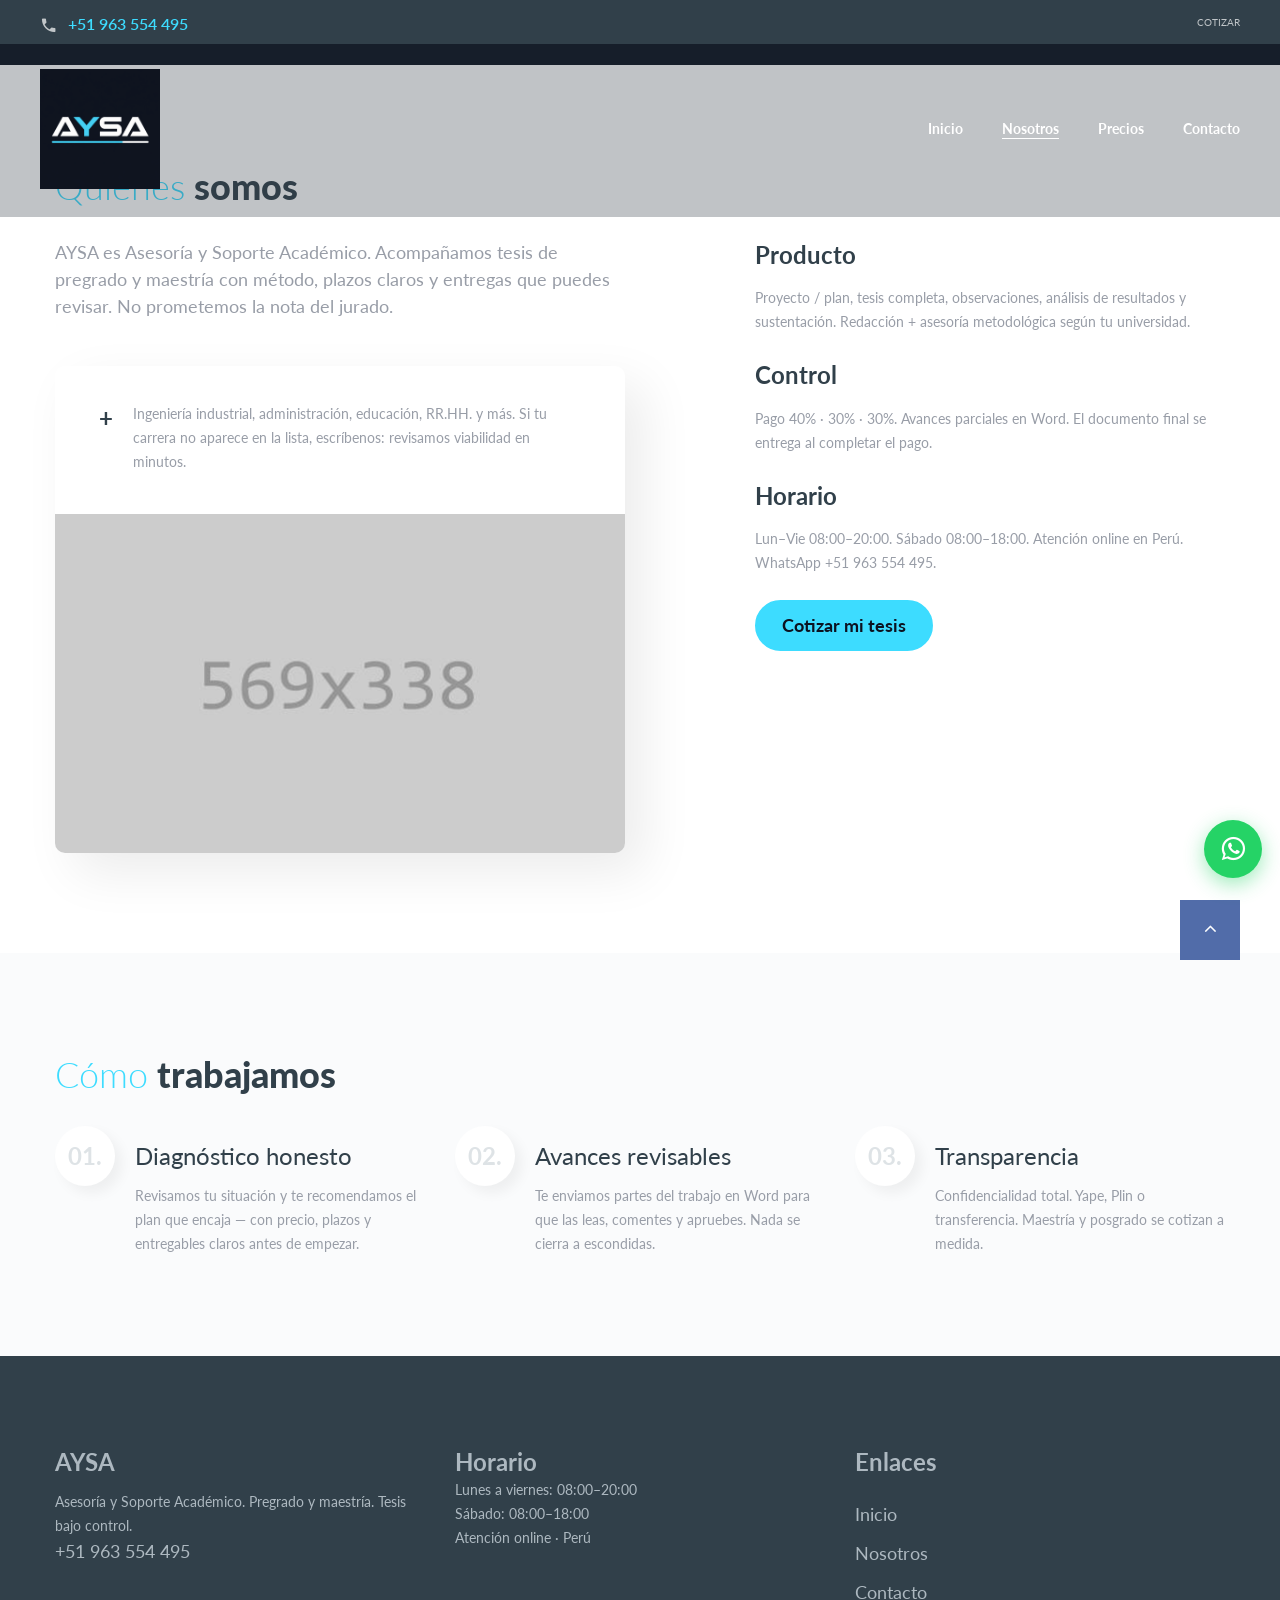
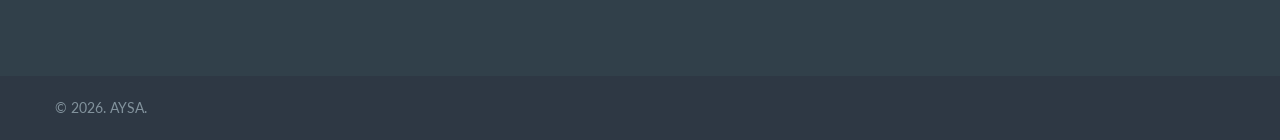
==== about.html @ 7b84675e "Deploy AYSA landing (TemplateMonster site) for Vercel. Co-authored-by: Cursor <cursoragent@cursor.co" ====
<!DOCTYPE html>
<html class="wide wow-animation" lang="es">
  <head>
    <title>Nosotros — AYSA</title>
    <meta charset="utf-8">
    <meta name="viewport" content="width=device-width, height=device-height, initial-scale=1.0">
    <meta http-equiv="X-UA-Compatible" content="IE=edge">
    <link rel="icon" href="images/logo-aysa-isotipo.png" type="image/png">
    <link rel="stylesheet" type="text/css" href="//fonts.googleapis.com/css?family=Lato:300,300i,400,400i,700,900">
    <link rel="stylesheet" href="css/bootstrap.css">
    <link rel="stylesheet" href="css/fonts.css">
    <link rel="stylesheet" href="css/style.css">
    <link rel="stylesheet" href="css/aysa.css">
    <style>.ie-panel{display: none;background: #212121;padding: 10px 0;clear: both;text-align:center;position: relative;z-index: 1;} html.ie-10 .ie-panel, html.lt-ie-10 .ie-panel {display: block;}</style>
  </head>
  <body>
    <div class="ie-panel"><a href="http://windows.microsoft.com/en-US/internet-explorer/"><img src="images/ie8-panel/warning_bar_0000_us.jpg" height="42" width="820" alt=""></a></div>
    <div class="preloader">
      <div class="preloader-body">
        <div class="loader">
          <div></div><div></div><div></div><div></div><div></div><div></div><div></div><div></div><div></div>
        </div>
        <p>AYSA</p>
      </div>
    </div>
    <div class="page">
      <header class="section page-header rd-navbar-transparent-wrap">
        <div class="rd-navbar-wrap">
          <nav class="rd-navbar rd-navbar-transparent" data-layout="rd-navbar-fixed" data-sm-layout="rd-navbar-fixed" data-md-layout="rd-navbar-fixed" data-md-device-layout="rd-navbar-fixed" data-lg-layout="rd-navbar-static" data-lg-device-layout="rd-navbar-static" data-xl-layout="rd-navbar-static" data-xl-device-layout="rd-navbar-static" data-lg-stick-up-offset="44px" data-xl-stick-up-offset="44px" data-xxl-stick-up-offset="44px" data-lg-stick-up="true" data-xl-stick-up="true" data-xxl-stick-up="true">
            <div class="rd-navbar-collapse-toggle rd-navbar-fixed-element-1" data-rd-navbar-toggle=".rd-navbar-collapse"><span></span></div>
            <div class="rd-navbar-aside-outer rd-navbar-collapse">
              <div class="rd-navbar-aside">
                <div class="rd-navbar-info">
                  <div class="icon novi-icon mdi mdi-phone"></div><a href="https://wa.me/51963554495">+51 963 554 495</a>
                </div>
                <ul class="list-lined">
                  <li><a href="index.html#cotizar">Cotizar</a></li>
                </ul>
              </div>
            </div>
            <div class="rd-navbar-main-outer">
              <div class="rd-navbar-main-inner">
                <div class="rd-navbar-main">
                  <div class="rd-navbar-panel">
                    <button class="rd-navbar-toggle" data-rd-navbar-toggle=".rd-navbar-nav-wrap"><span></span></button>
                    <div class="rd-navbar-brand">
                      <a class="brand" href="index.html"><img class="brand-logo-dark" src="images/logo-aysa-isotipo.png" alt="AYSA" width="48" height="48"/><img class="brand-logo-light" src="images/logo-aysa-isotipo.png" alt="AYSA" width="48" height="48"/></a>
                    </div>
                  </div>
                  <div class="rd-navbar-main-element">
                    <div class="rd-navbar-nav-wrap">
                      <ul class="rd-navbar-nav">
                        <li class="rd-nav-item"><a class="rd-nav-link" href="index.html">Inicio</a></li>
                        <li class="rd-nav-item active"><a class="rd-nav-link" href="about.html">Nosotros</a></li>
                        <li class="rd-nav-item"><a class="rd-nav-link" href="index.html#precios">Precios</a></li>
                        <li class="rd-nav-item"><a class="rd-nav-link" href="contacts.html">Contacto</a></li>
                      </ul>
                    </div>
                  </div>
                </div>
              </div>
            </div>
          </nav>
        </div>
      </header>
      <section class="breadcrumbs-custom bg-image novi-background bg-primary">
        <div class="container">
          <ul class="breadcrumbs-custom-path">
            <li><a href="index.html">Inicio</a></li>
            <li class="active">Nosotros</li>
          </ul>
        </div>
      </section>
      <section class="section section-lg bg-default">
        <div class="container">
          <h2><span class="text-light">Quiénes</span> somos</h2>
          <div class="row row-30 justify-content-xl-between">
            <div class="col-md-6 col-xl-6">
              <p class="big">AYSA es Asesoría y Soporte Académico. Acompañamos tesis de pregrado y maestría con método, plazos claros y entregas que puedes revisar. No prometemos la nota del jurado.</p>
              <div class="box-shadow-2">
                <div class="box-shadow-header">
                  <div class="unit flex-column flex-md-row">
                    <div class="unit-left">
                      <div class="heading-5">+</div>
                    </div>
                    <div class="unit-body">
                      <p>Ingeniería industrial, administración, educación, RR.HH. y más. Si tu carrera no aparece en la lista, escríbenos: revisamos viabilidad en minutos.</p>
                    </div>
                  </div>
                </div><img class="img-responsive" src="images/about-1-569x338.jpg" alt="" width="569" height="169"/>
              </div>
            </div>
            <div class="col-md-6 col-xl-5">
              <ul class="list-lg">
                <li>
                  <div class="heading-5">Producto</div>
                  <p class="p-offset-1">Proyecto / plan, tesis completa, observaciones, análisis de resultados y sustentación. Redacción + asesoría metodológica según tu universidad.</p>
                </li>
                <li>
                  <div class="heading-5">Control</div>
                  <p class="p-offset-1">Pago 40% · 30% · 30%. Avances parciales en Word. El documento final se entrega al completar el pago.</p>
                </li>
                <li>
                  <div class="heading-5">Horario</div>
                  <p class="p-offset-1">Lun–Vie 08:00–20:00. Sábado 08:00–18:00. Atención online en Perú. WhatsApp +51 963 554 495.</p>
                </li>
                <li><a class="button button-primary" href="index.html#cotizar">Cotizar mi tesis</a></li>
              </ul>
            </div>
          </div>
        </div>
      </section>
      <section class="section section-lg bg-gray-100">
        <div class="container text-center text-lg-left">
          <h2><span class="text-light">Cómo</span> trabajamos</h2>
          <div class="row row-30 number-counter-2">
            <div class="col-md-4">
              <div class="box-numbered-left unit">
                <div class="unit-left">
                  <div class="index-counter"></div>
                </div>
                <div class="unit-body">
                  <h5 class="title">Diagnóstico honesto</h5>
                  <div class="content">Revisamos tu situación y te recomendamos el plan que encaja — con precio, plazos y entregables claros antes de empezar.</div>
                </div>
              </div>
            </div>
            <div class="col-md-4">
              <div class="box-numbered-left unit">
                <div class="unit-left">
                  <div class="index-counter"></div>
                </div>
                <div class="unit-body">
                  <h5 class="title">Avances revisables</h5>
                  <div class="content">Te enviamos partes del trabajo en Word para que las leas, comentes y apruebes. Nada se cierra a escondidas.</div>
                </div>
              </div>
            </div>
            <div class="col-md-4">
              <div class="box-numbered-left unit">
                <div class="unit-left">
                  <div class="index-counter"></div>
                </div>
                <div class="unit-body">
                  <h5 class="title">Transparencia</h5>
                  <div class="content">Confidencialidad total. Yape, Plin o transferencia. Maestría y posgrado se cotizan a medida.</div>
                </div>
              </div>
            </div>
          </div>
        </div>
      </section>
      <footer class="section footer-classic">
        <div class="footer-inner-1">
          <div class="container">
            <div class="row row-40">
              <div class="col-md-6 col-lg-4">
                <h5>AYSA</h5>
                <p>Asesoría y Soporte Académico. Pregrado y maestría. Tesis bajo control.</p>
                <a class="d-inline-block big" href="https://wa.me/51963554495">+51 963 554 495</a>
              </div>
              <div class="col-md-6 col-lg-4">
                <h5>Horario</h5>
                <ul class="list-0">
                  <li>Lunes a viernes: 08:00–20:00</li>
                  <li>Sábado: 08:00–18:00</li>
                  <li>Atención online · Perú</li>
                </ul>
              </div>
              <div class="col-md-12 col-lg-4">
                <h5>Enlaces</h5>
                <ul class="footer-list big">
                  <li><a href="index.html">Inicio</a></li>
                  <li><a href="about.html">Nosotros</a></li>
                  <li><a href="contacts.html">Contacto</a></li>
                </ul>
              </div>
            </div>
          </div>
        </div>
        <div class="footer-inner-2">
          <div class="container">
            <p class="rights"><span>&copy;&nbsp;</span><span class="copyright-year"></span>. AYSA.</p>
          </div>
        </div>
      </footer>
    </div>
    <a class="wa-fijo" href="https://wa.me/51963554495" target="_blank" rel="noopener" aria-label="WhatsApp AYSA">
      <span class="icon mdi mdi-whatsapp" style="font-size:28px;line-height:1;"></span>
    </a>
    <div class="snackbars" id="form-output-global"></div>
    <script src="js/core.min.js"></script>
    <script src="js/script.js"></script>
  </body>
</html>
---- css/fonts.css ----
/*
* Fonts
*//*
* Font Awesome Icons 4.7.0
*/@font-face {	font-family: 'FontAwesome';	src: url("../fonts/fontawesome-webfont.eot?v=4.7.0");	src: url("../fonts/fontawesome-webfont.eot?#iefix&v=4.7.0") format("embedded-opentype"), url("../fonts/fontawesome-webfont.woff2?v=4.7.0") format("woff2"), url("../fonts/fontawesome-webfont.woff?v=4.7.0") format("woff"), url("../fonts/fontawesome-webfont.ttf?v=4.7.0") format("truetype"), url("../fonts/fontawesome-webfont.svg?v=4.7.0#fontawesomeregular") format("svg");	font-weight: normal;	font-style: normal;}.fa {	display: inline-block;	font-family: 'FontAwesome';	font-size: inherit;	text-rendering: auto;	-webkit-font-smoothing: antialiased;	-moz-osx-font-smoothing: grayscale;}[class*='fa-']:before {	font-weight: 400;	font-family: 'FontAwesome';}/* makes the font 33% larger relative to the icon container */.fa-lg {	font-size: 1.33333333em;	line-height: 0.75em;	vertical-align: -15%;}.fa-2x {	font-size: 2em;}.fa-3x {	font-size: 3em;}.fa-4x {	font-size: 4em;}.fa-5x {	font-size: 5em;}.fa-fw {	width: 1.28571429em;	text-align: center;}.fa-ul {	padding-left: 0;	margin-left: 2.14285714em;	list-style-type: none;}.fa-ul > li {	position: relative;}.fa-li {	position: absolute;	left: -2.14285714em;	width: 2.14285714em;	top: 0.14285714em;	text-align: center;}.fa-li.fa-lg {	left: -1.85714286em;}.fa-border {	padding: .2em .25em .15em;	border: solid 0.08em #eeeeee;	border-radius: .1em;}.fa-pull-left {	float: left;}.fa-pull-right {	float: right;}.fa.fa-pull-left {	margin-right: .3em;}.fa.fa-pull-right {	margin-left: .3em;}/* Deprecated as of 4.4.0 */.pull-right {	float: right;}.pull-left {	float: left;}.fa.pull-left {	margin-right: .3em;}.fa.pull-right {	margin-left: .3em;}.fa-spin {	-webkit-animation: fa-spin 2s infinite linear;	animation: fa-spin 2s infinite linear;}.fa-pulse {	-webkit-animation: fa-spin 1s infinite steps(8);	animation: fa-spin 1s infinite steps(8);}@-webkit-keyframes fa-spin {	0% {		-webkit-transform: rotate(0deg);		transform: rotate(0deg);	}	100% {		-webkit-transform: rotate(359deg);		transform: rotate(359deg);	}}@keyframes fa-spin {	0% {		-webkit-transform: rotate(0deg);		transform: rotate(0deg);	}	100% {		-webkit-transform: rotate(359deg);		transform: rotate(359deg);	}}.fa-rotate-90 {	-ms-filter: "progid:DXImageTransform.Microsoft.BasicImage(rotation=1)";	-webkit-transform: rotate(90deg);	-ms-transform: rotate(90deg);	transform: rotate(90deg);}.fa-rotate-180 {	-ms-filter: "progid:DXImageTransform.Microsoft.BasicImage(rotation=2)";	-webkit-transform: rotate(180deg);	-ms-transform: rotate(180deg);	transform: rotate(180deg);}.fa-rotate-270 {	-ms-filter: "progid:DXImageTransform.Microsoft.BasicImage(rotation=3)";	-webkit-transform: rotate(270deg);	-ms-transform: rotate(270deg);	transform: rotate(270deg);}.fa-flip-horizontal {	-ms-filter: "progid:DXImageTransform.Microsoft.BasicImage(rotation=0, mirror=1)";	-webkit-transform: scale(-1, 1);	-ms-transform: scale(-1, 1);	transform: scale(-1, 1);}.fa-flip-vertical {	-ms-filter: "progid:DXImageTransform.Microsoft.BasicImage(rotation=2, mirror=1)";	-webkit-transform: scale(1, -1);	-ms-transform: scale(1, -1);	transform: scale(1, -1);}:root .fa-rotate-90,:root .fa-rotate-180,:root .fa-rotate-270,:root .fa-flip-horizontal,:root .fa-flip-vertical {	filter: none;}.fa-stack {	position: relative;	display: inline-block;	width: 2em;	height: 2em;	line-height: 2em;	vertical-align: middle;}.fa-stack-1x,.fa-stack-2x {	position: absolute;	left: 0;	width: 100%;	text-align: center;}.fa-stack-1x {	line-height: inherit;}.fa-stack-2x {	font-size: 2em;}.fa-inverse {	color: #ffffff;}/* Font Awesome uses the Unicode Private Use Area (PUA) to ensure screen
   readers do not read off random characters that represent icons */.fa-glass:before {	content: "\f000";}.fa-music:before {	content: "\f001";}.fa-search:before {	content: "\f002";}.fa-envelope-o:before {	content: "\f003";}.fa-heart:before {	content: "\f004";}.fa-star:before {	content: "\f005";}.fa-star-o:before {	content: "\f006";}.fa-user:before {	content: "\f007";}.fa-film:before {	content: "\f008";}.fa-th-large:before {	content: "\f009";}.fa-th:before {	content: "\f00a";}.fa-th-list:before {	content: "\f00b";}.fa-check:before {	content: "\f00c";}.fa-remove:before,.fa-close:before,.fa-times:before {	content: "\f00d";}.fa-search-plus:before {	content: "\f00e";}.fa-search-minus:before {	content: "\f010";}.fa-power-off:before {	content: "\f011";}.fa-signal:before {	content: "\f012";}.fa-gear:before,.fa-cog:before {	content: "\f013";}.fa-trash-o:before {	content: "\f014";}.fa-home:before {	content: "\f015";}.fa-file-o:before {	content: "\f016";}.fa-clock-o:before {	content: "\f017";}.fa-road:before {	content: "\f018";}.fa-download:before {	content: "\f019";}.fa-arrow-circle-o-down:before {	content: "\f01a";}.fa-arrow-circle-o-up:before {	content: "\f01b";}.fa-inbox:before {	content: "\f01c";}.fa-play-circle-o:before {	content: "\f01d";}.fa-rotate-right:before,.fa-repeat:before {	content: "\f01e";}.fa-refresh:before {	content: "\f021";}.fa-list-alt:before {	content: "\f022";}.fa-lock:before {	content: "\f023";}.fa-flag:before {	content: "\f024";}.fa-headphones:before {	content: "\f025";}.fa-volume-off:before {	content: "\f026";}.fa-volume-down:before {	content: "\f027";}.fa-volume-up:before {	content: "\f028";}.fa-qrcode:before {	content: "\f029";}.fa-barcode:before {	content: "\f02a";}.fa-tag:before {	content: "\f02b";}.fa-tags:before {	content: "\f02c";}.fa-book:before {	content: "\f02d";}.fa-bookmark:before {	content: "\f02e";}.fa-print:before {	content: "\f02f";}.fa-camera:before {	content: "\f030";}.fa-font:before {	content: "\f031";}.fa-bold:before {	content: "\f032";}.fa-italic:before {	content: "\f033";}.fa-text-height:before {	content: "\f034";}.fa-text-width:before {	content: "\f035";}.fa-align-left:before {	content: "\f036";}.fa-align-center:before {	content: "\f037";}.fa-align-right:before {	content: "\f038";}.fa-align-justify:before {	content: "\f039";}.fa-list:before {	content: "\f03a";}.fa-dedent:before,.fa-outdent:before {	content: "\f03b";}.fa-indent:before {	content: "\f03c";}.fa-video-camera:before {	content: "\f03d";}.fa-photo:before,.fa-image:before,.fa-picture-o:before {	content: "\f03e";}.fa-pencil:before {	content: "\f040";}.fa-map-marker:before {	content: "\f041";}.fa-adjust:before {	content: "\f042";}.fa-tint:before {	content: "\f043";}.fa-edit:before,.fa-pencil-square-o:before {	content: "\f044";}.fa-share-square-o:before {	content: "\f045";}.fa-check-square-o:before {	content: "\f046";}.fa-arrows:before {	content: "\f047";}.fa-step-backward:before {	content: "\f048";}.fa-fast-backward:before {	content: "\f049";}.fa-backward:before {	content: "\f04a";}.fa-play:before {	content: "\f04b";}.fa-pause:before {	content: "\f04c";}.fa-stop:before {	content: "\f04d";}.fa-forward:before {	content: "\f04e";}.fa-fast-forward:before {	content: "\f050";}.fa-step-forward:before {	content: "\f051";}.fa-eject:before {	content: "\f052";}.fa-chevron-left:before {	content: "\f053";}.fa-chevron-right:before {	content: "\f054";}.fa-plus-circle:before {	content: "\f055";}.fa-minus-circle:before {	content: "\f056";}.fa-times-circle:before {	content: "\f057";}.fa-check-circle:before {	content: "\f058";}.fa-question-circle:before {	content: "\f059";}.fa-info-circle:before {	content: "\f05a";}.fa-crosshairs:before {	content: "\f05b";}.fa-times-circle-o:before {	content: "\f05c";}.fa-check-circle-o:before {	content: "\f05d";}.fa-ban:before {	content: "\f05e";}.fa-arrow-left:before {	content: "\f060";}.fa-arrow-right:before {	content: "\f061";}.fa-arrow-up:before {	content: "\f062";}.fa-arrow-down:before {	content: "\f063";}.fa-mail-forward:before,.fa-share:before {	content: "\f064";}.fa-expand:before {	content: "\f065";}.fa-compress:before {	content: "\f066";}.fa-plus:before {	content: "\f067";}.fa-minus:before {	content: "\f068";}.fa-asterisk:before {	content: "\f069";}.fa-exclamation-circle:before {	content: "\f06a";}.fa-gift:before {	content: "\f06b";}.fa-leaf:before {	content: "\f06c";}.fa-fire:before {	content: "\f06d";}.fa-eye:before {	content: "\f06e";}.fa-eye-slash:before {	content: "\f070";}.fa-warning:before,.fa-exclamation-triangle:before {	content: "\f071";}.fa-plane:before {	content: "\f072";}.fa-calendar:before {	content: "\f073";}.fa-random:before {	content: "\f074";}.fa-comment:before {	content: "\f075";}.fa-magnet:before {	content: "\f076";}.fa-chevron-up:before {	content: "\f077";}.fa-chevron-down:before {	content: "\f078";}.fa-retweet:before {	content: "\f079";}.fa-shopping-cart:before {	content: "\f07a";}.fa-folder:before {	content: "\f07b";}.fa-folder-open:before {	content: "\f07c";}.fa-arrows-v:before {	content: "\f07d";}.fa-arrows-h:before {	content: "\f07e";}.fa-bar-chart-o:before,.fa-bar-chart:before {	content: "\f080";}.fa-twitter-square:before {	content: "\f081";}.fa-facebook-square:before {	content: "\f082";}.fa-camera-retro:before {	content: "\f083";}.fa-key:before {	content: "\f084";}.fa-gears:before,.fa-cogs:before {	content: "\f085";}.fa-comments:before {	content: "\f086";}.fa-thumbs-o-up:before {	content: "\f087";}.fa-thumbs-o-down:before {	content: "\f088";}.fa-star-half:before {	content: "\f089";}.fa-heart-o:before {	content: "\f08a";}.fa-sign-out:before {	content: "\f08b";}.fa-linkedin-square:before {	content: "\f08c";}.fa-thumb-tack:before {	content: "\f08d";}.fa-external-link:before {	content: "\f08e";}.fa-sign-in:before {	content: "\f090";}.fa-trophy:before {	content: "\f091";}.fa-github-square:before {	content: "\f092";}.fa-upload:before {	content: "\f093";}.fa-lemon-o:before {	content: "\f094";}.fa-phone:before {	content: "\f095";}.fa-square-o:before {	content: "\f096";}.fa-bookmark-o:before {	content: "\f097";}.fa-phone-square:before {	content: "\f098";}.fa-twitter:before {	content: "\f099";}.fa-facebook-f:before,.fa-facebook:before {	content: "\f09a";}.fa-github:before {	content: "\f09b";}.fa-unlock:before {	content: "\f09c";}.fa-credit-card:before {	content: "\f09d";}.fa-feed:before,.fa-rss:before {	content: "\f09e";}.fa-hdd-o:before {	content: "\f0a0";}.fa-bullhorn:before {	content: "\f0a1";}.fa-bell:before {	content: "\f0f3";}.fa-certificate:before {	content: "\f0a3";}.fa-hand-o-right:before {	content: "\f0a4";}.fa-hand-o-left:before {	content: "\f0a5";}.fa-hand-o-up:before {	content: "\f0a6";}.fa-hand-o-down:before {	content: "\f0a7";}.fa-arrow-circle-left:before {	content: "\f0a8";}.fa-arrow-circle-right:before {	content: "\f0a9";}.fa-arrow-circle-up:before {	content: "\f0aa";}.fa-arrow-circle-down:before {	content: "\f0ab";}.fa-globe:before {	content: "\f0ac";}.fa-wrench:before {	content: "\f0ad";}.fa-tasks:before {	content: "\f0ae";}.fa-filter:before {	content: "\f0b0";}.fa-briefcase:before {	content: "\f0b1";}.fa-arrows-alt:before {	content: "\f0b2";}.fa-group:before,.fa-users:before {	content: "\f0c0";}.fa-chain:before,.fa-link:before {	content: "\f0c1";}.fa-cloud:before {	content: "\f0c2";}.fa-flask:before {	content: "\f0c3";}.fa-cut:before,.fa-scissors:before {	content: "\f0c4";}.fa-copy:before,.fa-files-o:before {	content: "\f0c5";}.fa-paperclip:before {	content: "\f0c6";}.fa-save:before,.fa-floppy-o:before {	content: "\f0c7";}.fa-square:before {	content: "\f0c8";}.fa-navicon:before,.fa-reorder:before,.fa-bars:before {	content: "\f0c9";}.fa-list-ul:before {	content: "\f0ca";}.fa-list-ol:before {	content: "\f0cb";}.fa-strikethrough:before {	content: "\f0cc";}.fa-underline:before {	content: "\f0cd";}.fa-table:before {	content: "\f0ce";}.fa-magic:before {	content: "\f0d0";}.fa-truck:before {	content: "\f0d1";}.fa-pinterest:before {	content: "\f0d2";}.fa-pinterest-square:before {	content: "\f0d3";}.fa-google-plus-square:before {	content: "\f0d4";}.fa-google-plus:before {	content: "\f0d5";}.fa-money:before {	content: "\f0d6";}.fa-caret-down:before {	content: "\f0d7";}.fa-caret-up:before {	content: "\f0d8";}.fa-caret-left:before {	content: "\f0d9";}.fa-caret-right:before {	content: "\f0da";}.fa-columns:before {	content: "\f0db";}.fa-unsorted:before,.fa-sort:before {	content: "\f0dc";}.fa-sort-down:before,.fa-sort-desc:before {	content: "\f0dd";}.fa-sort-up:before,.fa-sort-asc:before {	content: "\f0de";}.fa-envelope:before {	content: "\f0e0";}.fa-linkedin:before {	content: "\f0e1";}.fa-rotate-left:before,.fa-undo:before {	content: "\f0e2";}.fa-legal:before,.fa-gavel:before {	content: "\f0e3";}.fa-dashboard:before,.fa-tachometer:before {	content: "\f0e4";}.fa-comment-o:before {	content: "\f0e5";}.fa-comments-o:before {	content: "\f0e6";}.fa-flash:before,.fa-bolt:before {	content: "\f0e7";}.fa-sitemap:before {	content: "\f0e8";}.fa-umbrella:before {	content: "\f0e9";}.fa-paste:before,.fa-clipboard:before {	content: "\f0ea";}.fa-lightbulb-o:before {	content: "\f0eb";}.fa-exchange:before {	content: "\f0ec";}.fa-cloud-download:before {	content: "\f0ed";}.fa-cloud-upload:before {	content: "\f0ee";}.fa-user-md:before {	content: "\f0f0";}.fa-stethoscope:before {	content: "\f0f1";}.fa-suitcase:before {	content: "\f0f2";}.fa-bell-o:before {	content: "\f0a2";}.fa-coffee:before {	content: "\f0f4";}.fa-cutlery:before {	content: "\f0f5";}.fa-file-text-o:before {	content: "\f0f6";}.fa-building-o:before {	content: "\f0f7";}.fa-hospital-o:before {	content: "\f0f8";}.fa-ambulance:before {	content: "\f0f9";}.fa-medkit:before {	content: "\f0fa";}.fa-fighter-jet:before {	content: "\f0fb";}.fa-beer:before {	content: "\f0fc";}.fa-h-square:before {	content: "\f0fd";}.fa-plus-square:before {	content: "\f0fe";}.fa-angle-double-left:before {	content: "\f100";}.fa-angle-double-right:before {	content: "\f101";}.fa-angle-double-up:before {	content: "\f102";}.fa-angle-double-down:before {	content: "\f103";}.fa-angle-left:before {	content: "\f104";}.fa-angle-right:before {	content: "\f105";}.fa-angle-up:before {	content: "\f106";}.fa-angle-down:before {	content: "\f107";}.fa-desktop:before {	content: "\f108";}.fa-laptop:before {	content: "\f109";}.fa-tablet:before {	content: "\f10a";}.fa-mobile-phone:before,.fa-mobile:before {	content: "\f10b";}.fa-circle-o:before {	content: "\f10c";}.fa-quote-left:before {	content: "\f10d";}.fa-quote-right:before {	content: "\f10e";}.fa-spinner:before {	content: "\f110";}.fa-circle:before {	content: "\f111";}.fa-mail-reply:before,.fa-reply:before {	content: "\f112";}.fa-github-alt:before {	content: "\f113";}.fa-folder-o:before {	content: "\f114";}.fa-folder-open-o:before {	content: "\f115";}.fa-smile-o:before {	content: "\f118";}.fa-frown-o:before {	content: "\f119";}.fa-meh-o:before {	content: "\f11a";}.fa-gamepad:before {	content: "\f11b";}.fa-keyboard-o:before {	content: "\f11c";}.fa-flag-o:before {	content: "\f11d";}.fa-flag-checkered:before {	content: "\f11e";}.fa-terminal:before {	content: "\f120";}.fa-code:before {	content: "\f121";}.fa-mail-reply-all:before,.fa-reply-all:before {	content: "\f122";}.fa-star-half-empty:before,.fa-star-half-full:before,.fa-star-half-o:before {	content: "\f123";}.fa-location-arrow:before {	content: "\f124";}.fa-crop:before {	content: "\f125";}.fa-code-fork:before {	content: "\f126";}.fa-unlink:before,.fa-chain-broken:before {	content: "\f127";}.fa-question:before {	content: "\f128";}.fa-info:before {	content: "\f129";}.fa-exclamation:before {	content: "\f12a";}.fa-superscript:before {	content: "\f12b";}.fa-subscript:before {	content: "\f12c";}.fa-eraser:before {	content: "\f12d";}.fa-puzzle-piece:before {	content: "\f12e";}.fa-microphone:before {	content: "\f130";}.fa-microphone-slash:before {	content: "\f131";}.fa-shield:before {	content: "\f132";}.fa-calendar-o:before {	content: "\f133";}.fa-fire-extinguisher:before {	content: "\f134";}.fa-rocket:before {	content: "\f135";}.fa-maxcdn:before {	content: "\f136";}.fa-chevron-circle-left:before {	content: "\f137";}.fa-chevron-circle-right:before {	content: "\f138";}.fa-chevron-circle-up:before {	content: "\f139";}.fa-chevron-circle-down:before {	content: "\f13a";}.fa-html5:before {	content: "\f13b";}.fa-css3:before {	content: "\f13c";}.fa-anchor:before {	content: "\f13d";}.fa-unlock-alt:before {	content: "\f13e";}.fa-bullseye:before {	content: "\f140";}.fa-ellipsis-h:before {	content: "\f141";}.fa-ellipsis-v:before {	content: "\f142";}.fa-rss-square:before {	content: "\f143";}.fa-play-circle:before {	content: "\f144";}.fa-ticket:before {	content: "\f145";}.fa-minus-square:before {	content: "\f146";}.fa-minus-square-o:before {	content: "\f147";}.fa-level-up:before {	content: "\f148";}.fa-level-down:before {	content: "\f149";}.fa-check-square:before {	content: "\f14a";}.fa-pencil-square:before {	content: "\f14b";}.fa-external-link-square:before {	content: "\f14c";}.fa-share-square:before {	content: "\f14d";}.fa-compass:before {	content: "\f14e";}.fa-toggle-down:before,.fa-caret-square-o-down:before {	content: "\f150";}.fa-toggle-up:before,.fa-caret-square-o-up:before {	content: "\f151";}.fa-toggle-right:before,.fa-caret-square-o-right:before {	content: "\f152";}.fa-euro:before,.fa-eur:before {	content: "\f153";}.fa-gbp:before {	content: "\f154";}.fa-dollar:before,.fa-usd:before {	content: "\f155";}.fa-rupee:before,.fa-inr:before {	content: "\f156";}.fa-cny:before,.fa-rmb:before,.fa-yen:before,.fa-jpy:before {	content: "\f157";}.fa-ruble:before,.fa-rouble:before,.fa-rub:before {	content: "\f158";}.fa-won:before,.fa-krw:before {	content: "\f159";}.fa-bitcoin:before,.fa-btc:before {	content: "\f15a";}.fa-file:before {	content: "\f15b";}.fa-file-text:before {	content: "\f15c";}.fa-sort-alpha-asc:before {	content: "\f15d";}.fa-sort-alpha-desc:before {	content: "\f15e";}.fa-sort-amount-asc:before {	content: "\f160";}.fa-sort-amount-desc:before {	content: "\f161";}.fa-sort-numeric-asc:before {	content: "\f162";}.fa-sort-numeric-desc:before {	content: "\f163";}.fa-thumbs-up:before {	content: "\f164";}.fa-thumbs-down:before {	content: "\f165";}.fa-youtube-square:before {	content: "\f166";}.fa-youtube:before {	content: "\f167";}.fa-xing:before {	content: "\f168";}.fa-xing-square:before {	content: "\f169";}.fa-youtube-play:before {	content: "\f16a";}.fa-dropbox:before {	content: "\f16b";}.fa-stack-overflow:before {	content: "\f16c";}.fa-instagram:before {	content: "\f16d";}.fa-flickr:before {	content: "\f16e";}.fa-adn:before {	content: "\f170";}.fa-bitbucket:before {	content: "\f171";}.fa-bitbucket-square:before {	content: "\f172";}.fa-tumblr:before {	content: "\f173";}.fa-tumblr-square:before {	content: "\f174";}.fa-long-arrow-down:before {	content: "\f175";}.fa-long-arrow-up:before {	content: "\f176";}.fa-long-arrow-left:before {	content: "\f177";}.fa-long-arrow-right:before {	content: "\f178";}.fa-apple:before {	content: "\f179";}.fa-windows:before {	content: "\f17a";}.fa-android:before {	content: "\f17b";}.fa-linux:before {	content: "\f17c";}.fa-dribbble:before {	content: "\f17d";}.fa-skype:before {	content: "\f17e";}.fa-foursquare:before {	content: "\f180";}.fa-trello:before {	content: "\f181";}.fa-female:before {	content: "\f182";}.fa-male:before {	content: "\f183";}.fa-gittip:before,.fa-gratipay:before {	content: "\f184";}.fa-sun-o:before {	content: "\f185";}.fa-moon-o:before {	content: "\f186";}.fa-archive:before {	content: "\f187";}.fa-bug:before {	content: "\f188";}.fa-vk:before {	content: "\f189";}.fa-weibo:before {	content: "\f18a";}.fa-renren:before {	content: "\f18b";}.fa-pagelines:before {	content: "\f18c";}.fa-stack-exchange:before {	content: "\f18d";}.fa-arrow-circle-o-right:before {	content: "\f18e";}.fa-arrow-circle-o-left:before {	content: "\f190";}.fa-toggle-left:before,.fa-caret-square-o-left:before {	content: "\f191";}.fa-dot-circle-o:before {	content: "\f192";}.fa-wheelchair:before {	content: "\f193";}.fa-vimeo-square:before {	content: "\f194";}.fa-turkish-lira:before,.fa-try:before {	content: "\f195";}.fa-plus-square-o:before {	content: "\f196";}.fa-space-shuttle:before {	content: "\f197";}.fa-slack:before {	content: "\f198";}.fa-envelope-square:before {	content: "\f199";}.fa-wordpress:before {	content: "\f19a";}.fa-openid:before {	content: "\f19b";}.fa-institution:before,.fa-bank:before,.fa-university:before {	content: "\f19c";}.fa-mortar-board:before,.fa-graduation-cap:before {	content: "\f19d";}.fa-yahoo:before {	content: "\f19e";}.fa-google:before {	content: "\f1a0";}.fa-reddit:before {	content: "\f1a1";}.fa-reddit-square:before {	content: "\f1a2";}.fa-stumbleupon-circle:before {	content: "\f1a3";}.fa-stumbleupon:before {	content: "\f1a4";}.fa-delicious:before {	content: "\f1a5";}.fa-digg:before {	content: "\f1a6";}.fa-pied-piper-pp:before {	content: "\f1a7";}.fa-pied-piper-alt:before {	content: "\f1a8";}.fa-drupal:before {	content: "\f1a9";}.fa-joomla:before {	content: "\f1aa";}.fa-language:before {	content: "\f1ab";}.fa-fax:before {	content: "\f1ac";}.fa-building:before {	content: "\f1ad";}.fa-child:before {	content: "\f1ae";}.fa-paw:before {	content: "\f1b0";}.fa-spoon:before {	content: "\f1b1";}.fa-cube:before {	content: "\f1b2";}.fa-cubes:before {	content: "\f1b3";}.fa-behance:before {	content: "\f1b4";}.fa-behance-square:before {	content: "\f1b5";}.fa-steam:before {	content: "\f1b6";}.fa-steam-square:before {	content: "\f1b7";}.fa-recycle:before {	content: "\f1b8";}.fa-automobile:before,.fa-car:before {	content: "\f1b9";}.fa-cab:before,.fa-taxi:before {	content: "\f1ba";}.fa-tree:before {	content: "\f1bb";}.fa-spotify:before {	content: "\f1bc";}.fa-deviantart:before {	content: "\f1bd";}.fa-soundcloud:before {	content: "\f1be";}.fa-database:before {	content: "\f1c0";}.fa-file-pdf-o:before {	content: "\f1c1";}.fa-file-word-o:before {	content: "\f1c2";}.fa-file-excel-o:before {	content: "\f1c3";}.fa-file-powerpoint-o:before {	content: "\f1c4";}.fa-file-photo-o:before,.fa-file-picture-o:before,.fa-file-image-o:before {	content: "\f1c5";}.fa-file-zip-o:before,.fa-file-archive-o:before {	content: "\f1c6";}.fa-file-sound-o:before,.fa-file-audio-o:before {	content: "\f1c7";}.fa-file-movie-o:before,.fa-file-video-o:before {	content: "\f1c8";}.fa-file-code-o:before {	content: "\f1c9";}.fa-vine:before {	content: "\f1ca";}.fa-codepen:before {	content: "\f1cb";}.fa-jsfiddle:before {	content: "\f1cc";}.fa-life-bouy:before,.fa-life-buoy:before,.fa-life-saver:before,.fa-support:before,.fa-life-ring:before {	content: "\f1cd";}.fa-circle-o-notch:before {	content: "\f1ce";}.fa-ra:before,.fa-resistance:before,.fa-rebel:before {	content: "\f1d0";}.fa-ge:before,.fa-empire:before {	content: "\f1d1";}.fa-git-square:before {	content: "\f1d2";}.fa-git:before {	content: "\f1d3";}.fa-y-combinator-square:before,.fa-yc-square:before,.fa-hacker-news:before {	content: "\f1d4";}.fa-tencent-weibo:before {	content: "\f1d5";}.fa-qq:before {	content: "\f1d6";}.fa-wechat:before,.fa-weixin:before {	content: "\f1d7";}.fa-send:before,.fa-paper-plane:before {	content: "\f1d8";}.fa-send-o:before,.fa-paper-plane-o:before {	content: "\f1d9";}.fa-history:before {	content: "\f1da";}.fa-circle-thin:before {	content: "\f1db";}.fa-header:before {	content: "\f1dc";}.fa-paragraph:before {	content: "\f1dd";}.fa-sliders:before {	content: "\f1de";}.fa-share-alt:before {	content: "\f1e0";}.fa-share-alt-square:before {	content: "\f1e1";}.fa-bomb:before {	content: "\f1e2";}.fa-soccer-ball-o:before,.fa-futbol-o:before {	content: "\f1e3";}.fa-tty:before {	content: "\f1e4";}.fa-binoculars:before {	content: "\f1e5";}.fa-plug:before {	content: "\f1e6";}.fa-slideshare:before {	content: "\f1e7";}.fa-twitch:before {	content: "\f1e8";}.fa-yelp:before {	content: "\f1e9";}.fa-newspaper-o:before {	content: "\f1ea";}.fa-wifi:before {	content: "\f1eb";}.fa-calculator:before {	content: "\f1ec";}.fa-paypal:before {	content: "\f1ed";}.fa-google-wallet:before {	content: "\f1ee";}.fa-cc-visa:before {	content: "\f1f0";}.fa-cc-mastercard:before {	content: "\f1f1";}.fa-cc-discover:before {	content: "\f1f2";}.fa-cc-amex:before {	content: "\f1f3";}.fa-cc-paypal:before {	content: "\f1f4";}.fa-cc-stripe:before {	content: "\f1f5";}.fa-bell-slash:before {	content: "\f1f6";}.fa-bell-slash-o:before {	content: "\f1f7";}.fa-trash:before {	content: "\f1f8";}.fa-copyright:before {	content: "\f1f9";}.fa-at:before {	content: "\f1fa";}.fa-eyedropper:before {	content: "\f1fb";}.fa-paint-brush:before {	content: "\f1fc";}.fa-birthday-cake:before {	content: "\f1fd";}.fa-area-chart:before {	content: "\f1fe";}.fa-pie-chart:before {	content: "\f200";}.fa-line-chart:before {	content: "\f201";}.fa-lastfm:before {	content: "\f202";}.fa-lastfm-square:before {	content: "\f203";}.fa-toggle-off:before {	content: "\f204";}.fa-toggle-on:before {	content: "\f205";}.fa-bicycle:before {	content: "\f206";}.fa-bus:before {	content: "\f207";}.fa-ioxhost:before {	content: "\f208";}.fa-angellist:before {	content: "\f209";}.fa-cc:before {	content: "\f20a";}.fa-shekel:before,.fa-sheqel:before,.fa-ils:before {	content: "\f20b";}.fa-meanpath:before {	content: "\f20c";}.fa-buysellads:before {	content: "\f20d";}.fa-connectdevelop:before {	content: "\f20e";}.fa-dashcube:before {	content: "\f210";}.fa-forumbee:before {	content: "\f211";}.fa-leanpub:before {	content: "\f212";}.fa-sellsy:before {	content: "\f213";}.fa-shirtsinbulk:before {	content: "\f214";}.fa-simplybuilt:before {	content: "\f215";}.fa-skyatlas:before {	content: "\f216";}.fa-cart-plus:before {	content: "\f217";}.fa-cart-arrow-down:before {	content: "\f218";}.fa-diamond:before {	content: "\f219";}.fa-ship:before {	content: "\f21a";}.fa-user-secret:before {	content: "\f21b";}.fa-motorcycle:before {	content: "\f21c";}.fa-street-view:before {	content: "\f21d";}.fa-heartbeat:before {	content: "\f21e";}.fa-venus:before {	content: "\f221";}.fa-mars:before {	content: "\f222";}.fa-mercury:before {	content: "\f223";}.fa-intersex:before,.fa-transgender:before {	content: "\f224";}.fa-transgender-alt:before {	content: "\f225";}.fa-venus-double:before {	content: "\f226";}.fa-mars-double:before {	content: "\f227";}.fa-venus-mars:before {	content: "\f228";}.fa-mars-stroke:before {	content: "\f229";}.fa-mars-stroke-v:before {	content: "\f22a";}.fa-mars-stroke-h:before {	content: "\f22b";}.fa-neuter:before {	content: "\f22c";}.fa-genderless:before {	content: "\f22d";}.fa-facebook-official:before {	content: "\f230";}.fa-pinterest-p:before {	content: "\f231";}.fa-whatsapp:before {	content: "\f232";}.fa-server:before {	content: "\f233";}.fa-user-plus:before {	content: "\f234";}.fa-user-times:before {	content: "\f235";}.fa-hotel:before,.fa-bed:before {	content: "\f236";}.fa-viacoin:before {	content: "\f237";}.fa-train:before {	content: "\f238";}.fa-subway:before {	content: "\f239";}.fa-medium:before {	content: "\f23a";}.fa-yc:before,.fa-y-combinator:before {	content: "\f23b";}.fa-optin-monster:before {	content: "\f23c";}.fa-opencart:before {	content: "\f23d";}.fa-expeditedssl:before {	content: "\f23e";}.fa-battery-4:before,.fa-battery:before,.fa-battery-full:before {	content: "\f240";}.fa-battery-3:before,.fa-battery-three-quarters:before {	content: "\f241";}.fa-battery-2:before,.fa-battery-half:before {	content: "\f242";}.fa-battery-1:before,.fa-battery-quarter:before {	content: "\f243";}.fa-battery-0:before,.fa-battery-empty:before {	content: "\f244";}.fa-mouse-pointer:before {	content: "\f245";}.fa-i-cursor:before {	content: "\f246";}.fa-object-group:before {	content: "\f247";}.fa-object-ungroup:before {	content: "\f248";}.fa-sticky-note:before {	content: "\f249";}.fa-sticky-note-o:before {	content: "\f24a";}.fa-cc-jcb:before {	content: "\f24b";}.fa-cc-diners-club:before {	content: "\f24c";}.fa-clone:before {	content: "\f24d";}.fa-balance-scale:before {	content: "\f24e";}.fa-hourglass-o:before {	content: "\f250";}.fa-hourglass-1:before,.fa-hourglass-start:before {	content: "\f251";}.fa-hourglass-2:before,.fa-hourglass-half:before {	content: "\f252";}.fa-hourglass-3:before,.fa-hourglass-end:before {	content: "\f253";}.fa-hourglass:before {	content: "\f254";}.fa-hand-grab-o:before,.fa-hand-rock-o:before {	content: "\f255";}.fa-hand-stop-o:before,.fa-hand-paper-o:before {	content: "\f256";}.fa-hand-scissors-o:before {	content: "\f257";}.fa-hand-lizard-o:before {	content: "\f258";}.fa-hand-spock-o:before {	content: "\f259";}.fa-hand-pointer-o:before {	content: "\f25a";}.fa-hand-peace-o:before {	content: "\f25b";}.fa-trademark:before {	content: "\f25c";}.fa-registered:before {	content: "\f25d";}.fa-creative-commons:before {	content: "\f25e";}.fa-gg:before {	content: "\f260";}.fa-gg-circle:before {	content: "\f261";}.fa-tripadvisor:before {	content: "\f262";}.fa-odnoklassniki:before {	content: "\f263";}.fa-odnoklassniki-square:before {	content: "\f264";}.fa-get-pocket:before {	content: "\f265";}.fa-wikipedia-w:before {	content: "\f266";}.fa-safari:before {	content: "\f267";}.fa-chrome:before {	content: "\f268";}.fa-firefox:before {	content: "\f269";}.fa-opera:before {	content: "\f26a";}.fa-internet-explorer:before {	content: "\f26b";}.fa-tv:before,.fa-television:before {	content: "\f26c";}.fa-contao:before {	content: "\f26d";}.fa-500px:before {	content: "\f26e";}.fa-amazon:before {	content: "\f270";}.fa-calendar-plus-o:before {	content: "\f271";}.fa-calendar-minus-o:before {	content: "\f272";}.fa-calendar-times-o:before {	content: "\f273";}.fa-calendar-check-o:before {	content: "\f274";}.fa-industry:before {	content: "\f275";}.fa-map-pin:before {	content: "\f276";}.fa-map-signs:before {	content: "\f277";}.fa-map-o:before {	content: "\f278";}.fa-map:before {	content: "\f279";}.fa-commenting:before {	content: "\f27a";}.fa-commenting-o:before {	content: "\f27b";}.fa-houzz:before {	content: "\f27c";}.fa-vimeo:before {	content: "\f27d";}.fa-black-tie:before {	content: "\f27e";}.fa-fonticons:before {	content: "\f280";}.fa-reddit-alien:before {	content: "\f281";}.fa-edge:before {	content: "\f282";}.fa-credit-card-alt:before {	content: "\f283";}.fa-codiepie:before {	content: "\f284";}.fa-modx:before {	content: "\f285";}.fa-fort-awesome:before {	content: "\f286";}.fa-usb:before {	content: "\f287";}.fa-product-hunt:before {	content: "\f288";}.fa-mixcloud:before {	content: "\f289";}.fa-scribd:before {	content: "\f28a";}.fa-pause-circle:before {	content: "\f28b";}.fa-pause-circle-o:before {	content: "\f28c";}.fa-stop-circle:before {	content: "\f28d";}.fa-stop-circle-o:before {	content: "\f28e";}.fa-shopping-bag:before {	content: "\f290";}.fa-shopping-basket:before {	content: "\f291";}.fa-hashtag:before {	content: "\f292";}.fa-bluetooth:before {	content: "\f293";}.fa-bluetooth-b:before {	content: "\f294";}.fa-percent:before {	content: "\f295";}.fa-gitlab:before {	content: "\f296";}.fa-wpbeginner:before {	content: "\f297";}.fa-wpforms:before {	content: "\f298";}.fa-envira:before {	content: "\f299";}.fa-universal-access:before {	content: "\f29a";}.fa-wheelchair-alt:before {	content: "\f29b";}.fa-question-circle-o:before {	content: "\f29c";}.fa-blind:before {	content: "\f29d";}.fa-audio-description:before {	content: "\f29e";}.fa-volume-control-phone:before {	content: "\f2a0";}.fa-braille:before {	content: "\f2a1";}.fa-assistive-listening-systems:before {	content: "\f2a2";}.fa-asl-interpreting:before,.fa-american-sign-language-interpreting:before {	content: "\f2a3";}.fa-deafness:before,.fa-hard-of-hearing:before,.fa-deaf:before {	content: "\f2a4";}.fa-glide:before {	content: "\f2a5";}.fa-glide-g:before {	content: "\f2a6";}.fa-signing:before,.fa-sign-language:before {	content: "\f2a7";}.fa-low-vision:before {	content: "\f2a8";}.fa-viadeo:before {	content: "\f2a9";}.fa-viadeo-square:before {	content: "\f2aa";}.fa-snapchat:before {	content: "\f2ab";}.fa-snapchat-ghost:before {	content: "\f2ac";}.fa-snapchat-square:before {	content: "\f2ad";}.fa-pied-piper:before {	content: "\f2ae";}.fa-first-order:before {	content: "\f2b0";}.fa-yoast:before {	content: "\f2b1";}.fa-themeisle:before {	content: "\f2b2";}.fa-google-plus-circle:before,.fa-google-plus-official:before {	content: "\f2b3";}.fa-fa:before,.fa-font-awesome:before {	content: "\f2b4";}.fa-handshake-o:before {	content: "\f2b5";}.fa-envelope-open:before {	content: "\f2b6";}.fa-envelope-open-o:before {	content: "\f2b7";}.fa-linode:before {	content: "\f2b8";}.fa-address-book:before {	content: "\f2b9";}.fa-address-book-o:before {	content: "\f2ba";}.fa-vcard:before,.fa-address-card:before {	content: "\f2bb";}.fa-vcard-o:before,.fa-address-card-o:before {	content: "\f2bc";}.fa-user-circle:before {	content: "\f2bd";}.fa-user-circle-o:before {	content: "\f2be";}.fa-user-o:before {	content: "\f2c0";}.fa-id-badge:before {	content: "\f2c1";}.fa-drivers-license:before,.fa-id-card:before {	content: "\f2c2";}.fa-drivers-license-o:before,.fa-id-card-o:before {	content: "\f2c3";}.fa-quora:before {	content: "\f2c4";}.fa-free-code-camp:before {	content: "\f2c5";}.fa-telegram:before {	content: "\f2c6";}.fa-thermometer-4:before,.fa-thermometer:before,.fa-thermometer-full:before {	content: "\f2c7";}.fa-thermometer-3:before,.fa-thermometer-three-quarters:before {	content: "\f2c8";}.fa-thermometer-2:before,.fa-thermometer-half:before {	content: "\f2c9";}.fa-thermometer-1:before,.fa-thermometer-quarter:before {	content: "\f2ca";}.fa-thermometer-0:before,.fa-thermometer-empty:before {	content: "\f2cb";}.fa-shower:before {	content: "\f2cc";}.fa-bathtub:before,.fa-s15:before,.fa-bath:before {	content: "\f2cd";}.fa-podcast:before {	content: "\f2ce";}.fa-window-maximize:before {	content: "\f2d0";}.fa-window-minimize:before {	content: "\f2d1";}.fa-window-restore:before {	content: "\f2d2";}.fa-times-rectangle:before,.fa-window-close:before {	content: "\f2d3";}.fa-times-rectangle-o:before,.fa-window-close-o:before {	content: "\f2d4";}.fa-bandcamp:before {	content: "\f2d5";}.fa-grav:before {	content: "\f2d6";}.fa-etsy:before {	content: "\f2d7";}.fa-imdb:before {	content: "\f2d8";}.fa-ravelry:before {	content: "\f2d9";}.fa-eercast:before {	content: "\f2da";}.fa-microchip:before {	content: "\f2db";}.fa-snowflake-o:before {	content: "\f2dc";}.fa-superpowers:before {	content: "\f2dd";}.fa-wpexplorer:before {	content: "\f2de";}.fa-meetup:before {	content: "\f2e0";}.sr-only {	position: absolute;	width: 1px;	height: 1px;	padding: 0;	margin: -1px;	overflow: hidden;	clip: rect(0, 0, 0, 0);	border: 0;}.sr-only-focusable:active,.sr-only-focusable:focus {	position: static;	width: auto;	height: auto;	margin: 0;	overflow: visible;	clip: auto;}/*
* Material Design Icons
*/@font-face {	font-family: "Material Design Icons";	src: url("../fonts/materialdesignicons-webfont.eot?v=1.4.57");	src: url("../fonts/materialdesignicons-webfont.eot?#iefix&v=1.4.57") format("embedded-opentype"), url("../fonts/materialdesignicons-webfont.woff2?v=1.4.57") format("woff2"), url("../fonts/materialdesignicons-webfont.woff?v=1.4.57") format("woff"), url("../fonts/materialdesignicons-webfont.ttf?v=1.4.57") format("truetype"), url("../fonts/materialdesignicons-webfont.svg?v=1.4.57#materialdesigniconsregular") format("svg");	font-weight: normal;	font-style: normal;}.mdi {	display: inline-block;	font: normal normal normal 24px/1 "Material Design Icons";	font-size: inherit;	text-rendering: auto;	-webkit-font-smoothing: antialiased;	-moz-osx-font-smoothing: grayscale;	transform: translate(0, 0);}.mdi-access-point:before {	content: "\f101";}.mdi-access-point-network:before {	content: "\f102";}.mdi-account:before {	content: "\f103";}.mdi-account-alert:before {	content: "\f104";}.mdi-account-box:before {	content: "\f105";}.mdi-account-box-outline:before {	content: "\f106";}.mdi-account-check:before {	content: "\f107";}.mdi-account-circle:before {	content: "\f108";}.mdi-account-convert:before {	content: "\f109";}.mdi-account-key:before {	content: "\f10a";}.mdi-account-location:before {	content: "\f10b";}.mdi-account-minus:before {	content: "\f10c";}.mdi-account-multiple:before {	content: "\f10d";}.mdi-account-multiple-outline:before {	content: "\f10e";}.mdi-account-multiple-plus:before {	content: "\f10f";}.mdi-account-network:before {	content: "\f110";}.mdi-account-off:before {	content: "\f111";}.mdi-account-outline:before {	content: "\f112";}.mdi-account-plus:before {	content: "\f113";}.mdi-account-remove:before {	content: "\f114";}.mdi-account-search:before {	content: "\f115";}.mdi-account-star:before {	content: "\f116";}.mdi-account-star-variant:before {	content: "\f117";}.mdi-account-switch:before {	content: "\f118";}.mdi-adjust:before {	content: "\f119";}.mdi-air-conditioner:before {	content: "\f11a";}.mdi-airballoon:before {	content: "\f11b";}.mdi-airplane:before {	content: "\f11c";}.mdi-airplane-off:before {	content: "\f11d";}.mdi-airplay:before {	content: "\f11e";}.mdi-alarm:before {	content: "\f11f";}.mdi-alarm-check:before {	content: "\f120";}.mdi-alarm-multiple:before {	content: "\f121";}.mdi-alarm-off:before {	content: "\f122";}.mdi-alarm-plus:before {	content: "\f123";}.mdi-album:before {	content: "\f124";}.mdi-alert:before {	content: "\f125";}.mdi-alert-box:before {	content: "\f126";}.mdi-alert-circle:before {	content: "\f127";}.mdi-alert-octagon:before {	content: "\f128";}.mdi-alert-outline:before {	content: "\f129";}.mdi-alpha:before {	content: "\f12a";}.mdi-alphabetical:before {	content: "\f12b";}.mdi-amazon:before {	content: "\f12c";}.mdi-amazon-clouddrive:before {	content: "\f12d";}.mdi-ambulance:before {	content: "\f12e";}.mdi-anchor:before {	content: "\f12f";}.mdi-android:before {	content: "\f130";}.mdi-android-debug-bridge:before {	content: "\f131";}.mdi-android-studio:before {	content: "\f132";}.mdi-apple:before {	content: "\f133";}.mdi-apple-finder:before {	content: "\f134";}.mdi-apple-ios:before {	content: "\f135";}.mdi-apple-mobileme:before {	content: "\f136";}.mdi-apple-safari:before {	content: "\f137";}.mdi-appnet:before {	content: "\f138";}.mdi-apps:before {	content: "\f139";}.mdi-archive:before {	content: "\f13a";}.mdi-arrange-bring-forward:before {	content: "\f13b";}.mdi-arrange-bring-to-front:before {	content: "\f13c";}.mdi-arrange-send-backward:before {	content: "\f13d";}.mdi-arrange-send-to-back:before {	content: "\f13e";}.mdi-arrow-all:before {	content: "\f13f";}.mdi-arrow-bottom-drop-circle:before {	content: "\f140";}.mdi-arrow-bottom-left:before {	content: "\f141";}.mdi-arrow-bottom-right:before {	content: "\f142";}.mdi-arrow-collapse:before {	content: "\f143";}.mdi-arrow-down:before {	content: "\f144";}.mdi-arrow-down-bold:before {	content: "\f145";}.mdi-arrow-down-bold-circle:before {	content: "\f146";}.mdi-arrow-down-bold-circle-outline:before {	content: "\f147";}.mdi-arrow-down-bold-hexagon-outline:before {	content: "\f148";}.mdi-arrow-expand:before {	content: "\f149";}.mdi-arrow-left:before {	content: "\f14a";}.mdi-arrow-left-bold:before {	content: "\f14b";}.mdi-arrow-left-bold-circle:before {	content: "\f14c";}.mdi-arrow-left-bold-circle-outline:before {	content: "\f14d";}.mdi-arrow-left-bold-hexagon-outline:before {	content: "\f14e";}.mdi-arrow-right:before {	content: "\f14f";}.mdi-arrow-right-bold:before {	content: "\f150";}.mdi-arrow-right-bold-circle:before {	content: "\f151";}.mdi-arrow-right-bold-circle-outline:before {	content: "\f152";}.mdi-arrow-right-bold-hexagon-outline:before {	content: "\f153";}.mdi-arrow-top-left:before {	content: "\f154";}.mdi-arrow-top-right:before {	content: "\f155";}.mdi-arrow-up:before {	content: "\f156";}.mdi-arrow-up-bold:before {	content: "\f157";}.mdi-arrow-up-bold-circle:before {	content: "\f158";}.mdi-arrow-up-bold-circle-outline:before {	content: "\f159";}.mdi-arrow-up-bold-hexagon-outline:before {	content: "\f15a";}.mdi-assistant:before {	content: "\f15b";}.mdi-at:before {	content: "\f15c";}.mdi-attachment:before {	content: "\f15d";}.mdi-audiobook:before {	content: "\f15e";}.mdi-auto-fix:before {	content: "\f15f";}.mdi-auto-upload:before {	content: "\f160";}.mdi-autorenew:before {	content: "\f161";}.mdi-av-timer:before {	content: "\f162";}.mdi-baby:before {	content: "\f163";}.mdi-backburger:before {	content: "\f164";}.mdi-backspace:before {	content: "\f165";}.mdi-backup-restore:before {	content: "\f166";}.mdi-bank:before {	content: "\f167";}.mdi-barcode:before {	content: "\f168";}.mdi-barcode-scan:before {	content: "\f169";}.mdi-barley:before {	content: "\f16a";}.mdi-barrel:before {	content: "\f16b";}.mdi-basecamp:before {	content: "\f16c";}.mdi-basket:before {	content: "\f16d";}.mdi-basket-fill:before {	content: "\f16e";}.mdi-basket-unfill:before {	content: "\f16f";}.mdi-battery:before {	content: "\f170";}.mdi-battery-10:before {	content: "\f171";}.mdi-battery-20:before {	content: "\f172";}.mdi-battery-30:before {	content: "\f173";}.mdi-battery-40:before {	content: "\f174";}.mdi-battery-50:before {	content: "\f175";}.mdi-battery-60:before {	content: "\f176";}.mdi-battery-70:before {	content: "\f177";}.mdi-battery-80:before {	content: "\f178";}.mdi-battery-90:before {	content: "\f179";}.mdi-battery-alert:before {	content: "\f17a";}.mdi-battery-charging:before {	content: "\f17b";}.mdi-battery-charging-100:before {	content: "\f17c";}.mdi-battery-charging-20:before {	content: "\f17d";}.mdi-battery-charging-30:before {	content: "\f17e";}.mdi-battery-charging-40:before {	content: "\f17f";}.mdi-battery-charging-60:before {	content: "\f180";}.mdi-battery-charging-80:before {	content: "\f181";}.mdi-battery-charging-90:before {	content: "\f182";}.mdi-battery-minus:before {	content: "\f183";}.mdi-battery-negative:before {	content: "\f184";}.mdi-battery-outline:before {	content: "\f185";}.mdi-battery-plus:before {	content: "\f186";}.mdi-battery-positive:before {	content: "\f187";}.mdi-battery-unknown:before {	content: "\f188";}.mdi-beach:before {	content: "\f189";}.mdi-beaker:before {	content: "\f18a";}.mdi-beaker-empty:before {	content: "\f18b";}.mdi-beaker-empty-outline:before {	content: "\f18c";}.mdi-beaker-outline:before {	content: "\f18d";}.mdi-beats:before {	content: "\f18e";}.mdi-beer:before {	content: "\f18f";}.mdi-behance:before {	content: "\f190";}.mdi-bell:before {	content: "\f191";}.mdi-bell-off:before {	content: "\f192";}.mdi-bell-outline:before {	content: "\f193";}.mdi-bell-plus:before {	content: "\f194";}.mdi-bell-ring:before {	content: "\f195";}.mdi-bell-ring-outline:before {	content: "\f196";}.mdi-bell-sleep:before {	content: "\f197";}.mdi-beta:before {	content: "\f198";}.mdi-bike:before {	content: "\f199";}.mdi-bing:before {	content: "\f19a";}.mdi-binoculars:before {	content: "\f19b";}.mdi-bio:before {	content: "\f19c";}.mdi-biohazard:before {	content: "\f19d";}.mdi-bitbucket:before {	content: "\f19e";}.mdi-black-mesa:before {	content: "\f19f";}.mdi-blackberry:before {	content: "\f1a0";}.mdi-blender:before {	content: "\f1a1";}.mdi-blinds:before {	content: "\f1a2";}.mdi-block-helper:before {	content: "\f1a3";}.mdi-blogger:before {	content: "\f1a4";}.mdi-bluetooth:before {	content: "\f1a5";}.mdi-bluetooth-audio:before {	content: "\f1a6";}.mdi-bluetooth-connect:before {	content: "\f1a7";}.mdi-bluetooth-off:before {	content: "\f1a8";}.mdi-bluetooth-settings:before {	content: "\f1a9";}.mdi-bluetooth-transfer:before {	content: "\f1aa";}.mdi-blur:before {	content: "\f1ab";}.mdi-blur-linear:before {	content: "\f1ac";}.mdi-blur-off:before {	content: "\f1ad";}.mdi-blur-radial:before {	content: "\f1ae";}.mdi-bone:before {	content: "\f1af";}.mdi-book:before {	content: "\f1b0";}.mdi-book-multiple:before {	content: "\f1b1";}.mdi-book-multiple-variant:before {	content: "\f1b2";}.mdi-book-open:before {	content: "\f1b3";}.mdi-book-open-variant:before {	content: "\f1b4";}.mdi-book-variant:before {	content: "\f1b5";}.mdi-bookmark:before {	content: "\f1b6";}.mdi-bookmark-check:before {	content: "\f1b7";}.mdi-bookmark-music:before {	content: "\f1b8";}.mdi-bookmark-outline:before {	content: "\f1b9";}.mdi-bookmark-outline-plus:before {	content: "\f1ba";}.mdi-bookmark-plus:before {	content: "\f1bb";}.mdi-bookmark-remove:before {	content: "\f1bc";}.mdi-border-all:before {	content: "\f1bd";}.mdi-border-bottom:before {	content: "\f1be";}.mdi-border-color:before {	content: "\f1bf";}.mdi-border-horizontal:before {	content: "\f1c0";}.mdi-border-inside:before {	content: "\f1c1";}.mdi-border-left:before {	content: "\f1c2";}.mdi-border-none:before {	content: "\f1c3";}.mdi-border-outside:before {	content: "\f1c4";}.mdi-border-right:before {	content: "\f1c5";}.mdi-border-style:before {	content: "\f1c6";}.mdi-border-top:before {	content: "\f1c7";}.mdi-border-vertical:before {	content: "\f1c8";}.mdi-bowling:before {	content: "\f1c9";}.mdi-box:before {	content: "\f1ca";}.mdi-box-cutter:before {	content: "\f1cb";}.mdi-briefcase:before {	content: "\f1cc";}.mdi-briefcase-check:before {	content: "\f1cd";}.mdi-briefcase-download:before {	content: "\f1ce";}.mdi-briefcase-upload:before {	content: "\f1cf";}.mdi-brightness-1:before {	content: "\f1d0";}.mdi-brightness-2:before {	content: "\f1d1";}.mdi-brightness-3:before {	content: "\f1d2";}.mdi-brightness-4:before {	content: "\f1d3";}.mdi-brightness-5:before {	content: "\f1d4";}.mdi-brightness-6:before {	content: "\f1d5";}.mdi-brightness-7:before {	content: "\f1d6";}.mdi-brightness-auto:before {	content: "\f1d7";}.mdi-broom:before {	content: "\f1d8";}.mdi-brush:before {	content: "\f1d9";}.mdi-bug:before {	content: "\f1da";}.mdi-bulletin-board:before {	content: "\f1db";}.mdi-bullhorn:before {	content: "\f1dc";}.mdi-bus:before {	content: "\f1dd";}.mdi-cached:before {	content: "\f1de";}.mdi-cake:before {	content: "\f1df";}.mdi-cake-layered:before {	content: "\f1e0";}.mdi-cake-variant:before {	content: "\f1e1";}.mdi-calculator:before {	content: "\f1e2";}.mdi-calendar:before {	content: "\f1e3";}.mdi-calendar-blank:before {	content: "\f1e4";}.mdi-calendar-check:before {	content: "\f1e5";}.mdi-calendar-clock:before {	content: "\f1e6";}.mdi-calendar-multiple:before {	content: "\f1e7";}.mdi-calendar-multiple-check:before {	content: "\f1e8";}.mdi-calendar-plus:before {	content: "\f1e9";}.mdi-calendar-remove:before {	content: "\f1ea";}.mdi-calendar-text:before {	content: "\f1eb";}.mdi-calendar-today:before {	content: "\f1ec";}.mdi-call-made:before {	content: "\f1ed";}.mdi-call-merge:before {	content: "\f1ee";}.mdi-call-missed:before {	content: "\f1ef";}.mdi-call-received:before {	content: "\f1f0";}.mdi-call-split:before {	content: "\f1f1";}.mdi-camcorder:before {	content: "\f1f2";}.mdi-camcorder-box:before {	content: "\f1f3";}.mdi-camcorder-box-off:before {	content: "\f1f4";}.mdi-camcorder-off:before {	content: "\f1f5";}.mdi-camera:before {	content: "\f1f6";}.mdi-camera-enhance:before {	content: "\f1f7";}.mdi-camera-front:before {	content: "\f1f8";}.mdi-camera-front-variant:before {	content: "\f1f9";}.mdi-camera-iris:before {	content: "\f1fa";}.mdi-camera-party-mode:before {	content: "\f1fb";}.mdi-camera-rear:before {	content: "\f1fc";}.mdi-camera-rear-variant:before {	content: "\f1fd";}.mdi-camera-switch:before {	content: "\f1fe";}.mdi-camera-timer:before {	content: "\f1ff";}.mdi-candycane:before {	content: "\f200";}.mdi-car:before {	content: "\f201";}.mdi-car-battery:before {	content: "\f202";}.mdi-car-connected:before {	content: "\f203";}.mdi-car-wash:before {	content: "\f204";}.mdi-carrot:before {	content: "\f205";}.mdi-cart:before {	content: "\f206";}.mdi-cart-outline:before {	content: "\f207";}.mdi-cart-plus:before {	content: "\f208";}.mdi-case-sensitive-alt:before {	content: "\f209";}.mdi-cash:before {	content: "\f20a";}.mdi-cash-100:before {	content: "\f20b";}.mdi-cash-multiple:before {	content: "\f20c";}.mdi-cash-usd:before {	content: "\f20d";}.mdi-cast:before {	content: "\f20e";}.mdi-cast-connected:before {	content: "\f20f";}.mdi-castle:before {	content: "\f210";}.mdi-cat:before {	content: "\f211";}.mdi-cellphone:before {	content: "\f212";}.mdi-cellphone-android:before {	content: "\f213";}.mdi-cellphone-basic:before {	content: "\f214";}.mdi-cellphone-dock:before {	content: "\f215";}.mdi-cellphone-iphone:before {	content: "\f216";}.mdi-cellphone-link:before {	content: "\f217";}.mdi-cellphone-link-off:before {	content: "\f218";}.mdi-cellphone-settings:before {	content: "\f219";}.mdi-certificate:before {	content: "\f21a";}.mdi-chair-school:before {	content: "\f21b";}.mdi-chart-arc:before {	content: "\f21c";}.mdi-chart-areaspline:before {	content: "\f21d";}.mdi-chart-bar:before {	content: "\f21e";}.mdi-chart-histogram:before {	content: "\f21f";}.mdi-chart-line:before {	content: "\f220";}.mdi-chart-pie:before {	content: "\f221";}.mdi-check:before {	content: "\f222";}.mdi-check-all:before {	content: "\f223";}.mdi-checkbox-blank:before {	content: "\f224";}.mdi-checkbox-blank-circle:before {	content: "\f225";}.mdi-checkbox-blank-circle-outline:before {	content: "\f226";}.mdi-checkbox-blank-outline:before {	content: "\f227";}.mdi-checkbox-marked:before {	content: "\f228";}.mdi-checkbox-marked-circle:before {	content: "\f229";}.mdi-checkbox-marked-circle-outline:before {	content: "\f22a";}.mdi-checkbox-marked-outline:before {	content: "\f22b";}.mdi-checkbox-multiple-blank:before {	content: "\f22c";}.mdi-checkbox-multiple-blank-outline:before {	content: "\f22d";}.mdi-checkbox-multiple-marked:before {	content: "\f22e";}.mdi-checkbox-multiple-marked-outline:before {	content: "\f22f";}.mdi-checkerboard:before {	content: "\f230";}.mdi-chemical-weapon:before {	content: "\f231";}.mdi-chevron-double-down:before {	content: "\f232";}.mdi-chevron-double-left:before {	content: "\f233";}.mdi-chevron-double-right:before {	content: "\f234";}.mdi-chevron-double-up:before {	content: "\f235";}.mdi-chevron-down:before {	content: "\f236";}.mdi-chevron-left:before {	content: "\f237";}.mdi-chevron-right:before {	content: "\f238";}.mdi-chevron-up:before {	content: "\f239";}.mdi-church:before {	content: "\f23a";}.mdi-cisco-webex:before {	content: "\f23b";}.mdi-city:before {	content: "\f23c";}.mdi-clipboard:before {	content: "\f23d";}.mdi-clipboard-account:before {	content: "\f23e";}.mdi-clipboard-alert:before {	content: "\f23f";}.mdi-clipboard-arrow-down:before {	content: "\f240";}.mdi-clipboard-arrow-left:before {	content: "\f241";}.mdi-clipboard-check:before {	content: "\f242";}.mdi-clipboard-outline:before {	content: "\f243";}.mdi-clipboard-text:before {	content: "\f244";}.mdi-clippy:before {	content: "\f245";}.mdi-clock:before {	content: "\f246";}.mdi-clock-end:before {	content: "\f247";}.mdi-clock-fast:before {	content: "\f248";}.mdi-clock-in:before {	content: "\f249";}.mdi-clock-out:before {	content: "\f24a";}.mdi-clock-start:before {	content: "\f24b";}.mdi-close:before {	content: "\f24c";}.mdi-close-box:before {	content: "\f24d";}.mdi-close-box-outline:before {	content: "\f24e";}.mdi-close-circle:before {	content: "\f24f";}.mdi-close-circle-outline:before {	content: "\f250";}.mdi-close-network:before {	content: "\f251";}.mdi-close-octagon:before {	content: "\f252";}.mdi-close-octagon-outline:before {	content: "\f253";}.mdi-closed-caption:before {	content: "\f254";}.mdi-cloud:before {	content: "\f255";}.mdi-cloud-check:before {	content: "\f256";}.mdi-cloud-circle:before {	content: "\f257";}.mdi-cloud-download:before {	content: "\f258";}.mdi-cloud-outline:before {	content: "\f259";}.mdi-cloud-outline-off:before {	content: "\f25a";}.mdi-cloud-print:before {	content: "\f25b";}.mdi-cloud-print-outline:before {	content: "\f25c";}.mdi-cloud-upload:before {	content: "\f25d";}.mdi-code-array:before {	content: "\f25e";}.mdi-code-braces:before {	content: "\f25f";}.mdi-code-brackets:before {	content: "\f260";}.mdi-code-equal:before {	content: "\f261";}.mdi-code-greater-than:before {	content: "\f262";}.mdi-code-greater-than-or-equal:before {	content: "\f263";}.mdi-code-less-than:before {	content: "\f264";}.mdi-code-less-than-or-equal:before {	content: "\f265";}.mdi-code-not-equal:before {	content: "\f266";}.mdi-code-not-equal-variant:before {	content: "\f267";}.mdi-code-parentheses:before {	content: "\f268";}.mdi-code-string:before {	content: "\f269";}.mdi-code-tags:before {	content: "\f26a";}.mdi-codepen:before {	content: "\f26b";}.mdi-coffee:before {	content: "\f26c";}.mdi-coffee-to-go:before {	content: "\f26d";}.mdi-coin:before {	content: "\f26e";}.mdi-color-helper:before {	content: "\f26f";}.mdi-comment:before {	content: "\f270";}.mdi-comment-account:before {	content: "\f271";}.mdi-comment-account-outline:before {	content: "\f272";}.mdi-comment-alert:before {	content: "\f273";}.mdi-comment-alert-outline:before {	content: "\f274";}.mdi-comment-check:before {	content: "\f275";}.mdi-comment-check-outline:before {	content: "\f276";}.mdi-comment-multiple-outline:before {	content: "\f277";}.mdi-comment-outline:before {	content: "\f278";}.mdi-comment-plus-outline:before {	content: "\f279";}.mdi-comment-processing:before {	content: "\f27a";}.mdi-comment-processing-outline:before {	content: "\f27b";}.mdi-comment-question-outline:before {	content: "\f27c";}.mdi-comment-remove-outline:before {	content: "\f27d";}.mdi-comment-text:before {	content: "\f27e";}.mdi-comment-text-outline:before {	content: "\f27f";}.mdi-compare:before {	content: "\f280";}.mdi-compass:before {	content: "\f281";}.mdi-compass-outline:before {	content: "\f282";}.mdi-console:before {	content: "\f283";}.mdi-contact-mail:before {	content: "\f284";}.mdi-content-copy:before {	content: "\f285";}.mdi-content-cut:before {	content: "\f286";}.mdi-content-duplicate:before {	content: "\f287";}.mdi-content-paste:before {	content: "\f288";}.mdi-content-save:before {	content: "\f289";}.mdi-content-save-all:before {	content: "\f28a";}.mdi-contrast:before {	content: "\f28b";}.mdi-contrast-box:before {	content: "\f28c";}.mdi-contrast-circle:before {	content: "\f28d";}.mdi-cookie:before {	content: "\f28e";}.mdi-cow:before {	content: "\f28f";}.mdi-credit-card:before {	content: "\f290";}.mdi-credit-card-multiple:before {	content: "\f291";}.mdi-credit-card-scan:before {	content: "\f292";}.mdi-crop:before {	content: "\f293";}.mdi-crop-free:before {	content: "\f294";}.mdi-crop-landscape:before {	content: "\f295";}.mdi-crop-portrait:before {	content: "\f296";}.mdi-crop-square:before {	content: "\f297";}.mdi-crosshairs:before {	content: "\f298";}.mdi-crosshairs-gps:before {	content: "\f299";}.mdi-crown:before {	content: "\f29a";}.mdi-cube:before {	content: "\f29b";}.mdi-cube-outline:before {	content: "\f29c";}.mdi-cube-send:before {	content: "\f29d";}.mdi-cube-unfolded:before {	content: "\f29e";}.mdi-cup:before {	content: "\f29f";}.mdi-cup-water:before {	content: "\f2a0";}.mdi-currency-btc:before {	content: "\f2a1";}.mdi-currency-eur:before {	content: "\f2a2";}.mdi-currency-gbp:before {	content: "\f2a3";}.mdi-currency-inr:before {	content: "\f2a4";}.mdi-currency-ngn:before {	content: "\f2a5";}.mdi-currency-rub:before {	content: "\f2a6";}.mdi-currency-try:before {	content: "\f2a7";}.mdi-currency-usd:before {	content: "\f2a8";}.mdi-cursor-default:before {	content: "\f2a9";}.mdi-cursor-default-outline:before {	content: "\f2aa";}.mdi-cursor-move:before {	content: "\f2ab";}.mdi-cursor-pointer:before {	content: "\f2ac";}.mdi-database:before {	content: "\f2ad";}.mdi-database-minus:before {	content: "\f2ae";}.mdi-database-plus:before {	content: "\f2af";}.mdi-debug-step-into:before {	content: "\f2b0";}.mdi-debug-step-out:before {	content: "\f2b1";}.mdi-debug-step-over:before {	content: "\f2b2";}.mdi-decimal-decrease:before {	content: "\f2b3";}.mdi-decimal-increase:before {	content: "\f2b4";}.mdi-delete:before {	content: "\f2b5";}.mdi-delete-variant:before {	content: "\f2b6";}.mdi-delta:before {	content: "\f2b7";}.mdi-deskphone:before {	content: "\f2b8";}.mdi-desktop-mac:before {	content: "\f2b9";}.mdi-desktop-tower:before {	content: "\f2ba";}.mdi-details:before {	content: "\f2bb";}.mdi-deviantart:before {	content: "\f2bc";}.mdi-diamond:before {	content: "\f2bd";}.mdi-dice:before {	content: "\f2be";}.mdi-dice-1:before {	content: "\f2bf";}.mdi-dice-2:before {	content: "\f2c0";}.mdi-dice-3:before {	content: "\f2c1";}.mdi-dice-4:before {	content: "\f2c2";}.mdi-dice-5:before {	content: "\f2c3";}.mdi-dice-6:before {	content: "\f2c4";}.mdi-directions:before {	content: "\f2c5";}.mdi-disk-alert:before {	content: "\f2c6";}.mdi-disqus:before {	content: "\f2c7";}.mdi-disqus-outline:before {	content: "\f2c8";}.mdi-division:before {	content: "\f2c9";}.mdi-division-box:before {	content: "\f2ca";}.mdi-dns:before {	content: "\f2cb";}.mdi-domain:before {	content: "\f2cc";}.mdi-dots-horizontal:before {	content: "\f2cd";}.mdi-dots-vertical:before {	content: "\f2ce";}.mdi-download:before {	content: "\f2cf";}.mdi-drag:before {	content: "\f2d0";}.mdi-drag-horizontal:before {	content: "\f2d1";}.mdi-drag-vertical:before {	content: "\f2d2";}.mdi-drawing:before {	content: "\f2d3";}.mdi-drawing-box:before {	content: "\f2d4";}.mdi-dribbble:before {	content: "\f2d5";}.mdi-dribbble-box:before {	content: "\f2d6";}.mdi-drone:before {	content: "\f2d7";}.mdi-dropbox:before {	content: "\f2d8";}.mdi-drupal:before {	content: "\f2d9";}.mdi-duck:before {	content: "\f2da";}.mdi-dumbbell:before {	content: "\f2db";}.mdi-earth:before {	content: "\f2dc";}.mdi-earth-off:before {	content: "\f2dd";}.mdi-edge:before {	content: "\f2de";}.mdi-eject:before {	content: "\f2df";}.mdi-elevation-decline:before {	content: "\f2e0";}.mdi-elevation-rise:before {	content: "\f2e1";}.mdi-elevator:before {	content: "\f2e2";}.mdi-email:before {	content: "\f2e3";}.mdi-email-open:before {	content: "\f2e4";}.mdi-email-outline:before {	content: "\f2e5";}.mdi-email-secure:before {	content: "\f2e6";}.mdi-emoticon:before {	content: "\f2e7";}.mdi-emoticon-cool:before {	content: "\f2e8";}.mdi-emoticon-devil:before {	content: "\f2e9";}.mdi-emoticon-happy:before {	content: "\f2ea";}.mdi-emoticon-neutral:before {	content: "\f2eb";}.mdi-emoticon-poop:before {	content: "\f2ec";}.mdi-emoticon-sad:before {	content: "\f2ed";}.mdi-emoticon-tongue:before {	content: "\f2ee";}.mdi-engine:before {	content: "\f2ef";}.mdi-engine-outline:before {	content: "\f2f0";}.mdi-equal:before {	content: "\f2f1";}.mdi-equal-box:before {	content: "\f2f2";}.mdi-eraser:before {	content: "\f2f3";}.mdi-escalator:before {	content: "\f2f4";}.mdi-ethernet:before {	content: "\f2f5";}.mdi-ethernet-cable:before {	content: "\f2f6";}.mdi-ethernet-cable-off:before {	content: "\f2f7";}.mdi-etsy:before {	content: "\f2f8";}.mdi-evernote:before {	content: "\f2f9";}.mdi-exclamation:before {	content: "\f2fa";}.mdi-exit-to-app:before {	content: "\f2fb";}.mdi-export:before {	content: "\f2fc";}.mdi-eye:before {	content: "\f2fd";}.mdi-eye-off:before {	content: "\f2fe";}.mdi-eyedropper:before {	content: "\f2ff";}.mdi-eyedropper-variant:before {	content: "\f300";}.mdi-facebook:before {	content: "\f301";}.mdi-facebook-box:before {	content: "\f302";}.mdi-facebook-messenger:before {	content: "\f303";}.mdi-factory:before {	content: "\f304";}.mdi-fan:before {	content: "\f305";}.mdi-fast-forward:before {	content: "\f306";}.mdi-fax:before {	content: "\f307";}.mdi-ferry:before {	content: "\f308";}.mdi-file:before {	content: "\f309";}.mdi-file-chart:before {	content: "\f30a";}.mdi-file-check:before {	content: "\f30b";}.mdi-file-cloud:before {	content: "\f30c";}.mdi-file-delimited:before {	content: "\f30d";}.mdi-file-document:before {	content: "\f30e";}.mdi-file-document-box:before {	content: "\f30f";}.mdi-file-excel:before {	content: "\f310";}.mdi-file-excel-box:before {	content: "\f311";}.mdi-file-export:before {	content: "\f312";}.mdi-file-find:before {	content: "\f313";}.mdi-file-image:before {	content: "\f314";}.mdi-file-import:before {	content: "\f315";}.mdi-file-lock:before {	content: "\f316";}.mdi-file-multiple:before {	content: "\f317";}.mdi-file-music:before {	content: "\f318";}.mdi-file-outline:before {	content: "\f319";}.mdi-file-pdf:before {	content: "\f31a";}.mdi-file-pdf-box:before {	content: "\f31b";}.mdi-file-powerpoint:before {	content: "\f31c";}.mdi-file-powerpoint-box:before {	content: "\f31d";}.mdi-file-presentation-box:before {	content: "\f31e";}.mdi-file-send:before {	content: "\f31f";}.mdi-file-video:before {	content: "\f320";}.mdi-file-word:before {	content: "\f321";}.mdi-file-word-box:before {	content: "\f322";}.mdi-file-xml:before {	content: "\f323";}.mdi-film:before {	content: "\f324";}.mdi-filmstrip:before {	content: "\f325";}.mdi-filmstrip-off:before {	content: "\f326";}.mdi-filter:before {	content: "\f327";}.mdi-filter-outline:before {	content: "\f328";}.mdi-filter-remove:before {	content: "\f329";}.mdi-filter-remove-outline:before {	content: "\f32a";}.mdi-filter-variant:before {	content: "\f32b";}.mdi-fingerprint:before {	content: "\f32c";}.mdi-fire:before {	content: "\f32d";}.mdi-firefox:before {	content: "\f32e";}.mdi-fish:before {	content: "\f32f";}.mdi-flag:before {	content: "\f330";}.mdi-flag-checkered:before {	content: "\f331";}.mdi-flag-outline:before {	content: "\f332";}.mdi-flag-outline-variant:before {	content: "\f333";}.mdi-flag-triangle:before {	content: "\f334";}.mdi-flag-variant:before {	content: "\f335";}.mdi-flash:before {	content: "\f336";}.mdi-flash-auto:before {	content: "\f337";}.mdi-flash-off:before {	content: "\f338";}.mdi-flashlight:before {	content: "\f339";}.mdi-flashlight-off:before {	content: "\f33a";}.mdi-flattr:before {	content: "\f33b";}.mdi-flip-to-back:before {	content: "\f33c";}.mdi-flip-to-front:before {	content: "\f33d";}.mdi-floppy:before {	content: "\f33e";}.mdi-flower:before {	content: "\f33f";}.mdi-folder:before {	content: "\f340";}.mdi-folder-account:before {	content: "\f341";}.mdi-folder-download:before {	content: "\f342";}.mdi-folder-google-drive:before {	content: "\f343";}.mdi-folder-image:before {	content: "\f344";}.mdi-folder-lock:before {	content: "\f345";}.mdi-folder-lock-open:before {	content: "\f346";}.mdi-folder-move:before {	content: "\f347";}.mdi-folder-multiple:before {	content: "\f348";}.mdi-folder-multiple-image:before {	content: "\f349";}.mdi-folder-multiple-outline:before {	content: "\f34a";}.mdi-folder-outline:before {	content: "\f34b";}.mdi-folder-plus:before {	content: "\f34c";}.mdi-folder-remove:before {	content: "\f34d";}.mdi-folder-upload:before {	content: "\f34e";}.mdi-food:before {	content: "\f34f";}.mdi-food-apple:before {	content: "\f350";}.mdi-food-variant:before {	content: "\f351";}.mdi-football:before {	content: "\f352";}.mdi-football-australian:before {	content: "\f353";}.mdi-football-helmet:before {	content: "\f354";}.mdi-format-align-center:before {	content: "\f355";}.mdi-format-align-justify:before {	content: "\f356";}.mdi-format-align-left:before {	content: "\f357";}.mdi-format-align-right:before {	content: "\f358";}.mdi-format-bold:before {	content: "\f359";}.mdi-format-clear:before {	content: "\f35a";}.mdi-format-color-fill:before {	content: "\f35b";}.mdi-format-float-center:before {	content: "\f35c";}.mdi-format-float-left:before {	content: "\f35d";}.mdi-format-float-none:before {	content: "\f35e";}.mdi-format-float-right:before {	content: "\f35f";}.mdi-format-header-1:before {	content: "\f360";}.mdi-format-header-2:before {	content: "\f361";}.mdi-format-header-3:before {	content: "\f362";}.mdi-format-header-4:before {	content: "\f363";}.mdi-format-header-5:before {	content: "\f364";}.mdi-format-header-6:before {	content: "\f365";}.mdi-format-header-decrease:before {	content: "\f366";}.mdi-format-header-equal:before {	content: "\f367";}.mdi-format-header-increase:before {	content: "\f368";}.mdi-format-header-pound:before {	content: "\f369";}.mdi-format-indent-decrease:before {	content: "\f36a";}.mdi-format-indent-increase:before {	content: "\f36b";}.mdi-format-italic:before {	content: "\f36c";}.mdi-format-line-spacing:before {	content: "\f36d";}.mdi-format-list-bulleted:before {	content: "\f36e";}.mdi-format-list-bulleted-type:before {	content: "\f36f";}.mdi-format-list-numbers:before {	content: "\f370";}.mdi-format-paint:before {	content: "\f371";}.mdi-format-paragraph:before {	content: "\f372";}.mdi-format-quote:before {	content: "\f373";}.mdi-format-size:before {	content: "\f374";}.mdi-format-strikethrough:before {	content: "\f375";}.mdi-format-strikethrough-variant:before {	content: "\f376";}.mdi-format-subscript:before {	content: "\f377";}.mdi-format-superscript:before {	content: "\f378";}.mdi-format-text:before {	content: "\f379";}.mdi-format-textdirection-l-to-r:before {	content: "\f37a";}.mdi-format-textdirection-r-to-l:before {	content: "\f37b";}.mdi-format-underline:before {	content: "\f37c";}.mdi-format-wrap-inline:before {	content: "\f37d";}.mdi-format-wrap-square:before {	content: "\f37e";}.mdi-format-wrap-tight:before {	content: "\f37f";}.mdi-format-wrap-top-bottom:before {	content: "\f380";}.mdi-forum:before {	content: "\f381";}.mdi-forward:before {	content: "\f382";}.mdi-foursquare:before {	content: "\f383";}.mdi-fridge:before {	content: "\f384";}.mdi-fridge-filled:before {	content: "\f385";}.mdi-fridge-filled-bottom:before {	content: "\f386";}.mdi-fridge-filled-top:before {	content: "\f387";}.mdi-fullscreen:before {	content: "\f388";}.mdi-fullscreen-exit:before {	content: "\f389";}.mdi-function:before {	content: "\f38a";}.mdi-gamepad:before {	content: "\f38b";}.mdi-gamepad-variant:before {	content: "\f38c";}.mdi-gas-station:before {	content: "\f38d";}.mdi-gate:before {	content: "\f38e";}.mdi-gauge:before {	content: "\f38f";}.mdi-gavel:before {	content: "\f390";}.mdi-gender-female:before {	content: "\f391";}.mdi-gender-male:before {	content: "\f392";}.mdi-gender-male-female:before {	content: "\f393";}.mdi-gender-transgender:before {	content: "\f394";}.mdi-ghost:before {	content: "\f395";}.mdi-gift:before {	content: "\f396";}.mdi-git:before {	content: "\f397";}.mdi-github-box:before {	content: "\f398";}.mdi-github-circle:before {	content: "\f399";}.mdi-glass-flute:before {	content: "\f39a";}.mdi-glass-mug:before {	content: "\f39b";}.mdi-glass-stange:before {	content: "\f39c";}.mdi-glass-tulip:before {	content: "\f39d";}.mdi-glasses:before {	content: "\f39e";}.mdi-gmail:before {	content: "\f39f";}.mdi-google:before {	content: "\f3a0";}.mdi-google-cardboard:before {	content: "\f3a1";}.mdi-google-chrome:before {	content: "\f3a2";}.mdi-google-circles:before {	content: "\f3a3";}.mdi-google-circles-communities:before {	content: "\f3a4";}.mdi-google-circles-extended:before {	content: "\f3a5";}.mdi-google-circles-group:before {	content: "\f3a6";}.mdi-google-controller:before {	content: "\f3a7";}.mdi-google-controller-off:before {	content: "\f3a8";}.mdi-google-drive:before {	content: "\f3a9";}.mdi-google-earth:before {	content: "\f3aa";}.mdi-google-glass:before {	content: "\f3ab";}.mdi-google-nearby:before {	content: "\f3ac";}.mdi-google-pages:before {	content: "\f3ad";}.mdi-google-physical-web:before {	content: "\f3ae";}.mdi-google-play:before {	content: "\f3af";}.mdi-google-plus:before {	content: "\f3b0";}.mdi-google-plus-box:before {	content: "\f3b1";}.mdi-google-translate:before {	content: "\f3b2";}.mdi-google-wallet:before {	content: "\f3b3";}.mdi-grid:before {	content: "\f3b4";}.mdi-grid-off:before {	content: "\f3b5";}.mdi-group:before {	content: "\f3b6";}.mdi-guitar:before {	content: "\f3b7";}.mdi-guitar-pick:before {	content: "\f3b8";}.mdi-guitar-pick-outline:before {	content: "\f3b9";}.mdi-hand-pointing-right:before {	content: "\f3ba";}.mdi-hanger:before {	content: "\f3bb";}.mdi-hangouts:before {	content: "\f3bc";}.mdi-harddisk:before {	content: "\f3bd";}.mdi-headphones:before {	content: "\f3be";}.mdi-headphones-box:before {	content: "\f3bf";}.mdi-headphones-settings:before {	content: "\f3c0";}.mdi-headset:before {	content: "\f3c1";}.mdi-headset-dock:before {	content: "\f3c2";}.mdi-headset-off:before {	content: "\f3c3";}.mdi-heart:before {	content: "\f3c4";}.mdi-heart-box:before {	content: "\f3c5";}.mdi-heart-box-outline:before {	content: "\f3c6";}.mdi-heart-broken:before {	content: "\f3c7";}.mdi-heart-outline:before {	content: "\f3c8";}.mdi-help:before {	content: "\f3c9";}.mdi-help-circle:before {	content: "\f3ca";}.mdi-hexagon:before {	content: "\f3cb";}.mdi-hexagon-outline:before {	content: "\f3cc";}.mdi-history:before {	content: "\f3cd";}.mdi-hololens:before {	content: "\f3ce";}.mdi-home:before {	content: "\f3cf";}.mdi-home-modern:before {	content: "\f3d0";}.mdi-home-variant:before {	content: "\f3d1";}.mdi-hops:before {	content: "\f3d2";}.mdi-hospital:before {	content: "\f3d3";}.mdi-hospital-building:before {	content: "\f3d4";}.mdi-hospital-marker:before {	content: "\f3d5";}.mdi-hotel:before {	content: "\f3d6";}.mdi-houzz:before {	content: "\f3d7";}.mdi-houzz-box:before {	content: "\f3d8";}.mdi-human:before {	content: "\f3d9";}.mdi-human-child:before {	content: "\f3da";}.mdi-human-male-female:before {	content: "\f3db";}.mdi-image:before {	content: "\f3dc";}.mdi-image-album:before {	content: "\f3dd";}.mdi-image-area:before {	content: "\f3de";}.mdi-image-area-close:before {	content: "\f3df";}.mdi-image-broken:before {	content: "\f3e0";}.mdi-image-broken-variant:before {	content: "\f3e1";}.mdi-image-filter:before {	content: "\f3e2";}.mdi-image-filter-black-white:before {	content: "\f3e3";}.mdi-image-filter-center-focus:before {	content: "\f3e4";}.mdi-image-filter-center-focus-weak:before {	content: "\f3e5";}.mdi-image-filter-drama:before {	content: "\f3e6";}.mdi-image-filter-frames:before {	content: "\f3e7";}.mdi-image-filter-hdr:before {	content: "\f3e8";}.mdi-image-filter-none:before {	content: "\f3e9";}.mdi-image-filter-tilt-shift:before {	content: "\f3ea";}.mdi-image-filter-vintage:before {	content: "\f3eb";}.mdi-image-multiple:before {	content: "\f3ec";}.mdi-import:before {	content: "\f3ed";}.mdi-inbox:before {	content: "\f3ee";}.mdi-information:before {	content: "\f3ef";}.mdi-information-outline:before {	content: "\f3f0";}.mdi-instagram:before {	content: "\f3f1";}.mdi-instapaper:before {	content: "\f3f2";}.mdi-internet-explorer:before {	content: "\f3f3";}.mdi-invert-colors:before {	content: "\f3f4";}.mdi-jeepney:before {	content: "\f3f5";}.mdi-jira:before {	content: "\f3f6";}.mdi-jsfiddle:before {	content: "\f3f7";}.mdi-keg:before {	content: "\f3f8";}.mdi-key:before {	content: "\f3f9";}.mdi-key-change:before {	content: "\f3fa";}.mdi-key-minus:before {	content: "\f3fb";}.mdi-key-plus:before {	content: "\f3fc";}.mdi-key-remove:before {	content: "\f3fd";}.mdi-key-variant:before {	content: "\f3fe";}.mdi-keyboard:before {	content: "\f3ff";}.mdi-keyboard-backspace:before {	content: "\f400";}.mdi-keyboard-caps:before {	content: "\f401";}.mdi-keyboard-close:before {	content: "\f402";}.mdi-keyboard-off:before {	content: "\f403";}.mdi-keyboard-return:before {	content: "\f404";}.mdi-keyboard-tab:before {	content: "\f405";}.mdi-keyboard-variant:before {	content: "\f406";}.mdi-label:before {	content: "\f407";}.mdi-label-outline:before {	content: "\f408";}.mdi-lan:before {	content: "\f409";}.mdi-lan-connect:before {	content: "\f40a";}.mdi-lan-disconnect:before {	content: "\f40b";}.mdi-lan-pending:before {	content: "\f40c";}.mdi-language-csharp:before {	content: "\f40d";}.mdi-language-css3:before {	content: "\f40e";}.mdi-language-html5:before {	content: "\f40f";}.mdi-language-javascript:before {	content: "\f410";}.mdi-language-php:before {	content: "\f411";}.mdi-language-python:before {	content: "\f412";}.mdi-language-python-text:before {	content: "\f413";}.mdi-laptop:before {	content: "\f414";}.mdi-laptop-chromebook:before {	content: "\f415";}.mdi-laptop-mac:before {	content: "\f416";}.mdi-laptop-windows:before {	content: "\f417";}.mdi-lastfm:before {	content: "\f418";}.mdi-launch:before {	content: "\f419";}.mdi-layers:before {	content: "\f41a";}.mdi-layers-off:before {	content: "\f41b";}.mdi-leaf:before {	content: "\f41c";}.mdi-led-off:before {	content: "\f41d";}.mdi-led-on:before {	content: "\f41e";}.mdi-led-outline:before {	content: "\f41f";}.mdi-led-variant-off:before {	content: "\f420";}.mdi-led-variant-on:before {	content: "\f421";}.mdi-led-variant-outline:before {	content: "\f422";}.mdi-library:before {	content: "\f423";}.mdi-library-books:before {	content: "\f424";}.mdi-library-music:before {	content: "\f425";}.mdi-library-plus:before {	content: "\f426";}.mdi-lightbulb:before {	content: "\f427";}.mdi-lightbulb-outline:before {	content: "\f428";}.mdi-link:before {	content: "\f429";}.mdi-link-off:before {	content: "\f42a";}.mdi-link-variant:before {	content: "\f42b";}.mdi-link-variant-off:before {	content: "\f42c";}.mdi-linkedin:before {	content: "\f42d";}.mdi-linkedin-box:before {	content: "\f42e";}.mdi-linux:before {	content: "\f42f";}.mdi-lock:before {	content: "\f430";}.mdi-lock-open:before {	content: "\f431";}.mdi-lock-open-outline:before {	content: "\f432";}.mdi-lock-outline:before {	content: "\f433";}.mdi-login:before {	content: "\f434";}.mdi-logout:before {	content: "\f435";}.mdi-looks:before {	content: "\f436";}.mdi-loupe:before {	content: "\f437";}.mdi-lumx:before {	content: "\f438";}.mdi-magnet:before {	content: "\f439";}.mdi-magnet-on:before {	content: "\f43a";}.mdi-magnify:before {	content: "\f43b";}.mdi-magnify-minus:before {	content: "\f43c";}.mdi-magnify-plus:before {	content: "\f43d";}.mdi-mail-ru:before {	content: "\f43e";}.mdi-map:before {	content: "\f43f";}.mdi-map-marker:before {	content: "\f440";}.mdi-map-marker-circle:before {	content: "\f441";}.mdi-map-marker-multiple:before {	content: "\f442";}.mdi-map-marker-off:before {	content: "\f443";}.mdi-map-marker-radius:before {	content: "\f444";}.mdi-margin:before {	content: "\f445";}.mdi-markdown:before {	content: "\f446";}.mdi-marker-check:before {	content: "\f447";}.mdi-martini:before {	content: "\f448";}.mdi-material-ui:before {	content: "\f449";}.mdi-math-compass:before {	content: "\f44a";}.mdi-maxcdn:before {	content: "\f44b";}.mdi-medium:before {	content: "\f44c";}.mdi-memory:before {	content: "\f44d";}.mdi-menu:before {	content: "\f44e";}.mdi-menu-down:before {	content: "\f44f";}.mdi-menu-left:before {	content: "\f450";}.mdi-menu-right:before {	content: "\f451";}.mdi-menu-up:before {	content: "\f452";}.mdi-message:before {	content: "\f453";}.mdi-message-alert:before {	content: "\f454";}.mdi-message-draw:before {	content: "\f455";}.mdi-message-image:before {	content: "\f456";}.mdi-message-outline:before {	content: "\f457";}.mdi-message-processing:before {	content: "\f458";}.mdi-message-reply:before {	content: "\f459";}.mdi-message-reply-text:before {	content: "\f45a";}.mdi-message-text:before {	content: "\f45b";}.mdi-message-text-outline:before {	content: "\f45c";}.mdi-message-video:before {	content: "\f45d";}.mdi-microphone:before {	content: "\f45e";}.mdi-microphone-off:before {	content: "\f45f";}.mdi-microphone-outline:before {	content: "\f460";}.mdi-microphone-settings:before {	content: "\f461";}.mdi-microphone-variant:before {	content: "\f462";}.mdi-microphone-variant-off:before {	content: "\f463";}.mdi-microsoft:before {	content: "\f464";}.mdi-minus:before {	content: "\f465";}.mdi-minus-box:before {	content: "\f466";}.mdi-minus-circle:before {	content: "\f467";}.mdi-minus-circle-outline:before {	content: "\f468";}.mdi-minus-network:before {	content: "\f469";}.mdi-monitor:before {	content: "\f46a";}.mdi-monitor-multiple:before {	content: "\f46b";}.mdi-more:before {	content: "\f46c";}.mdi-motorbike:before {	content: "\f46d";}.mdi-mouse:before {	content: "\f46e";}.mdi-mouse-off:before {	content: "\f46f";}.mdi-mouse-variant:before {	content: "\f470";}.mdi-mouse-variant-off:before {	content: "\f471";}.mdi-movie:before {	content: "\f472";}.mdi-multiplication:before {	content: "\f473";}.mdi-multiplication-box:before {	content: "\f474";}.mdi-music-box:before {	content: "\f475";}.mdi-music-box-outline:before {	content: "\f476";}.mdi-music-circle:before {	content: "\f477";}.mdi-music-note:before {	content: "\f478";}.mdi-music-note-eighth:before {	content: "\f479";}.mdi-music-note-half:before {	content: "\f47a";}.mdi-music-note-off:before {	content: "\f47b";}.mdi-music-note-quarter:before {	content: "\f47c";}.mdi-music-note-sixteenth:before {	content: "\f47d";}.mdi-music-note-whole:before {	content: "\f47e";}.mdi-nature:before {	content: "\f47f";}.mdi-nature-people:before {	content: "\f480";}.mdi-navigation:before {	content: "\f481";}.mdi-needle:before {	content: "\f482";}.mdi-nest-protect:before {	content: "\f483";}.mdi-nest-thermostat:before {	content: "\f484";}.mdi-newspaper:before {	content: "\f485";}.mdi-nfc:before {	content: "\f486";}.mdi-nfc-tap:before {	content: "\f487";}.mdi-nfc-variant:before {	content: "\f488";}.mdi-nodejs:before {	content: "\f489";}.mdi-note:before {	content: "\f48a";}.mdi-note-outline:before {	content: "\f48b";}.mdi-note-plus:before {	content: "\f48c";}.mdi-note-plus-outline:before {	content: "\f48d";}.mdi-note-text:before {	content: "\f48e";}.mdi-notification-clear-all:before {	content: "\f48f";}.mdi-numeric:before {	content: "\f490";}.mdi-numeric-0-box:before {	content: "\f491";}.mdi-numeric-0-box-multiple-outline:before {	content: "\f492";}.mdi-numeric-0-box-outline:before {	content: "\f493";}.mdi-numeric-1-box:before {	content: "\f494";}.mdi-numeric-1-box-multiple-outline:before {	content: "\f495";}.mdi-numeric-1-box-outline:before {	content: "\f496";}.mdi-numeric-2-box:before {	content: "\f497";}.mdi-numeric-2-box-multiple-outline:before {	content: "\f498";}.mdi-numeric-2-box-outline:before {	content: "\f499";}.mdi-numeric-3-box:before {	content: "\f49a";}.mdi-numeric-3-box-multiple-outline:before {	content: "\f49b";}.mdi-numeric-3-box-outline:before {	content: "\f49c";}.mdi-numeric-4-box:before {	content: "\f49d";}.mdi-numeric-4-box-multiple-outline:before {	content: "\f49e";}.mdi-numeric-4-box-outline:before {	content: "\f49f";}.mdi-numeric-5-box:before {	content: "\f4a0";}.mdi-numeric-5-box-multiple-outline:before {	content: "\f4a1";}.mdi-numeric-5-box-outline:before {	content: "\f4a2";}.mdi-numeric-6-box:before {	content: "\f4a3";}.mdi-numeric-6-box-multiple-outline:before {	content: "\f4a4";}.mdi-numeric-6-box-outline:before {	content: "\f4a5";}.mdi-numeric-7-box:before {	content: "\f4a6";}.mdi-numeric-7-box-multiple-outline:before {	content: "\f4a7";}.mdi-numeric-7-box-outline:before {	content: "\f4a8";}.mdi-numeric-8-box:before {	content: "\f4a9";}.mdi-numeric-8-box-multiple-outline:before {	content: "\f4aa";}.mdi-numeric-8-box-outline:before {	content: "\f4ab";}.mdi-numeric-9-box:before {	content: "\f4ac";}.mdi-numeric-9-box-multiple-outline:before {	content: "\f4ad";}.mdi-numeric-9-box-outline:before {	content: "\f4ae";}.mdi-numeric-9-plus-box:before {	content: "\f4af";}.mdi-numeric-9-plus-box-multiple-outline:before {	content: "\f4b0";}.mdi-numeric-9-plus-box-outline:before {	content: "\f4b1";}.mdi-nutrition:before {	content: "\f4b2";}.mdi-octagon:before {	content: "\f4b3";}.mdi-octagon-outline:before {	content: "\f4b4";}.mdi-odnoklassniki:before {	content: "\f4b5";}.mdi-office:before {	content: "\f4b6";}.mdi-oil:before {	content: "\f4b7";}.mdi-oil-temperature:before {	content: "\f4b8";}.mdi-omega:before {	content: "\f4b9";}.mdi-onedrive:before {	content: "\f4ba";}.mdi-open-in-app:before {	content: "\f4bb";}.mdi-open-in-new:before {	content: "\f4bc";}.mdi-opera:before {	content: "\f4bd";}.mdi-ornament:before {	content: "\f4be";}.mdi-ornament-variant:before {	content: "\f4bf";}.mdi-outbox:before {	content: "\f4c0";}.mdi-owl:before {	content: "\f4c1";}.mdi-package:before {	content: "\f4c2";}.mdi-package-down:before {	content: "\f4c3";}.mdi-package-up:before {	content: "\f4c4";}.mdi-package-variant:before {	content: "\f4c5";}.mdi-package-variant-closed:before {	content: "\f4c6";}.mdi-palette:before {	content: "\f4c7";}.mdi-palette-advanced:before {	content: "\f4c8";}.mdi-panda:before {	content: "\f4c9";}.mdi-pandora:before {	content: "\f4ca";}.mdi-panorama:before {	content: "\f4cb";}.mdi-panorama-fisheye:before {	content: "\f4cc";}.mdi-panorama-horizontal:before {	content: "\f4cd";}.mdi-panorama-vertical:before {	content: "\f4ce";}.mdi-panorama-wide-angle:before {	content: "\f4cf";}.mdi-paper-cut-vertical:before {	content: "\f4d0";}.mdi-paperclip:before {	content: "\f4d1";}.mdi-parking:before {	content: "\f4d2";}.mdi-pause:before {	content: "\f4d3";}.mdi-pause-circle:before {	content: "\f4d4";}.mdi-pause-circle-outline:before {	content: "\f4d5";}.mdi-pause-octagon:before {	content: "\f4d6";}.mdi-pause-octagon-outline:before {	content: "\f4d7";}.mdi-paw:before {	content: "\f4d8";}.mdi-pen:before {	content: "\f4d9";}.mdi-pencil:before {	content: "\f4da";}.mdi-pencil-box:before {	content: "\f4db";}.mdi-pencil-box-outline:before {	content: "\f4dc";}.mdi-pencil-lock:before {	content: "\f4dd";}.mdi-pencil-off:before {	content: "\f4de";}.mdi-percent:before {	content: "\f4df";}.mdi-pharmacy:before {	content: "\f4e0";}.mdi-phone:before {	content: "\f4e1";}.mdi-phone-bluetooth:before {	content: "\f4e2";}.mdi-phone-forward:before {	content: "\f4e3";}.mdi-phone-hangup:before {	content: "\f4e4";}.mdi-phone-in-talk:before {	content: "\f4e5";}.mdi-phone-incoming:before {	content: "\f4e6";}.mdi-phone-locked:before {	content: "\f4e7";}.mdi-phone-log:before {	content: "\f4e8";}.mdi-phone-missed:before {	content: "\f4e9";}.mdi-phone-outgoing:before {	content: "\f4ea";}.mdi-phone-paused:before {	content: "\f4eb";}.mdi-phone-settings:before {	content: "\f4ec";}.mdi-phone-voip:before {	content: "\f4ed";}.mdi-pi:before {	content: "\f4ee";}.mdi-pi-box:before {	content: "\f4ef";}.mdi-pig:before {	content: "\f4f0";}.mdi-pill:before {	content: "\f4f1";}.mdi-pin:before {	content: "\f4f2";}.mdi-pin-off:before {	content: "\f4f3";}.mdi-pine-tree:before {	content: "\f4f4";}.mdi-pine-tree-box:before {	content: "\f4f5";}.mdi-pinterest:before {	content: "\f4f6";}.mdi-pinterest-box:before {	content: "\f4f7";}.mdi-pizza:before {	content: "\f4f8";}.mdi-play:before {	content: "\f4f9";}.mdi-play-box-outline:before {	content: "\f4fa";}.mdi-play-circle:before {	content: "\f4fb";}.mdi-play-circle-outline:before {	content: "\f4fc";}.mdi-play-pause:before {	content: "\f4fd";}.mdi-play-protected-content:before {	content: "\f4fe";}.mdi-playlist-minus:before {	content: "\f4ff";}.mdi-playlist-play:before {	content: "\f500";}.mdi-playlist-plus:before {	content: "\f501";}.mdi-playlist-remove:before {	content: "\f502";}.mdi-playstation:before {	content: "\f503";}.mdi-plus:before {	content: "\f504";}.mdi-plus-box:before {	content: "\f505";}.mdi-plus-circle:before {	content: "\f506";}.mdi-plus-circle-multiple-outline:before {	content: "\f507";}.mdi-plus-circle-outline:before {	content: "\f508";}.mdi-plus-network:before {	content: "\f509";}.mdi-plus-one:before {	content: "\f50a";}.mdi-pocket:before {	content: "\f50b";}.mdi-pokeball:before {	content: "\f50c";}.mdi-polaroid:before {	content: "\f50d";}.mdi-poll:before {	content: "\f50e";}.mdi-poll-box:before {	content: "\f50f";}.mdi-polymer:before {	content: "\f510";}.mdi-popcorn:before {	content: "\f511";}.mdi-pound:before {	content: "\f512";}.mdi-pound-box:before {	content: "\f513";}.mdi-power:before {	content: "\f514";}.mdi-power-settings:before {	content: "\f515";}.mdi-power-socket:before {	content: "\f516";}.mdi-presentation:before {	content: "\f517";}.mdi-presentation-play:before {	content: "\f518";}.mdi-printer:before {	content: "\f519";}.mdi-printer-3d:before {	content: "\f51a";}.mdi-printer-alert:before {	content: "\f51b";}.mdi-professional-hexagon:before {	content: "\f51c";}.mdi-projector:before {	content: "\f51d";}.mdi-projector-screen:before {	content: "\f51e";}.mdi-pulse:before {	content: "\f51f";}.mdi-puzzle:before {	content: "\f520";}.mdi-qrcode:before {	content: "\f521";}.mdi-qrcode-scan:before {	content: "\f522";}.mdi-quadcopter:before {	content: "\f523";}.mdi-quality-high:before {	content: "\f524";}.mdi-quicktime:before {	content: "\f525";}.mdi-radar:before {	content: "\f526";}.mdi-radiator:before {	content: "\f527";}.mdi-radio:before {	content: "\f528";}.mdi-radio-handheld:before {	content: "\f529";}.mdi-radio-tower:before {	content: "\f52a";}.mdi-radioactive:before {	content: "\f52b";}.mdi-radiobox-blank:before {	content: "\f52c";}.mdi-radiobox-marked:before {	content: "\f52d";}.mdi-raspberrypi:before {	content: "\f52e";}.mdi-ray-end:before {	content: "\f52f";}.mdi-ray-end-arrow:before {	content: "\f530";}.mdi-ray-start:before {	content: "\f531";}.mdi-ray-start-arrow:before {	content: "\f532";}.mdi-ray-start-end:before {	content: "\f533";}.mdi-ray-vertex:before {	content: "\f534";}.mdi-rdio:before {	content: "\f535";}.mdi-read:before {	content: "\f536";}.mdi-readability:before {	content: "\f537";}.mdi-receipt:before {	content: "\f538";}.mdi-record:before {	content: "\f539";}.mdi-record-rec:before {	content: "\f53a";}.mdi-recycle:before {	content: "\f53b";}.mdi-reddit:before {	content: "\f53c";}.mdi-redo:before {	content: "\f53d";}.mdi-redo-variant:before {	content: "\f53e";}.mdi-refresh:before {	content: "\f53f";}.mdi-regex:before {	content: "\f540";}.mdi-relative-scale:before {	content: "\f541";}.mdi-reload:before {	content: "\f542";}.mdi-remote:before {	content: "\f543";}.mdi-rename-box:before {	content: "\f544";}.mdi-repeat:before {	content: "\f545";}.mdi-repeat-off:before {	content: "\f546";}.mdi-repeat-once:before {	content: "\f547";}.mdi-replay:before {	content: "\f548";}.mdi-reply:before {	content: "\f549";}.mdi-reply-all:before {	content: "\f54a";}.mdi-reproduction:before {	content: "\f54b";}.mdi-resize-bottom-right:before {	content: "\f54c";}.mdi-responsive:before {	content: "\f54d";}.mdi-rewind:before {	content: "\f54e";}.mdi-ribbon:before {	content: "\f54f";}.mdi-road:before {	content: "\f550";}.mdi-road-variant:before {	content: "\f551";}.mdi-rocket:before {	content: "\f552";}.mdi-rotate-3d:before {	content: "\f553";}.mdi-rotate-left:before {	content: "\f554";}.mdi-rotate-left-variant:before {	content: "\f555";}.mdi-rotate-right:before {	content: "\f556";}.mdi-rotate-right-variant:before {	content: "\f557";}.mdi-router-wireless:before {	content: "\f558";}.mdi-routes:before {	content: "\f559";}.mdi-rss:before {	content: "\f55a";}.mdi-rss-box:before {	content: "\f55b";}.mdi-ruler:before {	content: "\f55c";}.mdi-run:before {	content: "\f55d";}.mdi-sale:before {	content: "\f55e";}.mdi-satellite:before {	content: "\f55f";}.mdi-satellite-variant:before {	content: "\f560";}.mdi-scale:before {	content: "\f561";}.mdi-scale-bathroom:before {	content: "\f562";}.mdi-school:before {	content: "\f563";}.mdi-screen-rotation:before {	content: "\f564";}.mdi-screen-rotation-lock:before {	content: "\f565";}.mdi-screwdriver:before {	content: "\f566";}.mdi-script:before {	content: "\f567";}.mdi-sd:before {	content: "\f568";}.mdi-seal:before {	content: "\f569";}.mdi-seat-flat:before {	content: "\f56a";}.mdi-seat-flat-angled:before {	content: "\f56b";}.mdi-seat-individual-suite:before {	content: "\f56c";}.mdi-seat-legroom-extra:before {	content: "\f56d";}.mdi-seat-legroom-normal:before {	content: "\f56e";}.mdi-seat-legroom-reduced:before {	content: "\f56f";}.mdi-seat-recline-extra:before {	content: "\f570";}.mdi-seat-recline-normal:before {	content: "\f571";}.mdi-security:before {	content: "\f572";}.mdi-security-network:before {	content: "\f573";}.mdi-select:before {	content: "\f574";}.mdi-select-all:before {	content: "\f575";}.mdi-select-inverse:before {	content: "\f576";}.mdi-select-off:before {	content: "\f577";}.mdi-selection:before {	content: "\f578";}.mdi-send:before {	content: "\f579";}.mdi-server:before {	content: "\f57a";}.mdi-server-minus:before {	content: "\f57b";}.mdi-server-network:before {	content: "\f57c";}.mdi-server-network-off:before {	content: "\f57d";}.mdi-server-off:before {	content: "\f57e";}.mdi-server-plus:before {	content: "\f57f";}.mdi-server-remove:before {	content: "\f580";}.mdi-server-security:before {	content: "\f581";}.mdi-settings:before {	content: "\f582";}.mdi-settings-box:before {	content: "\f583";}.mdi-shape-plus:before {	content: "\f584";}.mdi-share:before {	content: "\f585";}.mdi-share-variant:before {	content: "\f586";}.mdi-shield:before {	content: "\f587";}.mdi-shield-outline:before {	content: "\f588";}.mdi-shopping:before {	content: "\f589";}.mdi-shopping-music:before {	content: "\f58a";}.mdi-shredder:before {	content: "\f58b";}.mdi-shuffle:before {	content: "\f58c";}.mdi-shuffle-disabled:before {	content: "\f58d";}.mdi-shuffle-variant:before {	content: "\f58e";}.mdi-sigma:before {	content: "\f58f";}.mdi-sign-caution:before {	content: "\f590";}.mdi-signal:before {	content: "\f591";}.mdi-silverware:before {	content: "\f592";}.mdi-silverware-fork:before {	content: "\f593";}.mdi-silverware-spoon:before {	content: "\f594";}.mdi-silverware-variant:before {	content: "\f595";}.mdi-sim:before {	content: "\f596";}.mdi-sim-alert:before {	content: "\f597";}.mdi-sim-off:before {	content: "\f598";}.mdi-sitemap:before {	content: "\f599";}.mdi-skip-backward:before {	content: "\f59a";}.mdi-skip-forward:before {	content: "\f59b";}.mdi-skip-next:before {	content: "\f59c";}.mdi-skip-previous:before {	content: "\f59d";}.mdi-skype:before {	content: "\f59e";}.mdi-skype-business:before {	content: "\f59f";}.mdi-slack:before {	content: "\f5a0";}.mdi-sleep:before {	content: "\f5a1";}.mdi-sleep-off:before {	content: "\f5a2";}.mdi-smoking:before {	content: "\f5a3";}.mdi-smoking-off:before {	content: "\f5a4";}.mdi-snapchat:before {	content: "\f5a5";}.mdi-snowman:before {	content: "\f5a6";}.mdi-sofa:before {	content: "\f5a7";}.mdi-sort:before {	content: "\f5a8";}.mdi-sort-alphabetical:before {	content: "\f5a9";}.mdi-sort-ascending:before {	content: "\f5aa";}.mdi-sort-descending:before {	content: "\f5ab";}.mdi-sort-numeric:before {	content: "\f5ac";}.mdi-sort-variant:before {	content: "\f5ad";}.mdi-soundcloud:before {	content: "\f5ae";}.mdi-source-fork:before {	content: "\f5af";}.mdi-source-pull:before {	content: "\f5b0";}.mdi-speaker:before {	content: "\f5b1";}.mdi-speaker-off:before {	content: "\f5b2";}.mdi-speedometer:before {	content: "\f5b3";}.mdi-spellcheck:before {	content: "\f5b4";}.mdi-spotify:before {	content: "\f5b5";}.mdi-spotlight:before {	content: "\f5b6";}.mdi-spotlight-beam:before {	content: "\f5b7";}.mdi-square-inc:before {	content: "\f5b8";}.mdi-square-inc-cash:before {	content: "\f5b9";}.mdi-stackoverflow:before {	content: "\f5ba";}.mdi-stairs:before {	content: "\f5bb";}.mdi-star:before {	content: "\f5bc";}.mdi-star-circle:before {	content: "\f5bd";}.mdi-star-half:before {	content: "\f5be";}.mdi-star-off:before {	content: "\f5bf";}.mdi-star-outline:before {	content: "\f5c0";}.mdi-steam:before {	content: "\f5c1";}.mdi-steering:before {	content: "\f5c2";}.mdi-step-backward:before {	content: "\f5c3";}.mdi-step-backward-2:before {	content: "\f5c4";}.mdi-step-forward:before {	content: "\f5c5";}.mdi-step-forward-2:before {	content: "\f5c6";}.mdi-stethoscope:before {	content: "\f5c7";}.mdi-stocking:before {	content: "\f5c8";}.mdi-stop:before {	content: "\f5c9";}.mdi-store:before {	content: "\f5ca";}.mdi-store-24-hour:before {	content: "\f5cb";}.mdi-stove:before {	content: "\f5cc";}.mdi-subway:before {	content: "\f5cd";}.mdi-sunglasses:before {	content: "\f5ce";}.mdi-swap-horizontal:before {	content: "\f5cf";}.mdi-swap-vertical:before {	content: "\f5d0";}.mdi-swim:before {	content: "\f5d1";}.mdi-switch:before {	content: "\f5d2";}.mdi-sword:before {	content: "\f5d3";}.mdi-sync:before {	content: "\f5d4";}.mdi-sync-alert:before {	content: "\f5d5";}.mdi-sync-off:before {	content: "\f5d6";}.mdi-tab:before {	content: "\f5d7";}.mdi-tab-unselected:before {	content: "\f5d8";}.mdi-table:before {	content: "\f5d9";}.mdi-table-column-plus-after:before {	content: "\f5da";}.mdi-table-column-plus-before:before {	content: "\f5db";}.mdi-table-column-remove:before {	content: "\f5dc";}.mdi-table-column-width:before {	content: "\f5dd";}.mdi-table-edit:before {	content: "\f5de";}.mdi-table-large:before {	content: "\f5df";}.mdi-table-row-height:before {	content: "\f5e0";}.mdi-table-row-plus-after:before {	content: "\f5e1";}.mdi-table-row-plus-before:before {	content: "\f5e2";}.mdi-table-row-remove:before {	content: "\f5e3";}.mdi-tablet:before {	content: "\f5e4";}.mdi-tablet-android:before {	content: "\f5e5";}.mdi-tablet-ipad:before {	content: "\f5e6";}.mdi-tag:before {	content: "\f5e7";}.mdi-tag-faces:before {	content: "\f5e8";}.mdi-tag-multiple:before {	content: "\f5e9";}.mdi-tag-outline:before {	content: "\f5ea";}.mdi-tag-text-outline:before {	content: "\f5eb";}.mdi-target:before {	content: "\f5ec";}.mdi-taxi:before {	content: "\f5ed";}.mdi-teamviewer:before {	content: "\f5ee";}.mdi-telegram:before {	content: "\f5ef";}.mdi-television:before {	content: "\f5f0";}.mdi-television-guide:before {	content: "\f5f1";}.mdi-temperature-celsius:before {	content: "\f5f2";}.mdi-temperature-fahrenheit:before {	content: "\f5f3";}.mdi-temperature-kelvin:before {	content: "\f5f4";}.mdi-tennis:before {	content: "\f5f5";}.mdi-tent:before {	content: "\f5f6";}.mdi-terrain:before {	content: "\f5f7";}.mdi-text-to-speech:before {	content: "\f5f8";}.mdi-text-to-speech-off:before {	content: "\f5f9";}.mdi-texture:before {	content: "\f5fa";}.mdi-theater:before {	content: "\f5fb";}.mdi-theme-light-dark:before {	content: "\f5fc";}.mdi-thermometer:before {	content: "\f5fd";}.mdi-thermometer-lines:before {	content: "\f5fe";}.mdi-thumb-down:before {	content: "\f5ff";}.mdi-thumb-down-outline:before {	content: "\f600";}.mdi-thumb-up:before {	content: "\f601";}.mdi-thumb-up-outline:before {	content: "\f602";}.mdi-thumbs-up-down:before {	content: "\f603";}.mdi-ticket:before {	content: "\f604";}.mdi-ticket-account:before {	content: "\f605";}.mdi-ticket-confirmation:before {	content: "\f606";}.mdi-tie:before {	content: "\f607";}.mdi-timelapse:before {	content: "\f608";}.mdi-timer:before {	content: "\f609";}.mdi-timer-10:before {	content: "\f60a";}.mdi-timer-3:before {	content: "\f60b";}.mdi-timer-off:before {	content: "\f60c";}.mdi-timer-sand:before {	content: "\f60d";}.mdi-timetable:before {	content: "\f60e";}.mdi-toggle-switch:before {	content: "\f60f";}.mdi-toggle-switch-off:before {	content: "\f610";}.mdi-tooltip:before {	content: "\f611";}.mdi-tooltip-edit:before {	content: "\f612";}.mdi-tooltip-image:before {	content: "\f613";}.mdi-tooltip-outline:before {	content: "\f614";}.mdi-tooltip-outline-plus:before {	content: "\f615";}.mdi-tooltip-text:before {	content: "\f616";}.mdi-tor:before {	content: "\f617";}.mdi-traffic-light:before {	content: "\f618";}.mdi-train:before {	content: "\f619";}.mdi-tram:before {	content: "\f61a";}.mdi-transcribe:before {	content: "\f61b";}.mdi-transcribe-close:before {	content: "\f61c";}.mdi-transfer:before {	content: "\f61d";}.mdi-tree:before {	content: "\f61e";}.mdi-trello:before {	content: "\f61f";}.mdi-trending-down:before {	content: "\f620";}.mdi-trending-neutral:before {	content: "\f621";}.mdi-trending-up:before {	content: "\f622";}.mdi-triangle:before {	content: "\f623";}.mdi-triangle-outline:before {	content: "\f624";}.mdi-trophy:before {	content: "\f625";}.mdi-trophy-award:before {	content: "\f626";}.mdi-trophy-outline:before {	content: "\f627";}.mdi-trophy-variant:before {	content: "\f628";}.mdi-trophy-variant-outline:before {	content: "\f629";}.mdi-truck:before {	content: "\f62a";}.mdi-truck-delivery:before {	content: "\f62b";}.mdi-tshirt-crew:before {	content: "\f62c";}.mdi-tshirt-v:before {	content: "\f62d";}.mdi-tumblr:before {	content: "\f62e";}.mdi-tumblr-reblog:before {	content: "\f62f";}.mdi-twitch:before {	content: "\f630";}.mdi-twitter:before {	content: "\f631";}.mdi-twitter-box:before {	content: "\f632";}.mdi-twitter-circle:before {	content: "\f633";}.mdi-twitter-retweet:before {	content: "\f634";}.mdi-ubuntu:before {	content: "\f635";}.mdi-umbraco:before {	content: "\f636";}.mdi-umbrella:before {	content: "\f637";}.mdi-umbrella-outline:before {	content: "\f638";}.mdi-undo:before {	content: "\f639";}.mdi-undo-variant:before {	content: "\f63a";}.mdi-unfold-less:before {	content: "\f63b";}.mdi-unfold-more:before {	content: "\f63c";}.mdi-ungroup:before {	content: "\f63d";}.mdi-untappd:before {	content: "\f63e";}.mdi-upload:before {	content: "\f63f";}.mdi-usb:before {	content: "\f640";}.mdi-vector-arrange-above:before {	content: "\f641";}.mdi-vector-arrange-below:before {	content: "\f642";}.mdi-vector-circle:before {	content: "\f643";}.mdi-vector-circle-variant:before {	content: "\f644";}.mdi-vector-combine:before {	content: "\f645";}.mdi-vector-curve:before {	content: "\f646";}.mdi-vector-difference:before {	content: "\f647";}.mdi-vector-difference-ab:before {	content: "\f648";}.mdi-vector-difference-ba:before {	content: "\f649";}.mdi-vector-intersection:before {	content: "\f64a";}.mdi-vector-line:before {	content: "\f64b";}.mdi-vector-point:before {	content: "\f64c";}.mdi-vector-polygon:before {	content: "\f64d";}.mdi-vector-polyline:before {	content: "\f64e";}.mdi-vector-selection:before {	content: "\f64f";}.mdi-vector-square:before {	content: "\f650";}.mdi-vector-triangle:before {	content: "\f651";}.mdi-vector-union:before {	content: "\f652";}.mdi-verified:before {	content: "\f653";}.mdi-vibrate:before {	content: "\f654";}.mdi-video:before {	content: "\f655";}.mdi-video-off:before {	content: "\f656";}.mdi-video-switch:before {	content: "\f657";}.mdi-view-agenda:before {	content: "\f658";}.mdi-view-array:before {	content: "\f659";}.mdi-view-carousel:before {	content: "\f65a";}.mdi-view-column:before {	content: "\f65b";}.mdi-view-dashboard:before {	content: "\f65c";}.mdi-view-day:before {	content: "\f65d";}.mdi-view-grid:before {	content: "\f65e";}.mdi-view-headline:before {	content: "\f65f";}.mdi-view-list:before {	content: "\f660";}.mdi-view-module:before {	content: "\f661";}.mdi-view-quilt:before {	content: "\f662";}.mdi-view-stream:before {	content: "\f663";}.mdi-view-week:before {	content: "\f664";}.mdi-vimeo:before {	content: "\f665";}.mdi-vine:before {	content: "\f666";}.mdi-vk:before {	content: "\f667";}.mdi-vk-box:before {	content: "\f668";}.mdi-vk-circle:before {	content: "\f669";}.mdi-voicemail:before {	content: "\f66a";}.mdi-volume-high:before {	content: "\f66b";}.mdi-volume-low:before {	content: "\f66c";}.mdi-volume-medium:before {	content: "\f66d";}.mdi-volume-off:before {	content: "\f66e";}.mdi-vpn:before {	content: "\f66f";}.mdi-walk:before {	content: "\f670";}.mdi-wallet:before {	content: "\f671";}.mdi-wallet-giftcard:before {	content: "\f672";}.mdi-wallet-membership:before {	content: "\f673";}.mdi-wallet-travel:before {	content: "\f674";}.mdi-wan:before {	content: "\f675";}.mdi-watch:before {	content: "\f676";}.mdi-watch-export:before {	content: "\f677";}.mdi-watch-import:before {	content: "\f678";}.mdi-water:before {	content: "\f679";}.mdi-water-off:before {	content: "\f67a";}.mdi-water-percent:before {	content: "\f67b";}.mdi-water-pump:before {	content: "\f67c";}.mdi-weather-cloudy:before {	content: "\f67d";}.mdi-weather-fog:before {	content: "\f67e";}.mdi-weather-hail:before {	content: "\f67f";}.mdi-weather-lightning:before {	content: "\f680";}.mdi-weather-night:before {	content: "\f681";}.mdi-weather-partlycloudy:before {	content: "\f682";}.mdi-weather-pouring:before {	content: "\f683";}.mdi-weather-rainy:before {	content: "\f684";}.mdi-weather-snowy:before {	content: "\f685";}.mdi-weather-sunny:before {	content: "\f686";}.mdi-weather-sunset:before {	content: "\f687";}.mdi-weather-sunset-down:before {	content: "\f688";}.mdi-weather-sunset-up:before {	content: "\f689";}.mdi-weather-windy:before {	content: "\f68a";}.mdi-weather-windy-variant:before {	content: "\f68b";}.mdi-web:before {	content: "\f68c";}.mdi-webcam:before {	content: "\f68d";}.mdi-weight:before {	content: "\f68e";}.mdi-weight-kilogram:before {	content: "\f68f";}.mdi-whatsapp:before {	content: "\f690";}.mdi-wheelchair-accessibility:before {	content: "\f691";}.mdi-white-balance-auto:before {	content: "\f692";}.mdi-white-balance-incandescent:before {	content: "\f693";}.mdi-white-balance-irradescent:before {	content: "\f694";}.mdi-white-balance-sunny:before {	content: "\f695";}.mdi-wifi:before {	content: "\f696";}.mdi-wifi-off:before {	content: "\f697";}.mdi-wii:before {	content: "\f698";}.mdi-wikipedia:before {	content: "\f699";}.mdi-window-close:before {	content: "\f69a";}.mdi-window-closed:before {	content: "\f69b";}.mdi-window-maximize:before {	content: "\f69c";}.mdi-window-minimize:before {	content: "\f69d";}.mdi-window-open:before {	content: "\f69e";}.mdi-window-restore:before {	content: "\f69f";}.mdi-windows:before {	content: "\f6a0";}.mdi-wordpress:before {	content: "\f6a1";}.mdi-worker:before {	content: "\f6a2";}.mdi-wrap:before {	content: "\f6a3";}.mdi-wrench:before {	content: "\f6a4";}.mdi-wunderlist:before {	content: "\f6a5";}.mdi-xbox:before {	content: "\f6a6";}.mdi-xbox-controller:before {	content: "\f6a7";}.mdi-xbox-controller-off:before {	content: "\f6a8";}.mdi-xda:before {	content: "\f6a9";}.mdi-xing:before {	content: "\f6aa";}.mdi-xing-box:before {	content: "\f6ab";}.mdi-xing-circle:before {	content: "\f6ac";}.mdi-xml:before {	content: "\f6ad";}.mdi-yeast:before {	content: "\f6ae";}.mdi-yelp:before {	content: "\f6af";}.mdi-youtube-play:before {	content: "\f6b0";}.mdi-zip-box:before {	content: "\f6b1";}.mdi-18px {	font-size: 18px;}.mdi-24px {	font-size: 24px;}.mdi-36px {	font-size: 36px;}.mdi-48px {	font-size: 48px;}.mdi-dark {	color: rgba(0, 0, 0, 0.54);}.mdi-dark.mdi-inactive {	color: rgba(0, 0, 0, 0.26);}.mdi-light {	color: white;}.mdi-light.mdi-inactive {	color: rgba(255, 255, 255, 0.3);}@font-face {	font-family: 'Mercury';	src: url("../fonts/mercury-regular.eot?62418065");	src: url("../fonts/mercury-regular.eot?62418065#iefix") format("embedded-opentype"), url("../fonts/mercury-regular.woff?62418065") format("woff"), url("../fonts/mercury-regular.ttf?62418065") format("truetype"), url("../fonts/mercury-regular.svg?62418065#mercury") format("svg");	font-weight: 400;	font-style: normal;}[class^="mercury-icon-"]:before, [class*="mercury-icon-"]:before,.mercury-ico {	font-family: 'Mercury';	font-weight: 400;	font-style: normal;	font-size: inherit;	text-transform: none;	-webkit-font-smoothing: antialiased;	-moz-osx-font-smoothing: grayscale;}.mercury-icon-time:before {	content: '\e800';}.mercury-icon-angle-up:before {	content: '\e801';}.mercury-icon-angle-left:before {	content: '\e802';}.mercury-icon-angle-bottom:before {	content: '\e803';}.mercury-icon-angle-right:before {	content: '\e804';}.mercury-icon-bars:before {	content: '\e805';}.mercury-icon-satellite:before {	content: '\e806';}.mercury-icon-group:before {	content: '\e807';}.mercury-icon-social:before {	content: '\e808';}.mercury-icon-pin:before {	content: '\e809';}.mercury-icon-target:before {	content: '\e80a';}.mercury-icon-chart-up:before {	content: '\e80b';}.mercury-icon-key:before {	content: '\e80c';}.mercury-icon-search:before {	content: '\e80d';}.mercury-icon-card:before {	content: '\e80e';}.mercury-icon-gears:before {	content: '\e80f';}.mercury-icon-touch:before {	content: '\e810';}.mercury-icon-partners:before {	content: '\e811';}.mercury-icon-money:before {	content: '\e812';}.mercury-icon-chart:before {	content: '\e813';}.mercury-icon-note:before {	content: '\e814';}.mercury-icon-books:before {	content: '\e815';}.mercury-icon-pie-chart:before {	content: '\e816';}.mercury-icon-phone:before {	content: '\e817';}.mercury-icon-phone-24:before {	content: '\e818';}.mercury-icon-pencil:before {	content: '\e819';}.mercury-icon-mobile:before {	content: '\e81a';}.mercury-icon-presentation:before {	content: '\e81b';}.mercury-icon-note-2:before {	content: '\e81c';}.mercury-icon-time-back:before {	content: '\e81d';}.mercury-icon-presentation-2:before {	content: '\e81e';}.mercury-icon-tools:before {	content: '\e81f';}.mercury-icon-news:before {	content: '\e820';}.mercury-icon-cup:before {	content: '\e821';}.mercury-icon-search-font:before {	content: '\e822';}.mercury-icon-clock:before {	content: '\e823';}.mercury-icon-users:before {	content: '\e824';}.mercury-icon-user:before {	content: '\e825';}.mercury-icon-chart-seacrh:before {	content: '\e826';}.mercury-icon-screen:before {	content: '\e827';}.mercury-icon-lightbulb:before {	content: '\e828';}.mercury-icon-tag:before {	content: '\e829';}.mercury-icon-chat:before {	content: '\e82a';}.mercury-icon-window:before {	content: '\e82b';}.mercury-icon-tablet:before {	content: '\e82c';}.mercury-icon-lib:before {	content: '\e82d';}.mercury-icon-wallet:before {	content: '\e82e';}.mercury-icon-pointer:before {	content: '\e82f';}.mercury-icon-speak:before {	content: '\e830';}.mercury-icon-globe:before {	content: '\e831';}.mercury-icon-calc:before {	content: '\e832';}.mercury-icon-desktop:before {	content: '\e833';}.mercury-icon-pointer-left:before {	content: '\e834';}.mercury-icon-chart-up-2:before {	content: '\e835';}.mercury-icon-scales:before {	content: '\e836';}.mercury-icon-cloud:before {	content: '\e837';}.mercury-icon-desktop-chart:before {	content: '\e838';}.mercury-icon-calendar:before {	content: '\e839';}.mercury-icon-e-mail-o:before {	content: '\e83a';}.mercury-icon-gear:before {	content: '\e83b';}.mercury-icon-lightbulb-gears:before {	content: '\e83c';}.mercury-icon-presentation-3:before {	content: '\e83d';}.mercury-icon-money-2:before {	content: '\e83e';}.mercury-icon-print:before {	content: '\e83f';}.mercury-icon-time-sand:before {	content: '\e840';}.mercury-icon-e-mail:before {	content: '\e841';}.mercury-icon-paper:before {	content: '\e842';}.mercury-icon-lock:before {	content: '\e843';}.mercury-icon-case:before {	content: '\e844';}.mercury-icon-money-3:before {	content: '\e845';}.mercury-icon-jobs:before {	content: '\e846';}.mercury-icon-document-search:before {	content: '\e847';}.mercury-icon-globe-marker:before {	content: '\e848';}.mercury-icon-folder:before {	content: '\e849';}.mercury-icon-briefcase:before {	content: '\e84a';}.mercury-icon-target-2:before {	content: '\e84b';}.mercury-icon-cloud-2:before {	content: '\e84c';}.mercury-icon-house:before {	content: '\e84d';}
---- css/style.css ----
@charset "UTF-8";/**
 * [Table of contents]
 *   1 Reset Styles
 *   2 Context Styles
 *   3 Components
 *     3.1 Typography
 *     3.2 Brand
 *     3.3 Links
 *     3.4 Blocks
 *     3.5 Boxes
 *     3.6 Groups
 *     3.7 Responsive units
 *     3.8 Lists
 *     3.9 Images
 *     3.10 Icons
 *     3.11 Tables custom
 *     3.12 Dividers
 *     3.13 Buttons
 *     3.14 Forms
 *     3.15 Posts
 *     3.16 Quotes
 *     3.17 Thumbnails
 *     3.18 Breadcrumbs
 *     3.19 Pagination custom
 *     3.20 Snackbars
 *     3.21 Footers
 *     3.22 Gallery
 *   4 Helpers
 *     4.1 Page layout
 *     4.2 Text styling
 *     4.3 Offsets
 *     4.4 Sections
 *     4.5 Grid modules
 *     4.6 Backgrounds
 *     4.7 Utilities custom
 *   5 Plugins
 *     5.1 Animate
 *     5.2 Preloader
 *     5.3 ToTop
 *     5.4 RD Navbar
 *     5.5 Swiper
 *     5.6 Google Map
 *     5.7 Search Results
 *     5.8 Isotope
 *     5.9 Nav custom
 *     5.10 Panel custom
 *     5.11 Tooltop Custom
 *     5.12 Counter
 *     5.13 Progress Bars
 *     5.14 Circle Progress Bars
 *     5.15 Owl Carousel
 *     5.16 Lightgallery
 *     5.17 Material Parallax
 *     5.18 Select 2
 *     5.19 RD Twitterfeed
 *     5.20 Countdown
 *//** @section Reset Styles*/a:focus,button:focus {	outline: none !important;}button::-moz-focus-inner {	border: 0;}*:focus {	outline: none;}blockquote {	padding: 0;	margin: 0;}input,button,select,textarea {	outline: none;}label {	margin-bottom: 0;}p {	margin: 0;}ul,ol {	list-style: none;	padding: 0;	margin: 0;}ul li,ol li {	display: block;}dl {	margin: 0;}dt,dd {	line-height: inherit;}dt {	font-weight: inherit;}dd {	margin-bottom: 0;}cite {	font-style: normal;}form {	margin-bottom: 0;}blockquote {	padding-left: 0;	border-left: 0;}address {	margin-top: 0;	margin-bottom: 0;}figure {	margin-bottom: 0;}html p a:hover {	text-decoration: none;}/** @section Context Styles */.context-dark, .bg-gray-800, .bg-primary,.context-dark h1,.bg-gray-800 h1,.bg-primary h1, .context-dark h2, .bg-gray-800 h2, .bg-primary h2, .context-dark h3, .bg-gray-800 h3, .bg-primary h3, .context-dark h4, .bg-gray-800 h4, .bg-primary h4, .context-dark h5, .bg-gray-800 h5, .bg-primary h5, .context-dark h6, .bg-gray-800 h6, .bg-primary h6, .context-dark [class^='heading-'], .bg-gray-800 [class^='heading-'], .bg-primary [class^='heading-'] {	color: #ffffff;}/** @group Components *//** @section Typography */body {	font-family: "Lato", -apple-system, BlinkMacSystemFont, "Segoe UI", Roboto, "Helvetica Neue", Arial, sans-serif;	font-size: 14px;	line-height: 1.71429;	font-weight: 400;	color: #989da7;	background-color: #ffffff;	-webkit-text-size-adjust: none;	-webkit-font-smoothing: subpixel-antialiased;}h1, h2, h3, h4, h5, h6, [class^='heading-'] {	margin-top: 0;	margin-bottom: 0;	font-weight: 700;	color: #31404a;}h1 a, h2 a, h3 a, h4 a, h5 a, h6 a, [class^='heading-'] a {	color: inherit;}h1 a:hover, h2 a:hover, h3 a:hover, h4 a:hover, h5 a:hover, h6 a:hover, [class^='heading-'] a:hover {	color: #516ca9;}h1,h2,h3,.heading-1,.heading-2,.heading-3 {	font-weight: 900;}h1,.heading-1 {	font-size: 32px;	line-height: 1.25;}@media (min-width: 992px) {	h1,	.heading-1 {		font-size: 41.6px;		line-height: 1.2;	}}@media (min-width: 1600px) {	h1,	.heading-1 {		font-size: 60px;		line-height: 1.03333;	}}h2,.heading-2 {	font-size: 28px;	line-height: 1.3;}@media (min-width: 992px) {	h2,	.heading-2 {		font-size: 36.4px;		line-height: 1.2;	}}@media (min-width: 1600px) {	h2,	.heading-2 {		font-size: 48px;		line-height: 1.25;	}}h3,.heading-3 {	font-size: 24px;	line-height: 1.35;}@media (min-width: 992px) {	h3,	.heading-3 {		font-size: 31.2px;		line-height: 1.25;	}}@media (min-width: 1600px) {	h3,	.heading-3 {		font-size: 36px;		line-height: 1.27778;	}}h4,.heading-4 {	font-size: 22px;	font-weight: 400;	line-height: 1.45;	color: #516ca9;}h4 a,.heading-4 a {	color: inherit;}h4 a:hover,.heading-4 a:hover {	color: #31404a;}@media (min-width: 992px) {	h4,	.heading-4 {		font-size: 28.6px;		line-height: 1.3;	}}@media (min-width: 1600px) {	h4,	.heading-4 {		font-size: 36px;		line-height: 1.27778;	}}h5,.heading-5 {	font-size: 20px;	line-height: 1.35;}@media (min-width: 992px) {	h5,	.heading-5 {		font-size: 24px;		line-height: 1.35;	}}@media (min-width: 1600px) {	h5,	.heading-5 {		font-size: 24px;		line-height: 1.375;	}}h6,.heading-6 {	font-size: 18px;	line-height: 1.5;}@media (min-width: 992px) {	h6,	.heading-6 {		font-size: 19.8px;		line-height: 1.4;	}}@media (min-width: 1600px) {	h6,	.heading-6 {		font-size: 18px;		line-height: 1.5;	}}small,.small {	display: block;	font-size: 12px;	line-height: 1.5;}mark,.mark {	padding: 3px 5px;	color: #ffffff;	background: #516ca9;}.big {	font-size: 18px;	line-height: 1.5;}@media (min-width: 1600px) {	.big {		line-height: 1.35;	}}.lead {	font-size: 18px;	line-height: 1.4;	font-weight: 700;}@media (min-width: 992px) {	.lead {		font-size: 24px;		line-height: 34px;	}}code {	padding: 3px 5px;	border-radius: 10px;	font-size: 90%;	color: #2e3844;	background: #fafbfc;}p [data-toggle='tooltip'] {	padding-left: .25em;	padding-right: .25em;	color: #31404a;}p [style*='max-width'] {	display: inline-block;}::selection {	background: #516ca9;	color: #ffffff;}::-moz-selection {	background: #516ca9;	color: #ffffff;}.text-light {	font-weight: 300;}.text-secondary {	color: #f16583;}.text-gray-800 {	color: #31404a;}.text-accent-1 {	color: #f61212;}.text-accent-2 {	color: #2caf09;}.text-accent-3 {	color: #f9ff9a;}.text-body-color {	color: #989da7;}* + .subtext {	margin-top: 10px;}@media (min-width: 992px) {	* + .subtext {		margin-top: 16px;	}}@media (min-width: 1600px) {	* + .subtext {		margin-top: 26px;	}}.title-icon {	display: flex;	align-items: center;}.title-icon .icon {	margin-right: 5px;	font-size: 55px;}.title-icon-2 {	align-items: flex-start;}@media (min-width: 1200px) {	.title-icon .icon {		margin-right: 15px;		font-size: 72px;	}}.title-numbered .index-counter {	padding-right: 3px;	font-weight: 400;	color: #989da7;}/** @section Brand */.brand {	display: inline-block;}.brand .brand-logo-light {	display: none;}.brand .brand-logo-dark {	display: block;}/** @section Links */a {	transition: all 0.3s ease-in-out;}a, a:focus, a:active, a:hover {	text-decoration: none;}a, a:focus, a:active {	color: #516ca9;}a:hover {	color: #31404a;}a[href*='tel'], a[href*='mailto'] {	white-space: nowrap;}.link-hover {	color: #31404a;}.link-press {	color: #384b75;}.link-underline {	text-decoration: underline;}.list-terms-2 + .link-underline {	margin-top: 12px;}.list-marked + .link-underline {	margin-top: 20px;}@media (min-width: 992px) {	.list-terms-2 + .link-underline {		margin-top: 19px;	}	.list-marked + .link-underline {		margin-top: 37px;	}}.privacy-link {	display: inline-block;	font-size: 18px;}* + .privacy-link {	margin-top: 35px;}.link-image {	display: inline-block;}.link-image:hover {	opacity: 0.6;}/** @section Blocks */.block-center, .block-sm {	margin-left: auto;	margin-right: auto;}.block-sm {	max-width: 560px;}.block-subtext {	max-width: 760px;}* + .content-wrapper {	margin-top: 40px;}* + .content-wrapper-2 {	margin-top: 40px;}@media (min-width: 1200px) {	* + .content-wrapper-2 {		margin-top: 88px;	}}/** @section Boxes */.box-image-left {	position: relative;}.box-image-left .box-image-item {	position: relative;	min-height: 250px;}.box-image-left .box-image-video .icon {	position: absolute;	top: 50%;	left: 50%;	width: 90px;	height: 90px;	font-size: 40px;	line-height: 90px;	text-align: center;	background: #ffffff;	border-radius: 50%;	transform: translate(-50%, -50%);}.box-image-left .box-image-video .icon:hover {	color: #ffffff;	background: #516ca9;}@media (min-width: 768px) {	.box-image-left .box-image-item {		position: absolute;		top: 0;		bottom: 0;		left: 50%;		width: 51vw;	}	.box-image-left .box-image-video {		left: 55%;		width: 46vw;	}	.box-image-left .box-image-video .icon {		width: 112px;		height: 112px;		font-size: 55px;		line-height: 112px;	}}.box-image-simple {	text-align: center;}.box-image-simple.unit {	margin-bottom: -10px;	margin-left: -24px;}.box-image-simple.unit > * {	margin-bottom: 10px;	margin-left: 24px;}.box-image-simple .unit-left {	min-width: 152px;	text-align: center;}@media (min-width: 992px) {	.box-image-simple {		text-align: left;	}}.box-image {	min-height: 180px;}.section-icon-list {	position: relative;	z-index: 1;}.section-icon-list + .bg-default,.bg-default + .section-icon-list {	padding-top: 0;}@media (min-width: 768px) {	.swiper-slider-3 + .section-icon-list {		margin-top: -50px;		padding-top: 0;	}}@media (min-width: 992px) {	.swiper-slider-3 + .section-icon-list {		margin-top: -100px;	}}@media (min-width: 1600px) {	.swiper-slider-3 + .section-icon-list {		margin-top: -170px;	}}.box-icon-1-wrap {	margin-left: 0;	margin-right: 0;	overflow: hidden;	box-shadow: 9px 9px 51px 0 rgba(0, 0, 0, 0.08);	border-radius: 10px;}@media (min-width: 992px) {	.box-icon-1-wrap {		box-shadow: 19px 19px 51px 0 rgba(0, 0, 0, 0.08);	}}.box-icon-1 {	padding: 25px 15px;	color: #516ca9;	text-align: center;	transition: .25s;}.box-icon-1 .icon {	font-size: 72px;}.box-icon-1 .title {	color: inherit;}.box-icon-1 .text {	color: #989da7;}.box-icon-1 * + .title {	margin-top: 7px;}.box-icon-1 * + .text {	margin-top: 5px;}@media (max-width: 767.98px) {	.box-icon-1:nth-child(even) {		color: #ffffff;		background: #516ca9;	}	.box-icon-1:nth-child(even) .text {		color: inherit;	}}@media (min-width: 768px) {	.box-icon-1 {		color: #516ca9;		background: #ffffff;	}	.box-icon-1:hover {		color: #ffffff;		background: #516ca9;	}	.box-icon-1:hover .text {		color: inherit;	}}@media (min-width: 1200px) {	.box-icon-1 {		padding: 40px 30px;	}	.box-icon-1 * + .title {		margin-top: 10px;	}	.box-icon-1 * + .text {		margin-top: 10px;	}}@media (min-width: 1600px) {	.box-icon-1 {		padding: 58px 30px 81px;	}	.box-icon-1 * + .title {		margin-top: 18px;	}	.box-icon-1 * + .text {		margin-top: 20px;	}}.box-icon-2 .icon {	font-size: 72px;}.box-icon-2 .icon.mercury-icon-calc {	margin-left: -0.08em;}.box-icon-2 .icon.mercury-icon-chart {	margin-left: -0.12em;}.box-icon-2 .icon.mercury-icon-time-sand {	margin-left: -0.24em;}.box-icon-2 .text {	font-size: 18px;}.box-icon-2 * + .title {	margin-top: 7px;}.box-icon-2 * + .text {	margin-top: 5px;}@media (min-width: 1200px) {	.box-icon-2 * + .title {		margin-top: 10px;	}	.box-icon-2 * + .text {		margin-top: 10px;	}}@media (min-width: 1600px) {	.box-icon-2 * + .title {		margin-top: 18px;	}	.box-icon-2 * + .text {		margin-top: 20px;	}}.box-icon-3.unit {	margin-bottom: -5px;	margin-left: -14px;}.box-icon-3.unit > * {	margin-bottom: 5px;	margin-left: 14px;}.box-icon-3 .icon {	margin-top: -0.08em;	font-size: 72px;}.box-icon-3 .icon,.box-icon-3 .title {	color: #516ca9;}.box-icon-3 * + .text {	margin-top: 5px;}@media (min-width: 1200px) {	.box-icon-3 * + .text {		margin-top: 1px;	}}@media (min-width: 1600px) {	.box-icon-3 * + .text {		margin-top: 1px;	}}.team-box {	text-align: left;	box-shadow: 3px 3px 13px 0 rgba(0, 0, 0, 0.07);	border-radius: 10px;}.team-box .team-box-header {	padding: 25px 15px 20px;}.team-box .team-box-footer {	padding: 15px 15px 25px;}.team-box .team-box-header {	font-weight: 700;	color: #31404a;}.team-box .subtitle {	line-height: 1.3;}.team-box .img {	display: block;	width: 100%;}.team-box .list-inline {	transform: translate3d(0, -8px, 0);	margin-bottom: -8px;	margin-left: -4px;	margin-right: -4px;}.team-box .list-inline > * {	margin-top: 8px;	padding-left: 4px;	padding-right: 4px;}.team-box .list-inline .icon {	font-size: 16px;}.team-box .unit {	margin-bottom: -10px;	margin-left: -10px;}.team-box .unit > * {	margin-bottom: 10px;	margin-left: 10px;}.team-box .unit .icon {	font-size: 17px;}.team-box .unit a {	font-weight: 700;	color: #f16583;}.team-box .unit a:hover {	color: #31404a;}.team-box * + .list-inline {	margin-top: 10px;}.team-box * + .unit {	margin-top: 4px;}.team-box * + .subtitle {	margin-top: 2px;}@media (min-width: 1200px) {	.team-box {		box-shadow: 7px 7px 13px 0 rgba(0, 0, 0, 0.05);	}	.team-box .team-box-header {		padding: 40px 50px 30px;	}	.team-box .team-box-footer {		padding: 28px 50px 40px;	}	.team-box * + .list-inline {		margin-top: 25px;	}	.team-box * + .unit {		margin-top: 7px;	}}.team-box-2 {	overflow: hidden;	text-align: left;	box-shadow: 3px 3px 13px 0 rgba(0, 0, 0, 0.07);	border-radius: 10px;}.team-box-2-footer {	padding: 15px 15px 25px;	font-weight: 700;	color: #31404a;}.team-box-2 .group-wrap {	display: flex;	justify-content: space-between;	margin-bottom: -15px;	margin-left: -15px;}.team-box-2 .group-wrap:empty {	margin-bottom: 0;	margin-left: 0;}.team-box-2 .group-wrap > * {	display: inline-block;	margin-top: 0;	margin-bottom: 15px;	margin-left: 15px;}.team-box-2 .subtitle {	line-height: 1.3;}.team-box-2 .list-inline {	margin-top: 8px;	transform: translate3d(0, -8px, 0);	margin-bottom: -8px;	margin-left: -4px;	margin-right: -4px;}.team-box-2 .list-inline > * {	margin-top: 8px;	padding-left: 4px;	padding-right: 4px;}.team-box-2 .list-inline .icon {	font-size: 18px;}.team-box-2 * + .subtitle {	margin-top: 2px;}@media (min-width: 1200px) {	.team-box-2 {		max-width: 430px;		box-shadow: 19px 19px 51px 0 rgba(0, 0, 0, 0.08);	}	.team-box-2-footer {		padding: 28px 44px 34px;	}}.box-shadow {	padding: 30px 15px 40px;	box-shadow: 3px 3px 13px 0 rgba(0, 0, 0, 0.07);	border-radius: 10px;}.box-shadow .dark-content {	color: #31404a;}.box-shadow * + .dark-content {	margin-top: 14px;}@media (min-width: 1200px) {	.box-shadow {		padding: 42px 55px;		box-shadow: 19px 19px 51px 0 rgba(0, 0, 0, 0.08);	}	.box-shadow .button {		min-width: 228px;	}	.box-shadow * + p {		margin-top: 22px;	}	.box-shadow * + .dark-content {		margin-top: 24px;	}}* + .box-shadow {	margin-top: 30px;}@media (min-width: 1600px) {	* + .box-shadow {		margin-top: 40px;	}}.box-shadow-2 {	box-shadow: 3px 3px 13px 0 rgba(0, 0, 0, 0.07);	border-radius: 10px;	overflow: hidden;}.box-shadow-2 .box-shadow-header {	padding: 30px 15px;}.box-shadow-2 .unit {	margin-bottom: -5px;	margin-left: -20px;}.box-shadow-2 .unit > * {	margin-bottom: 5px;	margin-left: 20px;}@media (min-width: 1200px) {	.box-shadow-2 {		box-shadow: 19px 19px 51px 0 rgba(0, 0, 0, 0.08);	}	.box-shadow-2 .box-shadow-header {		padding: 36px 44px 40px;	}}* + .box-shadow-2 {	margin-top: 26px;}.box-shadow-3 {	padding: 30px 15px;	background: #ffffff;	box-shadow: 3px 3px 13px 0 rgba(0, 0, 0, 0.07);	border-radius: 10px;	overflow: hidden;}.box-shadow-3 * + .subtitle {	margin-top: 8px;}.box-shadow-3 * + p {	margin-top: 15px;}@media (min-width: 1200px) {	.box-shadow-3 {		padding: 36px 44px 40px;		box-shadow: 19px 19px 51px 0 rgba(0, 0, 0, 0.08);	}	.box-shadow-3 * + p {		margin-top: 30px;	}	.box-shadow-3 * + .button {		margin-top: 40px;	}}* + .box-shadow-3 {	margin-top: 26px;}@media (min-width: 1200px) {	* + .box-shadow-2 {		margin-top: 46px;	}}.box-sharts {	padding: 30px 15px 40px;	box-shadow: 3px 3px 13px 0 rgba(0, 0, 0, 0.07);	border-radius: 10px;}.box-sharts .subtitle {	font-weight: 400;	color: #f16583;}.box-sharts * + img {	margin-top: 43px;}@media (min-width: 1200px) {	.box-sharts {		padding: 40px 76px 73px;		box-shadow: 19px 19px 51px 0 rgba(0, 0, 0, 0.08);	}}.box-numbered {	text-align: center;	flex-direction: column;}.box-numbered.unit {	margin-bottom: -15px;	margin-left: -20px;}.box-numbered.unit > * {	margin-bottom: 15px;	margin-left: 20px;}.box-numbered .index-counter {	display: inline-block;	width: 60px;	height: 60px;	font-size: 24px;	font-weight: 700;	line-height: 60px;	text-align: center;	color: #dde1e4;	background: #ffffff;	border-radius: 50%;	box-shadow: 7px 7px 13px 0 rgba(0, 0, 0, 0.05);}.box-numbered * + .content {	margin-top: 4px;}@media (min-width: 992px) {	.box-numbered {		flex-direction: row;		text-align: left;	}}.box-numbered-primary .title {	color: #516ca9;}.box-numbered-right {	flex-direction: column-reverse;}@media (min-width: 992px) {	.box-numbered-right {		flex-direction: row;		text-align: right;	}}* + .box-numbered {	margin-top: 25px;}@media (min-width: 1600px) {	* + .box-numbered {		margin-top: 35px;	}}.box-numbered-left {	flex-direction: column;}.box-numbered-left.unit {	margin-bottom: -8px;	margin-left: -20px;}.box-numbered-left.unit > * {	margin-bottom: 8px;	margin-left: 20px;}.box-numbered-left .index-counter {	display: inline-block;	width: 60px;	height: 60px;	font-size: 24px;	font-weight: 700;	line-height: 60px;	text-align: center;	color: rgba(173, 184, 192, 0.4);	background: #ffffff;	border-radius: 50%;	box-shadow: 7px 7px 13px 0 rgba(0, 0, 0, 0.05);}.box-numbered-left .title {	font-weight: 400;}.box-numbered-left * + .content {	margin-top: 5px;}@media (min-width: 992px) {	.box-numbered-left {		flex-direction: row;	}	.box-numbered-left .unit-body {		padding-top: 14px;	}	.box-numbered-left * + .content {		margin-top: 11px;	}}.box-numbered-left-2 {	flex-direction: column;}.box-numbered-left-2.unit {	margin-bottom: -8px;	margin-left: -20px;}.box-numbered-left-2.unit > * {	margin-bottom: 8px;	margin-left: 20px;}.box-numbered-left-2 .index-counter {	display: inline-block;	font-size: 48px;	font-weight: 700;	line-height: 0.8;	color: rgba(173, 184, 192, 0.4);}.box-numbered-left-2 .title {	color: #516ca9;}.box-numbered-left-2 * + .content {	margin-top: 5px;}@media (min-width: 992px) {	.box-numbered-left-2 {		flex-direction: row;	}	.box-numbered-left-2 * + .content {		margin-top: 11px;	}}.team-box-left {	text-align: center;}.team-box-left .unit {	flex-direction: column;	margin-bottom: -15px;	margin-left: -20px;}.team-box-left .unit > * {	margin-bottom: 15px;	margin-left: 20px;}.team-box-left .img {	border-radius: 50%;	max-width: 100px;}.team-box-left .team-meta {	font-weight: 700;	color: #31404a;}.team-box-left * + .content {	margin-top: 5px;}@media (min-width: 992px) {	.team-box-left {		text-align: left;	}	.team-box-left .unit {		flex-direction: row;	}	.team-box-left * + .content {		margin-top: 10px;	}}@media (min-width: 1200px) {	.team-box-left .img {		max-width: 136px;	}}.box-image-small {	display: flex;	flex-direction: column;}.box-image-small .item-image {	width: 100%;	flex-shrink: 0;	min-height: 180px;}.box-image-small .item-body {	padding-top: 17px;}.box-image-small * + .list-marked {	margin-top: 12px;}.box-image-small * + h6,.box-image-small * + .heading-6 {	margin-top: 12px;}.box-image-small h6 + .list-marked,.box-image-small .heading-6 + .list-marked {	margin-top: 8px;}@media (min-width: 768px) {	.box-image-small {		flex-direction: row;	}	.box-image-small .item-image,	.box-image-small .item-body {		width: 50%;	}	.box-image-small .item-body {		padding: 25px 0;	}	.box-image-small h3 + p {		margin-top: 21px;	}	.box-image-small-left .item-body {		padding-left: 20px;	}	.box-image-small-right {		flex-direction: row-reverse;	}	.box-image-small-right .item-body {		padding-right: 20px;	}}@media (min-width: 992px) {	.box-image-small .item-body {		padding: 45px 0;	}	.box-image-small-left .item-body {		padding-left: 30px;	}	.box-image-small-right .item-body {		padding-right: 30px;	}}@media (min-width: 1200px) {	.box-image-small .item-body {		padding: 66px 0 97px;	}	.box-image-small * + .list-marked {		margin-top: 24px;	}	.box-image-small * + h6,	.box-image-small * + .heading-6 {		margin-top: 25px;	}	.box-image-small h6 + .list-marked,	.box-image-small .heading-6 + .list-marked {		margin-top: 5px;	}	.box-image-small-left .item-body {		padding-left: 50px;	}	.box-image-small-right .item-body {		padding-right: 50px;	}	.box-image-small-1.box-image-small-left .item-body {		padding-left: 110px;	}}* + .box-image-small {	margin-top: 30px;}.box-image-small + .box-image-small {	margin-top: 35px;}@media (min-width: 768px) {	* + .box-image-small {		margin-top: 30px;	}	.box-image-small + .box-image-small {		margin-top: 0;	}}@media (min-width: 1600px) {	* + .box-image-small {		margin-top: 40px;	}}.box-counter {	padding: 20px 15px;	position: relative;	text-align: center;	font-weight: 700;	color: #2e3844;	transition: .3s;}.box-counter:hover {	box-shadow: 19px 19px 51px 0 rgba(0, 0, 0, 0.08);}.box-counter:hover .box-counter-main {	color: #f16583;}@media (min-width: 1200px) {	.box-counter {		padding: 64px 15px;	}}.box-counter-title {	display: inline-block;	font-size: 16px;	line-height: 1.3;}.box-counter-main {	font-size: 45px;	line-height: 1.2;	color: #cbd2da;	transition: inherit;}.box-counter-main > * {	display: inline;	font: inherit;}* + .box-counter-title {	margin-top: 3px;}* + .box-counter-main {	margin-top: 20px;}@media (min-width: 768px) {	.box-counter-title {		font-size: 18px;	}}@media (min-width: 1200px) {	.box-counter-main {		font-size: 60px;		line-height: 1;	}	* + .box-counter-main {		margin-top: 30px;	}}.context-dark .box-counter, .bg-gray-800 .box-counter, .bg-primary .box-counter {	color: #ffffff;}.box-counter-round {	display: flex;	flex-direction: column;	align-items: center;	justify-content: center;	width: 130px;	height: 130px;	max-width: 100%;	margin-left: auto;	margin-right: auto;	padding: 15px;	text-align: center;	color: #989da7;	background: #fafbfc;	border-radius: 50%;	transition: .3s;}.box-counter-round .title {	max-width: 100px;	margin-left: auto;	margin-right: auto;	font-size: 16px;	font-weight: 400;	line-height: 1.3;}.box-counter-round .box-counter-item {	font-size: 35px;	font-weight: 700;	line-height: 1.2;	color: #adb8c0;	transition: inherit;}.box-counter-round .box-counter-item > * {	display: inline;	font: inherit;}.box-counter-round:hover {	background: #ffffff;	box-shadow: 7px 7px 13px 0 rgba(0, 0, 0, 0.05);}.box-counter-round:hover .box-counter-item {	color: #f16583;}.box-counter-round * + .title {	margin-top: 0;}@media (min-width: 1600px) {	.box-counter-round {		width: 170px;		height: 170px;	}}@media (min-width: 1600px) {	.box-counter-round .box-counter-item {		font-size: 48px;	}	.box-counter-round * + .title {		margin-top: 3px;	}}.box-counter-round-2 .title {	font-size: 18px;}.box-counter-round-2:hover .box-counter-item {	color: #31404a;}@media (min-width: 1200px) {	.box-counter-round-2 .box-counter-item {		font-size: 36px;	}	.box-counter-round-2 * + .title {		margin-top: 1px;	}}/** @section Groups */html .group {	margin-bottom: -20px;	margin-left: -15px;}html .group:empty {	margin-bottom: 0;	margin-left: 0;}html .group > * {	display: inline-block;	margin-top: 0;	margin-bottom: 20px;	margin-left: 15px;}html .group-xs {	margin-bottom: -6px;	margin-left: -6px;}html .group-xs:empty {	margin-bottom: 0;	margin-left: 0;}html .group-xs > * {	display: inline-block;	margin-top: 0;	margin-bottom: 6px;	margin-left: 6px;}html .group-sm {	margin-bottom: -10px;	margin-left: -10px;}html .group-sm:empty {	margin-bottom: 0;	margin-left: 0;}html .group-sm > * {	display: inline-block;	margin-top: 0;	margin-bottom: 10px;	margin-left: 10px;}html .group-lg {	margin-bottom: -10px;	margin-left: -20px;}html .group-lg:empty {	margin-bottom: 0;	margin-left: 0;}html .group-lg > * {	display: inline-block;	margin-top: 0;	margin-bottom: 10px;	margin-left: 20px;}html .group-xl {	margin-bottom: -20px;	margin-left: -30px;}html .group-xl:empty {	margin-bottom: 0;	margin-left: 0;}html .group-xl > * {	display: inline-block;	margin-top: 0;	margin-bottom: 20px;	margin-left: 30px;}@media (min-width: 992px) {	html .group-xl {		margin-bottom: -20px;		margin-left: -45px;	}	html .group-xl > * {		margin-bottom: 20px;		margin-left: 45px;	}}html .group-middle {	display: inline-flex;	flex-wrap: wrap;	align-items: center;}html .group-bottom {	display: inline-flex;	flex-wrap: wrap;	align-items: flex-end;}html .group-custom {	display: flex;	align-items: center;	justify-content: center;	flex-wrap: wrap;	max-width: 100%;}html .group-custom > * {	flex: 0 1 100%;	padding-left: 20px;	padding-right: 20px;}@media (min-width: 576px) {	html .group-custom {		flex-wrap: nowrap;	}	html .group-custom > * {		flex: 1 1 auto;	}}html .group-wrap-3 .group-item {	vertical-align: top;	max-width: 200px;}@media (min-width: 992px) {	html .group-wrap-3 .group-item {		max-width: 180px;	}}html .group-wrap-4 {	display: flex;	flex-wrap: wrap;	flex-direction: column;	margin-bottom: -25px;	margin-left: -30px;}html .group-wrap-4:empty {	margin-bottom: 0;	margin-left: 0;}html .group-wrap-4 > * {	display: inline-block;	margin-top: 0;	margin-bottom: 25px;	margin-left: 30px;}html .group-wrap-4 .group-item {	max-width: 620px;}@media (min-width: 1200px) {	html .group-wrap-4 {		flex-direction: row;		align-items: flex-end;	}}* + .group-sm {	margin-top: 30px;}* + .group-xl {	margin-top: 20px;}* + .group-wrap-1 {	margin-top: 30px;}* + .group-wrap-2 {	margin-top: 25px;}* + .group-wrap-3 {	margin-top: 15px;}@media (min-width: 1600px) {	* + .group-wrap-2 {		margin-top: 40px;	}}.content-wrapper * + .group-xs {	margin-top: 30px;}/** @section Responsive units */.unit {	display: flex;	flex: 0 1 100%;	margin-bottom: -30px;	margin-left: -20px;}.unit > * {	margin-bottom: 30px;	margin-left: 20px;}.unit:empty {	margin-bottom: 0;	margin-left: 0;}.unit-body {	flex: 0 1 auto;}.unit-left,.unit-right {	flex: 0 0 auto;	max-width: 100%;}.unit-spacing-xs {	margin-bottom: -15px;	margin-left: -7px;}.unit-spacing-xs > * {	margin-bottom: 15px;	margin-left: 7px;}/** @section Lists */.list > li + li {	margin-top: 10px;}.list-0 > li + li {	margin-top: 0;}.list-lg > li + li {	margin-top: 25px;}.list-type-1 > li + li {	margin-top: 30px;}.list-type-2 > li + li {	margin-top: 14px;}.list-type-3 > li + li {	margin-top: 20px;}.list-type-4 h6 + p {	margin-top: 1px;}.list-type-4 > li + li {	margin-top: 12px;}* + .list-type-4 {	margin-top: 16px;}@media (min-width: 992px) {	.list-type-1 > li + li {		margin-top: 40px;	}	.list-type-3 > li + li {		margin-top: 33px;	}	.list-type-4 > li + li {		margin-top: 24px;	}	* + .list-type-4 {		margin-top: 22px;	}}@media (min-width: 1600px) {	.list-type-1 > li + li {		margin-top: 100px;	}}.list-inline > li {	display: inline-block;}.list-terms dt + dd {	margin-top: 5px;}.list-terms dd + dt {	margin-top: 25px;}@media (min-width: 992px) {	.list-terms dt + dd {		margin-top: 23px;	}	.list-terms dd + dt {		margin-top: 36px;	}}* + .list-terms {	margin-top: 20px;}.list-terms-2 {	display: flex;}.list-terms-2 dt {	min-width: 62px;}.list-terms-2 dd a {	color: #f16583;}.list-terms-2 dd a:hover {	color: #516ca9;}.list-terms-2 + .list-terms-2 {	margin-top: 2px;}.list-terms-3 dt,.list-terms-3 dd {	display: inline;}.list-terms-3 dt {	color: #31404a;}h5 + .list-terms-3 {	margin-top: 10px;}.list-terms-3 + .list-terms-3 {	margin-top: 10px;}@media (min-width: 992px) {	h5 + .list-terms-3 {		margin-top: 20px;	}	.list-terms-3 + .list-terms-3 {		margin-top: 24px;	}}.index-list {	counter-reset: li;}.index-list > li .list-index-counter:before {	content: counter(li, decimal-leading-zero);	counter-increment: li;}.list-marked {	text-align: left;	font-weight: 700;}.list-marked > li {	position: relative;	padding-left: 10px;}.list-marked > li::before {	position: absolute;	display: inline-block;	left: 0;	top: 0;	content: '-';}.list-marked > li + li {	margin-top: 3px;}@media (min-width: 1200px) {	.list-marked > li + li {		margin-top: 6px;	}}.list-marked-primary {	color: #516ca9;}.list-marked-big {	font-size: 18px;	line-height: 1.35;}.list-marked-big > li {	padding-left: 13px;}.list-marked-big > li ul {	margin-top: 13px;}.list-marked-big > li ul > li {	font-size: 14px;	line-height: 1.71429;}.list-marked-big > li + li {	margin-top: 12px;}.list-marked-base {	font-size: 18px;	line-height: 1.35;}* + .list-marked {	margin-top: 15px;}.title-numbered + .list-marked {	margin-top: 12px;}p + .list-marked,.list-marked + p {	margin-top: 6px;}p + .list-marked-big {	margin-top: 20px;}h5 + .list-marked-big {	margin-top: 12px;}@media (min-width: 1200px) {	p + .list-marked-big {		margin-top: 39px;	}}@media (min-width: 1600px) {	h5 + .list-marked-big {		margin-top: 25px;	}	.title-numbered + .list-marked {		margin-top: 22px;	}}.table-custom .list-marked > li {	font-weight: 400;}.list-marked-2 {	text-align: left;	font-size: 18px;	font-weight: 700;	line-height: 1.35;	color: #31404a;}.list-marked-2 > li {	position: relative;	padding-left: 25px;}.list-marked-2 > li::before {	content: '\f00c';	position: absolute;	left: 0;	top: 0;	display: inline-block;	font-family: "FontAwesome";	font-weight: 400;	color: #f16583;}.list-marked-2 > li + li {	margin-top: 10px;}@media (min-width: 1200px) {	.list-marked-2 > li {		padding-left: 30px;	}	.list-marked-2 > li + li {		margin-top: 16px;	}}* + .list-marked-2 {	margin-top: 16px;}@media (min-width: 1200px) {	* + .list-marked-2 {		margin-top: 30px;	}}@media (min-width: 1600px) {	* + .list-marked-2 {		margin-top: 43px;	}}.list-ordered {	counter-reset: li;	text-align: left;}.list-ordered > li {	position: relative;	padding-left: 23px;}.list-ordered > li:before {	position: absolute;	content: counter(li, decimal-leading-zero) ".";	counter-increment: li;	top: 0;	left: 0;	display: inline-block;	width: 15px;	color: #48545c;}.list-ordered > li + li {	margin-top: 6px;}.list-ordered-big > li {	font-size: 18px;	line-height: 1.35;	padding-left: 29px;}.list-ordered-big > li:before {	width: 29px;}.list-ordered-big > li + li {	margin-top: 12px;}.list-ordered-big ul {	margin-top: 8px;}.list-ordered-big ul > li {	font-size: 14px;	line-height: 1.71429;}p + .list-ordered,.list-ordered + p {	margin-top: 6px;}h5 + .list-ordered {	margin-top: 12px;}@media (min-width: 1600px) {	h5 + .list-ordered {		margin-top: 25px;	}}.list-custom > li + li {	margin-top: 36px;}.list-custom * + .big {	margin-top: 22px;}* + .list-custom {	margin-top: 30px;}.number-counter {	counter-reset: counter;}.number-counter .index-counter:before {	content: counter(counter, decimal-leading-zero);	counter-increment: counter;}.number-counter-2 {	counter-reset: counter;}.number-counter-2 .index-counter:before {	content: counter(counter, decimal-leading-zero) ".";	counter-increment: counter;}.list-2-col {	display: flex;	flex-wrap: wrap;	max-width: 220px;	margin-bottom: -6px;}.list-2-col > li {	width: 50%;	padding-right: 15px;	padding-bottom: 6px;	flex-basis: 50%;}.list-2-col > li + li {	margin-top: 0;}.list-lined {	display: flex;	flex-wrap: wrap;}.list-lined > li {	position: relative;	padding: 3px 0;	vertical-align: middle;}.list-lined > li:not(:last-child) {	padding-right: 18px;}.list-lined > li:not(:last-child):after {	content: "";	position: absolute;	top: 50%;	right: 9px;	height: 1em;	border-right: 2px solid;	transform: translate(50%, -50%);}@media (min-width: 768px) {	.list-lined > li:not(:last-child) {		padding-right: 24px;	}	.list-lined > li:not(:last-child):after {		right: 12px;	}}* + .list-lined {	margin-top: 20px;}.list-menu > li ul {	margin-top: 10px;	padding-left: 16px;}.list-menu > li ul > li + li {	margin-top: 10px;}.list-menu > li + li {	margin-top: 25px;}/** @section Images */img {	display: inline-block;	max-width: 100%;	height: auto;}.img-responsive {	width: 100%;}/** @section Icons */html .icon {	display: inline-block;	line-height: 1;}html .icon::before {	position: relative;	display: inline-block;	font-weight: 400;	font-style: normal;	speak: none;	text-transform: none;}html .icon-default {	color: #adb8c0;}html .icon-primary {	color: #516ca9;}html .icon-video {	width: 90px;	height: 90px;	font-size: 50px;	line-height: 90px;	text-align: center;	background: #ffffff;	border-radius: 50%;	box-shadow: 7px 7px 13px 0 rgba(0, 0, 0, 0.05);}html .icon-video:hover {	color: #ffffff;	background: #516ca9;}@media (min-width: 1600px) {	html .icon-video {		width: 110px;		height: 110px;		font-size: 60px;		line-height: 110px;	}}html * + .icon-video {	margin-top: 20px;}html .icon-video + .heading-5 {	margin-top: 20px;}@media (min-width: 1600px) {	html * + .icon-video {		margin-top: 40px;	}}html .icon-circle {	border-radius: 50%;}html .icon-sm {	font-size: 18px;}/** @section Tables custom */.table-custom-wrap {	overflow: hidden;	border-radius: 10px;}.table-custom-wrap-2 .table-custom th {	padding: 20px 15px;}@media (min-width: 1200px) {	.table-custom-wrap-2 .table-custom th {		padding: 29px 28px 29px 15px;	}}.table-custom-wrap-2 .table-custom td {	padding: 10px;}@media (min-width: 1200px) {	.table-custom-wrap-2 .table-custom td {		padding: 11px 28px 11px 15px;	}}.table-custom {	width: 100%;	max-width: 100%;	text-align: left;	background: #ffffff;	border-collapse: collapse;}.table-custom th,.table-custom td {	background: #ffffff;	vertical-align: top;}.table-custom th {	padding: 20px 15px;	color: #31404a;	background: #fafbfc;}@media (min-width: 1200px) {	.table-custom th {		padding: 21px 46px 25px;	}}.table-custom td {	padding: 20px 15px;}@media (min-width: 1200px) {	.table-custom td {		padding: 17px 46px;	}}.table-custom tbody tr:first-child td {	border-top: 0;}.table-custom tr td {	border-bottom: 1px solid #fafbfc;}.table-custom tr:last-child td {	border-bottom: none;}.table-custom .index-counter {	display: flex;}.table-custom .index-counter:before {	padding-right: 0.2em;	color: #989da7;}* + .table-custom-wrap {	margin-top: 30px;}@media (min-width: 768px) {	* + .table-custom-wrap {		margin-top: 45px;	}	h5 + .table-custom-wrap {		margin-top: 31px;	}	.table-custom-wrap + .table-custom-wrap {		margin-top: 62px;	}}.table-custom-primary {	box-shadow: 7px 7px 13px 0 rgba(0, 0, 0, 0.05);}.table-custom-primary th {	font-weight: 400;	color: #ffffff;	background: #516ca9;	border: 0;}@media (min-width: 992px) {	.table-custom-primary {		box-shadow: 19px 19px 51px 0 rgba(0, 0, 0, 0.08);	}}.table-custom-bordered {	border: 1px solid #fafbfc;}.table-custom-bordered tr td:first-child {	border-left: 0;}.table-custom-bordered tr td:last-child {	border-right: 0;}.table-custom-bordered td {	border: 1px solid #fafbfc;}.table-custom-bordered tbody > tr:first-of-type > td {	border-top: 0;}.table-custom-striped {	box-shadow: 7px 7px 13px 0 rgba(0, 0, 0, 0.05);	border-bottom: 1px solid #fafbfc;}.table-custom-striped th {	font-weight: 400;	color: #ffffff;	background: #31404a;}.table-custom-striped tbody tr:nth-of-type(odd) td {	background: transparent;}.table-custom-striped tbody tr:nth-of-type(even) td {	background: #fafbfc;}.table-custom-striped tbody td {	border: 0;}.table-custom-striped tfoot td:not(:first-child) {	border-left: 0;}@media (min-width: 992px) {	.table-custom-striped {		box-shadow: 19px 19px 51px 0 rgba(0, 0, 0, 0.08);	}}@media (max-width: 767.98px) {	.table-custom-responsive .table-custom {		min-width: 500px;	}}@media (max-width: 991.98px) {	.table-custom-responsive {		display: block;		width: 100%;		overflow-x: auto;		-ms-overflow-style: -ms-autohiding-scrollbar;	}	.table-custom-responsive.table-bordered {		border: 0;	}}.table-chart {	width: 100%;	max-width: 100%;}.table-chart td {	padding: 10px 10px 0 0;	vertical-align: top;}.table-chart td:last-child {	padding-right: 0;}.table-chart tr:first-child td {	padding-top: 0;}@media (max-width: 991.98px) {	.table-chart {		width: 100%;		overflow-x: auto;		-ms-overflow-style: -ms-autohiding-scrollbar;	}}@media (min-width: 992px) {	.table-chart td {		padding: 16px 10px 0 0;	}}* + .table-chart {	margin-top: 20px;}@media (min-width: 992px) {	* + .table-chart {		margin-top: 25px;	}}@media (min-width: 1600px) {	* + .table-chart {		margin-top: 42px;	}}/** @section Dividers */hr {	margin-top: 0;	margin-bottom: 0;	border-top: 1px solid #dde1e4;}.divider {	font-size: 0;	line-height: 0;}.divider::after {	content: '';	display: inline-block;	width: 60px;	height: 2px;	background-color: #516ca9;}/** @section Buttons */.button {	position: relative;	max-width: 100%;	overflow: hidden;	display: inline-block;	padding: 10px 15px;	font-size: 18px;	line-height: 1.25;	border: 2px solid;	font-family: "Lato", -apple-system, BlinkMacSystemFont, "Segoe UI", Roboto, "Helvetica Neue", Arial, sans-serif;	font-weight: 700;	white-space: nowrap;	text-overflow: ellipsis;	text-align: center;	border-radius: 40px;	cursor: pointer;	vertical-align: middle;	user-select: none;	transition: 250ms all ease-in-out;}@media (min-width: 1200px) {	.button {		padding: 12px 25px;	}}@media (min-width: 1600px) {	.button {		padding: 16px 35px;	}	.button-size-1 {		padding: 12px 25px;	}}.button-block {	display: block;	width: 100%;}.button-default, .button-default:focus {	color: #989da7;	background-color: #fafbfc;	border-color: #fafbfc;}.button-default:hover, .button-default:active, .button-default.active {	color: #ffffff;	background-color: #516ca9;	border-color: #516ca9;}.button-default.button-ujarak::before {	background: #516ca9;}.button-gray-100, .button-gray-100:focus {	color: #31404a;	background-color: #fafbfc;	border-color: #fafbfc;}.button-gray-100:hover, .button-gray-100:active, .button-gray-100.active {	color: #31404a;	background-color: #eaeef2;	border-color: #eaeef2;}.button-gray-100.button-ujarak::before {	background: #eaeef2;}.button-primary, .button-primary:focus {	color: #ffffff;	background-color: #516ca9;	border-color: #516ca9;}.button-primary:hover, .button-primary:active, .button-primary.active {	color: #ffffff;	background-color: #48545c;	border-color: #48545c;}.button-primary.button-ujarak::before {	background: #48545c;}.bg-primary .button-primary, .bg-primary .button-primary:focus {	color: #f16583;	background-color: #ffffff;	border-color: #ffffff;}.bg-primary .button-primary:hover, .bg-primary .button-primary:active, .bg-primary .button-primary.active {	color: #ffffff;	background-color: #48545c;	border-color: #48545c;}.bg-primary .button-primary.button-ujarak::before {	background: #48545c;}.button-secondary, .button-secondary:focus {	color: #ffffff;	background-color: #f16583;	border-color: #f16583;}.button-secondary:hover, .button-secondary:active, .button-secondary.active {	color: #ffffff;	background-color: #48545c;	border-color: #48545c;}.button-secondary.button-ujarak::before {	background: #48545c;}.button-secondary-text, .button-secondary-text:focus {	color: #f16583;	background-color: #ffffff;	border-color: #ffffff;}.button-secondary-text:hover, .button-secondary-text:active, .button-secondary-text.active {	color: #ffffff;	background-color: #48545c;	border-color: #48545c;}.button-secondary-text.button-ujarak::before {	background: #48545c;}.button-default-outline, .button-default-outline:focus {	color: #cbd2da;	background-color: transparent;	border-color: #48545c;}.button-default-outline:hover, .button-default-outline:active, .button-default-outline.active {	color: #ffffff;	background-color: #516ca9;	border-color: #516ca9;}.button-default-outline.button-ujarak::before {	background: #516ca9;}.button-ghost, .button-ghost:focus {	color: #516ca9;	background-color: #ffffff;	border-color: #ffffff;}.button-ghost:hover, .button-ghost:active, .button-ghost.active {	color: #ffffff;	background-color: #516ca9;	border-color: #516ca9;}.button-ghost.button-ujarak::before {	background: #516ca9;}.button-facebook, .button-facebook:focus {	color: #ffffff;	background-color: #4d70a8;	border-color: #4d70a8;}.button-facebook:hover, .button-facebook:active, .button-facebook.active {	color: #ffffff;	background-color: #456497;	border-color: #456497;}.button-facebook.button-ujarak::before {	background: #456497;}.button-twitter, .button-twitter:focus {	color: #ffffff;	background-color: #02bcf3;	border-color: #02bcf3;}.button-twitter:hover, .button-twitter:active, .button-twitter.active {	color: #ffffff;	background-color: #02a8da;	border-color: #02a8da;}.button-twitter.button-ujarak::before {	background: #02a8da;}.button-google, .button-google:focus {	color: #ffffff;	background-color: #e2411e;	border-color: #e2411e;}.button-google:hover, .button-google:active, .button-google.active {	color: #ffffff;	background-color: #cc3a1a;	border-color: #cc3a1a;}.button-google.button-ujarak::before {	background: #cc3a1a;}.button-shadow {	box-shadow: 7px 7px 13px 0 rgba(0, 0, 0, 0.05);}.button-shadow:hover {	box-shadow: 7px 7px 13px 0 rgba(0, 0, 0, 0.05);}.button-shadow:focus, .button-shadow:active {	box-shadow: none;}@media (max-width: 575.98px) {	.button-custom-size {		padding: 6px 14px;		font-size: 16px;	}}.button-xs {	padding: 7px 17px;	font-size: 14px;}.button-sm {	padding: 4px 20px;	font-size: 18px;	line-height: 1.5;}@media (min-width: 1200px) {	.button-sm {		padding: 8px 25px;		font-size: 18px;		line-height: 1.5;	}}.button-lg {	padding: 17px 46px;	font-size: 18px;	line-height: 1.5;}@media (min-width: 1200px) {	.button-lg {		padding: 17px 55px;		font-size: 18px;		line-height: 1.5;	}}.button-link {	padding: 0;	color: #516ca9;	background: transparent;	border-radius: 0;	border: none;	border-bottom: 2px solid;}.button-link:hover {	color: #f16583;}.button-circle {	border-radius: 5px;}.button-round-1 {	border-radius: 10px;}.button-round-0 {	border-radius: 0;}.button.button-icon .icon {	position: relative;	display: inline-block;	color: inherit;	font-size: 1.3em;	line-height: 1em;}.button.button-icon .icon:before {	vertical-align: middle;}.button.button-icon .icon[class*="mercury-"] {	font-size: 2.3em;	line-height: 0.5em;}.button.button-icon .icon.mdi {	line-height: 0.8;}.button.button-icon-left .icon {	padding-right: 6px;}.button.button-icon-right {	flex-direction: row-reverse;}.button.button-icon-right .icon {	padding-left: 11px;}.button.button-icon.button-link .icon {	top: 5px;	font-size: 1em;}.button.button-icon.button-xs .icon {	top: .05em;	font-size: 1.2em;	padding-right: 8px;}.button.button-icon.button-xs .button-icon-right {	padding-left: 8px;}@media (min-width: 1200px) {	.button-left .icon {		padding-right: 11px;	}}.btn-primary {	border-radius: 3px;	font-family: "Lato", -apple-system, BlinkMacSystemFont, "Segoe UI", Roboto, "Helvetica Neue", Arial, sans-serif;	font-weight: 700;	letter-spacing: .05em;	text-transform: uppercase;	transition: .33s;}.btn-primary, .btn-primary:active, .btn-primary:focus {	color: #ffffff;	background: #516ca9;	border-color: #516ca9;}.btn-primary:hover {	color: #ffffff;	background: #000000;	border-color: #000000;}* + .button,* + .button-wrap-default {	margin-top: 30px;}.quote-left-align + .button {	margin-top: 25px;}.list-marked-2 + .button {	margin-top: 25px;}* + .button-wrap-1 {	margin-top: 27px;}@media (min-width: 1200px) {	.row + .button {		margin-top: 40px;	}	.quote-left-align + .button {		margin-top: 47px;	}	.list-marked-2 + .button {		margin-top: 40px;	}	* + .button-wrap-1 {		margin-top: 37px;	}}@media (min-width: 1600px) {	.list-marked-2 + .button {		margin-top: 50px;	}	* + .button-wrap-1 {		margin-top: 47px;	}}/** @section Forms */.rd-form {	position: relative;	text-align: left;}.rd-form .button:not(.button-link) {	padding-top: 10px;	padding-bottom: 10px;	min-height: 60px;}.rd-form .row {	margin-left: -6px;	margin-right: -6px;}.rd-form .row > [class*="col"] {	padding-left: 6px;	padding-right: 6px;}* + .rd-form {	margin-top: 22px;}.content-wrapper-2 * + .rd-form {	margin-top: 25px;}@media (min-width: 1200px) {	p + .rd-form {		margin-top: 38px;	}	.content-wrapper-2 * + .rd-form {		margin-top: 44px;	}}input:-webkit-autofill ~ label,input:-webkit-autofill ~ .form-validation {	color: #000000 !important;}.form-wrap {	position: relative;}.form-wrap.has-error .form-input {	border-color: #f5543f;}.form-wrap.has-focus .form-input {	border-color: #516ca9;}.form-wrap + * {	margin-top: 10px;}.form-wrap + .button-link-wrap {	margin-top: 15px;}@media (min-width: 1200px) {	.form-wrap + .button-link-wrap {		margin-top: 20px;	}}.bg-primary .form-wrap.has-error .form-input {	border-color: #ffffff;}.form-input {	display: block;	width: 100%;	min-height: 60px;	padding: 14px 35px;	font-size: 18px;	font-weight: 400;	line-height: 31px;	color: #989da7;	background-color: #fafbfc;	background-image: none;	border-radius: 40px;	-webkit-appearance: none;	transition: .3s ease-in-out;	border: 1px solid #fafbfc;}.form-input:focus {	outline: 0;}.bg-primary .form-input {	color: #ffffff;	background-color: #4461a3;	border-color: #4461a3;}textarea.form-input {	height: 333px;	min-height: 60px;	max-height: 566px;	border-radius: 10px;	resize: vertical;}.recaptcha div {	display: block;	transform-origin: 0 0;}.recaptcha iframe {	display: block;}.form-label,.form-label-outside {	margin-bottom: 0;	color: #989da7;	font-weight: 400;}.form-label {	position: absolute;	top: 30px;	left: 0;	right: 0;	padding-left: 35px;	padding-right: 35px;	font-size: 18px;	font-weight: 400;	line-height: 31px;	pointer-events: none;	text-align: left;	z-index: 1;	transition: .25s;	transform: translateY(-50%);}.form-label.focus {	opacity: 0;}.form-label.auto-fill {	color: #989da7;}.form-label-outside {	width: 100%;	margin-bottom: 4px;}@media (min-width: 768px) {	.form-label-outside {		position: static;	}	.form-label-outside, .form-label-outside.focus, .form-label-outside.auto-fill {		transform: none;	}}[data-x-mode='true'] .form-label {	pointer-events: auto;}.bg-primary .form-label {	color: #ffffff;}.form-validation {	position: absolute;	right: 18px;	top: 0;	z-index: 1;	margin-top: 2px;	font-size: 9px;	font-weight: 400;	line-height: 12px;	letter-spacing: 0;	color: #f5543f;	transition: .3s;}.form-validation-left .form-validation {	top: 100%;	right: auto;	left: 0;}.form-validation-captcha .form-validation {	top: auto;	bottom: 3px;	right: auto;	left: 4px;}.bg-primary .form-validation {	color: #ffffff;}#form-output-global {	position: fixed;	bottom: 30px;	left: 15px;	z-index: 2000;	visibility: hidden;	transform: translate3d(-500px, 0, 0);	transition: .3s all ease;}#form-output-global.active {	visibility: visible;	transform: translate3d(0, 0, 0);}@media (min-width: 576px) {	#form-output-global {		left: 30px;	}}.form-output {	position: absolute;	top: 100%;	left: 0;	font-size: 10px;	font-weight: 400;	line-height: 1.2;	margin-top: 2px;	transition: .3s;	opacity: 0;	visibility: hidden;}.form-output.active {	opacity: 1;	visibility: visible;}.form-output.error {	color: #f5543f;}.form-output.success {	color: #98bf44;}.radio .radio-custom,.radio-inline .radio-custom,.checkbox .checkbox-custom,.checkbox-inline .checkbox-custom {	opacity: 0;}.radio .radio-custom, .radio .radio-custom-dummy,.radio-inline .radio-custom,.radio-inline .radio-custom-dummy,.checkbox .checkbox-custom,.checkbox .checkbox-custom-dummy,.checkbox-inline .checkbox-custom,.checkbox-inline .checkbox-custom-dummy {	position: absolute;	left: 0;	width: 14px;	height: 14px;	outline: none;	cursor: pointer;}.radio .radio-custom-dummy,.radio-inline .radio-custom-dummy,.checkbox .checkbox-custom-dummy,.checkbox-inline .checkbox-custom-dummy {	pointer-events: none;	background: #ffffff;}.radio .radio-custom-dummy::after,.radio-inline .radio-custom-dummy::after,.checkbox .checkbox-custom-dummy::after,.checkbox-inline .checkbox-custom-dummy::after {	position: absolute;	opacity: 0;	transition: .22s;}.radio .radio-custom:focus,.radio-inline .radio-custom:focus,.checkbox .checkbox-custom:focus,.checkbox-inline .checkbox-custom:focus {	outline: none;}.radio input,.radio-inline input,.checkbox input,.checkbox-inline input {	position: absolute;	width: 1px;	height: 1px;	padding: 0;	overflow: hidden;	clip: rect(0, 0, 0, 0);	white-space: nowrap;	border: 0;}.radio-custom:checked + .radio-custom-dummy:after,.checkbox-custom:checked + .checkbox-custom-dummy:after {	opacity: 1;}.radio,.radio-inline {	padding-left: 28px;}.radio .radio-custom-dummy,.radio-inline .radio-custom-dummy {	top: 1px;	left: 0;	width: 18px;	height: 18px;	border-radius: 50%;	border: 1px solid #adb8c0;}.radio .radio-custom-dummy::after,.radio-inline .radio-custom-dummy::after {	content: '';	top: 3px;	right: 3px;	bottom: 3px;	left: 3px;	background: #48545c;	border-radius: inherit;}.checkbox,.checkbox-inline {	padding-left: 28px;}.checkbox .checkbox-custom-dummy,.checkbox-inline .checkbox-custom-dummy {	left: 0;	width: 18px;	height: 18px;	margin: 0;	border: 1px solid #adb8c0;}.checkbox .checkbox-custom-dummy::after,.checkbox-inline .checkbox-custom-dummy::after {	content: '\f222';	font-family: "Material Design Icons";	position: absolute;	top: -1px;	left: -2px;	font-size: 20px;	line-height: 18px;	color: #cbd2da;}.toggle-custom {	padding-left: 60px;	-webkit-appearance: none;}.toggle-custom:checked ~ .checkbox-custom-dummy::after {	background: #516ca9;	transform: translate(20px, -50%);}.toggle-custom ~ .checkbox-custom-dummy {	position: relative;	display: inline-block;	margin-top: -1px;	width: 44px;	height: 20px;	background: #fafbfc;	cursor: pointer;}.toggle-custom ~ .checkbox-custom-dummy::after {	content: '';	position: absolute;	display: inline-block;	width: 16px;	height: 16px;	left: 0;	top: 50%;	background: #adb8c0;	transform: translate(4px, -50%);	opacity: 1;	transition: .22s;}.rd-form-inline {	display: flex;	flex-wrap: wrap;	align-items: stretch;	text-align: center;	margin-bottom: -8px;	margin-left: -8px;}.rd-form-inline:empty {	margin-bottom: 0;	margin-left: 0;}.rd-form-inline > * {	display: inline-block;	margin-top: 0;	margin-bottom: 8px;	margin-left: 8px;}.rd-form-inline > * {	margin-top: 0;}.rd-form-inline .form-wrap {	flex-grow: 1;	min-width: 185px;}.rd-form-inline .form-wrap-select {	text-align: left;}.rd-form-inline .form-button {	margin-top: 0;	flex-shrink: 0;	max-width: calc(100% - 10px);	min-height: 60px;}.rd-form-inline .form-button .button {	min-height: inherit;}@media (min-width: 576px) {	.rd-form-inline .button {		display: block;	}}* + .rd-form-inline {	margin-top: 30px;}@media (min-width: 1200px) {	* + .rd-form-inline {		margin-top: 41px;	}}.rd-form-inline-secondary {	display: flex;	flex-direction: column;	flex-wrap: wrap;	align-items: stretch;	text-align: center;}.rd-form-inline-secondary > * {	margin-top: 0;}.rd-form-inline-secondary .form-wrap {	flex-grow: 1;	min-width: 185px;}.rd-form-inline-secondary .form-wrap-select {	text-align: left;}.rd-form-inline-secondary .form-button {	margin-top: 10px;	flex-shrink: 0;	max-width: 100%;	min-height: 60px;}.rd-form-inline-secondary .form-button .button {	min-height: inherit;}@media (min-width: 576px) {	.rd-form-inline-secondary {		flex-direction: row;	}	.rd-form-inline-secondary .form-input {		border-top-right-radius: 0;		border-bottom-right-radius: 0;	}	.rd-form-inline-secondary .button {		display: block;		min-width: 0;		border-top-left-radius: 0;		border-bottom-left-radius: 0;	}	.rd-form-inline-secondary .form-button {		margin-top: 0;	}}@media (min-width: 768px) {	.rd-form-inline-secondary .button {		min-width: 145px;	}}.rd-form-inline-secondary.rd-form-inline-centered {	justify-content: center;}.rd-form-search .form-wrap {	position: relative;}.rd-form-search .form-input {	padding-right: 45px;}.rd-form-search .form-icon {	position: absolute;	right: 10px;	top: 50%;	font-size: 18px;	color: #516ca9;	background: transparent;	border: none;	transform: translateY(-50%);	cursor: pointer;	transition: .3s;}.rd-form-search .form-icon:hover {	color: #48545c;}.rd-form-search button {	padding: 0 8px;}* + .rd-form-search {	margin-top: 10px;}.custom-form-wrap {	display: flex;}.custom-form-wrap .heading-5 {	margin-top: 10px;	margin-right: 18px;}.custom-form-wrap .rd-form {	flex-grow: 1;}.custom-form-wrap * + .rd-form {	margin-top: 0;}.custom-form-wrap * + .button {	margin-top: 10px;}* + .custom-form-wrap {	margin-top: 10px;}/** @section Posts */.tag {	min-width: 95px;	padding: 6px 20px;	font-weight: 700;	text-align: center;	color: #ffffff;	background-color: #516ca9;	border-radius: 40px;}.tag:hover, .tag:focus {	color: #ffffff;	background-color: #31404a;}.post-classic {	box-shadow: 7px 7px 13px 0 rgba(0, 0, 0, 0.05);	border-radius: 10px;	overflow: hidden;}.post-classic-header {	padding: 20px 15px;}.post-classic-footer {	padding: 20px 15px 30px;}.post-classic .content {	padding-right: 0.8em;}* + .post-classic-title {	margin-top: 5px;}.post-classic * + .group-xs {	margin-top: 15px;}@media (min-width: 1600px) {	.post-classic {		box-shadow: 19px 19px 51px 0 rgba(0, 0, 0, 0.08);	}	.post-classic-header {		padding: 23px 44px 29px;	}	.post-classic-footer {		padding: 29px 44px 50px;	}	* + .post-classic-title {		margin-top: 0;	}	.post-classic * + .group-xs {		margin-top: 28px;	}}.post-classic + .post-classic {	margin-top: 30px;}@media (min-width: 1200px) {	.post-classic + .post-classic {		margin-top: 55px;	}}.post-hover .date {	font-weight: 700;}.post-hover .title {	font-weight: 400;}.post-hover .title a {	color: #516ca9;}.post-hover .title a:hover {	color: #31404a;}.post-hover .img {	width: 100%;}.post-hover .post-hover-footer {	padding: 15px 0;}.post-hover * + .link-image {	margin-top: 13px;}@media (min-width: 1200px) {	.post-hover .post-hover-footer {		padding: 29px 15px;	}	.post-hover * + .link-image {		margin-top: 27px;	}}.post-recent {	margin-bottom: -15px;	margin-left: -13px;}.post-recent > * {	margin-bottom: 15px;	margin-left: 13px;}.post-recent-img {	border-radius: 50%;}.post-recent-title {	font-weight: 700;	line-height: 1.4;}.post-recent-time {	font-weight: 700;}@media (min-width: 992px) {	.post-recent .unit-left {		max-width: 21%;	}}@media (min-width: 1200px) {	.post-recent .unit-left {		max-width: 50%;	}}* + .post-recent {	margin-top: 18px;}.post-recent + .post-recent {	margin-top: 15px;}@media (min-width: 992px) {	* + .post-recent {		margin-top: 26px;	}	.post-recent + .post-recent {		margin-top: 23px;	}}.post-single-meta {	margin-bottom: -7px;	margin-left: -30px;}.post-single-meta:empty {	margin-bottom: 0;	margin-left: 0;}.post-single-meta > * {	display: inline-block;	margin-top: 0;	margin-bottom: 7px;	margin-left: 30px;}.post-single-meta-item > * {	vertical-align: middle;}.post-single-meta-item .icon {	padding-right: 5px;	font-size: 24px;	color: #516ca9;}.post-single-meta-item .meta-item {	font-weight: 700;}.post-single * + h2 {	margin-top: 12px;}.post-single p + p {	margin-top: 13px;}@media (min-width: 1600px) {	.post-single * + h2 {		margin-top: 5px;	}	.post-single p + p {		margin-top: 23px;	}}* + .post-single-item {	margin-top: 38px;}.comment-list .comment-list-reply > li {	padding-left: 30px;}.comment-list > li + li,.comment-list .comment-list-reply > li + li {	margin-top: 20px;}.comment-list * + .comment-list-reply {	margin-top: 24px;}* + .comment-list {	margin-top: 20px;}@media (min-width: 1200px) {	* + .comment-list {		margin-top: 27px;	}}.box-comment {	margin-bottom: -8px;	margin-left: -30px;}.box-comment > * {	margin-bottom: 8px;	margin-left: 30px;}.box-comment-meta {	margin-bottom: -1px;	margin-left: -15px;}.box-comment-meta:empty {	margin-bottom: 0;	margin-left: 0;}.box-comment-meta > * {	display: inline-block;	margin-top: 0;	margin-bottom: 1px;	margin-left: 15px;}.box-comment-meta-item > * {	vertical-align: middle;}.box-comment-meta-item .icon {	padding-right: 5px;	font-size: 20px;	color: #516ca9;}.box-comment-meta-item .meta-item {	font-weight: 700;}.box-comment * + .content {	margin-top: 8px;}@media (min-width: 992px) {	.box-comment-meta {		margin-bottom: -1px;		margin-left: -30px;	}	.box-comment-meta:empty {		margin-bottom: 0;		margin-left: 0;	}	.box-comment-meta > * {		display: inline-block;		margin-top: 0;		margin-bottom: 1px;		margin-left: 30px;	}}.box-comment + .box-comment {	margin-top: 30px;}@media (min-width: 768px) {	.box-comment + .box-comment {		margin-top: 24px;	}}/** @section Quotes *//*
* Default styles
*/blockquote {	padding: 0;	margin: 0;	font-size: inherit;	border-left: none;}blockquote q {	display: block;	font-style: italic;}blockquote q:before, blockquote q:after {	content: none;}blockquote cite {	font-style: normal;	font-weight: 700;}/**
* Quote
*/.quote .quote-img {	max-width: 100px;	height: auto;	border-radius: 50%;}.quote .quote-meta {	color: #31404a;	font-weight: 700;}.quote cite {	font-size: 22px;	line-height: 1.3;}@media (min-width: 1200px) {	.quote .quote-img {		max-width: 138px;	}	.quote cite {		font-size: 24px;	}}.context-dark .quote, .bg-gray-800 .quote, .bg-primary .quote {	color: #ffffff;}.quote-simple q {	position: relative;	text-indent: 33px;	font-size: 25px;	font-weight: 300;	line-height: 1.3;	color: #516ca9;}.quote-simple q:before {	content: '“';	position: absolute;	top: 0;	left: -5px;	font-size: 70px;	text-indent: 0;	line-height: 1;	font-weight: 400;}.quote-simple cite {	font-size: 18px;}.quote-simple * + .quote-meta {	margin-top: 13px;}.quote-simple * + .position {	margin-top: -3px;}@media (min-width: 992px) {	.quote-simple q {		font-size: 30px;		line-height: 1.333;	}	.quote-simple * + .quote-meta {		margin-top: 33px;	}	.quote-simple * + .position {		margin-top: -7px;	}}* + .quote-simple {	margin-top: 19px;}.quote-left-align q {	position: relative;	text-indent: 27px;}.quote-left-align q:before {	content: '“';	position: absolute;	top: -8px;	left: -5px;	font-size: 70px;	line-height: 1;	color: #dde1e4;	text-indent: 0;}.quote-left-align .author {	padding-top: 15px;}.quote-left-align .position:before {	content: "(";}.quote-left-align .position:after {	content: ")";}.quote-left-align .unit {	margin-bottom: -15px;	margin-left: -16px;}.quote-left-align .unit > * {	margin-bottom: 15px;	margin-left: 16px;}.quote-left-align * + .quote-meta {	margin-top: 10px;}.quote-left-align * + .button {	margin-top: 25px;}@media (min-width: 1200px) {	.quote-left-align * + .quote-meta {		margin-top: 23px;	}	.quote-left-align * + .button {		margin-top: 47px;	}}* + .quote-left-align {	margin-top: 20px;}@media (min-width: 1200px) {	* + .quote-left-align {		margin-top: 28px;	}}.quote-center {	text-align: center;	border-radius: 10px;}.quote-center q:after {	content: '“';	display: block;	margin-top: 20px;	font-size: 40px;	line-height: 0.5;}.quote-center .position {	line-height: 1.3;}.quote-center .position:before {	content: "(";}.quote-center .position:after {	content: ")";}.quote-center * + .author {	margin-top: 8px;}@media (min-width: 1200px) {	.quote-center {		padding: 0 34px;	}	.quote-center q:after {		margin-top: 42px;		font-size: 70px;	}	.quote-center * + .quote-meta {		margin-top: 8px;	}	.quote-center * + .position {		margin-top: 4px;	}}.quote-center-active,.center .quote-center {	padding: 20px 15px 25px;	box-shadow: 3px 3px 13px 0 rgba(0, 0, 0, 0.07);	background: #ffffff;}.quote-center-active * + .author,.center .quote-center * + .author {	margin-top: 12px;}@media (min-width: 1200px) {	.quote-center-active,	.center .quote-center {		padding: 39px 34px 45px;		box-shadow: 7px 7px 13px 0 rgba(0, 0, 0, 0.05);	}}.owl-carousel .quote-center {	margin-bottom: 14px;}.owl-item:not(.center) .quote-center,.owl-item-simulate .quote-center {	opacity: 0.6;}/** @section Thumbnails */.figure-light figcaption {	padding-top: 10px;	color: #adb8c0;}* + .figure-light {	margin-top: 30px;}.figure-light + p {	margin-top: 30px;}/** @section Breadcrumbs */.breadcrumbs-custom {	position: relative;	padding: 20px 0;	background-color: #516ca9;	background-position: center;}.breadcrumbs-custom-path a {	display: inline;	vertical-align: middle;	border-bottom: 1px solid transparent;}.breadcrumbs-custom-path a, .breadcrumbs-custom-path a:active, .breadcrumbs-custom-path a:focus {	color: #ffffff;}.breadcrumbs-custom-path li {	position: relative;	display: inline-block;	font-size: 16px;	font-weight: 700;	line-height: 1.7;}.breadcrumbs-custom-path li::after {	content: "/";	padding-left: 5px;	padding-right: 1px;	font-size: inherit;	font-style: normal;	color: #ffffff;	vertical-align: middle;}.breadcrumbs-custom-path li:last-child:after {	display: none;}.breadcrumbs-custom-path a:hover,.breadcrumbs-custom-path li.active {	color: #ffffff;	border-bottom-color: #ffffff;}.breadcrumbs-custom-path li.active {	top: 2px;}@media (min-width: 576px) {	* + .breadcrumbs-custom-path {		margin-top: 18px;	}}@media (min-width: 768px) {	.breadcrumbs-custom-path li {		font-size: 14px;	}}/** @section Pagination custom */.pagination {	font-size: 0;	line-height: 0;	margin-bottom: -2px;	margin-left: -2px;}.pagination:empty {	margin-bottom: 0;	margin-left: 0;}.pagination > * {	display: inline-block;	margin-top: 0;	margin-bottom: 2px;	margin-left: 2px;}.page-item {	display: inline-block;	vertical-align: middle;	text-align: center;	font-weight: 700;}.page-link {	display: inline-block;	min-width: 44px;	padding: 10px 10px;	border: 0 solid transparent;	font-size: 18px;	line-height: 1.33333;	background-color: transparent;	color: #516ca9;	transition: all 0.3s ease-in-out;	border-radius: 50%;}.page-link:hover, .page-link:focus, .page-link:active {	color: #989da7;	background-color: transparent;	border-color: transparent;	box-shadow: none;}.page-item.active > .page-link, .page-item.active > .page-link:hover, .page-item.active > .page-link:focus, .page-item.active > .page-link:active {	color: #989da7;	background-color: #ffffff;	border-color: transparent;	box-shadow: 7px 7px 13px 0 rgba(0, 0, 0, 0.05);}.page-item.disabled > .page-link, .page-item.disabled > .page-link:hover, .page-item.disabled > .page-link:focus, .page-item.disabled > .page-link:active {	color: #989da7;	background-color: transparent;	border-color: transparent;}.page-item-control .page-link {	min-width: 0;}.page-item-control .icon::before {	margin-top: -0.08em;	font-family: 'FontAwesome';	font-size: 24px;	line-height: 24px;}.page-item-control:first-child .icon::before {	content: '\f104';	margin-left: -1px;}.page-item-control:last-child .icon::before {	content: '\f105';	margin-right: -1px;}* + .pagination-wrap {	margin-top: 25px;}@media (min-width: 1200px) {	* + .pagination-wrap {		margin-top: 45px;	}}/** @section Snackbars */.snackbars {	padding: 9px 16px;	margin-left: auto;	margin-right: auto;	color: #ffffff;	text-align: left;	background-color: #31404a;	border-radius: 0;	box-shadow: 0 1px 4px 0 rgba(0, 0, 0, 0.15);	font-size: 14px;}.snackbars .icon-xxs {	font-size: 18px;}.snackbars p span:last-child {	padding-left: 14px;}.snackbars a {	color: #516ca9;}.snackbars a:hover {	color: #ffffff;}.snackbars-left {	display: inline-block;	margin-bottom: 0;}.snackbars-right {	display: inline-block;	float: right;	text-transform: uppercase;}.snackbars-right:hover {	text-decoration: underline;}@media (min-width: 576px) {	.snackbars {		max-width: 540px;		padding: 12px 15px;		font-size: 15px;	}}/** @section Footers */.footer-classic .footer-inner-1 {	padding: 50px 0;	color: #adb8c0;	background: #31404a;}.footer-classic .footer-inner-1 h1, .footer-classic .footer-inner-1 h2, .footer-classic .footer-inner-1 h3, .footer-classic .footer-inner-1 h4, .footer-classic .footer-inner-1 h5, .footer-classic .footer-inner-1 h6, .footer-classic .footer-inner-1 [class^='heading-'] {	color: #adb8c0;}.footer-classic .footer-inner-2 {	padding: 20px 0;	color: #82929c;	background: #2e3844;}.footer-classic a {	color: inherit;}.footer-classic a:hover {	color: #ffffff;}.footer-classic * + .contact-list {	margin-top: 20px;}.footer-classic * + .footer-list {	margin-top: 10px;}.footer-classic * + .row {	margin-top: 20px;}@media (min-width: 992px) {	.footer-classic .footer-inner-1 {		padding: 90px 0 70px;	}	.footer-classic * + .contact-list {		margin-top: 22px;	}	.footer-classic * + .footer-list {		margin-top: 23px;	}	.footer-classic * + .row {		margin-top: 23px;	}}.footer-list > li + li {	margin-top: 5px;}@media (min-width: 992px) {	.footer-list > li + li {		margin-top: 12px;	}}.contact-list {	line-height: 1.5;}.contact-list > li + li {	margin-top: 6px;}.contact-list + a {	margin-top: 10px;	margin-left: 24px;}.footer-light .footer-inner-1 {	padding: 50px 0;	background: #989da7;}.footer-light .footer-inner-2 {	padding: 13px 0;	background: #82929c;}.footer-light a {	color: inherit;}.footer-light a:hover {	color: rgba(255, 255, 255, 0.7);}.footer-light .table-chart {	max-width: 320px;}.footer-light .table-chart td {	padding: 0 10px 0 0;}.footer-light .footer-list > li + li {	margin-top: 6px;}.footer-light * + .table-chart {	margin-top: 18px;}.footer-light * + .img-chart-2 {	margin-top: 15px;}.footer-light * + .footer-list {	margin-top: 20px;}@media (min-width: 1200px) {	.footer-light .footer-inner-1 {		padding: 104px 0;	}}.footer-light .text-accent-1 {	color: #d10f38;}.footer-light .text-accent-2 {	color: #f9ff9a;}/** @section Gallery */.widget-gallery {	max-width: 300px;	display: flex;	flex-wrap: wrap;	transform: translateY(-2px);	margin-bottom: -4px;	margin-left: -2px;	margin-right: -2px;}.widget-gallery .gallery-item-wrapper {	flex-basis: 33.333%;	max-width: 33.333%;	padding: 2px;}.widget-gallery .gallery-item-wrapper > * {	width: 100%;	display: block;}* + .widget-gallery {	margin-top: 12px;}@media (min-width: 992px) {	* + .widget-gallery {		margin-top: 20px;	}}@media (min-width: 1600px) {	* + .widget-gallery {		margin-top: 29px;	}}.gallery-item {	display: block;	position: relative;	padding-bottom: 96%;	overflow: hidden;	transition: .25s;}.gallery-item:before {	content: "";	position: absolute;	left: 0;	top: 0;	right: 0;	bottom: 0;	z-index: 1;	display: block;	background: rgba(81, 108, 169, 0);	transition: inherit;}.gallery-item img {	position: absolute;	top: 50%;	left: 50%;	transform: translate(-50%, -50%);	width: auto;	min-width: 100%;	min-height: 100%;	max-width: 100%;}.desktop .gallery-item:before {	background: rgba(81, 108, 169, 0);}.desktop .gallery-item:hover:before {	background: rgba(81, 108, 169, 0.4);}/** @group Helpers *//** @section Page layout */.page {	position: relative;	overflow: hidden;	min-height: 100vh;	opacity: 0;}.page.fadeIn {	animation-timing-function: ease-out;}.page.fadeOut {	animation-timing-function: ease-in;}[data-x-mode] .page {	opacity: 1;}/** @section Text styling */.text-italic {	font-style: italic;}.text-normal {	font-style: normal;}.text-underline {	text-decoration: underline;}.text-strike {	text-decoration: line-through;}.font-weight-thin {	font-weight: 100;}.font-weight-light {	font-weight: 300;}.font-weight-regular {	font-weight: 400;}.font-weight-medium {	font-weight: 500;}.font-weight-sbold {	font-weight: 600;}.font-weight-bold {	font-weight: 700;}.font-weight-ubold {	font-weight: 900;}.text-spacing-0 {	letter-spacing: 0;}.text-primary {	color: #516ca9 !important;}/** @section Offsets */* + p {	margin-top: 15px;}.subtext + p {	margin-top: 10px;}.custom-form-wrap + h5 {	margin-top: 39px;}.list-type-4 + h5,.list-marked + h5,.list-ordered + h5 {	margin-top: 26px;}p + h5 {	margin-top: 30px;}h2 + h5 {	margin-top: 7px;}h1 + p {	margin-top: 16px;}h2 + p {	margin-top: 14px;}h3 + p {	margin-top: 12px;}h4 + p {	margin-top: 11px;}h5 + p {	margin-top: 10px;}h6 + p {	margin-top: 9px;}p + h2 {	margin-top: 15px;}p + p {	margin-top: 12px;}img + p {	margin-top: 15px;}h3 + img {	margin-top: 42px;}* + .row {	margin-top: 30px;}* + .row-offset-1 {	margin-top: 30px;}* + .subtitle-1 {	margin-top: 12px;}* + .text-block {	margin-top: 22px;}.row + h3 {	margin-top: 80px;}.row + p {	margin-top: 30px;}h5 + .p-offset-1 {	margin-top: 3px;}* + .p-offset-2 {	margin-top: 12px;}.list-marked + .p-offset-3 {	margin-top: 15px;}@media (min-width: 992px) {	.subtext + p {		margin-top: 16px;	}	h1 + p {		margin-top: 20.8px;	}	h2 + p {		margin-top: 18.2px;	}	h3 + p {		margin-top: 15.6px;	}	h4 + p {		margin-top: 14.3px;	}	h5 + p {		margin-top: 12px;	}	h6 + p {		margin-top: 9.9px;	}	h5 + .p-offset-1 {		margin-top: 3px;	}	* + .row-offset-1 {		margin-top: 40px;	}}@media (min-width: 1600px) {	.subtext + p {		margin-top: 34px;	}	h2 + h5 {		margin-top: 0;	}	p + h5 {		margin-top: 40px;	}	.list-type-4 + h5,	.list-marked + h5,	.list-ordered + h5 {		margin-top: 36px;	}	h1 + p,	h2 + p,	h3 + p,	h4 + p,	h5 + p,	h6 + p {		margin-top: 29px;	}	* + .subtitle-1 {		margin-top: 28px;	}	* + p {		margin-top: 15px;	}	.row + p {		margin-top: 40px;	}	h5 + .p-offset-1 {		margin-top: 3px;	}	* + .p-offset-2 {		margin-top: 28px;	}	.list-marked + .p-offset-3 {		margin-top: 22px;	}}.row-0 {	margin-bottom: 0px;}.row-0:empty {	margin-bottom: 0;}.row-0 > * {	margin-bottom: 0px;}.row-5 {	margin-bottom: -5px;}.row-5:empty {	margin-bottom: 0;}.row-5 > * {	margin-bottom: 5px;}.row-10 {	margin-bottom: -10px;}.row-10:empty {	margin-bottom: 0;}.row-10 > * {	margin-bottom: 10px;}.row-15 {	margin-bottom: -15px;}.row-15:empty {	margin-bottom: 0;}.row-15 > * {	margin-bottom: 15px;}.row-20 {	margin-bottom: -20px;}.row-20:empty {	margin-bottom: 0;}.row-20 > * {	margin-bottom: 20px;}.row-30 {	margin-bottom: -30px;}.row-30:empty {	margin-bottom: 0;}.row-30 > * {	margin-bottom: 30px;}.row-40 {	margin-bottom: -40px;}.row-40:empty {	margin-bottom: 0;}.row-40 > * {	margin-bottom: 40px;}.row-50 {	margin-bottom: -50px;}.row-50:empty {	margin-bottom: 0;}.row-50 > * {	margin-bottom: 50px;}@media (min-width: 992px) {	.row-lg-30 {		margin-bottom: -30px;	}	.row-lg-30:empty {		margin-bottom: 0;	}	.row-lg-30 > * {		margin-bottom: 30px;	}	.row-lg-50 {		margin-bottom: -50px;	}	.row-lg-50:empty {		margin-bottom: 0;	}	.row-lg-50 > * {		margin-bottom: 50px;	}	.row-lg-60 {		margin-bottom: -60px;	}	.row-lg-60:empty {		margin-bottom: 0;	}	.row-lg-60 > * {		margin-bottom: 60px;	}}@media (min-width: 1600px) {	.row-xxl-35 {		margin-bottom: -35px;	}	.row-xxl-35:empty {		margin-bottom: 0;	}	.row-xxl-35 > * {		margin-bottom: 35px;	}	.row-xxl-96 {		margin-bottom: -96px;	}	.row-xxl-96:empty {		margin-bottom: 0;	}	.row-xxl-96 > * {		margin-bottom: 96px;	}}/** @section Sections */.section-xs {	padding: 25px 0;}.section-sm,.section-md,.section-lg,.section-xl {	padding: 50px 0;}.section-collapse + .section-collapse {	padding-top: 0;}.section-collapse:last-child {	padding-bottom: 0;}html [class*='section-'].section-bottom-0 {	padding-bottom: 0;}@media (max-width: 767.98px) {	.swiper-container .section-lg {		padding: 80px 0;	}}@media (max-width: 991.98px) {	section.section-sm:first-of-type,	section.section-md:first-of-type,	section.section-lg:first-of-type,	section.section-xl:first-of-type,	section.section-xxl:first-of-type {		padding-top: 40px;	}}@media (min-width: 768px) {	.section-sm {		padding: 60px 0;	}	.section-md {		padding: 70px 0;	}	.section-lg {		padding: 85px 0;	}	.section-lg-top-50 {		padding-top: 50px;	}	.section-xl {		padding: 90px 0;	}}@media (min-width: 992px) {	.section-sm {		padding: 70px 0;	}	.section-sm-bottom-100 {		padding-bottom: 100px;	}	.section-md {		padding: 90px 0;	}	.section-md-bottom-50 {		padding-bottom: 50px;	}	.section-lg {		padding: 100px 0;	}	.section-lg-top-50 {		padding-top: 50px;	}	.section-xl {		padding: 110px 0;	}}@media (min-width: 1600px) {	.section-lg {		padding: 110px 0;	}	.section-lg-top-50 {		padding-top: 50px;	}	.section-lg-top-100 {		padding-top: 100px;	}	.section-xl {		padding: 130px 0;	}}.section-title {	padding: 30px 0;}.section-empty {	padding: 100px 0;}@media (min-width: 768px) {	.section-empty {		padding: 200px 0;	}}@media (min-width: 1600px) {	.section-empty {		padding: 383px 0;	}}.section-single * + h5 {	margin-top: 15px;}.section-single * + p {	margin-top: 12px;}@media (min-width: 1600px) {	.section-single * + h5 {		margin-top: 29px;	}	.section-single * + p {		margin-top: 22px;	}}.section-banner {	display: block;	background-position: center right;	background-size: cover;	text-align: center;}.section-banner img {	max-width: 100%;	height: auto;}/** @section Grid modules */.grid-demo {	letter-spacing: 0;	text-align: center;}.grid-demo p {	white-space: nowrap;	overflow: hidden;	text-overflow: ellipsis;}.grid-demo * + p {	margin-top: 5px;}.grid-demo * + .row {	margin-top: 20px;}.grid-demo .row + .row {	margin-top: 0;}@media (min-width: 1200px) {	.grid-demo {		text-align: left;	}	.grid-demo p {		white-space: normal;		overflow: visible;		text-overflow: unset;	}	.grid-demo * + p {		margin-top: 9px;	}}* + .grid-demo {	margin-top: 30px;}.grid-demo-bordered .row {	border: 0 solid #dde1e4;	border-top-width: 1px;}.grid-demo-bordered .row:last-child {	border-bottom-width: 1px;}.grid-demo-bordered [class*='col'] {	padding: 5px 15px;}.grid-demo-bordered [class*='col']:before {	content: '';	position: absolute;	top: 0;	bottom: 0;	left: -1px;	border-left: 1px solid #dde1e4;}@media (min-width: 768px) {	.grid-demo-bordered [class*='col'] {		padding: 30px;	}}@media (min-width: 1600px) {	.grid-demo-bordered [class*='col'] {		padding: 18px 65px 25px;	}}.grid-demo-underlined .row {	border-bottom: 1px solid #dde1e4;}.grid-demo-underlined .row:first-child {	border-top: 1px solid #dde1e4;}.grid-demo-underlined [class*='col'] {	padding: 5px 15px;}@media (min-width: 768px) {	.grid-demo-underlined [class*='col'] {		padding-top: 15px;		padding-bottom: 25px;	}}@media (min-width: 1600px) {	.grid-demo-underlined [class*='col'] {		padding-top: 20px;		padding-bottom: 50px;	}}.row-flex > [class*="col-"] {	display: flex;}.row-flex > [class*="col-"] > * {	flex-grow: 1;	max-width: 100%;}/** @section Backgrounds */.context-dark .brand .brand-logo-dark, .bg-gray-800 .brand .brand-logo-dark, .bg-primary .brand .brand-logo-dark {	display: none;}.context-dark .brand .brand-logo-light, .bg-gray-800 .brand .brand-logo-light, .bg-primary .brand .brand-logo-light {	display: block;}.bg-transparent {	background-color: transparent;}.bg-transparent:not([style*="background-"]) + .bg-transparent:not([style*="background-"]) {	padding-top: 0;}.bg-default {	background-color: #ffffff;}.bg-default:not([style*="background-"]) + .bg-default:not([style*="background-"]) {	padding-top: 0;}.bg-gray-100 {	background-color: #fafbfc;}.bg-gray-100:not([style*="background-"]) + .bg-gray-100:not([style*="background-"]) {	padding-top: 0;}.bg-gray-800 {	background-color: #31404a;}.bg-gray-800:not([style*="background-"]) + .bg-gray-800:not([style*="background-"]) {	padding-top: 0;}.bg-primary {	background-color: #516ca9;}.bg-primary:not([style*="background-"]) + .bg-primary:not([style*="background-"]) {	padding-top: 0;}.bg-image {	background-size: cover;	background-position: center;}@media (min-width: 992px) {	html:not(.tablet):not(.mobile) .bg-fixed {		background-attachment: fixed;	}}.bg-mask-light {	position: relative;	z-index: 0;}.bg-mask-light > * {	position: relative;	z-index: 1;}.bg-mask-light:after {	content: '';	position: absolute;	top: 0;	right: 0;	bottom: 0;	left: 0;	background: rgba(255, 255, 255, 0.9);}@media (min-width: 1200px) {	.bg-mask-light:after {		display: none;	}}.banner-top {	display: none;}@media (min-width: 1200px) {	.banner-top {		display: block;	}}.banner img {	width: 100%;}/** @section Utilities custom */.height-fill {	position: relative;	display: flex;	flex-direction: column;	align-items: stretch;}.height-fill > * {	flex-grow: 1;	flex-shrink: 0;}.object-inline {	white-space: nowrap;}.object-inline > * {	display: inline-block;	min-width: 20px;	vertical-align: top;	white-space: normal;}.object-inline > * + * {	margin-left: 5px;}.oh {	position: relative;	overflow: hidden;}.text-decoration-lines {	position: relative;	overflow: hidden;	width: 100%;}.text-decoration-lines-content {	position: relative;	display: inline-block;	min-width: 170px;	font-size: 13px;	text-transform: uppercase;}.text-decoration-lines-content::before, .text-decoration-lines-content::after {	content: '';	position: absolute;	height: 1px;	background: #dde1e4;	top: 50%;	width: 100vw;}.text-decoration-lines-content::before {	left: 0;	transform: translate3d(-100%, 0, 0);}.text-decoration-lines-content::after {	right: 0;	transform: translate3d(100%, 0, 0);}* + .text-decoration-lines {	margin-top: 30px;}p.rights {	font-size: 14px;}p.rights a {	color: inherit;}[style*='z-index: 1000;'] {	z-index: 1101 !important;}.text-block > * {	margin-left: .125em;	margin-right: .125em;}/** @group Plugins *//** @section Animate */.animated {	animation-duration: 1s;	animation-fill-mode: both;	opacity: 1;}.animated.infinite {	animation-iteration-count: infinite;}.animated.hinge {	animation-duration: 2s;}html:not(.lt-ie10) .not-animated {	opacity: 0;}@keyframes fadeIn {	0% {		opacity: 0;	}	100% {		opacity: 1;	}}.fadeIn {	animation-name: fadeIn;}@keyframes fadeInUp {	0% {		opacity: 0;		transform: translate3d(0, 80px, 0);	}	100% {		opacity: 1;		transform: none;	}}.fadeInUp {	animation-name: fadeInUp;}@keyframes fadeInDown {	0% {		opacity: 0;		transform: translate3d(0, -100%, 0);	}	100% {		opacity: 1;		transform: none;	}}.fadeInDown {	animation-name: fadeInDown;}@keyframes fadeInLeft {	0% {		opacity: 0;		transform: translate3d(-100%, 0, 0);	}	100% {		opacity: 1;		transform: none;	}}.fadeInLeft {	animation-name: fadeInLeft;}@keyframes fadeInRight {	0% {		opacity: 0;		transform: translate3d(100%, 0, 0);	}	100% {		opacity: 1;		transform: none;	}}.fadeInRight {	animation-name: fadeInRight;}@keyframes fadeOut {	0% {		opacity: 1;	}	100% {		opacity: 0;	}}.fadeOut {	animation-name: fadeOut;}@keyframes slideInDown {	0% {		transform: translate3d(0, -100%, 0);		visibility: visible;	}	100% {		transform: translate3d(0, 0, 0);	}}.slideInDown {	animation-name: slideInDown;}@keyframes slideInLeft {	0% {		transform: translate3d(-100%, 0, 0);		visibility: visible;	}	100% {		transform: translate3d(0, 0, 0);	}}.slideInLeft {	animation-name: slideInLeft;}@keyframes slideInRight {	0% {		transform: translate3d(100%, 0, 0);		visibility: visible;	}	100% {		transform: translate3d(0, 0, 0);	}}.slideInRight {	animation-name: slideInRight;}@keyframes slideOutDown {	0% {		transform: translate3d(0, 0, 0);	}	100% {		visibility: hidden;		transform: translate3d(0, 100%, 0);	}}.slideOutDown {	animation-name: slideOutDown;}/** @section Preloader */.preloader {	position: fixed;	left: 0;	top: 0;	bottom: 0;	right: 0;	z-index: 10000;	display: flex;	justify-content: center;	align-items: center;	padding: 20px;	background: #ffffff;	transition: .3s all ease;}.preloader.loaded {	opacity: 0;	visibility: hidden;}.preloader-body {	text-align: center;}.preloader-body p {	position: relative;	right: -8px;}.loader {	position: relative;	display: flex;	flex-wrap: wrap;	width: 100px;	height: 100px;}.loader > div {	position: relative;	flex-basis: 33%;	max-width: 33%;	transform: scale(0);	transform-origin: center center;	animation: loader 2s infinite linear;}.loader > div:before {	content: "";	position: absolute;	left: 2px;	top: 2px;	right: 2px;	bottom: 2px;	background: #516ca9;}.loader > div:nth-of-type(1), .loader > div:nth-of-type(5), .loader > div:nth-of-type(9) {	animation-delay: 0.4s;}.loader > div:nth-of-type(4), .loader > div:nth-of-type(8) {	animation-delay: 0.2s;}.loader > div:nth-of-type(2), .loader > div:nth-of-type(6) {	animation-delay: 0.6s;}.loader > div:nth-of-type(3) {	animation-delay: 0.8s;}@keyframes loader {	0% {		transform: scale(0);	}	40% {		transform: scale(1);	}	80% {		transform: scale(1);	}	100% {		transform: scale(0);	}}/** @section ToTop */.ui-to-top {	position: fixed;	right: 15px;	bottom: 15px;	z-index: 100;	width: 60px;	height: 60px;	font-size: 20px;	line-height: 56px;	color: #ffffff;	background: #516ca9;	overflow: hidden;	text-align: center;	text-decoration: none;	transition: .45s all ease-in-out;	transform: translate3d(0, 100px, 0);}.ui-to-top:after {	content: '';	position: absolute;	bottom: 0;	left: 0;	z-index: -1;	width: 100%;	height: 0;	background: #31404a;	transition: inherit;}.ui-to-top:hover, .ui-to-top:focus {	color: #ffffff;	text-decoration: none;}.ui-to-top:hover:after, .ui-to-top:focus:after {	height: 100%;}.ui-to-top.active {	transform: translate3d(0, 0, 0);}html.mobile .ui-to-top,html.tablet .ui-to-top {	display: none !important;}@media (min-width: 576px) {	.ui-to-top {		right: 40px;		bottom: 40px;	}}/** @section RD Navbar */@keyframes rd-navbar-slide-down {	0% {		transform: translateY(-100%);	}	100% {		transform: translateY(0);	}}@keyframes rd-navbar-slide-up {	0% {		transform: translateY(0);	}	100% {		transform: translateY(-100%);	}}.rd-navbar-wrap, .rd-navbar,.rd-menu,.rd-navbar-nav,.rd-navbar-panel, .rd-navbar-static .rd-menu, .rd-navbar-fixed .rd-navbar-nav-wrap, .rd-navbar-fixed .rd-navbar-submenu {	transition: 0.35s all cubic-bezier(0.65, 0.05, 0.36, 1);}.rd-navbar--no-transition, .rd-navbar--no-transition * {	transition: none !important;}.rd-navbar,.rd-navbar.rd-navbar--is-clone {	display: none;}.rd-navbar.rd-navbar-fixed + .rd-navbar.rd-navbar--is-clone,.rd-navbar.rd-navbar-sidebar + .rd-navbar.rd-navbar--is-clone {	display: none;}.rd-navbar {	display: none;	background: #ffffff;}.rd-navbar-toggle {	display: inline-block;	position: relative;	width: 48px;	height: 48px;	line-height: 48px;	cursor: pointer;	color: #cbd2da;	background-color: transparent;	border: none;	display: none;}.rd-navbar-toggle span {	position: relative;	display: block;	margin: auto;	transition: .3s all ease;}.rd-navbar-toggle span:after, .rd-navbar-toggle span:before {	content: "";	position: absolute;	left: 0;	top: -8px;	transition: .3s all ease;}.rd-navbar-toggle span:after {	top: 8px;}.rd-navbar-toggle span:after, .rd-navbar-toggle span:before, .rd-navbar-toggle span {	width: 24px;	height: 4px;	background-color: #cbd2da;	backface-visibility: hidden;	border-radius: 0;}.rd-navbar-toggle span {	transform: rotate(180deg);}.rd-navbar-toggle span:before, .rd-navbar-toggle span:after {	transform-origin: 1.71429px center;}.rd-navbar-toggle.active span {	transform: rotate(360deg);}.rd-navbar-toggle.active span:before, .rd-navbar-toggle.active span:after {	top: 0;	width: 15px;}.rd-navbar-toggle.active span:before {	-webkit-transform: rotate3d(0, 0, 1, -40deg);	transform: rotate3d(0, 0, 1, -40deg);}.rd-navbar-toggle.active span:after {	-webkit-transform: rotate3d(0, 0, 1, 40deg);	transform: rotate3d(0, 0, 1, 40deg);}.rd-navbar-collapse-toggle {	display: inline-block;	position: relative;	width: 48px;	height: 48px;	line-height: 48px;	cursor: pointer;	color: #31404a;	display: none;}.rd-navbar-collapse-toggle span {	top: 50%;	margin-top: -3px;}.rd-navbar-collapse-toggle span, .rd-navbar-collapse-toggle span:before, .rd-navbar-collapse-toggle span:after {	position: absolute;	width: 6px;	height: 6px;	line-height: 6px;	text-align: center;	background: #31404a;	left: 50%;	margin-left: -3px;	border-radius: 50%;	transition: .3s all ease;}.rd-navbar-collapse-toggle span:before, .rd-navbar-collapse-toggle span:after {	content: '';}.rd-navbar-collapse-toggle span:before {	bottom: 100%;	margin-bottom: 3px;}.rd-navbar-collapse-toggle span:after {	top: 100%;	margin-top: 3px;}.rd-navbar-collapse-toggle.active span {	transform: scale(0.7);}.rd-navbar-collapse-toggle.active span:before {	transform: translateY(18px);}.rd-navbar-collapse-toggle.active span:after {	transform: translateY(-18px);}.rd-navbar-brand a {	display: block;}.rd-navbar-dropdown {	display: none;}.page-header {	position: relative;}/*
* @subsection  RD Navbar Static
*/.rd-navbar-static {	display: block;	position: static;}.rd-navbar-static .rd-nav-item {	display: inline-block;}.rd-navbar-static .rd-nav-item.focus .rd-nav-link, .rd-navbar-static .rd-nav-item.opened .rd-nav-link {	color: #516ca9;	background: transparent;}.rd-navbar-static .rd-nav-item.focus > .rd-navbar-submenu-toggle, .rd-navbar-static .rd-nav-item.opened > .rd-navbar-submenu-toggle {	color: #516ca9;}.rd-navbar-static .rd-nav-item.active .rd-nav-link {	color: #516ca9;	background: transparent;}.rd-navbar-static .rd-nav-item.active > .rd-navbar-submenu-toggle {	color: #516ca9;}.rd-navbar-static .rd-nav-item.focus > .rd-navbar-submenu-toggle::before,.rd-navbar-static .rd-nav-item.opened > .rd-navbar-submenu-toggle::before,.rd-navbar-static .rd-nav-item .rd-nav-link:hover + .rd-navbar-submenu-toggle::before {	transform: rotate(180deg);}.rd-navbar-static .rd-nav-item > .rd-navbar-submenu-toggle {	margin-left: 4px;	font-family: "Material Design Icons";	font-size: 16px;	cursor: pointer;	color: #31404a;	vertical-align: middle;}.rd-navbar-static .rd-nav-item > .rd-navbar-submenu-toggle::before {	position: relative;	display: inline-block;	transition: .22s;	content: '\f236';}.rd-navbar-static .rd-nav-item > .rd-navbar-submenu-toggle:hover {	color: #516ca9;}.rd-navbar-static .rd-nav-item > .rd-navbar-submenu {	margin-top: 20px;}.rd-navbar-static .rd-nav-item + .rd-nav-item {	margin-left: 38px;}.rd-navbar-static .rd-nav-link {	position: relative;	display: inline-block;	color: #31404a;	font-size: 14px;	font-weight: 700;	line-height: 1.2;	transition: .25s;}.rd-navbar-static .rd-nav-link:hover {	color: #516ca9;}.rd-navbar-static .rd-menu {	z-index: 15;	position: absolute;	display: block;	margin-top: 22px;	font-weight: 700;	visibility: hidden;	opacity: 0;	text-align: left;	transform: translate3d(0, 30px, 0);}.rd-navbar-static .rd-navbar-dropdown {	position: absolute;	left: 0;	width: 270px;	padding: 18px 15px;	border-top: 5px solid #516ca9;	background: #ffffff;	z-index: 5;	box-shadow: 0 0 22px -4px rgba(0, 0, 0, 0.17);}.rd-navbar-static .rd-navbar-dropdown .rd-navbar-dropdown {	top: -1px;	left: 100%;	z-index: 2;	margin-top: -15px;	margin-left: 15px;	transform: translate3d(30px, 0, 0);}.rd-navbar-static .rd-navbar-dropdown .rd-navbar-dropdown.rd-navbar-open-left {	left: auto;	right: 100%;	margin-left: 0;	margin-right: 15px;	transform: translate3d(-30px, 0, 0);}.rd-navbar-static .rd-dropdown-item:before {	content: '-';	padding-right: 3px;}.rd-navbar-static .rd-dropdown-item.focus .rd-dropdown-link, .rd-navbar-static .rd-dropdown-item.opened .rd-dropdown-link {	color: #31404a;}.rd-navbar-static * + .rd-dropdown-item {	margin-top: 6px;}.rd-navbar-static .rd-dropdown-link {	color: #516ca9;}.rd-navbar-static .rd-dropdown-link:hover {	color: #31404a;}.rd-navbar-static .rd-navbar-megamenu {	display: flex;	left: 0;	width: 100%;	max-width: 1200px;	padding: 45px 17px;	font-weight: 700;	border: none;}.rd-navbar-static .rd-navbar-megamenu:before {	content: '';	position: absolute;	left: 50%;	top: 0;	bottom: 0;	z-index: 1;	width: 100vw;	border-top: 5px solid #516ca9;	background: #ffffff;	box-shadow: 0 0 22px -4px rgba(0, 0, 0, 0.17);	transform: translateX(-50%);}.rd-navbar-static .rd-navbar-megamenu > * {	position: relative;	z-index: 2;}.rd-navbar-static .rd-megamenu-item {	flex-basis: 50%;	flex-grow: 1;}.rd-navbar-static .rd-megamenu-item + .rd-megamenu-item {	padding-left: 20px;}.rd-navbar-static * + .rd-megamenu-title {	margin-top: 19px;}.rd-navbar-static .rd-megamenu-list-item:before {	content: '-';	padding-right: 3px;	color: #516ca9;}.rd-navbar-static .rd-megamenu-list-item + .rd-megamenu-list-item {	margin-top: 6px;}.rd-navbar-static .rd-megamenu-list-link {	color: #516ca9;	background: transparent;}.rd-navbar-static .rd-megamenu-list-link:hover {	color: #31404a;	background: transparent;}.rd-navbar-static .rd-megamenu-list:first-child {	margin-top: 33px;}.rd-navbar-static * + .rd-megamenu-list {	margin-top: 5px;}.rd-navbar-static .rd-navbar-submenu.focus > .rd-menu, .rd-navbar-static .rd-navbar-submenu.opened > .rd-menu {	opacity: 1;	visibility: visible;	transform: translate3d(0, 0, 0);}.rd-navbar-static.rd-navbar--is-clone {	display: block;	transform: translate3d(0, -100%, 0);}.rd-navbar-static.rd-navbar--is-clone.rd-navbar--is-stuck {	transform: translate3d(0, 0, 0);}.rd-navbar-static.rd-navbar--is-stuck, .rd-navbar-static.rd-navbar--is-clone {	position: fixed;	left: 0;	top: 0;	right: 0;	z-index: 1080;	background: #ffffff;}.rd-navbar-static .rd-navbar--has-dropdown {	position: relative;}/*
*
* RD Navbar Fixed
*/.rd-navbar-fixed {	display: block;}.rd-navbar-fixed .rd-navbar-toggle {	display: inline-block;}.rd-navbar-fixed .rd-navbar-brand {	position: relative;	margin-left: 6px;	overflow: hidden;	white-space: nowrap;	text-overflow: ellipsis;	text-align: left;	font-size: 22px;	line-height: 46px;}.rd-navbar-fixed .rd-navbar-brand img {	max-width: 160px;	max-height: 50px;	width: auto;	height: auto;}.rd-navbar-fixed .rd-navbar-panel {	position: fixed;	left: 0;	top: 0;	right: 0;	z-index: 1080;	display: flex;	align-items: center;	height: 56px;	padding: 4px;}.rd-navbar-fixed .rd-navbar-nav-wrap {	position: fixed;	left: 0;	top: -56px;	bottom: -56px;	z-index: 1079;	width: 270px;	padding: 112px 0 81px;	overflow-y: auto;	overflow-x: hidden;	-webkit-overflow-scrolling: touch;	font-size: 14px;	font-weight: 700;	line-height: 34px;	transform: translateX(-110%);}.rd-navbar-fixed .rd-navbar-nav-wrap::-webkit-scrollbar {	width: 4px;}.rd-navbar-fixed .rd-navbar-nav-wrap::-webkit-scrollbar-thumb {	background: #94a5cc;	border: none;	border-radius: 0;	opacity: .2;}.rd-navbar-fixed .rd-navbar-nav-wrap::-webkit-scrollbar-track {	background: #516ca9;	border: none;	border-radius: 0;}.rd-navbar-fixed .rd-navbar-nav-wrap.active {	transform: translateX(0);}.rd-navbar-fixed .rd-navbar-nav {	display: block;	margin: 15px 0;	height: auto;	text-align: left;}.rd-navbar-fixed .rd-nav-item {	text-align: left;}.rd-navbar-fixed .rd-nav-item + .rd-nav-item {	margin-top: 4px;}.rd-navbar-fixed .rd-nav-link {	display: block;	padding: 9px 56px 9px 18px;}.rd-navbar-fixed li.opened > .rd-navbar-dropdown {	padding: 4px 0 0;}.rd-navbar-fixed li.opened > .rd-navbar-megamenu {	padding-top: 15px;	padding-bottom: 15px;}.rd-navbar-fixed li.opened > .rd-menu {	opacity: 1;	height: auto;}.rd-navbar-fixed li.opened > .rd-navbar-submenu-toggle::after {	transform: rotate(180deg);}.rd-navbar-fixed .rd-menu {	display: none;	transition: opacity 0.3s, height 0.4s ease;	opacity: 0;	height: 0;	overflow: hidden;}.rd-navbar-fixed .rd-navbar-submenu {	position: relative;}.rd-navbar-fixed .rd-navbar-submenu .rd-navbar-dropdown .rd-navbar-submenu-toggle:after {	height: 34px;	line-height: 34px;}.rd-navbar-fixed .rd-navbar-submenu .rd-navbar-dropdown > li > a {	padding-left: 30px;}.rd-navbar-fixed .rd-navbar-submenu .rd-navbar-dropdown li li > a,.rd-navbar-fixed .rd-navbar-submenu .rd-navbar-megamenu ul li li > a {	padding-left: 46px;}.rd-navbar-fixed .rd-navbar-submenu.opened > .rd-navbar-dropdown,.rd-navbar-fixed .rd-navbar-submenu.opened > .rd-navbar-megamenu {	display: block;}.rd-navbar-fixed .rd-megamenu-list > li > a,.rd-navbar-fixed .rd-navbar-dropdown > li > a {	display: block;	padding: 9px 56px 9px 16px;	font-size: 13px;	line-height: 1.5;}.rd-navbar-fixed .rd-megamenu-list > li + li,.rd-navbar-fixed .rd-navbar-dropdown > li + li {	margin-top: 3px;}.rd-navbar-fixed .rd-megamenu-list > li > a {	padding-left: 30px;}.rd-navbar-fixed .rd-navbar-megamenu .rd-megamenu-title {	position: relative;	display: block;	padding: 0 18px 10px;	font-size: 16px;	line-height: 1.5;}.rd-navbar-fixed .rd-navbar-megamenu .rd-megamenu-title::after {	content: '';	position: absolute;	left: 20px;	right: 20px;	bottom: 0;	border-bottom: 1px solid;}.rd-navbar-fixed .rd-navbar-megamenu * + .rd-megamenu-list {	margin-top: 11px;}.rd-navbar-fixed .rd-navbar-megamenu * + .rd-megamenu-title {	margin-top: 20px;}.rd-navbar-fixed .rd-navbar-megamenu > li + li {	margin-top: 20px;}.rd-navbar-fixed .rd-navbar-submenu-toggle {	cursor: pointer;}.rd-navbar-fixed .rd-navbar-submenu-toggle::after {	content: '\f107';	position: absolute;	top: 0;	right: 0;	width: 56px;	height: 52px;	font: 400 14px "FontAwesome";	line-height: 52px;	text-align: center;	transition: 0.4s all ease;	z-index: 2;	cursor: pointer;}.rd-navbar-fixed .rd-navbar-collapse-toggle {	display: block;	top: 4px;	z-index: 1081;}.rd-navbar-fixed .rd-navbar-collapse {	position: fixed;	right: 0;	top: 56px;	z-index: 1079;	transform: translate3d(0, -10px, 0);	padding: 15px;	width: auto;	border-radius: 0;	text-align: left;	font-size: 14px;	opacity: 0;	visibility: hidden;	transition: .3s;}.rd-navbar-fixed .rd-navbar-collapse.active {	transform: translate3d(0, 0, 0);	opacity: 1;	visibility: visible;}.rd-navbar-fixed .rd-navbar-collapse .list-inline > li {	display: block;}.rd-navbar-fixed .rd-navbar-collapse .list-inline > li + li {	margin-top: 10px;}.rd-navbar-fixed .rd-navbar-main-element {	position: absolute;	float: left;}.rd-navbar-fixed [class*='rd-navbar-fixed-element'] {	position: fixed;	top: 4px;	z-index: 1082;}.rd-navbar-fixed .rd-navbar-fixed-element-1 {	right: 0;}.rd-navbar-fixed .rd-navbar-fixed-element-2 {	right: 46px;}.rd-navbar-fixed.rd-navbar--is-clone {	display: none;}.rd-navbar-fixed .rd-navbar-fixed--visible {	display: block;}.rd-navbar-fixed .rd-navbar-fixed--hidden {	display: none;}.rd-navbar-fixed .rd-navbar-panel {	color: #516ca9;	box-shadow: 0 0 22px -4px rgba(0, 0, 0, 0.17);	background: #ffffff;}.rd-navbar-fixed .rd-navbar-nav-wrap {	color: #ffffff;	background: #ffffff;	border: 1px solid #dde1e4;	box-shadow: 0 0 22px -4px rgba(0, 0, 0, 0.17);}.rd-navbar-fixed .rd-nav-item:hover .rd-nav-link, .rd-navbar-fixed .rd-nav-item.focus .rd-nav-link, .rd-navbar-fixed .rd-nav-item.active .rd-nav-link, .rd-navbar-fixed .rd-nav-item.opened .rd-nav-link {	color: #ffffff;	background: #516ca9;}.rd-navbar-fixed .rd-nav-item:hover > .rd-navbar-submenu-toggle, .rd-navbar-fixed .rd-nav-item.focus > .rd-navbar-submenu-toggle, .rd-navbar-fixed .rd-nav-item.active > .rd-navbar-submenu-toggle, .rd-navbar-fixed .rd-nav-item.opened > .rd-navbar-submenu-toggle {	color: #ffffff;}.rd-navbar-fixed .rd-nav-link {	color: #516ca9;}.rd-navbar-fixed .rd-megamenu-list > li > a,.rd-navbar-fixed .rd-navbar-dropdown > li > a {	color: #516ca9;}.rd-navbar-fixed .rd-megamenu-list > li:hover > a,.rd-navbar-fixed .rd-megamenu-list > li.focus > a,.rd-navbar-fixed .rd-megamenu-list > li.active > a,.rd-navbar-fixed .rd-megamenu-list > li.opened > a,.rd-navbar-fixed .rd-navbar-dropdown > li:hover > a,.rd-navbar-fixed .rd-navbar-dropdown > li.focus > a,.rd-navbar-fixed .rd-navbar-dropdown > li.active > a,.rd-navbar-fixed .rd-navbar-dropdown > li.opened > a {	color: #ffffff;	background: #516ca9;}.rd-navbar-fixed .rd-navbar-megamenu .rd-megamenu-title {	color: #31404a;}.rd-navbar-fixed .rd-navbar-megamenu .rd-megamenu-title::after {	border-bottom: 1px solid #dde1e4;}.rd-navbar-fixed .rd-navbar-megamenu .rd-megamenu-title a, .rd-navbar-fixed .rd-navbar-megamenu .rd-megamenu-title a:focus, .rd-navbar-fixed .rd-navbar-megamenu .rd-megamenu-title a:active {	color: #516ca9;}.rd-navbar-fixed .rd-navbar-megamenu .rd-megamenu-title a:hover {	color: #31404a;}.rd-navbar-fixed .rd-navbar-submenu-toggle {	color: #516ca9;}.rd-navbar-fixed .rd-navbar-search .rd-search-form-submit {	color: #cbd2da;}.rd-navbar-fixed .rd-navbar-search .rd-search-form-submit:hover {	color: #516ca9;}.rd-navbar-fixed .rd-navbar-search-toggle {	color: #31404a;}.rd-navbar-fixed .rd-navbar-search-toggle:hover {	color: #516ca9;}.rd-navbar-fixed .rd-navbar-collapse {	background-color: #ffffff;	box-shadow: 0 0 22px -4px rgba(0, 0, 0, 0.17);}.rd-navbar-fixed .rd-navbar-collapse,.rd-navbar-fixed .rd-navbar-collapse a {	color: #516ca9;}.rd-navbar-fixed .rd-navbar-collapse a:hover,.rd-navbar-fixed .rd-navbar-collapse a:focus {	color: #516ca9;}html.rd-navbar-fixed-linked .page {	padding-top: 56px;}/*
*
* RD Navbar Sidebar
*/@media (min-width: 992px) {	.rd-navbar-sidebar-linked .page {		margin-left: 200px;	}}@media (min-width: 1600px) {	.rd-navbar-sidebar-linked .page {		margin-left: 275px;	}}.rd-navbar-sidebar-layout.rd-navbar-sidebar {	display: block;	position: fixed;	left: 0;	top: 0;	bottom: 0;	z-index: 1080;	width: 200px;	height: 100vh;	padding: 30px 15px;	overflow-x: hidden;	overflow-y: auto;	-webkit-overflow-scrolling: touch;	color: rgba(255, 255, 255, 0.7);	background: #31404a;}.rd-navbar-sidebar-layout.rd-navbar-sidebar a {	color: inherit;}.rd-navbar-sidebar-layout.rd-navbar-sidebar a:hover, .rd-navbar-sidebar-layout.rd-navbar-sidebar a:focus {	color: #ffffff;}.rd-navbar-sidebar-layout.rd-navbar-sidebar .link-secondary {	color: #f16583;}.rd-navbar-sidebar-layout.rd-navbar-sidebar .link-secondary:hover, .rd-navbar-sidebar-layout.rd-navbar-sidebar .link-secondary:focus {	color: #ffffff;}.rd-navbar-sidebar-layout.rd-navbar-sidebar .rd-navbar-main-element > * + *,.rd-navbar-sidebar-layout.rd-navbar-sidebar .rd-navbar-info-wrap > * + * {	margin-top: 20px;}.rd-navbar-sidebar-layout.rd-navbar-sidebar * + .rd-navbar-main-element {	margin-top: 20px;}.rd-navbar-sidebar-layout.rd-navbar-sidebar .contact-list {	color: #adb8c0;}.rd-navbar-sidebar-layout.rd-navbar-sidebar .contact-list a {	color: inherit;}.rd-navbar-sidebar-layout.rd-navbar-sidebar .contact-list a:hover, .rd-navbar-sidebar-layout.rd-navbar-sidebar .contact-list a:focus {	color: #ffffff;}.rd-navbar-sidebar-layout.rd-navbar-sidebar .contact-list .icon {	color: #ffffff;}.rd-navbar-sidebar-layout.rd-navbar-sidebar .rd-navbar-brand .brand {	display: inline-block;}.rd-navbar-sidebar-layout.rd-navbar-sidebar .rd-navbar-brand img {	width: auto;	height: auto;	max-width: 121px;	max-height: 121px;}.rd-navbar-sidebar-layout.rd-navbar-sidebar .rd-navbar-brand .brand-logo-dark {	display: none;}.rd-navbar-sidebar-layout.rd-navbar-sidebar .rd-navbar-brand .brand-logo-light {	display: inline-block;}.rd-navbar-sidebar-layout.rd-navbar-sidebar .list-lined {	font-size: 10px;	text-transform: uppercase;}.rd-navbar-sidebar-layout.rd-navbar-sidebar .rd-nav-item {	position: relative;	display: block;}.rd-navbar-sidebar-layout.rd-navbar-sidebar .rd-nav-item.active .rd-nav-link {	border-bottom-color: #ffffff;}.rd-navbar-sidebar-layout.rd-navbar-sidebar .rd-nav-item > .rd-navbar-submenu-toggle {	color: inherit;}.rd-navbar-sidebar-layout.rd-navbar-sidebar .rd-nav-item + .rd-nav-item {	margin-top: 12px;}.rd-navbar-sidebar-layout.rd-navbar-sidebar .rd-nav-link {	max-width: calc(100% - 30px);	word-break: break-all;	font-size: 14px;	line-height: 1.3;	text-transform: none;	color: #ffffff;	border-bottom: 1px solid transparent;}.rd-navbar-sidebar-layout.rd-navbar-sidebar .rd-nav-link:hover, .rd-navbar-sidebar-layout.rd-navbar-sidebar .rd-nav-link:focus {	border-bottom-color: #ffffff;}.rd-navbar-sidebar-layout.rd-navbar-sidebar .rd-navbar-submenu > .rd-navbar-dropdown,.rd-navbar-sidebar-layout.rd-navbar-sidebar .rd-navbar-submenu > .rd-navbar-megamenu {	display: none;	opacity: 0;	visibility: hidden;	will-change: opacity, visibility;	transition: opacity .2s;}.rd-navbar-sidebar-layout.rd-navbar-sidebar .rd-navbar-submenu.opened > .rd-navbar-dropdown,.rd-navbar-sidebar-layout.rd-navbar-sidebar .rd-navbar-submenu.opened > .rd-navbar-megamenu {	display: block;	opacity: 1;	visibility: visible;}.rd-navbar-sidebar-layout.rd-navbar-sidebar .rd-navbar-submenu.opened > .rd-navbar-submenu-toggle::after {	transform: rotate(180deg);}.rd-navbar-sidebar-layout.rd-navbar-sidebar .rd-navbar-submenu > .rd-navbar-submenu > .rd-navbar-dropdown,.rd-navbar-sidebar-layout.rd-navbar-sidebar .rd-navbar-submenu > .rd-navbar-submenu > .rd-navbar-megamenu {	transform: translateY(30px);}.rd-navbar-sidebar-layout.rd-navbar-sidebar .rd-navbar-submenu > .rd-navbar-submenu.opened > .rd-navbar-dropdown,.rd-navbar-sidebar-layout.rd-navbar-sidebar .rd-navbar-submenu > .rd-navbar-submenu.opened > .rd-navbar-megamenu {	transform: translateY(0);}.rd-navbar-sidebar-layout.rd-navbar-sidebar .rd-navbar-submenu > .rd-navbar-submenu .rd-navbar-submenu > .rd-navbar-dropdown {	transform: translateX(-20px);}.rd-navbar-sidebar-layout.rd-navbar-sidebar .rd-navbar-submenu > .rd-navbar-submenu .rd-navbar-submenu.opened > .rd-navbar-dropdown {	transform: translateX(0);}.rd-navbar-sidebar-layout.rd-navbar-sidebar .rd-nav-item > .rd-navbar-submenu-toggle,.rd-navbar-sidebar-layout.rd-navbar-sidebar .rd-nav-item .rd-navbar--has-dropdown > .rd-navbar-submenu-toggle {	position: absolute;	top: 0;	right: 0;	padding-top: inherit;	padding-right: inherit;	padding-left: 10px;	margin-bottom: inherit;	display: inline-block;	width: 30px;	margin-left: 5px;	text-align: center;	cursor: pointer;}.rd-navbar-sidebar-layout.rd-navbar-sidebar .rd-nav-item > .rd-navbar-submenu-toggle:hover,.rd-navbar-sidebar-layout.rd-navbar-sidebar .rd-nav-item .rd-navbar--has-dropdown > .rd-navbar-submenu-toggle:hover {	color: #ffffff;}.rd-navbar-sidebar-layout.rd-navbar-sidebar .rd-nav-item > .rd-navbar-submenu-toggle::after,.rd-navbar-sidebar-layout.rd-navbar-sidebar .rd-nav-item .rd-navbar--has-dropdown > .rd-navbar-submenu-toggle::after {	content: '\f107';	position: relative;	display: inline-block;	font-family: "FontAwesome";	font-size: inherit;	line-height: inherit;	text-align: center;	vertical-align: middle;	transition: 0.4s all ease;	z-index: 2;	will-change: transform;}.rd-navbar-sidebar-layout.rd-navbar-sidebar .rd-nav-item .rd-navbar--has-dropdown > .rd-navbar-submenu-toggle {	font-size: 14px;	color: #cbd2da;	margin-left: 7px;}.rd-navbar-sidebar-layout.rd-navbar-sidebar .rd-menu {	margin-top: 13px;}.rd-navbar-sidebar-layout.rd-navbar-sidebar .rd-navbar-dropdown,.rd-navbar-sidebar-layout.rd-navbar-sidebar .rd-megamenu-list {	font-size: 14px;}.rd-navbar-sidebar-layout.rd-navbar-sidebar .rd-dropdown-link {	color: rgba(255, 255, 255, 0.7);}.rd-navbar-sidebar-layout.rd-navbar-sidebar .rd-dropdown-link:hover, .rd-navbar-sidebar-layout.rd-navbar-sidebar .rd-dropdown-link:focus {	color: #ffffff;}.rd-navbar-sidebar-layout.rd-navbar-sidebar .rd-navbar-megamenu {	padding-left: 5px;}.rd-navbar-sidebar-layout.rd-navbar-sidebar .rd-megamenu-item + .rd-megamenu-item {	margin-top: 10px;}.rd-navbar-sidebar-layout.rd-navbar-sidebar .rd-megamenu-title {	font-size: inherit;	line-height: inherit;	color: #ffffff;}.rd-navbar-sidebar-layout.rd-navbar-sidebar * + .rd-megamenu-title {	margin-top: 13px;}.rd-navbar-sidebar-layout.rd-navbar-sidebar .rd-megamenu-list > li + li {	margin-top: 6px;}.rd-navbar-sidebar-layout.rd-navbar-sidebar * + .rd-megamenu-list {	margin-top: 2px;}.rd-navbar-sidebar-layout.rd-navbar-sidebar .rd-megamenu-list-item:before {	content: '-';	padding-right: 3px;}.rd-navbar-sidebar-layout.rd-navbar-sidebar .rd-navbar-dropdown .rd-navbar--has-dropdown > a {	padding-right: 0;}.rd-navbar-sidebar-layout.rd-navbar-sidebar .rd-navbar-dropdown .rd-navbar--has-dropdown > a::before {	display: none;}.rd-navbar-sidebar-layout.rd-navbar-sidebar .rd-navbar-dropdown .rd-navbar--has-dropdown > a:hover {	padding-left: 0;}.rd-navbar-sidebar-layout.rd-navbar-sidebar .rd-navbar-dropdown .rd-navbar--has-dropdown.focus > a {	padding-left: 0;}.rd-navbar-sidebar-layout.rd-navbar-sidebar .rd-navbar-dropdown .rd-navbar--has-dropdown.opened > .rd-navbar-submenu-toggle {	color: #ffffff;}.rd-navbar-sidebar-layout.rd-navbar-sidebar .rd-navbar-dropdown .rd-navbar--has-dropdown.opened > .rd-navbar-submenu-toggle::after {	top: 1px;}.rd-navbar-sidebar-layout.rd-navbar-sidebar .rd-navbar-dropdown > li + li {	margin-top: 10px;}.rd-navbar-sidebar-layout.rd-navbar-sidebar .rd-dropdown-item:before {	content: '-';	padding-right: 3px;}.rd-navbar-sidebar-layout.rd-navbar-sidebar .rd-nav-item > .rd-navbar-dropdown {	margin-top: 5px;	padding-left: 10px;}.rd-navbar-sidebar-layout.rd-navbar-sidebar .rd-nav-item > .rd-navbar-dropdown .rd-navbar-dropdown {	margin-top: 10px;	padding-left: 15px;}.rd-navbar-sidebar-layout.rd-navbar-sidebar .rd-nav-item > .rd-navbar-dropdown .rd-navbar-dropdown > li > a {	font-size: 12px;}@media (min-width: 1600px) {	.rd-navbar-sidebar-layout.rd-navbar-sidebar {		padding: 38px 48px;		width: 275px;	}	.rd-navbar-sidebar-layout.rd-navbar-sidebar .rd-navbar-main-element > * + *,	.rd-navbar-sidebar-layout.rd-navbar-sidebar .rd-navbar-info-wrap > * + * {		margin-top: 32px;	}	.rd-navbar-sidebar-layout.rd-navbar-sidebar * + .rd-navbar-main-element {		margin-top: 37px;	}}.rd-navbar-sidebar-layout.rd-navbar-sidebar.rd-navbar--is-clone {	position: fixed;	top: 0;	left: 0;	right: 0;	z-index: 1000;	transform: translateY(-101%);}.rd-navbar-sidebar-layout.rd-navbar-sidebar.rd-navbar--is-clone.rd-navbar--is-stuck {	transform: translateY(0);}.rd-navbar-sidebar-layout.rd-navbar-sidebar.rd-navbar--is-stuck {	position: fixed;	left: 0;	right: 0;	top: 0;	z-index: 1000;	box-shadow: 0 2px 10px 1px rgba(0, 0, 0, 0.1);}.rd-navbar-sidebar-layout.rd-navbar-sidebar.rd-navbar--is-stuck .rd-navbar-main {	padding-top: 11px;	padding-bottom: 11px;}.rd-navbar-sidebar-layout.rd-navbar-fixed .rd-navbar-info-wrap > * + * {	margin-top: 15px;}.rd-navbar-sidebar-layout.rd-navbar-fixed .rd-navbar-collapse {	color: #989da7;}.rd-navbar-sidebar-layout.rd-navbar-fixed .rd-navbar-collapse a:hover, .rd-navbar-sidebar-layout.rd-navbar-fixed .rd-navbar-collapse a:focus {	color: #31404a;}/**
*
* RD Navbar Classic
* =====================================================
*/.rd-navbar-classic.rd-navbar-static {	border-bottom: 1px solid transparent;}.rd-navbar-classic.rd-navbar-static .rd-navbar-aside-outer,.rd-navbar-classic.rd-navbar-static .rd-navbar-main-outer {	padding-left: 15px;	padding-right: 15px;}.rd-navbar-classic.rd-navbar-static .rd-navbar-aside,.rd-navbar-classic.rd-navbar-static .rd-navbar-main {	max-width: 1200px;	margin-left: auto;	margin-right: auto;}.rd-navbar-classic.rd-navbar-static .rd-navbar-aside {	padding: 10px 0;}.rd-navbar-classic.rd-navbar-static .rd-navbar-main {	position: relative;	display: flex;	align-items: center;	justify-content: space-between;	padding: 20px 0;}.rd-navbar-classic.rd-navbar-static .rd-nav-item {	padding: 5px 20px;	border-radius: 40px;	transition: .3s;}.rd-navbar-classic.rd-navbar-static .rd-nav-item:hover, .rd-navbar-classic.rd-navbar-static .rd-nav-item.focus, .rd-navbar-classic.rd-navbar-static .rd-nav-item.active {	box-shadow: 7px 7px 13px 0 rgba(0, 0, 0, 0.05);}.rd-navbar-classic.rd-navbar-static .rd-nav-item:hover .rd-nav-link, .rd-navbar-classic.rd-navbar-static .rd-nav-item.focus .rd-nav-link, .rd-navbar-classic.rd-navbar-static .rd-nav-item.active .rd-nav-link {	color: #31404a;}.rd-navbar-classic.rd-navbar-static .rd-nav-item + .rd-nav-item {	margin-left: 0;}.rd-navbar-classic.rd-navbar-static .rd-navbar-brand img {	width: auto;	height: auto;	max-width: 120px;	max-height: 120px;}.rd-navbar-classic.rd-navbar-static .rd-navbar-main-element {	display: flex;	align-items: center;}.rd-navbar-classic.rd-navbar-static .text-secondary a {	color: #f16583;}.rd-navbar-classic.rd-navbar-static .text-secondary a:hover {	color: #31404a;}.rd-navbar-classic.rd-navbar-static .list-lined {	margin-top: 0;	font-size: 10px;	text-transform: uppercase;}.rd-navbar-classic.rd-navbar-static .list-lined > li:not(:last-child) {	padding-right: 14px;}.rd-navbar-classic.rd-navbar-static .list-lined > li:not(:last-child):after {	right: 7px;}@media (min-width: 1200px) {	.rd-navbar-classic.rd-navbar-static .rd-nav-item {		padding: 5px 27px;	}}.rd-navbar-classic.rd-navbar-static.rd-navbar--is-stuck, .rd-navbar-classic.rd-navbar-static.rd-navbar--is-clone {	border-bottom-color: #dde1e4;}.rd-navbar-classic.rd-navbar-static.rd-navbar--is-stuck .rd-navbar-aside-outer, .rd-navbar-classic.rd-navbar-static.rd-navbar--is-clone .rd-navbar-aside-outer {	display: none;}.rd-navbar-classic.rd-navbar-static.rd-navbar--is-stuck .rd-navbar-main, .rd-navbar-classic.rd-navbar-static.rd-navbar--is-clone .rd-navbar-main {	padding: 17px 0;}.rd-navbar-classic.rd-navbar-static.rd-navbar--is-stuck .rd-navbar-nav-item > .rd-navbar-submenu, .rd-navbar-classic.rd-navbar-static.rd-navbar--is-clone .rd-navbar-nav-item > .rd-navbar-submenu {	margin-top: 17px;}.rd-navbar-classic.rd-navbar-fixed .text-secondary a {	color: #f16583;}.rd-navbar-classic.rd-navbar-fixed .text-secondary a:hover {	color: #31404a;}/**
*
* RD Navbar Classic
* =====================================================
*/.rd-navbar-transparent.rd-navbar-static .rd-navbar-aside-outer,.rd-navbar-transparent.rd-navbar-static .rd-navbar-main-inner {	padding-left: 15px;	padding-right: 15px;}.rd-navbar-transparent.rd-navbar-static .rd-navbar-aside,.rd-navbar-transparent.rd-navbar-static .rd-navbar-main {	max-width: 1200px;	margin-left: auto;	margin-right: auto;}.rd-navbar-transparent.rd-navbar-static .rd-navbar-aside-outer {	color: rgba(255, 255, 255, 0.7);	background-color: #31404a;}.rd-navbar-transparent.rd-navbar-static .rd-navbar-aside-outer a {	color: inherit;}.rd-navbar-transparent.rd-navbar-static .rd-navbar-aside-outer a:hover, .rd-navbar-transparent.rd-navbar-static .rd-navbar-aside-outer a:focus {	color: #ffffff;}.rd-navbar-transparent.rd-navbar-static .rd-navbar-aside {	padding: 10px 0;	display: flex;	justify-content: space-between;	align-items: center;}.rd-navbar-transparent.rd-navbar-static .rd-navbar-main-outer {	position: relative;	z-index: 2;}.rd-navbar-transparent.rd-navbar-static .rd-navbar-main-outer .rd-navbar-main-inner {	position: absolute;	left: 0;	top: 0;	right: 0;}.rd-navbar-transparent.rd-navbar-static .rd-navbar-main-inner {	background-color: rgba(46, 56, 68, 0.3);}.rd-navbar-transparent.rd-navbar-static .rd-navbar-main {	position: relative;	display: flex;	align-items: center;	justify-content: space-between;	padding: 25px 0 28px;}.rd-navbar-transparent.rd-navbar-static .rd-navbar-info > * {	vertical-align: middle;}.rd-navbar-transparent.rd-navbar-static .rd-navbar-info .icon {	margin-right: 10px;	padding-top: 0.2em;	font-size: 18px;}.rd-navbar-transparent.rd-navbar-static .rd-navbar-info a {	font-size: 16px;	font-weight: 600;	line-height: 1.2;}.rd-navbar-transparent.rd-navbar-static .rd-menu {	margin-top: 24px;}.rd-navbar-transparent.rd-navbar-static .rd-nav-link {	color: #ffffff;	border-bottom: 1px solid transparent;}.rd-navbar-transparent.rd-navbar-static .rd-nav-item:hover .rd-nav-link, .rd-navbar-transparent.rd-navbar-static .rd-nav-item.focus .rd-nav-link, .rd-navbar-transparent.rd-navbar-static .rd-nav-item.active .rd-nav-link, .rd-navbar-transparent.rd-navbar-static .rd-nav-item.opened .rd-nav-link {	color: #ffffff;	border-bottom-color: #ffffff;}.rd-navbar-transparent.rd-navbar-static .rd-nav-item > .rd-navbar-submenu-toggle {	color: #ffffff;}.rd-navbar-transparent.rd-navbar-static .rd-nav-item + .rd-nav-item {	margin-left: 35px;}.rd-navbar-transparent.rd-navbar-static .rd-navbar-brand img {	width: auto;	height: auto;	max-width: 120px;	max-height: 120px;}.rd-navbar-transparent.rd-navbar-static .rd-navbar-brand .brand-logo-dark {	display: none;}.rd-navbar-transparent.rd-navbar-static .rd-navbar-brand .brand-logo-light {	display: inline-block;}.rd-navbar-transparent.rd-navbar-static .rd-navbar-main-element {	display: flex;	align-items: center;}.rd-navbar-transparent.rd-navbar-static .list-lined {	margin-top: 0;	font-size: 10px;	text-transform: uppercase;}.rd-navbar-transparent.rd-navbar-static .list-lined > li:not(:last-child) {	padding-right: 14px;}.rd-navbar-transparent.rd-navbar-static .list-lined > li:not(:last-child):after {	right: 7px;}@media (min-width: 1600px) {	.rd-navbar-transparent.rd-navbar-static .rd-navbar-main {		padding: 35px 0 38px;	}	.rd-navbar-transparent.rd-navbar-static .rd-menu {		margin-top: 34px;	}}.rd-navbar-transparent.rd-navbar-static.rd-navbar--is-stuck .rd-navbar-aside-outer, .rd-navbar-transparent.rd-navbar-static.rd-navbar--is-clone .rd-navbar-aside-outer {	display: none;}.rd-navbar-transparent.rd-navbar-static.rd-navbar--is-stuck .rd-navbar-main-inner, .rd-navbar-transparent.rd-navbar-static.rd-navbar--is-clone .rd-navbar-main-inner {	background-color: #2e3844;	box-shadow: 0 0 22px -4px rgba(0, 0, 0, 0.17);}.rd-navbar-transparent.rd-navbar-static.rd-navbar--is-stuck .rd-navbar-main, .rd-navbar-transparent.rd-navbar-static.rd-navbar--is-clone .rd-navbar-main {	padding: 17px 0;}.rd-navbar-transparent.rd-navbar-static.rd-navbar--is-stuck .rd-menu, .rd-navbar-transparent.rd-navbar-static.rd-navbar--is-clone .rd-menu {	margin-top: 16px;}.rd-navbar-transparent.rd-navbar-static.rd-navbar--is-stuck .rd-navbar-nav-item > .rd-navbar-submenu, .rd-navbar-transparent.rd-navbar-static.rd-navbar--is-clone .rd-navbar-nav-item > .rd-navbar-submenu {	margin-top: 17px;}.rd-navbar-transparent.rd-navbar-fixed * + .list-lined {	margin-top: 5px;}.rd-navbar-static-linked .rd-navbar-bg {	height: 77px;}@media (min-width: 1600px) {	.rd-navbar-static-linked .rd-navbar-bg {		height: 97px;	}}/** @section Swiper */.swiper-container {	display: flex;	margin: 0 auto;	position: relative;	overflow: hidden;	height: auto;	width: 100%;	/* Fix of Webkit flickering */	z-index: 1;}.swiper-container-no-flexbox .swiper-slide {	float: left;}.swiper-container-vertical > .swiper-wrapper {	flex-direction: column;}.swiper-wrapper {	position: relative;	z-index: 1;	display: flex;	align-self: stretch;	align-items: stretch;	width: 100%;	height: auto;	min-height: inherit;	transition-property: transform;	box-sizing: content-box;}.swiper-container {	flex-shrink: 0;}.swiper-container-android .swiper-slide,.swiper-wrapper {	transform: translate3d(0, 0, 0);}.swiper-container-multirow > .swiper-wrapper {	flex-wrap: wrap;}.swiper-container-free-mode > .swiper-wrapper {	transition-timing-function: ease-out;	margin: 0 auto;}/* a11y */.swiper-container .swiper-notification {	position: absolute;	left: 0;	top: 0;	pointer-events: none;	opacity: 0;	z-index: -1000;}/* IE10 Windows Phone 8 Fixes */.swiper-wp8-horizontal {	touch-action: pan-y;}.swiper-wp8-vertical {	touch-action: pan-x;}/* Coverflow */.swiper-container-coverflow .swiper-wrapper {	/* Windows 8 IE 10 fix */}.swiper-container-fade.swiper-container-free-mode .swiper-slide {	transition-timing-function: ease-out;}.swiper-container-fade .swiper-slide {	pointer-events: none;}.swiper-container-fade .swiper-slide .swiper-slide {	pointer-events: none;}.swiper-container-fade .swiper-slide-active,.swiper-container-fade .swiper-slide-active .swiper-slide-active {	pointer-events: auto;}.swiper-lazy-preloader {	width: 42px;	height: 42px;	position: absolute;	left: 50%;	top: 50%;	margin-left: -21px;	margin-top: -21px;	z-index: 10;	transform-origin: 50%;	animation: swiper-preloader-spin 1s steps(12, end) infinite;}.swiper-lazy-preloader:after {	display: block;	content: "";	width: 100%;	height: 100%;	background-image: url("data:image/svg+xml;charset=utf-8,%3Csvg%20viewBox%3D'0%200%20120%20120'%20xmlns%3D'http%3A%2F%2Fwww.w3.org%2F2000%2Fsvg'%20xmlns%3Axlink%3D'http%3A%2F%2Fwww.w3.org%2F1999%2Fxlink'%3E%3Cdefs%3E%3Cline%20id%3D'l'%20x1%3D'60'%20x2%3D'60'%20y1%3D'7'%20y2%3D'27'%20stroke%3D'%236c6c6c'%20stroke-width%3D'11'%20stroke-linecap%3D'round'%2F%3E%3C%2Fdefs%3E%3Cg%3E%3Cuse%20xlink%3Ahref%3D'%23l'%20opacity%3D'.27'%2F%3E%3Cuse%20xlink%3Ahref%3D'%23l'%20opacity%3D'.27'%20transform%3D'rotate(30%2060%2C60)'%2F%3E%3Cuse%20xlink%3Ahref%3D'%23l'%20opacity%3D'.27'%20transform%3D'rotate(60%2060%2C60)'%2F%3E%3Cuse%20xlink%3Ahref%3D'%23l'%20opacity%3D'.27'%20transform%3D'rotate(90%2060%2C60)'%2F%3E%3Cuse%20xlink%3Ahref%3D'%23l'%20opacity%3D'.27'%20transform%3D'rotate(120%2060%2C60)'%2F%3E%3Cuse%20xlink%3Ahref%3D'%23l'%20opacity%3D'.27'%20transform%3D'rotate(150%2060%2C60)'%2F%3E%3Cuse%20xlink%3Ahref%3D'%23l'%20opacity%3D'.37'%20transform%3D'rotate(180%2060%2C60)'%2F%3E%3Cuse%20xlink%3Ahref%3D'%23l'%20opacity%3D'.46'%20transform%3D'rotate(210%2060%2C60)'%2F%3E%3Cuse%20xlink%3Ahref%3D'%23l'%20opacity%3D'.56'%20transform%3D'rotate(240%2060%2C60)'%2F%3E%3Cuse%20xlink%3Ahref%3D'%23l'%20opacity%3D'.66'%20transform%3D'rotate(270%2060%2C60)'%2F%3E%3Cuse%20xlink%3Ahref%3D'%23l'%20opacity%3D'.75'%20transform%3D'rotate(300%2060%2C60)'%2F%3E%3Cuse%20xlink%3Ahref%3D'%23l'%20opacity%3D'.85'%20transform%3D'rotate(330%2060%2C60)'%2F%3E%3C%2Fg%3E%3C%2Fsvg%3E");	background-position: 50%;	background-size: 100%;	background-repeat: no-repeat;}.swiper-lazy-preloader-white:after {	background-image: url("data:image/svg+xml;charset=utf-8,%3Csvg%20viewBox%3D'0%200%20120%20120'%20xmlns%3D'http%3A%2F%2Fwww.w3.org%2F2000%2Fsvg'%20xmlns%3Axlink%3D'http%3A%2F%2Fwww.w3.org%2F1999%2Fxlink'%3E%3Cdefs%3E%3Cline%20id%3D'l'%20x1%3D'60'%20x2%3D'60'%20y1%3D'7'%20y2%3D'27'%20stroke%3D'%23fff'%20stroke-width%3D'11'%20stroke-linecap%3D'round'%2F%3E%3C%2Fdefs%3E%3Cg%3E%3Cuse%20xlink%3Ahref%3D'%23l'%20opacity%3D'.27'%2F%3E%3Cuse%20xlink%3Ahref%3D'%23l'%20opacity%3D'.27'%20transform%3D'rotate(30%2060%2C60)'%2F%3E%3Cuse%20xlink%3Ahref%3D'%23l'%20opacity%3D'.27'%20transform%3D'rotate(60%2060%2C60)'%2F%3E%3Cuse%20xlink%3Ahref%3D'%23l'%20opacity%3D'.27'%20transform%3D'rotate(90%2060%2C60)'%2F%3E%3Cuse%20xlink%3Ahref%3D'%23l'%20opacity%3D'.27'%20transform%3D'rotate(120%2060%2C60)'%2F%3E%3Cuse%20xlink%3Ahref%3D'%23l'%20opacity%3D'.27'%20transform%3D'rotate(150%2060%2C60)'%2F%3E%3Cuse%20xlink%3Ahref%3D'%23l'%20opacity%3D'.37'%20transform%3D'rotate(180%2060%2C60)'%2F%3E%3Cuse%20xlink%3Ahref%3D'%23l'%20opacity%3D'.46'%20transform%3D'rotate(210%2060%2C60)'%2F%3E%3Cuse%20xlink%3Ahref%3D'%23l'%20opacity%3D'.56'%20transform%3D'rotate(240%2060%2C60)'%2F%3E%3Cuse%20xlink%3Ahref%3D'%23l'%20opacity%3D'.66'%20transform%3D'rotate(270%2060%2C60)'%2F%3E%3Cuse%20xlink%3Ahref%3D'%23l'%20opacity%3D'.75'%20transform%3D'rotate(300%2060%2C60)'%2F%3E%3Cuse%20xlink%3Ahref%3D'%23l'%20opacity%3D'.85'%20transform%3D'rotate(330%2060%2C60)'%2F%3E%3C%2Fg%3E%3C%2Fsvg%3E");}@keyframes swiper-preloader-spin {	100% {		transform: rotate(360deg);	}}.swiper-slide > .vide__body,.swiper-slide > .parallax_cnt {	height: 100%;}.swiper-button-prev,.swiper-button-next {	position: absolute;	top: 50%;	transform: translateY(-50%);	display: none;	font-size: 60px;	line-height: 1;	color: #ffffff;	text-align: center;	cursor: pointer;	transition: .2s ease-in;	will-change: transform;	z-index: 10;}.swiper-button-prev:hover,.swiper-button-next:hover {	color: rgba(255, 255, 255, 0.5);}@media (min-width: 768px) {	.swiper-button-prev,	.swiper-button-next {		display: block;	}}.swiper-button-prev.swiper-button-disabled,.swiper-button-next.swiper-button-disabled {	opacity: 0.35;	cursor: auto;	pointer-events: none;}.swiper-button-prev {	left: 30px;}.swiper-button-prev:before {	font-family: "FontAwesome";	content: "\f104";}.swiper-button-next {	right: 30px;}.swiper-button-next:before {	font-family: "FontAwesome";	content: "\f105";}.swiper-slider.swiper-container-rtl .swiper-button-prev::before {	content: "\f061";}.swiper-slider.swiper-container-rtl .swiper-button-next::before {	content: "\f060";}.swiper-pagination {	position: absolute;	display: block;	text-align: center;	transition: .3s;	transform: translate3d(0, 0, 0);	z-index: 10;}.swiper-pagination.swiper-pagination-hidden {	opacity: 0;}.swiper-pagination .swiper-pagination-bullet {	position: relative;	width: 12px;	height: 12px;	display: inline-block;	border-radius: 100%;	background: #ffffff;	transition: .2s;}.swiper-pagination .swiper-pagination-bullet:before {	content: '';	position: absolute;	top: 50%;	left: 50%;	transform: translate(-50%, -50%) scale(0);	width: 22px;	height: 22px;	border: 1px solid rgba(255, 255, 255, 0.6);	border-radius: inherit;	transition: .25s;}.swiper-pagination .swiper-pagination-bullet:after {	display: none;	content: '';	position: absolute;	top: 50%;	left: 50%;	transform: translate(-50%, -50%);	width: 30px;	height: 30px;}.mobile .swiper-pagination .swiper-pagination-bullet:after,.tablet .swiper-pagination .swiper-pagination-bullet:after {	display: block;}.swiper-pagination .swiper-pagination-bullet.swiper-pagination-bullet-active:before, .swiper-pagination .swiper-pagination-bullet:hover:before {	transform: translate(-50%, -50%) scale(1);}.swiper-pagination.swiper-pagination-clickable .swiper-pagination-bullet {	cursor: pointer;}.swiper-pagination-black .swiper-pagination-bullet {	background: rgba(0, 0, 0, 0.6);}.swiper-pagination-black .swiper-pagination-bullet.swiper-pagination-bullet-active {	background: black;}.swiper-container-vertical > .swiper-pagination {	right: 10px;	top: 50%;	transform: translate3d(0px, -50%, 0);}.swiper-container-vertical > .swiper-pagination .swiper-pagination-bullet {	margin: 5px 0;	display: block;}.swiper-container-horizontal .swiper-pagination {	bottom: 20px;	left: 0;	width: 100%;}.swiper-container-horizontal .swiper-pagination .swiper-pagination-bullet {	margin: 0 10px;}.swiper-slide {	position: relative;	display: flex;	align-items: center;	justify-content: center;	flex-shrink: 0;	width: 100%;	height: 100%;	white-space: nowrap;}.swiper-slide-caption {	width: 100%;	white-space: normal;}.swiper-slider-1 {	min-height: 40.10417vw;}.swiper-slider-1 .swiper-pagination-wrap {	position: absolute;	left: 0;	bottom: 0;	right: 0;	z-index: 1;	height: 40px;}.swiper-slider-1 .swiper-pagination-wrap .swiper-pagination {	position: static;	text-align: left;}.swiper-slider-1 .swiper-pagination-wrap .swiper-pagination-bullet {	margin: 0 10px;}.swiper-slider-1 .swiper-pagination-wrap .swiper-pagination-bullet:first-child {	margin-left: 0;}@media (min-width: 992px) {	.swiper-slider-1 .swiper-pagination-wrap {		height: 70px;	}}@media (min-width: 1600px) {	.swiper-slider-1 .swiper-pagination-wrap {		height: 17%;	}	.swiper-slider-1 * + .button {		margin-top: 40px;	}	.swiper-slider-1 h1 + p {		margin-top: 23px;	}}@media (min-width: 992px) {	.rd-navbar-transparent-wrap + .swiper-slider-1 .swiper-slide-caption {		padding: 130px 0 100px;	}}@media (min-width: 1600px) {	.rd-navbar-transparent-wrap + .swiper-slider-1 .swiper-slide-caption {		padding: 110px 0 100px;	}}.swiper-slider-2 {	min-height: 31.25vw;}.swiper-slider-2 .swiper-pagination-wrap {	position: absolute;	left: 0;	bottom: 0;	right: 0;	z-index: 1;	height: 40px;}.swiper-slider-2 .swiper-pagination-wrap .swiper-pagination {	position: static;	text-align: left;}.swiper-slider-3 {	min-height: 45.3125vw;}.swiper-slider-3 .swiper-slide-caption {	padding-bottom: 0;}.swiper-slider-3 .navigation-wrap {	position: absolute;	left: 50%;	top: 50%;	z-index: 1;	width: 100%;	height: 100%;	pointer-events: none;	transform: translate(-50%, -50%);}.swiper-slider-3 .navigation-wrap .swiper-button-prev,.swiper-slider-3 .navigation-wrap .swiper-button-next {	pointer-events: auto;	transform: none;}@media (min-width: 768px) {	.swiper-slider-3 .swiper-slide-caption {		padding-bottom: 50px;	}	.swiper-slider-3 .swiper-button-prev,	.swiper-slider-3 .swiper-button-next {		top: calc(50% - 60px);	}}@media (min-width: 992px) {	.swiper-slider-3 .swiper-slide-caption {		padding-bottom: 100px;	}	.swiper-slider-3 .swiper-button-prev,	.swiper-slider-3 .swiper-button-next {		top: calc(50% - 80px);	}}@media (min-width: 1600px) {	.swiper-slider-3 .swiper-slide-caption {		padding-bottom: 91px;	}	.swiper-slider-3 .swiper-button-prev,	.swiper-slider-3 .swiper-button-next {		top: calc(50% - 110px);	}}/** @section Google Map */.google-map-markers {	display: none;}.google-map-container {	width: 100%;}.google-map-container-2 {	border-radius: 10px;	overflow: hidden;}* + .google-map-container {	margin-top: 30px;}.google-map {	height: 250px;	width: 100%;}@media (min-width: 768px) {	.google-map {		height: 250px;	}}@media (min-width: 992px) {	.google-map {		height: 355px;	}}/** @section Search Results */.rd-search-results-live {	position: absolute;	left: 0;	right: 0;	top: 100%;	max-height: 600px;	overflow-y: auto;	margin: -3px 0 0;	text-align: left;	z-index: 998;}.rd-search-results-live #search-results {	position: relative;	padding: 16px 0 0;	color: #989da7;	background: #fafbfc;	opacity: 0;	visibility: hidden;	transform-origin: 50% 0;	transform: scale(1, 0.9);	transition: .3s all ease;}.rd-search-results-live #search-results::before {	content: '';	position: absolute;	top: 0;	right: 0;	bottom: 0;	left: 0;	pointer-events: none;	z-index: -1;	border: 1px solid #dde1e4;	border-top: 0;}.rd-search-results-live #search-results.active {	opacity: 1;	visibility: visible;	transform: scale(1, 1);}.rd-search-results-live .search-quick-result {	padding-left: 15px;	padding-right: 15px;	font-family: "Lato", -apple-system, BlinkMacSystemFont, "Segoe UI", Roboto, "Helvetica Neue", Arial, sans-serif;	font-size: 14px;	font-weight: 700;	line-height: 30px;	text-transform: uppercase;	color: #31404a;}.rd-search-results-live .search-list {	margin-top: 11px;}.rd-search-results-live .search-list li:only-child {	padding: 0 15px 15px;}.rd-search-results-live .search-link {	color: #cbd2da;}.rd-search-results-live .search-link:hover {	color: #516ca9;}.rd-search-results-live .search-error {	font-size: 14px;	line-height: 1.6;}.rd-search-results-live .search-title {	position: relative;	font-family: "Lato", -apple-system, BlinkMacSystemFont, "Segoe UI", Roboto, "Helvetica Neue", Arial, sans-serif;	font-size: 14px;	font-weight: 700;	color: #31404a;}.rd-search-results-live .search-title a:hover {	color: #516ca9;}.rd-search-results-live .search-list-item-all {	margin-top: 18px;	width: 100%;}.rd-search-results-live .search-submit {	position: relative;	overflow: hidden;	z-index: 0;	display: block;	padding: 8px;	font-family: "Lato", -apple-system, BlinkMacSystemFont, "Segoe UI", Roboto, "Helvetica Neue", Arial, sans-serif;	font-size: 18px;	font-weight: 700;	text-align: center;	color: #ffffff;	background: #516ca9;}.rd-search-results-live .search-submit:hover {	color: #ffffff;	background: #cbd2da;}.rd-search-results-live .match {	display: none;}.not-empty ~ .rd-search-results-live {	visibility: visible;	opacity: 1;}.rd-search-results-live p {	font-size: 11px;}.rd-search-results-live p * {	margin: 0;}.rd-search-results-live .search-list-item {	padding: 0 15px;}.rd-search-results-live * + p {	margin-top: 5px;}.rd-search-results-live .search-list-item + .search-list-item {	margin-top: 17px;}.rd-search-results .search-list {	counter-reset: li;	text-align: left;	padding-left: 0;	font-size: 18px;	list-style-type: none;	overflow: hidden;}.rd-search-results .search-list li div {	overflow: hidden;	text-overflow: ellipsis;	max-width: 100%;	white-space: nowrap;}.rd-search-results .search-list li:only-child::before {	display: none;}.rd-search-results .search-list-item {	position: relative;	padding-left: 40px;	font-size: 14px;	color: #989da7;}.rd-search-results .search-list-item::before {	content: counter(li, decimal-leading-zero) ".";	counter-increment: li;	position: absolute;	left: 0;	top: 0;	font-size: 14px;	line-height: inherit;	font-weight: 700;	color: #000000;}.rd-search-results .search-list-item + .search-list-item {	margin-top: 40px;}.rd-search-results .search-title {	font-size: 16px;	color: #000000;}.rd-search-results .search {	color: #ffffff;	padding: 0 .25em;	background: #516ca9;}.rd-search-results .match {	padding: 5px;	font-size: 12px;	line-height: 1.7;	letter-spacing: .1em;	text-transform: uppercase;	color: #000000;}.rd-search-results .match em {	margin: 0;	font-style: normal;}.rd-search-results p * {	margin: 0;}.rd-search-results * + .match {	margin-top: 10px;}@media (min-width: 768px) {	.rd-search-results .search-title {		font-size: 18px;	}	.rd-search-results .search-list-item::before {		top: -1px;		font-size: 16px;	}	.rd-search-results * + p {		margin-top: 12px;	}}@media (min-width: 992px) {	.rd-search-results .search-list-item {		padding-left: 40px;	}}* + .rd-search-results {	margin-top: 40px;}@media (min-width: 768px) {	* + .rd-search-results {		margin-top: 55px;	}}.rd-search-classic {	position: relative;}.rd-search-classic .form-input {	padding-right: 50px;}.rd-search-classic .form-input,.rd-search-classic .form-label {	letter-spacing: 0;}.rd-search-classic .rd-search-submit {	background: none;	border: none;	display: inline-block;	padding: 0;	outline: none;	outline-offset: 0;	cursor: pointer;	-webkit-appearance: none;	position: absolute;	top: 0;	right: 0;	bottom: 0;	width: 50px;	padding-top: 3px;	padding-right: 2px;	margin: 0;	text-align: center;	color: #cbd2da;	font-size: 0;	line-height: 0;}.rd-search-classic .rd-search-submit::-moz-focus-inner {	border: none;	padding: 0;}.rd-search-classic .rd-search-submit:before {	position: relative;	top: -1px;	content: '\e014';	font: 400 20px 'fl-chapps';	line-height: 1;	transition: .33s all ease;}.rd-search-classic .rd-search-submit:hover {	color: #516ca9;}.rd-search.rd-search-inline {	position: relative;}.rd-search.rd-search-inline .form-input {	padding-right: 60px;}.rd-search.rd-search-inline .button-link {	position: absolute;	top: 50%;	transform: translateY(-50%);	width: 60px;	right: 0;	margin: 0;	font-size: 21px;	color: #cbd2da;	transition: .33s;}.rd-search.rd-search-inline .button-link::before {	display: block;	margin: auto;}.rd-search.rd-search-inline .button-link:hover {	color: #516ca9;}.rd-search.rd-search-inline.form-sm .form-input {	padding-right: 40px;}.rd-search.rd-search-inline.form-sm .button-link {	width: 40px;	font-size: 18px;}.rd-search.rd-search-inline.form-lg .form-input {	padding-right: 60px;}.rd-search.rd-search-inline.form-lg .button-link {	width: 60px;}/** @section Isotope */.isotope {	z-index: 0;	display: block;	transition: .3s ease;}.isotope-sizer {	height: 0;	margin-top: -1px;	margin-bottom: 0;}.isotope-item {	display: block;	will-change: transform;	backface-visibility: hidden;	transition: .1s opacity ease-in;}.isotope-filters {	display: flex;	flex-wrap: wrap;	justify-content: center;}* + .isotope {	margin-top: 28px;}/** @section Nav custom */.tabs-custom {	text-align: left;}.tabs-custom .nav-tabs {	font-size: 0;	line-height: 0;	word-spacing: 0;	border: 0;}.tabs-custom .nav-tabs:before, .tabs-custom .nav-tabs:after {	display: none;}.tabs-custom .nav-item {	float: none;	border: 0;	cursor: pointer;	transition: .33s all ease;}.tabs-custom .nav-link {	margin: 0;	border-radius: 0;	border: 0;}.tabs-custom .nav-link.active {	cursor: default;	border: 0;}.tab-content > .tab-pane {	display: block;	visibility: hidden;	height: 0;	overflow: hidden;}.tab-content > .active {	visibility: visible;	height: auto;	overflow: visible;}* + .tabs-horizontal.tabs-corporate,* + .tabs-vertical.tabs-corporate {	margin-top: 20px;}@media (min-width: 1200px) {	* + .tabs-horizontal.tabs-corporate,	* + .tabs-vertical.tabs-corporate {		margin-top: 30px;	}}.tabs-line .nav-tabs {	position: relative;}.tabs-line .nav-link {	text-transform: uppercase;	font-size: 13px;	font-weight: 500;	line-height: 1.4;	text-align: center;	vertical-align: middle;}.tabs-line * + .tab-content {	margin-top: 20px;}@media (max-width: 991.98px) {	.tabs-line .nav-tabs {		max-width: 100%;		border: 1px solid #516ca9;	}	.tabs-line .nav-item {		margin: -1px;	}	.tabs-line .nav-link {		padding: 7px 10px;		color: #ffffff;		background: #516ca9;		border-bottom: 1px solid #516ca9;	}	.tabs-line .nav-link:first-child {		border-top: 1px solid #516ca9;	}	.tabs-line .nav-link:hover,	.tabs-line .nav-link.active {		color: #989da7;		background: #516ca9;		border-color: #516ca9;	}}.tabs-corporate .nav-tabs {	position: relative;}.tabs-corporate .nav-link {	margin: 0 3px 3px 0;	padding: 6px 10px;	font-size: 18px;	font-weight: 700;	line-height: 1.2;	color: #ffffff;	background: #516ca9;	border-bottom: 1px solid #516ca9;	border-radius: 40px;	text-align: center;	vertical-align: middle;}.tabs-corporate .nav-link:first-child {	border-top: 1px solid #516ca9;}.tabs-corporate .nav-link:hover,.tabs-corporate .nav-link.active {	color: #989da7;	background: #fafbfc;	border-color: #fafbfc;}.tabs-corporate .tab-content {	padding: 15px 0 0;}@media (min-width: 768px) {	.tabs-horizontal.tabs-corporate .nav-tabs {		position: relative;		width: 100%;		display: block;		transform: translate3d(0, -10px, 0);		margin-bottom: -10px;		margin-left: -5px;		margin-right: -5px;		text-align: left;		border: 0;		will-change: transform;	}	.tabs-horizontal.tabs-corporate .nav-tabs > * {		margin-top: 10px;		padding-left: 5px;		padding-right: 5px;	}	.tabs-horizontal.tabs-corporate .nav-item {		display: inline-block;		will-change: transform;	}	.tabs-horizontal.tabs-corporate .nav-link {		display: block;		position: relative;		z-index: 1;		min-width: 120px;		margin: 0;		padding: 16px 20px;		border: 2px solid #516ca9;	}	.tabs-horizontal.tabs-corporate .nav-link, .tabs-horizontal.tabs-corporate .nav-link::before {		transition-timing-function: cubic-bezier(0.2, 1, 0.3, 1);	}	.tabs-horizontal.tabs-corporate .nav-link::before {		content: '';		position: absolute;		top: -1px;		left: -1px;		width: calc(100% + 2px);		height: calc(100% + 2px);		z-index: -1;		opacity: 0;		transform: scale3d(0.7, 1, 1);		transition: transform 0.4s, opacity 0.4s;		transition-timing-function: cubic-bezier(0.2, 1, 0.3, 1);		background: #fafbfc;		border-radius: inherit;	}	.tabs-horizontal.tabs-corporate .nav-link.active,	.tabs-horizontal.tabs-corporate .nav-link:hover {		color: #989da7;		border-color: #fafbfc;		background-color: transparent;	}	.tabs-horizontal.tabs-corporate .nav-link.active::before,	.tabs-horizontal.tabs-corporate .nav-link:hover::before {		opacity: 1;		transform: translate3d(0, 0, 0) scale3d(1, 1, 1);	}	.tabs-horizontal.tabs-line .nav-tabs {		border: 0;		border-bottom: 4px solid #dde1e4;	}	.tabs-horizontal.tabs-line .nav-item {		display: inline-block;	}	.tabs-horizontal.tabs-line .nav-item:not(:last-child) {		margin-right: 52px;	}	.tabs-horizontal.tabs-line .nav-link {		position: relative;		padding: 0 0 15px 0;		background-color: transparent;		color: #989da7;		border: 0;	}	.tabs-horizontal.tabs-line .nav-link::after {		content: '';		position: absolute;		bottom: -4px;		left: 0;		height: 4px;		width: 0;		background: #516ca9;		transition: .22s ease;	}	.tabs-horizontal.tabs-line .nav-link.active,	.tabs-horizontal.tabs-line .nav-link:hover {		color: #cbd2da;	}	.tabs-horizontal.tabs-line .nav-link.active::after {		width: 100%;	}	.tabs-horizontal.tabs-line * + .tab-content {		margin-top: 30px;	}	.tabs-vertical {		display: flex;		align-items: flex-start;	}	.tabs-vertical .nav-tabs {		display: flex;		flex-direction: column;		align-items: stretch;		flex-shrink: 0;		max-width: 50%;	}	.tabs-vertical .nav-item {		border: 0;		width: 100%;		text-align: left;	}	.tabs-vertical .tab-content {		flex-grow: 1;	}	.tabs-vertical.tabs-corporate .nav-tabs {		width: auto;		min-width: 170px;		border: 0;	}	.tabs-vertical.tabs-corporate .nav-item {		margin: 0;	}	.tabs-vertical.tabs-corporate .nav-link {		position: relative;		padding: 18px 36px;		border: 0;		overflow: hidden;		text-align: left;	}	.tabs-vertical.tabs-corporate .nav-item + .nav-item {		margin-top: 9px;	}	.tabs-vertical.tabs-corporate .tab-content {		padding: 0 0 0 30px;	}}@media (min-width: 992px) {	.tabs-horizontal.tabs-corporate .tab-content {		padding: 32px 0 0;	}	.tabs-horizontal.tabs-corporate .nav-link {		min-width: 170px;	}	.tabs-vertical.tabs-corporate .tab-content {		padding: 0 0 0 32px;	}}/** @section Panel custom */.card-group-custom {	margin-bottom: 0;}.card-group-custom .card-header + .collapse > .card-body,.card-group-custom .card-header + .collapse > .list-group {	border-top: 0;}.card-group-custom .card + .card {	margin-top: 0;}.card-custom {	display: block;	margin: 0;	background: inherit;	border: 0;	border-radius: 0;	box-shadow: none;	text-align: left;}.card-custom a {	display: block;}.card-custom .card-header {	padding: 0;	border-bottom: 0;	border-top-left-radius: 0;	border-top-right-radius: 0;}.card-custom .card-body {	margin-top: -7px;	padding: 0;	border: 0;}.card-custom .card-title {	margin-bottom: 0;}* + .card-group-custom {	margin-top: 20px;}@media (min-width: 768px) {	* + .card-group-custom {		margin-top: 27px;	}}.card-simple-wrap {	border: 1px solid #fafbfc;}.card-simple {	text-align: left;	border-bottom: 1px solid #dde1e4;}.card-simple:last-child {	border-bottom: 0;}.card-simple .card-title a,.card-simple .card-body {	background: #fafbfc;}.card-simple .card-title a {	position: relative;	z-index: 1;	padding: 14px 21px 14px 56px;	font-weight: 700;	font-size: 16px;	line-height: 1.25;	letter-spacing: 0;	color: #31404a;	background: #fafbfc;	transition: 1.3s all ease;}.card-simple .card-title a:hover {	color: #516ca9;}.card-simple .card-title a.collapsed {	background: #ffffff;}.card-simple .card-title a.collapsed .card-arrow::before {	transform: translateY(-50%) rotateX(0deg);}.card-simple .card-arrow {	position: absolute;	top: 0;	bottom: 0;	left: 0;	z-index: 2;	color: #516ca9;	transition: .33s all ease;}.card-simple .card-arrow::before {	content: '\f107';	position: absolute;	top: 50%;	left: 22px;	z-index: 4;	font-family: "FontAwesome";	font-size: 20px;	font-weight: 400;	transform: translateY(-50%) rotateX(180deg);	transition: inherit;}.card-simple .collapse {	position: relative;	z-index: 1;	color: #989da7;}.card-simple .card-body {	padding: 0 44px 25px 56px;}@media (max-width: 991.98px) {	.card-simple .card-title a,	.card-simple .card-body {		padding-left: 35px;	}	.card-simple .card-arrow::before {		left: 10px;	}}@media (min-width: 768px) {	.card-simple .card-title a {		font-size: 18px;	}}/** @section Tooltop Custom */.tooltip {	font-size: 14px;	line-height: 1.2;}.tooltip .tooltip-inner {	padding: 6px 15px;	border-radius: 40px;}.tooltip.bs-tooltip-top .arrow::before {	border-top-color: #516ca9;}.tooltip.bs-tooltip-bottom .arrow::before {	border-bottom-color: #516ca9;}/** @section Counter *//** @section Progress Bars */.progress-linear {	position: relative;	text-align: left;}.progress-linear-header {	display: flex;	align-items: center;	justify-content: space-between;	transform: translate3d(0, -10px, 0);	margin-bottom: -10px;	margin-left: -5px;	margin-right: -5px;}.progress-linear-header > * {	margin-top: 10px;	padding-left: 5px;	padding-right: 5px;}.progress-linear-body {	height: 8px;	background: #fafbfc;	border-radius: 10px;}.progress-linear-bar {	width: 0;	height: inherit;	background: #516ca9;	transition: 1s all ease-in-out;	border-radius: inherit;}.progress-linear-title {	color: #31404a;}.progress-linear-counter {	color: #31404a;}.progress-linear-counter::after {	content: "%";}* + .progress-linear-body {	margin-top: 11px;}.progress-linear + .progress-linear {	margin-top: 18px;}/** @section Circle Progress Bars */.progress-bar-circle {	display: inline-block;	position: relative;	text-align: center;	line-height: 1.2;}.progress-bar-circle canvas {	vertical-align: middle;}.progress-bar-circle span {	position: absolute;	top: 50%;	left: 51%;	font-size: 36px;	line-height: 36px;	transform: translate(-50%, -50%);	color: #989da7;}.progress-bar-circle span::after {	content: "%";}.progress-bar-circle-title {	font-size: 14px;	letter-spacing: .05em;	text-transform: uppercase;}* + .progress-bar-circle-title {	margin-top: 12px;}/** @section Owl Carousel */.owl-carousel {	display: none;	width: 100%;	-webkit-tap-highlight-color: transparent;	/* position relative and z-index fix webkit rendering fonts issue */	position: relative;	z-index: 1;}.owl-carousel .owl-stage {	position: relative;	-ms-touch-action: pan-Y;	touch-action: manipulation;	-moz-backface-visibility: hidden;	/* fix firefox animation glitch */}.owl-carousel .owl-stage:after {	content: ".";	display: block;	clear: both;	visibility: hidden;	line-height: 0;	height: 0;}.owl-carousel .owl-stage-outer {	position: relative;	overflow: hidden;	/* fix for flashing background */	-webkit-transform: translate3d(0px, 0px, 0px);	transform: translate3d(0px, 0px, 0px);}.owl-carousel .owl-wrapper,.owl-carousel .owl-item {	backface-visibility: hidden;	transform: translate3d(0, 0, 0);}.owl-carousel .owl-item {	position: relative;	min-height: 1px;	float: left;	backface-visibility: hidden;	-webkit-tap-highlight-color: transparent;	-webkit-touch-callout: none;}.owl-carousel .owl-nav,.owl-carousel .owl-dots {	-webkit-tap-highlight-color: transparent;}.owl-carousel .owl-nav.disabled,.owl-carousel .owl-dots.disabled {	display: none;}.owl-carousel .owl-prev,.owl-carousel .owl-next,.owl-carousel .owl-dot {	cursor: pointer;	user-select: none;	background: none;	color: inherit;	border: none;	padding: 0;	font: inherit;}.owl-carousel.owl-loaded {	display: block;}.owl-carousel.owl-loading {	opacity: 0;	display: block;}.owl-carousel.owl-hidden {	opacity: 0;}.owl-carousel.owl-refresh .owl-item {	visibility: hidden;}.owl-carousel.owl-drag .owl-item {	touch-action: pan-y;	-webkit-user-select: none;	-moz-user-select: none;	-ms-user-select: none;	user-select: none;}.owl-carousel.owl-grab {	cursor: grab;}.owl-carousel.owl-rtl {	direction: rtl;}.owl-carousel.owl-rtl .owl-item {	float: right;}.owl-carousel .owl-nav {	pointer-events: none;}.owl-carousel .owl-prev,.owl-carousel .owl-next {	position: absolute;	top: 50%;	transform: translateY(-50%);	font-size: 48px;	line-height: 1;	cursor: pointer;	pointer-events: auto;	color: #989da7;	transition: .25s;}.owl-carousel .owl-prev::before, .owl-carousel .owl-prev::after,.owl-carousel .owl-next::before,.owl-carousel .owl-next::after {	display: block;	font-family: "FontAwesome";}.owl-carousel .owl-prev:hover,.owl-carousel .owl-next:hover {	color: #516ca9;}.owl-carousel .owl-prev.disabled,.owl-carousel .owl-next.disabled {	opacity: .5;	color: #989da7;	cursor: default;}.owl-carousel .owl-prev {	left: 10px;}.owl-carousel .owl-prev::before {	content: '\f104';}.owl-carousel .owl-next {	right: 10px;}.owl-carousel .owl-next::before {	content: '\f105';}.owl-carousel .owl-dots {	margin-top: 5px;	text-align: center;}.owl-carousel .owl-dot {	display: inline-block;	zoom: 1;	margin: 0 8px;}.owl-carousel .owl-dot span {	position: relative;	width: 10px;	height: 10px;	background: #516ca9;	display: block;	-webkit-backface-visibility: visible;	transition: opacity 200ms ease;	border-radius: 5px;}.owl-carousel .owl-dot span:before {	display: none;	content: '';	position: absolute;	left: 50%;	top: 50%;	width: 25px;	height: 25px;	transform: translate(-50%, -50%);}.mobile .owl-carousel .owl-dot span:before,.tablet .owl-carousel .owl-dot span:before {	display: block;}.owl-carousel .owl-dot.active span, .owl-carousel .owl-dot:hover span {	background: #989da7;}@media (min-width: 992px) {	.owl-carousel .owl-dots {		margin-top: 32px;	}}.owl-carousel-1 .owl-dots {	text-align: left;}* + .owl-carousel-1 {	margin-top: 19px;}@media (min-width: 992px) {	.owl-carousel-2 .owl-dots {		margin-top: 20px;	}}* + .owl-carousel-2 {	margin-top: 27px;}.owl-carousel-3 .owl-nav {	display: none;}.owl-carousel-3 .owl-prev,.owl-carousel-3 .owl-next {	top: 31%;	font-size: 40px;	transform: none;}.owl-carousel-3 .owl-prev {	left: 0;}.owl-carousel-3 .owl-next {	right: 0;}@media (min-width: 768px) {	.owl-carousel-3 {		padding: 0 25px;	}	.owl-carousel-3 .owl-dots {		display: none;	}	.owl-carousel-3 .owl-nav {		display: block;	}}@media (min-width: 1600px) {	.owl-carousel-3 {		padding: 0;	}	.owl-carousel-3 .owl-prev,	.owl-carousel-3 .owl-next {		font-size: 60px;	}	.owl-carousel-3 .owl-prev {		left: -50px;	}	.owl-carousel-3 .owl-next {		right: -50px;	}}* + .owl-carousel-3 {	margin-top: 27px;}* + .owl-carousel-4 {	margin-top: 20px;}@media (min-width: 1200px) {	* + .owl-carousel-4 {		margin-top: 30px;	}}@media (min-width: 1600px) {	* + .owl-carousel-4 {		margin-top: 44px;	}}.owl-carousel-term {	max-width: 890px;	padding: 0 20px;}.owl-carousel-term .owl-prev {	left: 0;}.owl-carousel-term .owl-next {	right: 0;}.owl-carousel-term a {	font-weight: 700;	color: #516ca9;}.owl-carousel-term a:hover {	color: #989da7;}@media (min-width: 1200px) {	.owl-carousel-term {		padding: 0;	}}* + .owl-carousel-term {	margin-top: 37px;}.owl-nav-bottom .owl-prev,.owl-nav-bottom .owl-next {	position: static;	display: inline-block;	transform: none;}.owl-nav-bottom .owl-next {	margin-left: 14px;}.owl-nav-bottom * + .owl-nav {	margin-top: 15px;}* + .owl-nav-bottom {	margin-top: 28px;}.owl-team {	margin-bottom: -20px;}.owl-team .team-box {	margin: 30px 0 20px;}.owl-team .owl-nav {	display: none;}.owl-team .owl-prev,.owl-team .owl-next {	top: 35%;	font-size: 40px;	transform: none;}.owl-team .owl-prev {	left: -15px;}.owl-team .owl-next {	right: -15px;}.owl-team .owl-dots {	margin-top: 0;}@media (min-width: 768px) {	.owl-team .owl-dots {		display: none;	}	.owl-team .owl-nav {		display: block;	}}@media (min-width: 1200px) {	.owl-team .owl-prev {		left: -10px;	}	.owl-team .owl-next {		right: -10px;	}}@media (min-width: 1600px) {	.owl-team .owl-prev,	.owl-team .owl-next {		font-size: 60px;	}	.owl-team .owl-prev {		left: -30px;	}	.owl-team .owl-next {		right: -30px;	}}.owl-flex .owl-stage {	display: flex;	align-items: center;}/** @section Lightgallery */@font-face {	font-family: 'lg';	src: url("../fonts/lg.eot?n1z373");	src: url("../fonts/lg.eot?#iefixn1z373") format("embedded-opentype"), url("../fonts/lg.woff?n1z373") format("woff"), url("../fonts/lg.ttf?n1z373") format("truetype"), url("../fonts/lg.svg?n1z373#lg") format("svg");	font-weight: normal;	font-style: normal;}.lg-icon {	font-family: 'lg';	speak: none;	font-style: normal;	font-weight: normal;	font-variant: normal;	text-transform: none;	line-height: 1;	/* Better Font Rendering =========== */	-webkit-font-smoothing: antialiased;	-moz-osx-font-smoothing: grayscale;}.lg-actions .lg-next, .lg-actions .lg-prev {	background-color: rgba(0, 0, 0, 0.45);	border-radius: 2px;	color: #999;	cursor: pointer;	display: block;	font-size: 22px;	margin-top: -10px;	padding: 8px 10px 9px;	position: absolute;	top: 50%;	z-index: 1090;	border: none;	outline: none;}.lg-actions .lg-next.disabled, .lg-actions .lg-prev.disabled {	pointer-events: none;	opacity: 0.5;}.lg-actions .lg-next:hover, .lg-actions .lg-prev:hover {	color: #FFF;}.lg-actions .lg-next {	right: 20px;}.lg-actions .lg-next:before {	content: "\e095";}.lg-actions .lg-prev {	left: 20px;}.lg-actions .lg-prev:after {	content: "\e094";}@-webkit-keyframes lg-right-end {	0% {		left: 0;	}	50% {		left: -30px;	}	100% {		left: 0;	}}@-moz-keyframes lg-right-end {	0% {		left: 0;	}	50% {		left: -30px;	}	100% {		left: 0;	}}@-ms-keyframes lg-right-end {	0% {		left: 0;	}	50% {		left: -30px;	}	100% {		left: 0;	}}@keyframes lg-right-end {	0% {		left: 0;	}	50% {		left: -30px;	}	100% {		left: 0;	}}@-webkit-keyframes lg-left-end {	0% {		left: 0;	}	50% {		left: 30px;	}	100% {		left: 0;	}}@-moz-keyframes lg-left-end {	0% {		left: 0;	}	50% {		left: 30px;	}	100% {		left: 0;	}}@-ms-keyframes lg-left-end {	0% {		left: 0;	}	50% {		left: 30px;	}	100% {		left: 0;	}}@keyframes lg-left-end {	0% {		left: 0;	}	50% {		left: 30px;	}	100% {		left: 0;	}}.lg-outer.lg-right-end .lg-object {	-webkit-animation: lg-right-end 0.3s;	-o-animation: lg-right-end 0.3s;	animation: lg-right-end 0.3s;	position: relative;}.lg-outer.lg-left-end .lg-object {	-webkit-animation: lg-left-end 0.3s;	-o-animation: lg-left-end 0.3s;	animation: lg-left-end 0.3s;	position: relative;}.lg-toolbar {	z-index: 1092;	left: 0;	position: absolute;	top: 0;	width: 100%;	background-color: rgba(0, 0, 0, 0.45);}.lg-toolbar .lg-icon {	color: #999;	cursor: pointer;	float: right;	font-size: 24px;	height: 47px;	line-height: 27px;	padding: 10px 0;	text-align: center;	width: 50px;	text-decoration: none !important;	outline: medium none;	-webkit-transition: color 0.2s linear;	-o-transition: color 0.2s linear;	transition: color 0.2s linear;}.lg-toolbar .lg-icon:hover {	color: #FFF;}.lg-toolbar .lg-close:after {	content: "\e070";}.lg-toolbar .lg-download:after {	content: "\e0f2";}.lg-sub-html {	background-color: rgba(0, 0, 0, 0.45);	bottom: 0;	color: #EEE;	font-size: 16px;	left: 0;	padding: 10px 40px;	position: fixed;	right: 0;	text-align: center;	z-index: 1090;}.lg-sub-html h4 {	margin: 0;	font-size: 13px;	font-weight: bold;}.lg-sub-html p {	font-size: 12px;	margin: 5px 0 0;}#lg-counter {	color: #999;	display: inline-block;	font-size: 16px;	padding-left: 20px;	padding-top: 12px;	vertical-align: middle;}.lg-toolbar, .lg-prev, .lg-next {	opacity: 1;	-webkit-transition: -webkit-transform 0.35s cubic-bezier(0, 0, 0.25, 1) 0s, opacity 0.35s cubic-bezier(0, 0, 0.25, 1) 0s, color 0.2s linear;	-moz-transition: -moz-transform 0.35s cubic-bezier(0, 0, 0.25, 1) 0s, opacity 0.35s cubic-bezier(0, 0, 0.25, 1) 0s, color 0.2s linear;	-o-transition: -o-transform 0.35s cubic-bezier(0, 0, 0.25, 1) 0s, opacity 0.35s cubic-bezier(0, 0, 0.25, 1) 0s, color 0.2s linear;	transition: transform 0.35s cubic-bezier(0, 0, 0.25, 1) 0s, opacity 0.35s cubic-bezier(0, 0, 0.25, 1) 0s, color 0.2s linear;}.lg-hide-items .lg-prev {	opacity: 0;	-webkit-transform: translate3d(-10px, 0, 0);	transform: translate3d(-10px, 0, 0);}.lg-hide-items .lg-next {	opacity: 0;	-webkit-transform: translate3d(10px, 0, 0);	transform: translate3d(10px, 0, 0);}.lg-hide-items .lg-toolbar {	opacity: 0;	-webkit-transform: translate3d(0, -10px, 0);	transform: translate3d(0, -10px, 0);}body:not(.lg-from-hash) .lg-outer.lg-start-zoom .lg-object {	-webkit-transform: scale3d(0.5, 0.5, 0.5);	transform: scale3d(0.5, 0.5, 0.5);	opacity: 0;	-webkit-transition: -webkit-transform 250ms cubic-bezier(0, 0, 0.25, 1) 0s, opacity 250ms cubic-bezier(0, 0, 0.25, 1) !important;	-moz-transition: -moz-transform 250ms cubic-bezier(0, 0, 0.25, 1) 0s, opacity 250ms cubic-bezier(0, 0, 0.25, 1) !important;	-o-transition: -o-transform 250ms cubic-bezier(0, 0, 0.25, 1) 0s, opacity 250ms cubic-bezier(0, 0, 0.25, 1) !important;	transition: transform 250ms cubic-bezier(0, 0, 0.25, 1) 0s, opacity 250ms cubic-bezier(0, 0, 0.25, 1) !important;	-webkit-transform-origin: 50% 50%;	-moz-transform-origin: 50% 50%;	-ms-transform-origin: 50% 50%;	transform-origin: 50% 50%;}body:not(.lg-from-hash) .lg-outer.lg-start-zoom .lg-item.lg-complete .lg-object {	-webkit-transform: scale3d(1, 1, 1);	transform: scale3d(1, 1, 1);	opacity: 1;}.lg-outer .lg-thumb-outer {	background-color: #0D0A0A;	bottom: 0;	position: absolute;	width: 100%;	z-index: 1090;	max-height: 350px;	-webkit-transform: translate3d(0, 100%, 0);	transform: translate3d(0, 100%, 0);	-webkit-transition: -webkit-transform 0.25s cubic-bezier(0, 0, 0.25, 1) 0s;	-moz-transition: -moz-transform 0.25s cubic-bezier(0, 0, 0.25, 1) 0s;	-o-transition: -o-transform 0.25s cubic-bezier(0, 0, 0.25, 1) 0s;	transition: transform 0.25s cubic-bezier(0, 0, 0.25, 1) 0s;}.lg-outer .lg-thumb-outer.lg-grab .lg-thumb-item {	cursor: -webkit-grab;	cursor: -moz-grab;	cursor: -o-grab;	cursor: -ms-grab;	cursor: grab;}.lg-outer .lg-thumb-outer.lg-grabbing .lg-thumb-item {	cursor: move;	cursor: -webkit-grabbing;	cursor: -moz-grabbing;	cursor: -o-grabbing;	cursor: -ms-grabbing;	cursor: grabbing;}.lg-outer .lg-thumb-outer.lg-dragging .lg-thumb {	-webkit-transition-duration: 0s !important;	transition-duration: 0s !important;}.lg-outer.lg-thumb-open .lg-thumb-outer {	-webkit-transform: translate3d(0, 0%, 0);	transform: translate3d(0, 0%, 0);}.lg-outer .lg-thumb {	padding: 10px 0;	height: 100%;	margin-left: auto;	margin-right: auto;	margin-bottom: -5px;}.lg-outer .lg-thumb-item {	border-radius: 5px;	cursor: pointer;	float: left;	overflow: hidden;	height: 100%;	border: 2px solid #FFF;	border-radius: 4px;	margin-bottom: 5px;}@media (min-width: 1025px) {	.lg-outer .lg-thumb-item {		-webkit-transition: border-color 0.25s ease;		-o-transition: border-color 0.25s ease;		transition: border-color 0.25s ease;	}}.lg-outer .lg-thumb-item.active, .lg-outer .lg-thumb-item:hover {	border-color: #516ca9;}.lg-outer .lg-thumb-item img {	width: 100%;	height: 100%;	object-fit: cover;}.lg-outer.lg-has-thumb .lg-item {	padding-bottom: 120px;}.lg-outer.lg-can-toggle .lg-item {	padding-bottom: 0;}.lg-outer.lg-pull-caption-up .lg-sub-html {	-webkit-transition: bottom 0.25s ease;	-o-transition: bottom 0.25s ease;	transition: bottom 0.25s ease;}.lg-outer.lg-pull-caption-up.lg-thumb-open .lg-sub-html {	bottom: 100px;}.lg-outer .lg-toogle-thumb {	background-color: #0D0A0A;	border-radius: 2px 2px 0 0;	color: #999;	cursor: pointer;	font-size: 24px;	height: 39px;	line-height: 27px;	padding: 5px 0;	position: absolute;	right: 20px;	text-align: center;	top: -39px;	width: 50px;}.lg-outer .lg-toogle-thumb:after {	content: "\e1ff";}.lg-outer .lg-toogle-thumb:hover {	color: #FFF;}.lg-outer .lg-video-cont {	display: inline-block;	vertical-align: middle;	max-width: 1140px;	max-height: 100%;	width: 100%;	padding: 0 5px;}.lg-outer .lg-video {	width: 100%;	height: 0;	padding-bottom: 56.25%;	overflow: hidden;	position: relative;}.lg-outer .lg-video .lg-object {	display: inline-block;	position: absolute;	top: 0;	left: 0;	width: 100% !important;	height: 100% !important;}.lg-outer .lg-video .lg-video-play {	width: 84px;	height: 59px;	position: absolute;	left: 50%;	top: 50%;	margin-left: -42px;	margin-top: -30px;	z-index: 1090;	cursor: pointer;}.lg-outer .lg-has-iframe .lg-video {	-webkit-overflow-scrolling: touch;	overflow: auto;}.lg-outer .lg-has-vimeo .lg-video-play {	background: url("../images/vimeo-play.png") no-repeat scroll 0 0 transparent;}.lg-outer .lg-has-vimeo:hover .lg-video-play {	background: url("../images/vimeo-play.png") no-repeat scroll 0 -58px transparent;}.lg-outer .lg-has-html5 .lg-video-play {	background: transparent url("../images/video-play.png") no-repeat scroll 0 0;	height: 64px;	margin-left: -32px;	margin-top: -32px;	width: 64px;	opacity: 0.8;}.lg-outer .lg-has-html5:hover .lg-video-play {	opacity: 1;}.lg-outer .lg-has-youtube .lg-video-play {	background: url("../images/youtube-play.png") no-repeat scroll 0 0 transparent;}.lg-outer .lg-has-youtube:hover .lg-video-play {	background: url("../images/youtube-play.png") no-repeat scroll 0 -60px transparent;}.lg-outer .lg-video-object {	width: 100% !important;	height: 100% !important;	position: absolute;	top: 0;	left: 0;}.lg-outer .lg-has-video .lg-video-object {	visibility: hidden;}.lg-outer .lg-has-video.lg-video-playing .lg-object, .lg-outer .lg-has-video.lg-video-playing .lg-video-play {	display: none;}.lg-outer .lg-has-video.lg-video-playing .lg-video-object {	visibility: visible;}.lg-progress-bar {	background-color: #333;	height: 5px;	left: 0;	position: absolute;	top: 0;	width: 100%;	z-index: 1093;	opacity: 0;	-webkit-transition: opacity 0.08s ease 0s;	-moz-transition: opacity 0.08s ease 0s;	-o-transition: opacity 0.08s ease 0s;	transition: opacity 0.08s ease 0s;}.lg-progress-bar .lg-progress {	background-color: #516ca9;	height: 5px;	width: 0;}.lg-progress-bar.lg-start .lg-progress {	width: 100%;}.lg-show-autoplay .lg-progress-bar {	opacity: 1;}.lg-autoplay-button:after {	content: "\e01d";}.lg-show-autoplay .lg-autoplay-button:after {	content: "\e01a";}.lg-outer.lg-css3.lg-zoom-dragging .lg-item.lg-complete.lg-zoomable .lg-img-wrap, .lg-outer.lg-css3.lg-zoom-dragging .lg-item.lg-complete.lg-zoomable .lg-image {	-webkit-transition-duration: 0s;	transition-duration: 0s;}.lg-outer.lg-use-transition-for-zoom .lg-item.lg-complete.lg-zoomable .lg-img-wrap {	-webkit-transition: -webkit-transform 0.3s cubic-bezier(0, 0, 0.25, 1) 0s;	-moz-transition: -moz-transform 0.3s cubic-bezier(0, 0, 0.25, 1) 0s;	-o-transition: -o-transform 0.3s cubic-bezier(0, 0, 0.25, 1) 0s;	transition: transform 0.3s cubic-bezier(0, 0, 0.25, 1) 0s;}.lg-outer.lg-use-left-for-zoom .lg-item.lg-complete.lg-zoomable .lg-img-wrap {	-webkit-transition: left 0.3s cubic-bezier(0, 0, 0.25, 1) 0s, top 0.3s cubic-bezier(0, 0, 0.25, 1) 0s;	-moz-transition: left 0.3s cubic-bezier(0, 0, 0.25, 1) 0s, top 0.3s cubic-bezier(0, 0, 0.25, 1) 0s;	-o-transition: left 0.3s cubic-bezier(0, 0, 0.25, 1) 0s, top 0.3s cubic-bezier(0, 0, 0.25, 1) 0s;	transition: left 0.3s cubic-bezier(0, 0, 0.25, 1) 0s, top 0.3s cubic-bezier(0, 0, 0.25, 1) 0s;}.lg-outer .lg-item.lg-complete.lg-zoomable .lg-img-wrap {	-webkit-transform: translate3d(0, 0, 0);	transform: translate3d(0, 0, 0);	-webkit-backface-visibility: hidden;	-moz-backface-visibility: hidden;	backface-visibility: hidden;}.lg-outer .lg-item.lg-complete.lg-zoomable .lg-image {	-webkit-transform: scale3d(1, 1, 1);	transform: scale3d(1, 1, 1);	-webkit-transition: -webkit-transform 0.3s cubic-bezier(0, 0, 0.25, 1) 0s, opacity 0.15s !important;	-moz-transition: -moz-transform 0.3s cubic-bezier(0, 0, 0.25, 1) 0s, opacity 0.15s !important;	-o-transition: -o-transform 0.3s cubic-bezier(0, 0, 0.25, 1) 0s, opacity 0.15s !important;	transition: transform 0.3s cubic-bezier(0, 0, 0.25, 1) 0s, opacity 0.15s !important;	-webkit-transform-origin: 0 0;	-moz-transform-origin: 0 0;	-ms-transform-origin: 0 0;	transform-origin: 0 0;	-webkit-backface-visibility: hidden;	-moz-backface-visibility: hidden;	backface-visibility: hidden;}#lg-zoom-in:after {	content: "\e311";}#lg-actual-size {	font-size: 20px;}#lg-actual-size:after {	content: "\e033";}#lg-zoom-out {	opacity: 0.5;	pointer-events: none;}#lg-zoom-out:after {	content: "\e312";}.lg-zoomed #lg-zoom-out {	opacity: 1;	pointer-events: auto;}.lg-outer .lg-pager-outer {	bottom: 60px;	left: 0;	position: absolute;	right: 0;	text-align: center;	z-index: 1090;	height: 10px;}.lg-outer .lg-pager-outer.lg-pager-hover .lg-pager-cont {	overflow: visible;}.lg-outer .lg-pager-cont {	cursor: pointer;	display: inline-block;	overflow: hidden;	position: relative;	vertical-align: top;	margin: 0 5px;}.lg-outer .lg-pager-cont:hover .lg-pager-thumb-cont {	opacity: 1;	-webkit-transform: translate3d(0, 0, 0);	transform: translate3d(0, 0, 0);}.lg-outer .lg-pager-cont.lg-pager-active .lg-pager {	box-shadow: 0 0 0 2px white inset;}.lg-outer .lg-pager-thumb-cont {	background-color: #fff;	color: #FFF;	bottom: 100%;	height: 83px;	left: 0;	margin-bottom: 20px;	margin-left: -60px;	opacity: 0;	padding: 5px;	position: absolute;	width: 120px;	border-radius: 3px;	-webkit-transition: opacity 0.15s ease 0s, -webkit-transform 0.15s ease 0s;	-moz-transition: opacity 0.15s ease 0s, -moz-transform 0.15s ease 0s;	-o-transition: opacity 0.15s ease 0s, -o-transform 0.15s ease 0s;	transition: opacity 0.15s ease 0s, transform 0.15s ease 0s;	-webkit-transform: translate3d(0, 5px, 0);	transform: translate3d(0, 5px, 0);}.lg-outer .lg-pager-thumb-cont img {	width: 100%;	height: 100%;}.lg-outer .lg-pager {	background-color: rgba(255, 255, 255, 0.5);	border-radius: 50%;	box-shadow: 0 0 0 8px rgba(255, 255, 255, 0.7) inset;	display: block;	height: 12px;	-webkit-transition: box-shadow 0.3s ease 0s;	-o-transition: box-shadow 0.3s ease 0s;	transition: box-shadow 0.3s ease 0s;	width: 12px;}.lg-outer .lg-pager:hover, .lg-outer .lg-pager:focus {	box-shadow: 0 0 0 8px white inset;}.lg-outer .lg-caret {	border-left: 10px solid transparent;	border-right: 10px solid transparent;	border-top: 10px dashed;	bottom: -10px;	display: inline-block;	height: 0;	left: 50%;	margin-left: -5px;	position: absolute;	vertical-align: middle;	width: 0;}.lg-fullscreen:after {	content: "\e20c";}.lg-fullscreen-on .lg-fullscreen:after {	content: "\e20d";}.lg-outer #lg-dropdown-overlay {	background-color: rgba(0, 0, 0, 0.25);	bottom: 0;	cursor: default;	left: 0;	position: fixed;	right: 0;	top: 0;	z-index: 1091;	opacity: 0;	visibility: hidden;	-webkit-transition: visibility 0s linear 0.18s, opacity 0.18s linear 0s;	-o-transition: visibility 0s linear 0.18s, opacity 0.18s linear 0s;	transition: visibility 0s linear 0.18s, opacity 0.18s linear 0s;}.lg-outer.lg-dropdown-active .lg-dropdown, .lg-outer.lg-dropdown-active #lg-dropdown-overlay {	-webkit-transition-delay: 0s;	transition-delay: 0s;	-moz-transform: translate3d(0, 0px, 0);	-o-transform: translate3d(0, 0px, 0);	-ms-transform: translate3d(0, 0px, 0);	-webkit-transform: translate3d(0, 0px, 0);	transform: translate3d(0, 0px, 0);	opacity: 1;	visibility: visible;}.lg-outer.lg-dropdown-active #lg-share {	color: #FFF;}.lg-outer .lg-dropdown {	background-color: #fff;	border-radius: 2px;	font-size: 14px;	list-style-type: none;	margin: 0;	padding: 10px 0;	position: absolute;	right: 0;	text-align: left;	top: 50px;	opacity: 0;	visibility: hidden;	-moz-transform: translate3d(0, 5px, 0);	-o-transform: translate3d(0, 5px, 0);	-ms-transform: translate3d(0, 5px, 0);	-webkit-transform: translate3d(0, 5px, 0);	transform: translate3d(0, 5px, 0);	-webkit-transition: -webkit-transform 0.18s linear 0s, visibility 0s linear 0.5s, opacity 0.18s linear 0s;	-moz-transition: -moz-transform 0.18s linear 0s, visibility 0s linear 0.5s, opacity 0.18s linear 0s;	-o-transition: -o-transform 0.18s linear 0s, visibility 0s linear 0.5s, opacity 0.18s linear 0s;	transition: transform 0.18s linear 0s, visibility 0s linear 0.5s, opacity 0.18s linear 0s;}.lg-outer .lg-dropdown:after {	content: "";	display: block;	height: 0;	width: 0;	position: absolute;	border: 8px solid transparent;	border-bottom-color: #FFF;	right: 16px;	top: -16px;}.lg-outer .lg-dropdown > li:last-child {	margin-bottom: 0px;}.lg-outer .lg-dropdown > li:hover a, .lg-outer .lg-dropdown > li:hover .lg-icon {	color: #333;}.lg-outer .lg-dropdown a {	color: #333;	display: block;	white-space: pre;	padding: 4px 12px;	font-family: "Open Sans","Helvetica Neue",Helvetica,Arial,sans-serif;	font-size: 12px;}.lg-outer .lg-dropdown a:hover {	background-color: rgba(0, 0, 0, 0.07);}.lg-outer .lg-dropdown .lg-dropdown-text {	display: inline-block;	line-height: 1;	margin-top: -3px;	vertical-align: middle;}.lg-outer .lg-dropdown .lg-icon {	color: #333;	display: inline-block;	float: none;	font-size: 20px;	height: auto;	line-height: 1;	margin-right: 8px;	padding: 0;	vertical-align: middle;	width: auto;}.lg-outer #lg-share {	position: relative;}.lg-outer #lg-share:after {	content: "\e80d";}.lg-outer #lg-share-facebook .lg-icon {	color: #3b5998;}.lg-outer #lg-share-facebook .lg-icon:after {	content: "\e901";}.lg-outer #lg-share-twitter .lg-icon {	color: #00aced;}.lg-outer #lg-share-twitter .lg-icon:after {	content: "\e904";}.lg-outer #lg-share-googleplus .lg-icon {	color: #dd4b39;}.lg-outer #lg-share-googleplus .lg-icon:after {	content: "\e902";}.lg-outer #lg-share-pinterest .lg-icon {	color: #cb2027;}.lg-outer #lg-share-pinterest .lg-icon:after {	content: "\e903";}.lg-css3.lg-zoom-in .lg-item {	opacity: 0;}.lg-css3.lg-zoom-in .lg-item.lg-prev-slide {	-webkit-transform: scale3d(1.3, 1.3, 1.3);	transform: scale3d(1.3, 1.3, 1.3);}.lg-css3.lg-zoom-in .lg-item.lg-next-slide {	-webkit-transform: scale3d(1.3, 1.3, 1.3);	transform: scale3d(1.3, 1.3, 1.3);}.lg-css3.lg-zoom-in .lg-item.lg-current {	-webkit-transform: scale3d(1, 1, 1);	transform: scale3d(1, 1, 1);	opacity: 1;}.lg-css3.lg-zoom-in .lg-item.lg-prev-slide, .lg-css3.lg-zoom-in .lg-item.lg-next-slide, .lg-css3.lg-zoom-in .lg-item.lg-current {	-webkit-transition: -webkit-transform 1s cubic-bezier(0, 0, 0.25, 1) 0s, opacity 1s ease 0s;	-moz-transition: -moz-transform 1s cubic-bezier(0, 0, 0.25, 1) 0s, opacity 1s ease 0s;	-o-transition: -o-transform 1s cubic-bezier(0, 0, 0.25, 1) 0s, opacity 1s ease 0s;	transition: transform 1s cubic-bezier(0, 0, 0.25, 1) 0s, opacity 1s ease 0s;}.lg-css3.lg-zoom-in-big .lg-item {	opacity: 0;}.lg-css3.lg-zoom-in-big .lg-item.lg-prev-slide {	-webkit-transform: scale3d(2, 2, 2);	transform: scale3d(2, 2, 2);}.lg-css3.lg-zoom-in-big .lg-item.lg-next-slide {	-webkit-transform: scale3d(2, 2, 2);	transform: scale3d(2, 2, 2);}.lg-css3.lg-zoom-in-big .lg-item.lg-current {	-webkit-transform: scale3d(1, 1, 1);	transform: scale3d(1, 1, 1);	opacity: 1;}.lg-css3.lg-zoom-in-big .lg-item.lg-prev-slide, .lg-css3.lg-zoom-in-big .lg-item.lg-next-slide, .lg-css3.lg-zoom-in-big .lg-item.lg-current {	-webkit-transition: -webkit-transform 1s cubic-bezier(0, 0, 0.25, 1) 0s, opacity 1s ease 0s;	-moz-transition: -moz-transform 1s cubic-bezier(0, 0, 0.25, 1) 0s, opacity 1s ease 0s;	-o-transition: -o-transform 1s cubic-bezier(0, 0, 0.25, 1) 0s, opacity 1s ease 0s;	transition: transform 1s cubic-bezier(0, 0, 0.25, 1) 0s, opacity 1s ease 0s;}.lg-css3.lg-zoom-out .lg-item {	opacity: 0;}.lg-css3.lg-zoom-out .lg-item.lg-prev-slide {	-webkit-transform: scale3d(0.7, 0.7, 0.7);	transform: scale3d(0.7, 0.7, 0.7);}.lg-css3.lg-zoom-out .lg-item.lg-next-slide {	-webkit-transform: scale3d(0.7, 0.7, 0.7);	transform: scale3d(0.7, 0.7, 0.7);}.lg-css3.lg-zoom-out .lg-item.lg-current {	-webkit-transform: scale3d(1, 1, 1);	transform: scale3d(1, 1, 1);	opacity: 1;}.lg-css3.lg-zoom-out .lg-item.lg-prev-slide, .lg-css3.lg-zoom-out .lg-item.lg-next-slide, .lg-css3.lg-zoom-out .lg-item.lg-current {	-webkit-transition: -webkit-transform 1s cubic-bezier(0, 0, 0.25, 1) 0s, opacity 1s ease 0s;	-moz-transition: -moz-transform 1s cubic-bezier(0, 0, 0.25, 1) 0s, opacity 1s ease 0s;	-o-transition: -o-transform 1s cubic-bezier(0, 0, 0.25, 1) 0s, opacity 1s ease 0s;	transition: transform 1s cubic-bezier(0, 0, 0.25, 1) 0s, opacity 1s ease 0s;}.lg-css3.lg-zoom-out-big .lg-item {	opacity: 0;}.lg-css3.lg-zoom-out-big .lg-item.lg-prev-slide {	-webkit-transform: scale3d(0, 0, 0);	transform: scale3d(0, 0, 0);}.lg-css3.lg-zoom-out-big .lg-item.lg-next-slide {	-webkit-transform: scale3d(0, 0, 0);	transform: scale3d(0, 0, 0);}.lg-css3.lg-zoom-out-big .lg-item.lg-current {	-webkit-transform: scale3d(1, 1, 1);	transform: scale3d(1, 1, 1);	opacity: 1;}.lg-css3.lg-zoom-out-big .lg-item.lg-prev-slide, .lg-css3.lg-zoom-out-big .lg-item.lg-next-slide, .lg-css3.lg-zoom-out-big .lg-item.lg-current {	-webkit-transition: -webkit-transform 1s cubic-bezier(0, 0, 0.25, 1) 0s, opacity 1s ease 0s;	-moz-transition: -moz-transform 1s cubic-bezier(0, 0, 0.25, 1) 0s, opacity 1s ease 0s;	-o-transition: -o-transform 1s cubic-bezier(0, 0, 0.25, 1) 0s, opacity 1s ease 0s;	transition: transform 1s cubic-bezier(0, 0, 0.25, 1) 0s, opacity 1s ease 0s;}.lg-css3.lg-zoom-out-in .lg-item {	opacity: 0;}.lg-css3.lg-zoom-out-in .lg-item.lg-prev-slide {	-webkit-transform: scale3d(0, 0, 0);	transform: scale3d(0, 0, 0);}.lg-css3.lg-zoom-out-in .lg-item.lg-next-slide {	-webkit-transform: scale3d(2, 2, 2);	transform: scale3d(2, 2, 2);}.lg-css3.lg-zoom-out-in .lg-item.lg-current {	-webkit-transform: scale3d(1, 1, 1);	transform: scale3d(1, 1, 1);	opacity: 1;}.lg-css3.lg-zoom-out-in .lg-item.lg-prev-slide, .lg-css3.lg-zoom-out-in .lg-item.lg-next-slide, .lg-css3.lg-zoom-out-in .lg-item.lg-current {	-webkit-transition: -webkit-transform 1s cubic-bezier(0, 0, 0.25, 1) 0s, opacity 1s ease 0s;	-moz-transition: -moz-transform 1s cubic-bezier(0, 0, 0.25, 1) 0s, opacity 1s ease 0s;	-o-transition: -o-transform 1s cubic-bezier(0, 0, 0.25, 1) 0s, opacity 1s ease 0s;	transition: transform 1s cubic-bezier(0, 0, 0.25, 1) 0s, opacity 1s ease 0s;}.lg-css3.lg-zoom-in-out .lg-item {	opacity: 0;}.lg-css3.lg-zoom-in-out .lg-item.lg-prev-slide {	-webkit-transform: scale3d(2, 2, 2);	transform: scale3d(2, 2, 2);}.lg-css3.lg-zoom-in-out .lg-item.lg-next-slide {	-webkit-transform: scale3d(0, 0, 0);	transform: scale3d(0, 0, 0);}.lg-css3.lg-zoom-in-out .lg-item.lg-current {	-webkit-transform: scale3d(1, 1, 1);	transform: scale3d(1, 1, 1);	opacity: 1;}.lg-css3.lg-zoom-in-out .lg-item.lg-prev-slide, .lg-css3.lg-zoom-in-out .lg-item.lg-next-slide, .lg-css3.lg-zoom-in-out .lg-item.lg-current {	-webkit-transition: -webkit-transform 1s cubic-bezier(0, 0, 0.25, 1) 0s, opacity 1s ease 0s;	-moz-transition: -moz-transform 1s cubic-bezier(0, 0, 0.25, 1) 0s, opacity 1s ease 0s;	-o-transition: -o-transform 1s cubic-bezier(0, 0, 0.25, 1) 0s, opacity 1s ease 0s;	transition: transform 1s cubic-bezier(0, 0, 0.25, 1) 0s, opacity 1s ease 0s;}.lg-css3.lg-soft-zoom .lg-item {	opacity: 0;}.lg-css3.lg-soft-zoom .lg-item.lg-prev-slide {	-webkit-transform: scale3d(1.1, 1.1, 1.1);	transform: scale3d(1.1, 1.1, 1.1);}.lg-css3.lg-soft-zoom .lg-item.lg-next-slide {	-webkit-transform: scale3d(0.9, 0.9, 0.9);	transform: scale3d(0.9, 0.9, 0.9);}.lg-css3.lg-soft-zoom .lg-item.lg-current {	-webkit-transform: scale3d(1, 1, 1);	transform: scale3d(1, 1, 1);	opacity: 1;}.lg-css3.lg-soft-zoom .lg-item.lg-prev-slide, .lg-css3.lg-soft-zoom .lg-item.lg-next-slide, .lg-css3.lg-soft-zoom .lg-item.lg-current {	-webkit-transition: -webkit-transform 1s cubic-bezier(0, 0, 0.25, 1) 0s, opacity 1s ease 0s;	-moz-transition: -moz-transform 1s cubic-bezier(0, 0, 0.25, 1) 0s, opacity 1s ease 0s;	-o-transition: -o-transform 1s cubic-bezier(0, 0, 0.25, 1) 0s, opacity 1s ease 0s;	transition: transform 1s cubic-bezier(0, 0, 0.25, 1) 0s, opacity 1s ease 0s;}.lg-css3.lg-scale-up .lg-item {	opacity: 0;}.lg-css3.lg-scale-up .lg-item.lg-prev-slide {	-moz-transform: scale3d(0.8, 0.8, 0.8) translate3d(0%, 10%, 0);	-o-transform: scale3d(0.8, 0.8, 0.8) translate3d(0%, 10%, 0);	-ms-transform: scale3d(0.8, 0.8, 0.8) translate3d(0%, 10%, 0);	-webkit-transform: scale3d(0.8, 0.8, 0.8) translate3d(0%, 10%, 0);	transform: scale3d(0.8, 0.8, 0.8) translate3d(0%, 10%, 0);}.lg-css3.lg-scale-up .lg-item.lg-next-slide {	-moz-transform: scale3d(0.8, 0.8, 0.8) translate3d(0%, 10%, 0);	-o-transform: scale3d(0.8, 0.8, 0.8) translate3d(0%, 10%, 0);	-ms-transform: scale3d(0.8, 0.8, 0.8) translate3d(0%, 10%, 0);	-webkit-transform: scale3d(0.8, 0.8, 0.8) translate3d(0%, 10%, 0);	transform: scale3d(0.8, 0.8, 0.8) translate3d(0%, 10%, 0);}.lg-css3.lg-scale-up .lg-item.lg-current {	-moz-transform: scale3d(1, 1, 1) translate3d(0, 0, 0);	-o-transform: scale3d(1, 1, 1) translate3d(0, 0, 0);	-ms-transform: scale3d(1, 1, 1) translate3d(0, 0, 0);	-webkit-transform: scale3d(1, 1, 1) translate3d(0, 0, 0);	transform: scale3d(1, 1, 1) translate3d(0, 0, 0);	opacity: 1;}.lg-css3.lg-scale-up .lg-item.lg-prev-slide, .lg-css3.lg-scale-up .lg-item.lg-next-slide, .lg-css3.lg-scale-up .lg-item.lg-current {	-webkit-transition: -webkit-transform 1s cubic-bezier(0, 0, 0.25, 1) 0s, opacity 1s ease 0s;	-moz-transition: -moz-transform 1s cubic-bezier(0, 0, 0.25, 1) 0s, opacity 1s ease 0s;	-o-transition: -o-transform 1s cubic-bezier(0, 0, 0.25, 1) 0s, opacity 1s ease 0s;	transition: transform 1s cubic-bezier(0, 0, 0.25, 1) 0s, opacity 1s ease 0s;}.lg-css3.lg-slide-circular .lg-item {	opacity: 0;}.lg-css3.lg-slide-circular .lg-item.lg-prev-slide {	-moz-transform: scale3d(0, 0, 0) translate3d(-100%, 0, 0);	-o-transform: scale3d(0, 0, 0) translate3d(-100%, 0, 0);	-ms-transform: scale3d(0, 0, 0) translate3d(-100%, 0, 0);	-webkit-transform: scale3d(0, 0, 0) translate3d(-100%, 0, 0);	transform: scale3d(0, 0, 0) translate3d(-100%, 0, 0);}.lg-css3.lg-slide-circular .lg-item.lg-next-slide {	-moz-transform: scale3d(0, 0, 0) translate3d(100%, 0, 0);	-o-transform: scale3d(0, 0, 0) translate3d(100%, 0, 0);	-ms-transform: scale3d(0, 0, 0) translate3d(100%, 0, 0);	-webkit-transform: scale3d(0, 0, 0) translate3d(100%, 0, 0);	transform: scale3d(0, 0, 0) translate3d(100%, 0, 0);}.lg-css3.lg-slide-circular .lg-item.lg-current {	-moz-transform: scale3d(1, 1, 1) translate3d(0, 0, 0);	-o-transform: scale3d(1, 1, 1) translate3d(0, 0, 0);	-ms-transform: scale3d(1, 1, 1) translate3d(0, 0, 0);	-webkit-transform: scale3d(1, 1, 1) translate3d(0, 0, 0);	transform: scale3d(1, 1, 1) translate3d(0, 0, 0);	opacity: 1;}.lg-css3.lg-slide-circular .lg-item.lg-prev-slide, .lg-css3.lg-slide-circular .lg-item.lg-next-slide, .lg-css3.lg-slide-circular .lg-item.lg-current {	-webkit-transition: -webkit-transform 1s cubic-bezier(0, 0, 0.25, 1) 0s, opacity 1s ease 0s;	-moz-transition: -moz-transform 1s cubic-bezier(0, 0, 0.25, 1) 0s, opacity 1s ease 0s;	-o-transition: -o-transform 1s cubic-bezier(0, 0, 0.25, 1) 0s, opacity 1s ease 0s;	transition: transform 1s cubic-bezier(0, 0, 0.25, 1) 0s, opacity 1s ease 0s;}.lg-css3.lg-slide-circular-up .lg-item {	opacity: 0;}.lg-css3.lg-slide-circular-up .lg-item.lg-prev-slide {	-moz-transform: scale3d(0, 0, 0) translate3d(-100%, -100%, 0);	-o-transform: scale3d(0, 0, 0) translate3d(-100%, -100%, 0);	-ms-transform: scale3d(0, 0, 0) translate3d(-100%, -100%, 0);	-webkit-transform: scale3d(0, 0, 0) translate3d(-100%, -100%, 0);	transform: scale3d(0, 0, 0) translate3d(-100%, -100%, 0);}.lg-css3.lg-slide-circular-up .lg-item.lg-next-slide {	-moz-transform: scale3d(0, 0, 0) translate3d(100%, -100%, 0);	-o-transform: scale3d(0, 0, 0) translate3d(100%, -100%, 0);	-ms-transform: scale3d(0, 0, 0) translate3d(100%, -100%, 0);	-webkit-transform: scale3d(0, 0, 0) translate3d(100%, -100%, 0);	transform: scale3d(0, 0, 0) translate3d(100%, -100%, 0);}.lg-css3.lg-slide-circular-up .lg-item.lg-current {	-moz-transform: scale3d(1, 1, 1) translate3d(0, 0, 0);	-o-transform: scale3d(1, 1, 1) translate3d(0, 0, 0);	-ms-transform: scale3d(1, 1, 1) translate3d(0, 0, 0);	-webkit-transform: scale3d(1, 1, 1) translate3d(0, 0, 0);	transform: scale3d(1, 1, 1) translate3d(0, 0, 0);	opacity: 1;}.lg-css3.lg-slide-circular-up .lg-item.lg-prev-slide, .lg-css3.lg-slide-circular-up .lg-item.lg-next-slide, .lg-css3.lg-slide-circular-up .lg-item.lg-current {	-webkit-transition: -webkit-transform 1s cubic-bezier(0, 0, 0.25, 1) 0s, opacity 1s ease 0s;	-moz-transition: -moz-transform 1s cubic-bezier(0, 0, 0.25, 1) 0s, opacity 1s ease 0s;	-o-transition: -o-transform 1s cubic-bezier(0, 0, 0.25, 1) 0s, opacity 1s ease 0s;	transition: transform 1s cubic-bezier(0, 0, 0.25, 1) 0s, opacity 1s ease 0s;}.lg-css3.lg-slide-circular-down .lg-item {	opacity: 0;}.lg-css3.lg-slide-circular-down .lg-item.lg-prev-slide {	-moz-transform: scale3d(0, 0, 0) translate3d(-100%, 100%, 0);	-o-transform: scale3d(0, 0, 0) translate3d(-100%, 100%, 0);	-ms-transform: scale3d(0, 0, 0) translate3d(-100%, 100%, 0);	-webkit-transform: scale3d(0, 0, 0) translate3d(-100%, 100%, 0);	transform: scale3d(0, 0, 0) translate3d(-100%, 100%, 0);}.lg-css3.lg-slide-circular-down .lg-item.lg-next-slide {	-moz-transform: scale3d(0, 0, 0) translate3d(100%, 100%, 0);	-o-transform: scale3d(0, 0, 0) translate3d(100%, 100%, 0);	-ms-transform: scale3d(0, 0, 0) translate3d(100%, 100%, 0);	-webkit-transform: scale3d(0, 0, 0) translate3d(100%, 100%, 0);	transform: scale3d(0, 0, 0) translate3d(100%, 100%, 0);}.lg-css3.lg-slide-circular-down .lg-item.lg-current {	-moz-transform: scale3d(1, 1, 1) translate3d(0, 0, 0);	-o-transform: scale3d(1, 1, 1) translate3d(0, 0, 0);	-ms-transform: scale3d(1, 1, 1) translate3d(0, 0, 0);	-webkit-transform: scale3d(1, 1, 1) translate3d(0, 0, 0);	transform: scale3d(1, 1, 1) translate3d(0, 0, 0);	opacity: 1;}.lg-css3.lg-slide-circular-down .lg-item.lg-prev-slide, .lg-css3.lg-slide-circular-down .lg-item.lg-next-slide, .lg-css3.lg-slide-circular-down .lg-item.lg-current {	-webkit-transition: -webkit-transform 1s cubic-bezier(0, 0, 0.25, 1) 0s, opacity 1s ease 0s;	-moz-transition: -moz-transform 1s cubic-bezier(0, 0, 0.25, 1) 0s, opacity 1s ease 0s;	-o-transition: -o-transform 1s cubic-bezier(0, 0, 0.25, 1) 0s, opacity 1s ease 0s;	transition: transform 1s cubic-bezier(0, 0, 0.25, 1) 0s, opacity 1s ease 0s;}.lg-css3.lg-slide-circular-vertical .lg-item {	opacity: 0;}.lg-css3.lg-slide-circular-vertical .lg-item.lg-prev-slide {	-moz-transform: scale3d(0, 0, 0) translate3d(0, -100%, 0);	-o-transform: scale3d(0, 0, 0) translate3d(0, -100%, 0);	-ms-transform: scale3d(0, 0, 0) translate3d(0, -100%, 0);	-webkit-transform: scale3d(0, 0, 0) translate3d(0, -100%, 0);	transform: scale3d(0, 0, 0) translate3d(0, -100%, 0);}.lg-css3.lg-slide-circular-vertical .lg-item.lg-next-slide {	-moz-transform: scale3d(0, 0, 0) translate3d(0, 100%, 0);	-o-transform: scale3d(0, 0, 0) translate3d(0, 100%, 0);	-ms-transform: scale3d(0, 0, 0) translate3d(0, 100%, 0);	-webkit-transform: scale3d(0, 0, 0) translate3d(0, 100%, 0);	transform: scale3d(0, 0, 0) translate3d(0, 100%, 0);}.lg-css3.lg-slide-circular-vertical .lg-item.lg-current {	-moz-transform: scale3d(1, 1, 1) translate3d(0, 0, 0);	-o-transform: scale3d(1, 1, 1) translate3d(0, 0, 0);	-ms-transform: scale3d(1, 1, 1) translate3d(0, 0, 0);	-webkit-transform: scale3d(1, 1, 1) translate3d(0, 0, 0);	transform: scale3d(1, 1, 1) translate3d(0, 0, 0);	opacity: 1;}.lg-css3.lg-slide-circular-vertical .lg-item.lg-prev-slide, .lg-css3.lg-slide-circular-vertical .lg-item.lg-next-slide, .lg-css3.lg-slide-circular-vertical .lg-item.lg-current {	-webkit-transition: -webkit-transform 1s cubic-bezier(0, 0, 0.25, 1) 0s, opacity 1s ease 0s;	-moz-transition: -moz-transform 1s cubic-bezier(0, 0, 0.25, 1) 0s, opacity 1s ease 0s;	-o-transition: -o-transform 1s cubic-bezier(0, 0, 0.25, 1) 0s, opacity 1s ease 0s;	transition: transform 1s cubic-bezier(0, 0, 0.25, 1) 0s, opacity 1s ease 0s;}.lg-css3.lg-slide-circular-vertical-left .lg-item {	opacity: 0;}.lg-css3.lg-slide-circular-vertical-left .lg-item.lg-prev-slide {	-moz-transform: scale3d(0, 0, 0) translate3d(-100%, -100%, 0);	-o-transform: scale3d(0, 0, 0) translate3d(-100%, -100%, 0);	-ms-transform: scale3d(0, 0, 0) translate3d(-100%, -100%, 0);	-webkit-transform: scale3d(0, 0, 0) translate3d(-100%, -100%, 0);	transform: scale3d(0, 0, 0) translate3d(-100%, -100%, 0);}.lg-css3.lg-slide-circular-vertical-left .lg-item.lg-next-slide {	-moz-transform: scale3d(0, 0, 0) translate3d(-100%, 100%, 0);	-o-transform: scale3d(0, 0, 0) translate3d(-100%, 100%, 0);	-ms-transform: scale3d(0, 0, 0) translate3d(-100%, 100%, 0);	-webkit-transform: scale3d(0, 0, 0) translate3d(-100%, 100%, 0);	transform: scale3d(0, 0, 0) translate3d(-100%, 100%, 0);}.lg-css3.lg-slide-circular-vertical-left .lg-item.lg-current {	-moz-transform: scale3d(1, 1, 1) translate3d(0, 0, 0);	-o-transform: scale3d(1, 1, 1) translate3d(0, 0, 0);	-ms-transform: scale3d(1, 1, 1) translate3d(0, 0, 0);	-webkit-transform: scale3d(1, 1, 1) translate3d(0, 0, 0);	transform: scale3d(1, 1, 1) translate3d(0, 0, 0);	opacity: 1;}.lg-css3.lg-slide-circular-vertical-left .lg-item.lg-prev-slide, .lg-css3.lg-slide-circular-vertical-left .lg-item.lg-next-slide, .lg-css3.lg-slide-circular-vertical-left .lg-item.lg-current {	-webkit-transition: -webkit-transform 1s cubic-bezier(0, 0, 0.25, 1) 0s, opacity 1s ease 0s;	-moz-transition: -moz-transform 1s cubic-bezier(0, 0, 0.25, 1) 0s, opacity 1s ease 0s;	-o-transition: -o-transform 1s cubic-bezier(0, 0, 0.25, 1) 0s, opacity 1s ease 0s;	transition: transform 1s cubic-bezier(0, 0, 0.25, 1) 0s, opacity 1s ease 0s;}.lg-css3.lg-slide-circular-vertical-down .lg-item {	opacity: 0;}.lg-css3.lg-slide-circular-vertical-down .lg-item.lg-prev-slide {	-moz-transform: scale3d(0, 0, 0) translate3d(100%, -100%, 0);	-o-transform: scale3d(0, 0, 0) translate3d(100%, -100%, 0);	-ms-transform: scale3d(0, 0, 0) translate3d(100%, -100%, 0);	-webkit-transform: scale3d(0, 0, 0) translate3d(100%, -100%, 0);	transform: scale3d(0, 0, 0) translate3d(100%, -100%, 0);}.lg-css3.lg-slide-circular-vertical-down .lg-item.lg-next-slide {	-moz-transform: scale3d(0, 0, 0) translate3d(100%, 100%, 0);	-o-transform: scale3d(0, 0, 0) translate3d(100%, 100%, 0);	-ms-transform: scale3d(0, 0, 0) translate3d(100%, 100%, 0);	-webkit-transform: scale3d(0, 0, 0) translate3d(100%, 100%, 0);	transform: scale3d(0, 0, 0) translate3d(100%, 100%, 0);}.lg-css3.lg-slide-circular-vertical-down .lg-item.lg-current {	-moz-transform: scale3d(1, 1, 1) translate3d(0, 0, 0);	-o-transform: scale3d(1, 1, 1) translate3d(0, 0, 0);	-ms-transform: scale3d(1, 1, 1) translate3d(0, 0, 0);	-webkit-transform: scale3d(1, 1, 1) translate3d(0, 0, 0);	transform: scale3d(1, 1, 1) translate3d(0, 0, 0);	opacity: 1;}.lg-css3.lg-slide-circular-vertical-down .lg-item.lg-prev-slide, .lg-css3.lg-slide-circular-vertical-down .lg-item.lg-next-slide, .lg-css3.lg-slide-circular-vertical-down .lg-item.lg-current {	-webkit-transition: -webkit-transform 1s cubic-bezier(0, 0, 0.25, 1) 0s, opacity 1s ease 0s;	-moz-transition: -moz-transform 1s cubic-bezier(0, 0, 0.25, 1) 0s, opacity 1s ease 0s;	-o-transition: -o-transform 1s cubic-bezier(0, 0, 0.25, 1) 0s, opacity 1s ease 0s;	transition: transform 1s cubic-bezier(0, 0, 0.25, 1) 0s, opacity 1s ease 0s;}.lg-css3.lg-slide-vertical .lg-item {	opacity: 0;}.lg-css3.lg-slide-vertical .lg-item.lg-prev-slide {	-webkit-transform: translate3d(0, -100%, 0);	transform: translate3d(0, -100%, 0);}.lg-css3.lg-slide-vertical .lg-item.lg-next-slide {	-webkit-transform: translate3d(0, 100%, 0);	transform: translate3d(0, 100%, 0);}.lg-css3.lg-slide-vertical .lg-item.lg-current {	-webkit-transform: translate3d(0, 0, 0);	transform: translate3d(0, 0, 0);	opacity: 1;}.lg-css3.lg-slide-vertical .lg-item.lg-prev-slide, .lg-css3.lg-slide-vertical .lg-item.lg-next-slide, .lg-css3.lg-slide-vertical .lg-item.lg-current {	-webkit-transition: -webkit-transform 1s cubic-bezier(0, 0, 0.25, 1) 0s, opacity 0.1s ease 0s;	-moz-transition: -moz-transform 1s cubic-bezier(0, 0, 0.25, 1) 0s, opacity 0.1s ease 0s;	-o-transition: -o-transform 1s cubic-bezier(0, 0, 0.25, 1) 0s, opacity 0.1s ease 0s;	transition: transform 1s cubic-bezier(0, 0, 0.25, 1) 0s, opacity 0.1s ease 0s;}.lg-css3.lg-slide-vertical-growth .lg-item {	opacity: 0;}.lg-css3.lg-slide-vertical-growth .lg-item.lg-prev-slide {	-moz-transform: scale3d(0.5, 0.5, 0.5) translate3d(0, -150%, 0);	-o-transform: scale3d(0.5, 0.5, 0.5) translate3d(0, -150%, 0);	-ms-transform: scale3d(0.5, 0.5, 0.5) translate3d(0, -150%, 0);	-webkit-transform: scale3d(0.5, 0.5, 0.5) translate3d(0, -150%, 0);	transform: scale3d(0.5, 0.5, 0.5) translate3d(0, -150%, 0);}.lg-css3.lg-slide-vertical-growth .lg-item.lg-next-slide {	-moz-transform: scale3d(0.5, 0.5, 0.5) translate3d(0, 150%, 0);	-o-transform: scale3d(0.5, 0.5, 0.5) translate3d(0, 150%, 0);	-ms-transform: scale3d(0.5, 0.5, 0.5) translate3d(0, 150%, 0);	-webkit-transform: scale3d(0.5, 0.5, 0.5) translate3d(0, 150%, 0);	transform: scale3d(0.5, 0.5, 0.5) translate3d(0, 150%, 0);}.lg-css3.lg-slide-vertical-growth .lg-item.lg-current {	-moz-transform: scale3d(1, 1, 1) translate3d(0, 0, 0);	-o-transform: scale3d(1, 1, 1) translate3d(0, 0, 0);	-ms-transform: scale3d(1, 1, 1) translate3d(0, 0, 0);	-webkit-transform: scale3d(1, 1, 1) translate3d(0, 0, 0);	transform: scale3d(1, 1, 1) translate3d(0, 0, 0);	opacity: 1;}.lg-css3.lg-slide-vertical-growth .lg-item.lg-prev-slide, .lg-css3.lg-slide-vertical-growth .lg-item.lg-next-slide, .lg-css3.lg-slide-vertical-growth .lg-item.lg-current {	-webkit-transition: -webkit-transform 1s cubic-bezier(0, 0, 0.25, 1) 0s, opacity 0.1s ease 0s;	-moz-transition: -moz-transform 1s cubic-bezier(0, 0, 0.25, 1) 0s, opacity 0.1s ease 0s;	-o-transition: -o-transform 1s cubic-bezier(0, 0, 0.25, 1) 0s, opacity 0.1s ease 0s;	transition: transform 1s cubic-bezier(0, 0, 0.25, 1) 0s, opacity 0.1s ease 0s;}.lg-css3.lg-slide-skew-only .lg-item {	opacity: 0;}.lg-css3.lg-slide-skew-only .lg-item.lg-prev-slide {	-moz-transform: skew(10deg, 0deg);	-o-transform: skew(10deg, 0deg);	-ms-transform: skew(10deg, 0deg);	-webkit-transform: skew(10deg, 0deg);	transform: skew(10deg, 0deg);}.lg-css3.lg-slide-skew-only .lg-item.lg-next-slide {	-moz-transform: skew(10deg, 0deg);	-o-transform: skew(10deg, 0deg);	-ms-transform: skew(10deg, 0deg);	-webkit-transform: skew(10deg, 0deg);	transform: skew(10deg, 0deg);}.lg-css3.lg-slide-skew-only .lg-item.lg-current {	-moz-transform: skew(0deg, 0deg);	-o-transform: skew(0deg, 0deg);	-ms-transform: skew(0deg, 0deg);	-webkit-transform: skew(0deg, 0deg);	transform: skew(0deg, 0deg);	opacity: 1;}.lg-css3.lg-slide-skew-only .lg-item.lg-prev-slide, .lg-css3.lg-slide-skew-only .lg-item.lg-next-slide, .lg-css3.lg-slide-skew-only .lg-item.lg-current {	-webkit-transition: -webkit-transform 1s cubic-bezier(0, 0, 0.25, 1) 0s, opacity 0.1s ease 0s;	-moz-transition: -moz-transform 1s cubic-bezier(0, 0, 0.25, 1) 0s, opacity 0.1s ease 0s;	-o-transition: -o-transform 1s cubic-bezier(0, 0, 0.25, 1) 0s, opacity 0.1s ease 0s;	transition: transform 1s cubic-bezier(0, 0, 0.25, 1) 0s, opacity 0.1s ease 0s;}.lg-css3.lg-slide-skew-only-rev .lg-item {	opacity: 0;}.lg-css3.lg-slide-skew-only-rev .lg-item.lg-prev-slide {	-moz-transform: skew(-10deg, 0deg);	-o-transform: skew(-10deg, 0deg);	-ms-transform: skew(-10deg, 0deg);	-webkit-transform: skew(-10deg, 0deg);	transform: skew(-10deg, 0deg);}.lg-css3.lg-slide-skew-only-rev .lg-item.lg-next-slide {	-moz-transform: skew(-10deg, 0deg);	-o-transform: skew(-10deg, 0deg);	-ms-transform: skew(-10deg, 0deg);	-webkit-transform: skew(-10deg, 0deg);	transform: skew(-10deg, 0deg);}.lg-css3.lg-slide-skew-only-rev .lg-item.lg-current {	-moz-transform: skew(0deg, 0deg);	-o-transform: skew(0deg, 0deg);	-ms-transform: skew(0deg, 0deg);	-webkit-transform: skew(0deg, 0deg);	transform: skew(0deg, 0deg);	opacity: 1;}.lg-css3.lg-slide-skew-only-rev .lg-item.lg-prev-slide, .lg-css3.lg-slide-skew-only-rev .lg-item.lg-next-slide, .lg-css3.lg-slide-skew-only-rev .lg-item.lg-current {	-webkit-transition: -webkit-transform 1s cubic-bezier(0, 0, 0.25, 1) 0s, opacity 0.1s ease 0s;	-moz-transition: -moz-transform 1s cubic-bezier(0, 0, 0.25, 1) 0s, opacity 0.1s ease 0s;	-o-transition: -o-transform 1s cubic-bezier(0, 0, 0.25, 1) 0s, opacity 0.1s ease 0s;	transition: transform 1s cubic-bezier(0, 0, 0.25, 1) 0s, opacity 0.1s ease 0s;}.lg-css3.lg-slide-skew-only-y .lg-item {	opacity: 0;}.lg-css3.lg-slide-skew-only-y .lg-item.lg-prev-slide {	-moz-transform: skew(0deg, 10deg);	-o-transform: skew(0deg, 10deg);	-ms-transform: skew(0deg, 10deg);	-webkit-transform: skew(0deg, 10deg);	transform: skew(0deg, 10deg);}.lg-css3.lg-slide-skew-only-y .lg-item.lg-next-slide {	-moz-transform: skew(0deg, 10deg);	-o-transform: skew(0deg, 10deg);	-ms-transform: skew(0deg, 10deg);	-webkit-transform: skew(0deg, 10deg);	transform: skew(0deg, 10deg);}.lg-css3.lg-slide-skew-only-y .lg-item.lg-current {	-moz-transform: skew(0deg, 0deg);	-o-transform: skew(0deg, 0deg);	-ms-transform: skew(0deg, 0deg);	-webkit-transform: skew(0deg, 0deg);	transform: skew(0deg, 0deg);	opacity: 1;}.lg-css3.lg-slide-skew-only-y .lg-item.lg-prev-slide, .lg-css3.lg-slide-skew-only-y .lg-item.lg-next-slide, .lg-css3.lg-slide-skew-only-y .lg-item.lg-current {	-webkit-transition: -webkit-transform 1s cubic-bezier(0, 0, 0.25, 1) 0s, opacity 0.1s ease 0s;	-moz-transition: -moz-transform 1s cubic-bezier(0, 0, 0.25, 1) 0s, opacity 0.1s ease 0s;	-o-transition: -o-transform 1s cubic-bezier(0, 0, 0.25, 1) 0s, opacity 0.1s ease 0s;	transition: transform 1s cubic-bezier(0, 0, 0.25, 1) 0s, opacity 0.1s ease 0s;}.lg-css3.lg-slide-skew-only-y-rev .lg-item {	opacity: 0;}.lg-css3.lg-slide-skew-only-y-rev .lg-item.lg-prev-slide {	-moz-transform: skew(0deg, -10deg);	-o-transform: skew(0deg, -10deg);	-ms-transform: skew(0deg, -10deg);	-webkit-transform: skew(0deg, -10deg);	transform: skew(0deg, -10deg);}.lg-css3.lg-slide-skew-only-y-rev .lg-item.lg-next-slide {	-moz-transform: skew(0deg, -10deg);	-o-transform: skew(0deg, -10deg);	-ms-transform: skew(0deg, -10deg);	-webkit-transform: skew(0deg, -10deg);	transform: skew(0deg, -10deg);}.lg-css3.lg-slide-skew-only-y-rev .lg-item.lg-current {	-moz-transform: skew(0deg, 0deg);	-o-transform: skew(0deg, 0deg);	-ms-transform: skew(0deg, 0deg);	-webkit-transform: skew(0deg, 0deg);	transform: skew(0deg, 0deg);	opacity: 1;}.lg-css3.lg-slide-skew-only-y-rev .lg-item.lg-prev-slide, .lg-css3.lg-slide-skew-only-y-rev .lg-item.lg-next-slide, .lg-css3.lg-slide-skew-only-y-rev .lg-item.lg-current {	-webkit-transition: -webkit-transform 1s cubic-bezier(0, 0, 0.25, 1) 0s, opacity 0.1s ease 0s;	-moz-transition: -moz-transform 1s cubic-bezier(0, 0, 0.25, 1) 0s, opacity 0.1s ease 0s;	-o-transition: -o-transform 1s cubic-bezier(0, 0, 0.25, 1) 0s, opacity 0.1s ease 0s;	transition: transform 1s cubic-bezier(0, 0, 0.25, 1) 0s, opacity 0.1s ease 0s;}.lg-css3.lg-slide-skew .lg-item {	opacity: 0;}.lg-css3.lg-slide-skew .lg-item.lg-prev-slide {	-moz-transform: skew(20deg, 0deg) translate3d(-100%, 0%, 0px);	-o-transform: skew(20deg, 0deg) translate3d(-100%, 0%, 0px);	-ms-transform: skew(20deg, 0deg) translate3d(-100%, 0%, 0px);	-webkit-transform: skew(20deg, 0deg) translate3d(-100%, 0%, 0px);	transform: skew(20deg, 0deg) translate3d(-100%, 0%, 0px);}.lg-css3.lg-slide-skew .lg-item.lg-next-slide {	-moz-transform: skew(20deg, 0deg) translate3d(100%, 0%, 0px);	-o-transform: skew(20deg, 0deg) translate3d(100%, 0%, 0px);	-ms-transform: skew(20deg, 0deg) translate3d(100%, 0%, 0px);	-webkit-transform: skew(20deg, 0deg) translate3d(100%, 0%, 0px);	transform: skew(20deg, 0deg) translate3d(100%, 0%, 0px);}.lg-css3.lg-slide-skew .lg-item.lg-current {	-moz-transform: skew(0deg, 0deg) translate3d(0%, 0%, 0px);	-o-transform: skew(0deg, 0deg) translate3d(0%, 0%, 0px);	-ms-transform: skew(0deg, 0deg) translate3d(0%, 0%, 0px);	-webkit-transform: skew(0deg, 0deg) translate3d(0%, 0%, 0px);	transform: skew(0deg, 0deg) translate3d(0%, 0%, 0px);	opacity: 1;}.lg-css3.lg-slide-skew .lg-item.lg-prev-slide, .lg-css3.lg-slide-skew .lg-item.lg-next-slide, .lg-css3.lg-slide-skew .lg-item.lg-current {	-webkit-transition: -webkit-transform 1s cubic-bezier(0, 0, 0.25, 1) 0s, opacity 0.1s ease 0s;	-moz-transition: -moz-transform 1s cubic-bezier(0, 0, 0.25, 1) 0s, opacity 0.1s ease 0s;	-o-transition: -o-transform 1s cubic-bezier(0, 0, 0.25, 1) 0s, opacity 0.1s ease 0s;	transition: transform 1s cubic-bezier(0, 0, 0.25, 1) 0s, opacity 0.1s ease 0s;}.lg-css3.lg-slide-skew-rev .lg-item {	opacity: 0;}.lg-css3.lg-slide-skew-rev .lg-item.lg-prev-slide {	-moz-transform: skew(-20deg, 0deg) translate3d(-100%, 0%, 0px);	-o-transform: skew(-20deg, 0deg) translate3d(-100%, 0%, 0px);	-ms-transform: skew(-20deg, 0deg) translate3d(-100%, 0%, 0px);	-webkit-transform: skew(-20deg, 0deg) translate3d(-100%, 0%, 0px);	transform: skew(-20deg, 0deg) translate3d(-100%, 0%, 0px);}.lg-css3.lg-slide-skew-rev .lg-item.lg-next-slide {	-moz-transform: skew(-20deg, 0deg) translate3d(100%, 0%, 0px);	-o-transform: skew(-20deg, 0deg) translate3d(100%, 0%, 0px);	-ms-transform: skew(-20deg, 0deg) translate3d(100%, 0%, 0px);	-webkit-transform: skew(-20deg, 0deg) translate3d(100%, 0%, 0px);	transform: skew(-20deg, 0deg) translate3d(100%, 0%, 0px);}.lg-css3.lg-slide-skew-rev .lg-item.lg-current {	-moz-transform: skew(0deg, 0deg) translate3d(0%, 0%, 0px);	-o-transform: skew(0deg, 0deg) translate3d(0%, 0%, 0px);	-ms-transform: skew(0deg, 0deg) translate3d(0%, 0%, 0px);	-webkit-transform: skew(0deg, 0deg) translate3d(0%, 0%, 0px);	transform: skew(0deg, 0deg) translate3d(0%, 0%, 0px);	opacity: 1;}.lg-css3.lg-slide-skew-rev .lg-item.lg-prev-slide, .lg-css3.lg-slide-skew-rev .lg-item.lg-next-slide, .lg-css3.lg-slide-skew-rev .lg-item.lg-current {	-webkit-transition: -webkit-transform 1s cubic-bezier(0, 0, 0.25, 1) 0s, opacity 0.1s ease 0s;	-moz-transition: -moz-transform 1s cubic-bezier(0, 0, 0.25, 1) 0s, opacity 0.1s ease 0s;	-o-transition: -o-transform 1s cubic-bezier(0, 0, 0.25, 1) 0s, opacity 0.1s ease 0s;	transition: transform 1s cubic-bezier(0, 0, 0.25, 1) 0s, opacity 0.1s ease 0s;}.lg-css3.lg-slide-skew-cross .lg-item {	opacity: 0;}.lg-css3.lg-slide-skew-cross .lg-item.lg-prev-slide {	-moz-transform: skew(0deg, 60deg) translate3d(-100%, 0%, 0px);	-o-transform: skew(0deg, 60deg) translate3d(-100%, 0%, 0px);	-ms-transform: skew(0deg, 60deg) translate3d(-100%, 0%, 0px);	-webkit-transform: skew(0deg, 60deg) translate3d(-100%, 0%, 0px);	transform: skew(0deg, 60deg) translate3d(-100%, 0%, 0px);}.lg-css3.lg-slide-skew-cross .lg-item.lg-next-slide {	-moz-transform: skew(0deg, 60deg) translate3d(100%, 0%, 0px);	-o-transform: skew(0deg, 60deg) translate3d(100%, 0%, 0px);	-ms-transform: skew(0deg, 60deg) translate3d(100%, 0%, 0px);	-webkit-transform: skew(0deg, 60deg) translate3d(100%, 0%, 0px);	transform: skew(0deg, 60deg) translate3d(100%, 0%, 0px);}.lg-css3.lg-slide-skew-cross .lg-item.lg-current {	-moz-transform: skew(0deg, 0deg) translate3d(0%, 0%, 0px);	-o-transform: skew(0deg, 0deg) translate3d(0%, 0%, 0px);	-ms-transform: skew(0deg, 0deg) translate3d(0%, 0%, 0px);	-webkit-transform: skew(0deg, 0deg) translate3d(0%, 0%, 0px);	transform: skew(0deg, 0deg) translate3d(0%, 0%, 0px);	opacity: 1;}.lg-css3.lg-slide-skew-cross .lg-item.lg-prev-slide, .lg-css3.lg-slide-skew-cross .lg-item.lg-next-slide, .lg-css3.lg-slide-skew-cross .lg-item.lg-current {	-webkit-transition: -webkit-transform 1s cubic-bezier(0, 0, 0.25, 1) 0s, opacity 0.1s ease 0s;	-moz-transition: -moz-transform 1s cubic-bezier(0, 0, 0.25, 1) 0s, opacity 0.1s ease 0s;	-o-transition: -o-transform 1s cubic-bezier(0, 0, 0.25, 1) 0s, opacity 0.1s ease 0s;	transition: transform 1s cubic-bezier(0, 0, 0.25, 1) 0s, opacity 0.1s ease 0s;}.lg-css3.lg-slide-skew-cross-rev .lg-item {	opacity: 0;}.lg-css3.lg-slide-skew-cross-rev .lg-item.lg-prev-slide {	-moz-transform: skew(0deg, -60deg) translate3d(-100%, 0%, 0px);	-o-transform: skew(0deg, -60deg) translate3d(-100%, 0%, 0px);	-ms-transform: skew(0deg, -60deg) translate3d(-100%, 0%, 0px);	-webkit-transform: skew(0deg, -60deg) translate3d(-100%, 0%, 0px);	transform: skew(0deg, -60deg) translate3d(-100%, 0%, 0px);}.lg-css3.lg-slide-skew-cross-rev .lg-item.lg-next-slide {	-moz-transform: skew(0deg, -60deg) translate3d(100%, 0%, 0px);	-o-transform: skew(0deg, -60deg) translate3d(100%, 0%, 0px);	-ms-transform: skew(0deg, -60deg) translate3d(100%, 0%, 0px);	-webkit-transform: skew(0deg, -60deg) translate3d(100%, 0%, 0px);	transform: skew(0deg, -60deg) translate3d(100%, 0%, 0px);}.lg-css3.lg-slide-skew-cross-rev .lg-item.lg-current {	-moz-transform: skew(0deg, 0deg) translate3d(0%, 0%, 0px);	-o-transform: skew(0deg, 0deg) translate3d(0%, 0%, 0px);	-ms-transform: skew(0deg, 0deg) translate3d(0%, 0%, 0px);	-webkit-transform: skew(0deg, 0deg) translate3d(0%, 0%, 0px);	transform: skew(0deg, 0deg) translate3d(0%, 0%, 0px);	opacity: 1;}.lg-css3.lg-slide-skew-cross-rev .lg-item.lg-prev-slide, .lg-css3.lg-slide-skew-cross-rev .lg-item.lg-next-slide, .lg-css3.lg-slide-skew-cross-rev .lg-item.lg-current {	-webkit-transition: -webkit-transform 1s cubic-bezier(0, 0, 0.25, 1) 0s, opacity 0.1s ease 0s;	-moz-transition: -moz-transform 1s cubic-bezier(0, 0, 0.25, 1) 0s, opacity 0.1s ease 0s;	-o-transition: -o-transform 1s cubic-bezier(0, 0, 0.25, 1) 0s, opacity 0.1s ease 0s;	transition: transform 1s cubic-bezier(0, 0, 0.25, 1) 0s, opacity 0.1s ease 0s;}.lg-css3.lg-slide-skew-ver .lg-item {	opacity: 0;}.lg-css3.lg-slide-skew-ver .lg-item.lg-prev-slide {	-moz-transform: skew(60deg, 0deg) translate3d(0, -100%, 0px);	-o-transform: skew(60deg, 0deg) translate3d(0, -100%, 0px);	-ms-transform: skew(60deg, 0deg) translate3d(0, -100%, 0px);	-webkit-transform: skew(60deg, 0deg) translate3d(0, -100%, 0px);	transform: skew(60deg, 0deg) translate3d(0, -100%, 0px);}.lg-css3.lg-slide-skew-ver .lg-item.lg-next-slide {	-moz-transform: skew(60deg, 0deg) translate3d(0, 100%, 0px);	-o-transform: skew(60deg, 0deg) translate3d(0, 100%, 0px);	-ms-transform: skew(60deg, 0deg) translate3d(0, 100%, 0px);	-webkit-transform: skew(60deg, 0deg) translate3d(0, 100%, 0px);	transform: skew(60deg, 0deg) translate3d(0, 100%, 0px);}.lg-css3.lg-slide-skew-ver .lg-item.lg-current {	-moz-transform: skew(0deg, 0deg) translate3d(0%, 0%, 0px);	-o-transform: skew(0deg, 0deg) translate3d(0%, 0%, 0px);	-ms-transform: skew(0deg, 0deg) translate3d(0%, 0%, 0px);	-webkit-transform: skew(0deg, 0deg) translate3d(0%, 0%, 0px);	transform: skew(0deg, 0deg) translate3d(0%, 0%, 0px);	opacity: 1;}.lg-css3.lg-slide-skew-ver .lg-item.lg-prev-slide, .lg-css3.lg-slide-skew-ver .lg-item.lg-next-slide, .lg-css3.lg-slide-skew-ver .lg-item.lg-current {	-webkit-transition: -webkit-transform 1s cubic-bezier(0, 0, 0.25, 1) 0s, opacity 0.1s ease 0s;	-moz-transition: -moz-transform 1s cubic-bezier(0, 0, 0.25, 1) 0s, opacity 0.1s ease 0s;	-o-transition: -o-transform 1s cubic-bezier(0, 0, 0.25, 1) 0s, opacity 0.1s ease 0s;	transition: transform 1s cubic-bezier(0, 0, 0.25, 1) 0s, opacity 0.1s ease 0s;}.lg-css3.lg-slide-skew-ver-rev .lg-item {	opacity: 0;}.lg-css3.lg-slide-skew-ver-rev .lg-item.lg-prev-slide {	-moz-transform: skew(-60deg, 0deg) translate3d(0, -100%, 0px);	-o-transform: skew(-60deg, 0deg) translate3d(0, -100%, 0px);	-ms-transform: skew(-60deg, 0deg) translate3d(0, -100%, 0px);	-webkit-transform: skew(-60deg, 0deg) translate3d(0, -100%, 0px);	transform: skew(-60deg, 0deg) translate3d(0, -100%, 0px);}.lg-css3.lg-slide-skew-ver-rev .lg-item.lg-next-slide {	-moz-transform: skew(-60deg, 0deg) translate3d(0, 100%, 0px);	-o-transform: skew(-60deg, 0deg) translate3d(0, 100%, 0px);	-ms-transform: skew(-60deg, 0deg) translate3d(0, 100%, 0px);	-webkit-transform: skew(-60deg, 0deg) translate3d(0, 100%, 0px);	transform: skew(-60deg, 0deg) translate3d(0, 100%, 0px);}.lg-css3.lg-slide-skew-ver-rev .lg-item.lg-current {	-moz-transform: skew(0deg, 0deg) translate3d(0%, 0%, 0px);	-o-transform: skew(0deg, 0deg) translate3d(0%, 0%, 0px);	-ms-transform: skew(0deg, 0deg) translate3d(0%, 0%, 0px);	-webkit-transform: skew(0deg, 0deg) translate3d(0%, 0%, 0px);	transform: skew(0deg, 0deg) translate3d(0%, 0%, 0px);	opacity: 1;}.lg-css3.lg-slide-skew-ver-rev .lg-item.lg-prev-slide, .lg-css3.lg-slide-skew-ver-rev .lg-item.lg-next-slide, .lg-css3.lg-slide-skew-ver-rev .lg-item.lg-current {	-webkit-transition: -webkit-transform 1s cubic-bezier(0, 0, 0.25, 1) 0s, opacity 0.1s ease 0s;	-moz-transition: -moz-transform 1s cubic-bezier(0, 0, 0.25, 1) 0s, opacity 0.1s ease 0s;	-o-transition: -o-transform 1s cubic-bezier(0, 0, 0.25, 1) 0s, opacity 0.1s ease 0s;	transition: transform 1s cubic-bezier(0, 0, 0.25, 1) 0s, opacity 0.1s ease 0s;}.lg-css3.lg-slide-skew-ver-cross .lg-item {	opacity: 0;}.lg-css3.lg-slide-skew-ver-cross .lg-item.lg-prev-slide {	-moz-transform: skew(0deg, 20deg) translate3d(0, -100%, 0px);	-o-transform: skew(0deg, 20deg) translate3d(0, -100%, 0px);	-ms-transform: skew(0deg, 20deg) translate3d(0, -100%, 0px);	-webkit-transform: skew(0deg, 20deg) translate3d(0, -100%, 0px);	transform: skew(0deg, 20deg) translate3d(0, -100%, 0px);}.lg-css3.lg-slide-skew-ver-cross .lg-item.lg-next-slide {	-moz-transform: skew(0deg, 20deg) translate3d(0, 100%, 0px);	-o-transform: skew(0deg, 20deg) translate3d(0, 100%, 0px);	-ms-transform: skew(0deg, 20deg) translate3d(0, 100%, 0px);	-webkit-transform: skew(0deg, 20deg) translate3d(0, 100%, 0px);	transform: skew(0deg, 20deg) translate3d(0, 100%, 0px);}.lg-css3.lg-slide-skew-ver-cross .lg-item.lg-current {	-moz-transform: skew(0deg, 0deg) translate3d(0%, 0%, 0px);	-o-transform: skew(0deg, 0deg) translate3d(0%, 0%, 0px);	-ms-transform: skew(0deg, 0deg) translate3d(0%, 0%, 0px);	-webkit-transform: skew(0deg, 0deg) translate3d(0%, 0%, 0px);	transform: skew(0deg, 0deg) translate3d(0%, 0%, 0px);	opacity: 1;}.lg-css3.lg-slide-skew-ver-cross .lg-item.lg-prev-slide, .lg-css3.lg-slide-skew-ver-cross .lg-item.lg-next-slide, .lg-css3.lg-slide-skew-ver-cross .lg-item.lg-current {	-webkit-transition: -webkit-transform 1s cubic-bezier(0, 0, 0.25, 1) 0s, opacity 0.1s ease 0s;	-moz-transition: -moz-transform 1s cubic-bezier(0, 0, 0.25, 1) 0s, opacity 0.1s ease 0s;	-o-transition: -o-transform 1s cubic-bezier(0, 0, 0.25, 1) 0s, opacity 0.1s ease 0s;	transition: transform 1s cubic-bezier(0, 0, 0.25, 1) 0s, opacity 0.1s ease 0s;}.lg-css3.lg-slide-skew-ver-cross-rev .lg-item {	opacity: 0;}.lg-css3.lg-slide-skew-ver-cross-rev .lg-item.lg-prev-slide {	-moz-transform: skew(0deg, -20deg) translate3d(0, -100%, 0px);	-o-transform: skew(0deg, -20deg) translate3d(0, -100%, 0px);	-ms-transform: skew(0deg, -20deg) translate3d(0, -100%, 0px);	-webkit-transform: skew(0deg, -20deg) translate3d(0, -100%, 0px);	transform: skew(0deg, -20deg) translate3d(0, -100%, 0px);}.lg-css3.lg-slide-skew-ver-cross-rev .lg-item.lg-next-slide {	-moz-transform: skew(0deg, -20deg) translate3d(0, 100%, 0px);	-o-transform: skew(0deg, -20deg) translate3d(0, 100%, 0px);	-ms-transform: skew(0deg, -20deg) translate3d(0, 100%, 0px);	-webkit-transform: skew(0deg, -20deg) translate3d(0, 100%, 0px);	transform: skew(0deg, -20deg) translate3d(0, 100%, 0px);}.lg-css3.lg-slide-skew-ver-cross-rev .lg-item.lg-current {	-moz-transform: skew(0deg, 0deg) translate3d(0%, 0%, 0px);	-o-transform: skew(0deg, 0deg) translate3d(0%, 0%, 0px);	-ms-transform: skew(0deg, 0deg) translate3d(0%, 0%, 0px);	-webkit-transform: skew(0deg, 0deg) translate3d(0%, 0%, 0px);	transform: skew(0deg, 0deg) translate3d(0%, 0%, 0px);	opacity: 1;}.lg-css3.lg-slide-skew-ver-cross-rev .lg-item.lg-prev-slide, .lg-css3.lg-slide-skew-ver-cross-rev .lg-item.lg-next-slide, .lg-css3.lg-slide-skew-ver-cross-rev .lg-item.lg-current {	-webkit-transition: -webkit-transform 1s cubic-bezier(0, 0, 0.25, 1) 0s, opacity 0.1s ease 0s;	-moz-transition: -moz-transform 1s cubic-bezier(0, 0, 0.25, 1) 0s, opacity 0.1s ease 0s;	-o-transition: -o-transform 1s cubic-bezier(0, 0, 0.25, 1) 0s, opacity 0.1s ease 0s;	transition: transform 1s cubic-bezier(0, 0, 0.25, 1) 0s, opacity 0.1s ease 0s;}.lg-css3.lg-lollipop .lg-item {	opacity: 0;}.lg-css3.lg-lollipop .lg-item.lg-prev-slide {	-webkit-transform: translate3d(-100%, 0, 0);	transform: translate3d(-100%, 0, 0);}.lg-css3.lg-lollipop .lg-item.lg-next-slide {	-moz-transform: translate3d(0, 0, 0) scale(0.5);	-o-transform: translate3d(0, 0, 0) scale(0.5);	-ms-transform: translate3d(0, 0, 0) scale(0.5);	-webkit-transform: translate3d(0, 0, 0) scale(0.5);	transform: translate3d(0, 0, 0) scale(0.5);}.lg-css3.lg-lollipop .lg-item.lg-current {	-webkit-transform: translate3d(0, 0, 0);	transform: translate3d(0, 0, 0);	opacity: 1;}.lg-css3.lg-lollipop .lg-item.lg-prev-slide, .lg-css3.lg-lollipop .lg-item.lg-next-slide, .lg-css3.lg-lollipop .lg-item.lg-current {	-webkit-transition: -webkit-transform 1s cubic-bezier(0, 0, 0.25, 1) 0s, opacity 0.1s ease 0s;	-moz-transition: -moz-transform 1s cubic-bezier(0, 0, 0.25, 1) 0s, opacity 0.1s ease 0s;	-o-transition: -o-transform 1s cubic-bezier(0, 0, 0.25, 1) 0s, opacity 0.1s ease 0s;	transition: transform 1s cubic-bezier(0, 0, 0.25, 1) 0s, opacity 0.1s ease 0s;}.lg-css3.lg-lollipop-rev .lg-item {	opacity: 0;}.lg-css3.lg-lollipop-rev .lg-item.lg-prev-slide {	-moz-transform: translate3d(0, 0, 0) scale(0.5);	-o-transform: translate3d(0, 0, 0) scale(0.5);	-ms-transform: translate3d(0, 0, 0) scale(0.5);	-webkit-transform: translate3d(0, 0, 0) scale(0.5);	transform: translate3d(0, 0, 0) scale(0.5);}.lg-css3.lg-lollipop-rev .lg-item.lg-next-slide {	-webkit-transform: translate3d(100%, 0, 0);	transform: translate3d(100%, 0, 0);}.lg-css3.lg-lollipop-rev .lg-item.lg-current {	-webkit-transform: translate3d(0, 0, 0);	transform: translate3d(0, 0, 0);	opacity: 1;}.lg-css3.lg-lollipop-rev .lg-item.lg-prev-slide, .lg-css3.lg-lollipop-rev .lg-item.lg-next-slide, .lg-css3.lg-lollipop-rev .lg-item.lg-current {	-webkit-transition: -webkit-transform 1s cubic-bezier(0, 0, 0.25, 1) 0s, opacity 0.1s ease 0s;	-moz-transition: -moz-transform 1s cubic-bezier(0, 0, 0.25, 1) 0s, opacity 0.1s ease 0s;	-o-transition: -o-transform 1s cubic-bezier(0, 0, 0.25, 1) 0s, opacity 0.1s ease 0s;	transition: transform 1s cubic-bezier(0, 0, 0.25, 1) 0s, opacity 0.1s ease 0s;}.lg-css3.lg-rotate .lg-item {	opacity: 0;}.lg-css3.lg-rotate .lg-item.lg-prev-slide {	-moz-transform: rotate(-360deg);	-o-transform: rotate(-360deg);	-ms-transform: rotate(-360deg);	-webkit-transform: rotate(-360deg);	transform: rotate(-360deg);}.lg-css3.lg-rotate .lg-item.lg-next-slide {	-moz-transform: rotate(360deg);	-o-transform: rotate(360deg);	-ms-transform: rotate(360deg);	-webkit-transform: rotate(360deg);	transform: rotate(360deg);}.lg-css3.lg-rotate .lg-item.lg-current {	-moz-transform: rotate(0deg);	-o-transform: rotate(0deg);	-ms-transform: rotate(0deg);	-webkit-transform: rotate(0deg);	transform: rotate(0deg);	opacity: 1;}.lg-css3.lg-rotate .lg-item.lg-prev-slide, .lg-css3.lg-rotate .lg-item.lg-next-slide, .lg-css3.lg-rotate .lg-item.lg-current {	-webkit-transition: -webkit-transform 1s cubic-bezier(0, 0, 0.25, 1) 0s, opacity 0.1s ease 0s;	-moz-transition: -moz-transform 1s cubic-bezier(0, 0, 0.25, 1) 0s, opacity 0.1s ease 0s;	-o-transition: -o-transform 1s cubic-bezier(0, 0, 0.25, 1) 0s, opacity 0.1s ease 0s;	transition: transform 1s cubic-bezier(0, 0, 0.25, 1) 0s, opacity 0.1s ease 0s;}.lg-css3.lg-rotate-rev .lg-item {	opacity: 0;}.lg-css3.lg-rotate-rev .lg-item.lg-prev-slide {	-moz-transform: rotate(360deg);	-o-transform: rotate(360deg);	-ms-transform: rotate(360deg);	-webkit-transform: rotate(360deg);	transform: rotate(360deg);}.lg-css3.lg-rotate-rev .lg-item.lg-next-slide {	-moz-transform: rotate(-360deg);	-o-transform: rotate(-360deg);	-ms-transform: rotate(-360deg);	-webkit-transform: rotate(-360deg);	transform: rotate(-360deg);}.lg-css3.lg-rotate-rev .lg-item.lg-current {	-moz-transform: rotate(0deg);	-o-transform: rotate(0deg);	-ms-transform: rotate(0deg);	-webkit-transform: rotate(0deg);	transform: rotate(0deg);	opacity: 1;}.lg-css3.lg-rotate-rev .lg-item.lg-prev-slide, .lg-css3.lg-rotate-rev .lg-item.lg-next-slide, .lg-css3.lg-rotate-rev .lg-item.lg-current {	-webkit-transition: -webkit-transform 1s cubic-bezier(0, 0, 0.25, 1) 0s, opacity 0.1s ease 0s;	-moz-transition: -moz-transform 1s cubic-bezier(0, 0, 0.25, 1) 0s, opacity 0.1s ease 0s;	-o-transition: -o-transform 1s cubic-bezier(0, 0, 0.25, 1) 0s, opacity 0.1s ease 0s;	transition: transform 1s cubic-bezier(0, 0, 0.25, 1) 0s, opacity 0.1s ease 0s;}.lg-css3.lg-tube .lg-item {	opacity: 0;}.lg-css3.lg-tube .lg-item.lg-prev-slide {	-moz-transform: scale3d(1, 0, 1) translate3d(-100%, 0, 0);	-o-transform: scale3d(1, 0, 1) translate3d(-100%, 0, 0);	-ms-transform: scale3d(1, 0, 1) translate3d(-100%, 0, 0);	-webkit-transform: scale3d(1, 0, 1) translate3d(-100%, 0, 0);	transform: scale3d(1, 0, 1) translate3d(-100%, 0, 0);}.lg-css3.lg-tube .lg-item.lg-next-slide {	-moz-transform: scale3d(1, 0, 1) translate3d(100%, 0, 0);	-o-transform: scale3d(1, 0, 1) translate3d(100%, 0, 0);	-ms-transform: scale3d(1, 0, 1) translate3d(100%, 0, 0);	-webkit-transform: scale3d(1, 0, 1) translate3d(100%, 0, 0);	transform: scale3d(1, 0, 1) translate3d(100%, 0, 0);}.lg-css3.lg-tube .lg-item.lg-current {	-moz-transform: scale3d(1, 1, 1) translate3d(0, 0, 0);	-o-transform: scale3d(1, 1, 1) translate3d(0, 0, 0);	-ms-transform: scale3d(1, 1, 1) translate3d(0, 0, 0);	-webkit-transform: scale3d(1, 1, 1) translate3d(0, 0, 0);	transform: scale3d(1, 1, 1) translate3d(0, 0, 0);	opacity: 1;}.lg-css3.lg-tube .lg-item.lg-prev-slide, .lg-css3.lg-tube .lg-item.lg-next-slide, .lg-css3.lg-tube .lg-item.lg-current {	-webkit-transition: -webkit-transform 1s cubic-bezier(0, 0, 0.25, 1) 0s, opacity 0.1s ease 0s;	-moz-transition: -moz-transform 1s cubic-bezier(0, 0, 0.25, 1) 0s, opacity 0.1s ease 0s;	-o-transition: -o-transform 1s cubic-bezier(0, 0, 0.25, 1) 0s, opacity 0.1s ease 0s;	transition: transform 1s cubic-bezier(0, 0, 0.25, 1) 0s, opacity 0.1s ease 0s;}.lg-group:after {	content: "";	display: table;	clear: both;}.lg-outer {	width: 100%;	height: 100%;	position: fixed;	top: 0;	left: 0;	z-index: 1090;	text-align: left;	opacity: 0;	-webkit-transition: opacity 0.15s ease 0s;	-o-transition: opacity 0.15s ease 0s;	transition: opacity 0.15s ease 0s;}.lg-outer * {	-webkit-box-sizing: border-box;	-moz-box-sizing: border-box;	box-sizing: border-box;}.lg-outer.lg-visible {	opacity: 1;}.lg-outer.lg-css3 .lg-item.lg-prev-slide, .lg-outer.lg-css3 .lg-item.lg-next-slide, .lg-outer.lg-css3 .lg-item.lg-current {	-webkit-transition-duration: inherit !important;	transition-duration: inherit !important;	-webkit-transition-timing-function: inherit !important;	transition-timing-function: inherit !important;}.lg-outer.lg-css3.lg-dragging .lg-item.lg-prev-slide, .lg-outer.lg-css3.lg-dragging .lg-item.lg-next-slide, .lg-outer.lg-css3.lg-dragging .lg-item.lg-current {	-webkit-transition-duration: 0s !important;	transition-duration: 0s !important;	opacity: 1;}.lg-outer.lg-grab img.lg-object {	cursor: -webkit-grab;	cursor: -moz-grab;	cursor: -o-grab;	cursor: -ms-grab;	cursor: grab;}.lg-outer.lg-grabbing img.lg-object {	cursor: move;	cursor: -webkit-grabbing;	cursor: -moz-grabbing;	cursor: -o-grabbing;	cursor: -ms-grabbing;	cursor: grabbing;}.lg-outer .lg {	height: 100%;	width: 100%;	position: relative;	overflow: hidden;	margin-left: auto;	margin-right: auto;	max-width: 100%;	max-height: 100%;}.lg-outer .lg-inner {	width: 100%;	height: 100%;	position: absolute;	left: 0;	top: 0;	white-space: nowrap;}.lg-outer .lg-item {	background: url("../images/loading.gif") no-repeat scroll center center transparent;	display: none !important;}.lg-outer.lg-css3 .lg-prev-slide, .lg-outer.lg-css3 .lg-current, .lg-outer.lg-css3 .lg-next-slide {	display: inline-block !important;}.lg-outer.lg-css .lg-current {	display: inline-block !important;}.lg-outer .lg-item, .lg-outer .lg-img-wrap {	display: inline-block;	text-align: center;	position: absolute;	width: 100%;	height: 100%;}.lg-outer .lg-item:before, .lg-outer .lg-img-wrap:before {	content: "";	display: inline-block;	height: 50%;	width: 1px;	margin-right: -1px;}.lg-outer .lg-img-wrap {	position: absolute;	padding: 0 5px;	left: 0;	right: 0;	top: 0;	bottom: 0;}.lg-outer .lg-item.lg-complete {	background-image: none;}.lg-outer .lg-item.lg-current {	z-index: 1090;}.lg-outer .lg-image {	display: inline-block;	vertical-align: middle;	max-width: 100%;	max-height: 100%;	width: auto !important;	height: auto !important;}.lg-outer.lg-show-after-load .lg-item .lg-object, .lg-outer.lg-show-after-load .lg-item .lg-video-play {	opacity: 0;	-webkit-transition: opacity 0.15s ease 0s;	-o-transition: opacity 0.15s ease 0s;	transition: opacity 0.15s ease 0s;}.lg-outer.lg-show-after-load .lg-item.lg-complete .lg-object, .lg-outer.lg-show-after-load .lg-item.lg-complete .lg-video-play {	opacity: 1;}.lg-outer .lg-empty-html {	display: none;}.lg-outer.lg-hide-download #lg-download {	display: none;}.lg-backdrop {	position: fixed;	top: 0;	left: 0;	right: 0;	bottom: 0;	z-index: 1090;	background-color: rgba(0, 0, 0, 0.8);	opacity: 0;	-webkit-transition: opacity 0.15s ease 0s;	-o-transition: opacity 0.15s ease 0s;	transition: opacity 0.15s ease 0s;}.lg-backdrop.in {	opacity: 1;}.lg-css3.lg-no-trans .lg-prev-slide, .lg-css3.lg-no-trans .lg-next-slide, .lg-css3.lg-no-trans .lg-current {	-webkit-transition: none 0s ease 0s !important;	-moz-transition: none 0s ease 0s !important;	-o-transition: none 0s ease 0s !important;	transition: none 0s ease 0s !important;}.lg-css3.lg-use-css3 .lg-item {	-webkit-backface-visibility: hidden;	-moz-backface-visibility: hidden;	backface-visibility: hidden;}.lg-css3.lg-use-left .lg-item {	-webkit-backface-visibility: hidden;	-moz-backface-visibility: hidden;	backface-visibility: hidden;}.lg-css3.lg-fade .lg-item {	opacity: 0;}.lg-css3.lg-fade .lg-item.lg-current {	opacity: 1;}.lg-css3.lg-fade .lg-item.lg-prev-slide, .lg-css3.lg-fade .lg-item.lg-next-slide, .lg-css3.lg-fade .lg-item.lg-current {	-webkit-transition: opacity 0.1s ease 0s;	-moz-transition: opacity 0.1s ease 0s;	-o-transition: opacity 0.1s ease 0s;	transition: opacity 0.1s ease 0s;}.lg-css3.lg-slide.lg-use-css3 .lg-item {	opacity: 0;}.lg-css3.lg-slide.lg-use-css3 .lg-item.lg-prev-slide {	-webkit-transform: translate3d(-100%, 0, 0);	transform: translate3d(-100%, 0, 0);}.lg-css3.lg-slide.lg-use-css3 .lg-item.lg-next-slide {	-webkit-transform: translate3d(100%, 0, 0);	transform: translate3d(100%, 0, 0);}.lg-css3.lg-slide.lg-use-css3 .lg-item.lg-current {	-webkit-transform: translate3d(0, 0, 0);	transform: translate3d(0, 0, 0);	opacity: 1;}.lg-css3.lg-slide.lg-use-css3 .lg-item.lg-prev-slide, .lg-css3.lg-slide.lg-use-css3 .lg-item.lg-next-slide, .lg-css3.lg-slide.lg-use-css3 .lg-item.lg-current {	-webkit-transition: -webkit-transform 1s cubic-bezier(0, 0, 0.25, 1) 0s, opacity 0.1s ease 0s;	-moz-transition: -moz-transform 1s cubic-bezier(0, 0, 0.25, 1) 0s, opacity 0.1s ease 0s;	-o-transition: -o-transform 1s cubic-bezier(0, 0, 0.25, 1) 0s, opacity 0.1s ease 0s;	transition: transform 1s cubic-bezier(0, 0, 0.25, 1) 0s, opacity 0.1s ease 0s;}.lg-css3.lg-slide.lg-use-left .lg-item {	opacity: 0;	position: absolute;	left: 0;}.lg-css3.lg-slide.lg-use-left .lg-item.lg-prev-slide {	left: -100%;}.lg-css3.lg-slide.lg-use-left .lg-item.lg-next-slide {	left: 100%;}.lg-css3.lg-slide.lg-use-left .lg-item.lg-current {	left: 0;	opacity: 1;}.lg-css3.lg-slide.lg-use-left .lg-item.lg-prev-slide, .lg-css3.lg-slide.lg-use-left .lg-item.lg-next-slide, .lg-css3.lg-slide.lg-use-left .lg-item.lg-current {	-webkit-transition: left 1s cubic-bezier(0, 0, 0.25, 1) 0s, opacity 0.1s ease 0s;	-moz-transition: left 1s cubic-bezier(0, 0, 0.25, 1) 0s, opacity 0.1s ease 0s;	-o-transition: left 1s cubic-bezier(0, 0, 0.25, 1) 0s, opacity 0.1s ease 0s;	transition: left 1s cubic-bezier(0, 0, 0.25, 1) 0s, opacity 0.1s ease 0s;}/** @section Material Parallax */.parallax-container {	position: relative;	overflow: hidden;}.material-parallax {	position: absolute;	top: 0;	left: -1px;	right: -1px;	bottom: 0;	z-index: 0;}.parallax-content {	position: relative;	z-index: 1;}.material-parallax img {	display: none;	position: absolute;	left: 50%;	bottom: 0;	min-width: 101%;	min-height: 101%;	max-width: none;	transform: translate3d(-50%, 0, 0);}.parallax-disabled {	background-size: cover;	background-position: center;}html:not(.ie-11):not(.ios) .parallax-disabled {	background-attachment: fixed;}/** @section Select 2 */.select2-container {	position: relative;	display: inline-block;	width: 100% !important;	margin: 0;	vertical-align: middle;	box-sizing: border-box;}.select2-container .select2-selection--single {	display: block;	height: 60px;	box-sizing: border-box;	cursor: pointer;	user-select: none;}.select2-container .select2-selection--single .select2-selection__rendered {	display: block;	overflow: hidden;	text-overflow: ellipsis;	white-space: nowrap;}.select2-container .select2-selection--single .select2-selection__clear {	position: relative;}.select2-container .select2-selection--multiple {	display: block;	box-sizing: border-box;	cursor: pointer;	user-select: none;}.select2-container .select2-selection--multiple .select2-selection__rendered {	display: flex;	flex-wrap: wrap;	overflow: hidden;	text-overflow: ellipsis;	white-space: nowrap;	line-height: 1;}.select2-container .select2-search--inline {	align-self: center;}.select2-container .select2-search--inline .select2-search__field {	display: block;	padding: 0;	border: none;	font-size: 18px;	min-height: 28px;	box-sizing: border-box;}.select2-container .select2-search--inline .select2-search__field::-webkit-search-cancel-button {	-webkit-appearance: none;}.has-error .select2-container {	outline: 1px dashed red;}.select2-dropdown {	position: absolute;	left: -100000px;	z-index: 1051;	width: 100%;	display: block;	box-sizing: border-box;	background-color: #fafbfc;	color: #989da7;}.select2-results {	display: block;}.select2-results__options {	list-style: none;	margin: 0;	padding: 0;}.select2-results__option {	padding-left: 35px;	padding-right: 35px;	font-size: 18px;	user-select: none;	transition: .3s;}.select2-results__option:hover {	color: #516ca9;}.select2-results__option[aria-selected] {	cursor: pointer;}.select2-container--open .select2-dropdown {	left: 0;}.select2-container--open .select2-dropdown--above {	border-bottom: none;	border-bottom-left-radius: 0;	border-bottom-right-radius: 0;}.select2-container--open .select2-dropdown--below {	border-top: 1px solid white;}.select2-search--dropdown {	display: block;	padding: 4px;}.select2-search--dropdown .select2-search__field {	padding: 4px;	width: 100%;	box-sizing: border-box;}.select2-search--dropdown .select2-search__field::-webkit-search-cancel-button {	-webkit-appearance: none;}.select2-search--dropdown.select2-search--hide {	display: none;}.select2-close-mask {	border: 0;	margin: 0;	padding: 0;	display: block;	position: fixed;	left: 0;	top: 0;	min-height: 100%;	min-width: 100%;	height: auto;	width: auto;	opacity: 0;	z-index: 99;	background-color: #fff;	filter: alpha(opacity=0);}.select2-hidden-accessible {	border: 0 !important;	clip: rect(0 0 0 0) !important;	clip-path: inset(50%) !important;	height: 1px !important;	overflow: hidden !important;	padding: 0 !important;	position: absolute !important;	width: 1px !important;	white-space: nowrap !important;}.select2-container--default .select2-selection--single {	background-color: #fafbfc;	border-radius: 40px;}.select2-container--default .select2-selection--single .select2-selection__rendered {	padding-top: 21px;	padding-bottom: 21px;	padding-left: 35px;	font-size: 18px;	line-height: 1;	color: #989da7;	padding-right: 35px;}.select2-container--default .select2-selection--single .select2-selection__clear {	cursor: pointer;	float: right;	font-weight: bold;}.select2-container--default .select2-selection--single .select2-selection__placeholder {	color: #989da7;}.select2-container--default .select2-selection--single .select2-selection__arrow {	position: absolute;	top: 50%;	right: 20px;	transform: translateY(-50%);	width: 20px;	height: 26px;}.select2-container--default .select2-selection--single .select2-selection__arrow b {	position: absolute;	top: 50%;	left: 50%;	width: 0;	height: 0;	margin-left: -4px;	margin-top: -2px;	border-color: #516ca9 transparent transparent transparent;	border-style: solid;	border-width: 5px 4px 0 4px;}.select2-container--default.select2-container--disabled .select2-selection--single {	cursor: default;	background-color: #fafbfc;	color: #c1c4ca;}.select2-container--default.select2-container--disabled .select2-selection--single .select2-selection__clear {	display: none;}.select2-container--default.select2-container--open .select2-selection--single .select2-selection__arrow b {	border-color: transparent transparent #516ca9 transparent;	border-width: 0 4px 5px 4px;}.select2-container--default .select2-selection--multiple {	background-color: #fafbfc;	cursor: text;}.select2-container--default .select2-selection--multiple .select2-selection__rendered {	width: 100%;	padding: 16px 40px 11px 30px;	list-style: none;	box-sizing: border-box;}.select2-container--default .select2-selection--multiple .select2-selection__rendered li {	list-style: none;	margin-bottom: 5px;	margin-left: 5px;}.select2-container--default .select2-selection--multiple .select2-selection__placeholder {	color: #989da7;}.select2-container--default .select2-selection--multiple .select2-selection__clear {	cursor: pointer;	font-weight: bold;	margin-top: 5px;	margin-right: 10px;}.select2-container--default .select2-selection--multiple .select2-selection__choice {	padding: 5px;	cursor: default;	font-size: 18px;	background-color: #516ca9;	color: #ffffff;}.select2-container--default .select2-selection--multiple .select2-selection__choice__remove {	cursor: pointer;	display: inline-block;	font-weight: bold;	margin-right: 2px;	color: #ffffff;}.select2-container--default .select2-selection--multiple .select2-selection__choice__remove:hover {	color: #fafbfc;}.select2-container--default.select2-container--focus .select2-selection--multiple {	outline: 0;}.select2-container--default.select2-container--disabled .select2-selection--multiple {	cursor: default;	background-color: #fafbfc;	color: #c1c4ca;}.select2-container--default.select2-container--disabled .select2-selection__choice__remove {	display: none;}.select2-container--default.select2-container--open.select2-container--above .select2-selection--single, .select2-container--default.select2-container--open.select2-container--above .select2-selection--multiple {	border-top-left-radius: 0;	border-top-right-radius: 0;}.select2-container--default.select2-container--open.select2-container--below .select2-selection--single, .select2-container--default.select2-container--open.select2-container--below .select2-selection--multiple {	border-bottom-left-radius: 0;	border-bottom-right-radius: 0;}.select2-container--default .select2-search--inline .select2-search__field {	background: transparent;	border: none;	outline: 0;	box-shadow: none;	-webkit-appearance: textfield;}.select2-container--default .select2-search--inline .select2-search__field, .select2-container--default .select2-search--inline .select2-search__field::-webkit-input-placeholder {	color: #989da7;}.select2-container--default .select2-results > .select2-results__options {	max-height: 200px;	overflow-y: auto;}.select2-container--default .select2-results__option[role=group] {	padding: 0;}.select2-container--default .select2-results__option[aria-disabled=true] {	background-color: #fafbfc;	color: #c1c4ca;}.select2-container--default .select2-results__option[aria-selected=true] {	background-color: #516ca9;	color: #ffffff;}.select2-container--default .select2-results__option .select2-results__option {	padding-left: 1em;}.select2-container--default .select2-results__option .select2-results__option .select2-results__group {	padding-left: 0;}.select2-container--default .select2-results__option .select2-results__option .select2-results__option {	margin-left: -1em;	padding-left: 2em;}.select2-container--default .select2-results__option .select2-results__option .select2-results__option .select2-results__option {	margin-left: -2em;	padding-left: 3em;}.select2-container--default .select2-results__option .select2-results__option .select2-results__option .select2-results__option .select2-results__option {	margin-left: -3em;	padding-left: 4em;}.select2-container--default .select2-results__option .select2-results__option .select2-results__option .select2-results__option .select2-results__option .select2-results__option {	margin-left: -4em;	padding-left: 5em;}.select2-container--default .select2-results__option .select2-results__option .select2-results__option .select2-results__option .select2-results__option .select2-results__option .select2-results__option {	margin-left: -5em;	padding-left: 6em;}.select2-container--default .select2-results__group {	cursor: default;	display: block;	padding: 6px;}/** @section RD Twitterfeed */.twitter {	line-height: 1.4;}* + .twitter {	margin-top: 15px;}.twitter-item + .twitter-item {	margin-top: 14px;}@media (min-width: 992px) {	* + .twitter {		margin-top: 22px;	}	.twitter-item + .twitter-item {		margin-top: 20px;	}}/** @section Countdown */.countdown {	display: inline-flex;	justify-content: center;	text-align: center;	max-width: 900px;	margin-left: -5px;	margin-right: -5px;	line-height: 1.2;}.countdown-block {	position: relative;	padding: 0 5px;}.countdown-block-seconds {	display: none;}.countdown-wrap {	position: absolute;	top: 0;	bottom: 0;	left: 0;	right: 0;	display: flex;	flex-direction: column;	justify-content: center;}.countdown-circle {	fill: transparent;	width: 100%;	max-width: 200px;	height: auto;}.countdown-circle-bg {	fill: rgba(0, 0, 0, 0.1);	stroke-width: 0;}.countdown-circle-fg {	stroke-width: 0;}.countdown-counter {	font-size: 24px;	font-weight: 400;	line-height: 1;	letter-spacing: 0;	color: #2e3844;}.countdown-title {	font-size: 16px;	line-height: 1.2;	text-transform: lowercase;	color: #82929c;}* + .countdown {	margin-top: 10px;}.countdown + * {	margin-top: 30px;}@media (min-width: 576px) {	.countdown-block-seconds {		display: block;	}}@media (min-width: 768px) {	.countdown {		margin-left: -15px;		margin-right: -15px;	}	.countdown-block {		padding: 0 15px;	}	.countdown-counter {		font-size: 34px;	}	.countdown-title {		font-size: 19px;	}	* + .countdown {		margin-top: 20px;	}}@media (min-width: 992px) {	.countdown-counter {		font-size: 48px;	}	* + .countdown {		margin-top: 20px;	}}@media (min-width: 1600px) {	* + .countdown {		margin-top: 44px;	}}.context-dark .countdown-counter, .bg-gray-800 .countdown-counter, .bg-primary .countdown-counter,.context-dark .countdown-title,.bg-gray-800 .countdown-title,.bg-primary .countdown-title {	color: #ffffff;}.context-dark .countdown-circle-bg, .bg-gray-800 .countdown-circle-bg, .bg-primary .countdown-circle-bg {	fill: rgba(255, 255, 255, 0.1);}
---- css/aysa.css ----
/* AYSA — landing visual sobre plantilla TemplateMonster */
.bg-primary,
.button-primary,
.breadcrumbs-custom.bg-primary {
  background-color: #0c1220 !important;
}
.button-primary {
  background-color: #3ddcff !important;
  border-color: #3ddcff !important;
  color: #0c1220 !important;
  font-weight: 700;
}
.button-primary:hover {
  background-color: #5ce5ff !important;
  border-color: #5ce5ff !important;
}
.text-light,
.icon-primary,
.icon-primary.mdi {
  color: #3ddcff !important;
}
.rd-navbar-transparent.rd-navbar-static .rd-navbar-nav > li > a:hover,
.rd-navbar-info a {
  color: #3ddcff !important;
}

/* Sin franja gris placeholder arriba: navbar sobre el hero */
.page-header.rd-navbar-transparent-wrap {
  position: absolute;
  top: 0;
  left: 0;
  right: 0;
  z-index: 1000;
  background: transparent !important;
  padding: 0 !important;
  min-height: 0 !important;
}
.page-header.rd-navbar-transparent-wrap .rd-navbar-bg {
  display: none !important;
}
.swiper-slider-1 {
  margin-top: 0 !important;
}
.swiper-slider-1 .swiper-slide::before {
  content: "";
  position: absolute;
  inset: 0;
  background: linear-gradient(105deg, rgba(12, 18, 32, 0.92) 0%, rgba(12, 18, 32, 0.55) 55%, rgba(12, 18, 32, 0.35) 100%);
  z-index: 0;
}
.swiper-slider-1 .swiper-slide-caption {
  position: relative;
  z-index: 1;
}
.swiper-slide-caption h1 .d-block:last-child {
  color: #3ddcff;
}
.button-block { width: 100%; margin-top: 8px; }
.brand-logo-dark, .brand-logo-light { height: 44px; width: auto; }
.footer-classic { background: #0c1220; color: #d7dee8; }

/* Barra de confianza bajo hero */
.aysa-stats {
  background: #111827;
  border-bottom: 3px solid #3ddcff;
  padding: 18px 0;
}
.aysa-stats .stat-item {
  text-align: center;
  color: #fff;
  padding: 8px;
}
.aysa-stats .stat-num {
  display: block;
  font-size: 28px;
  font-weight: 900;
  color: #3ddcff;
  line-height: 1.1;
}
.aysa-stats .stat-label {
  font-size: 13px;
  color: #9fb0c8;
  text-transform: uppercase;
  letter-spacing: 0.04em;
}

/* Bloque foto + texto */
.aysa-split-img img {
  border-radius: 4px;
  box-shadow: 0 18px 40px rgba(0, 0, 0, 0.25);
}
.aysa-split-img .mini-grid {
  display: grid;
  grid-template-columns: 1fr 1fr;
  gap: 12px;
  margin-top: 12px;
}
.aysa-split-img .mini-grid img {
  width: 100%;
  height: 120px;
  object-fit: cover;
}
.aysa-badge {
  display: inline-block;
  background: #3ddcff;
  color: #0c1220;
  font-weight: 700;
  font-size: 12px;
  padding: 4px 10px;
  margin-bottom: 12px;
  text-transform: uppercase;
  letter-spacing: 0.06em;
}

/* Universidades */
.aysa-unis {
  background: #0c1220;
  padding: 50px 0 40px;
}
.aysa-unis h2 {
  color: #fff;
  text-align: center;
  margin-bottom: 8px;
}
.aysa-unis .sub {
  color: #8b98ab;
  text-align: center;
  max-width: 640px;
  margin: 0 auto 28px;
}
.aysa-uni-grid {
  display: grid;
  grid-template-columns: repeat(4, 1fr);
  gap: 16px;
}
.aysa-uni-card {
  background: #151d2e;
  border: 1px solid #2a364d;
  border-radius: 8px;
  padding: 16px 10px;
  text-align: center;
  transition: transform 0.2s, border-color 0.2s;
}
.aysa-uni-card:hover {
  transform: translateY(-4px);
  border-color: #3ddcff;
}
.aysa-uni-card img,
.aysa-uni-card .uni-logo {
  width: auto;
  max-width: 100%;
  height: 56px;
  margin-bottom: 8px;
  object-fit: contain;
  background: #fff;
  border-radius: 6px;
  padding: 6px 10px;
}
.aysa-uni-card span {
  display: block;
  color: #d7dee8;
  font-size: 13px;
  font-weight: 600;
}
.aysa-uni-card--more {
  border-style: dashed;
  border-color: #3a4a63;
}
.aysa-uni-card--more:hover {
  border-color: #3ddcff;
}
.aysa-uni-card--more .uni-more-icon {
  display: flex;
  align-items: center;
  justify-content: center;
  height: 56px;
  margin-bottom: 8px;
  border-radius: 6px;
  background: rgba(61, 220, 255, 0.08);
  border: 1px dashed #3ddcff;
}
.aysa-uni-card--more .uni-more-icon .mdi {
  font-size: 36px;
  line-height: 1;
  color: #3ddcff;
}
.aysa-uni-card--more span {
  color: #3ddcff;
}

/* Tarjetas de planes */
.aysa-planes {
  display: grid;
  grid-template-columns: repeat(3, 1fr);
  gap: 16px;
  margin: 24px 0 32px;
}
.aysa-plan {
  background: #fff;
  border: 2px solid #e6e6e6;
  padding: 20px 16px;
  text-align: center;
  position: relative;
}
.aysa-plan.destacado {
  border-color: #3ddcff;
  box-shadow: 0 12px 32px rgba(61, 220, 255, 0.2);
  transform: scale(1.03);
  z-index: 1;
}
.aysa-plan .ribbon {
  position: absolute;
  top: -1px;
  right: 12px;
  background: #3ddcff;
  color: #0c1220;
  font-size: 11px;
  font-weight: 700;
  padding: 4px 10px;
}
.aysa-plan h4 { margin-bottom: 4px; }
.aysa-plan .precio {
  font-size: 32px;
  font-weight: 900;
  color: #0c1220;
  margin: 8px 0;
}
.aysa-plan .precio small { font-size: 14px; font-weight: 400; }
.aysa-plan ul {
  text-align: left;
  font-size: 14px;
  padding-left: 18px;
  margin: 12px 0 16px;
  color: #555;
}
.aysa-plan.destacado .precio { color: #007a99; }

/* Capítulos con iconos */
.aysa-caps {
  display: grid;
  grid-template-columns: repeat(4, 1fr);
  gap: 12px;
  margin: 20px 0 28px;
}
.aysa-cap {
  background: #f4f7fb;
  border-left: 4px solid #3ddcff;
  padding: 14px 12px;
}
.aysa-cap .icon {
  font-size: 28px;
  color: #3ddcff;
  margin-bottom: 6px;
}
.aysa-cap h5 { font-size: 15px; margin-bottom: 4px; }
.aysa-cap p { font-size: 13px; color: #666; margin: 0; }

/* FAQ */
.aysa-faq .card {
  border: 1px solid #e6e6e6;
  margin-bottom: 8px;
}
.aysa-faq .card-header {
  background: #f4f7fb;
  padding: 0;
}
.aysa-faq .card-header a {
  display: block;
  padding: 14px 18px;
  color: #0c1220;
  font-weight: 600;
}
.aysa-faq .card-body { font-size: 15px; color: #555; }

/* CTA parallax */
.aysa-cta {
  background-image: url(../images/stock/cta-bg.jpg);
  background-size: cover;
  background-position: center;
  background-attachment: fixed;
  position: relative;
  padding: 70px 0;
  text-align: center;
}
.aysa-cta::before {
  content: "";
  position: absolute;
  inset: 0;
  background: rgba(12, 18, 32, 0.82);
}
.aysa-cta .container { position: relative; z-index: 1; }
.aysa-cta h2 { color: #fff; margin-bottom: 12px; }
.aysa-cta p { color: #c8d4e4; font-size: 18px; max-width: 560px; margin: 0 auto 24px; }

/* Shell 2/3 + 1/3 */
.aysa-shell { padding-top: 40px; padding-bottom: 60px; }
.aysa-izq { padding-right: 12px; }
.aysa-der { position: sticky; top: 90px; }
.aysa-caja {
  background: #151d2e;
  color: #f4f7fb;
  padding: 22px 20px;
  border: 1px solid #2a364d;
  box-shadow: 0 16px 40px rgba(0, 0, 0, 0.35);
}
.aysa-caja h4, .aysa-caja label { color: #f4f7fb; }
.aysa-caja p, .aysa-caja .fine { color: #8b98ab; font-size: 14px; }
.aysa-caja select, .aysa-caja input[type="text"] {
  width: 100%;
  margin-bottom: 10px;
  min-height: 42px;
  border: 1px solid #2a364d;
  background: #0c1220;
  color: #fff;
  padding: 8px 10px;
}
.aysa-tabla { width: 100%; border-collapse: collapse; margin: 16px 0 24px; }
.aysa-tabla th, .aysa-tabla td { border: 1px solid #e6e6e6; padding: 8px 10px; }
.aysa-tabla .marca { background: #e8fbff; }

.wa-fijo {
  position: fixed;
  right: 18px;
  bottom: 22px;
  z-index: 9999;
  width: 58px;
  height: 58px;
  border-radius: 50%;
  background: #25d366;
  color: #fff;
  display: flex;
  align-items: center;
  justify-content: center;
  box-shadow: 0 6px 20px rgba(37, 211, 102, 0.45);
  animation: wa-pulse 2s infinite;
}
@keyframes wa-pulse {
  0%, 100% { box-shadow: 0 6px 20px rgba(37, 211, 102, 0.45); }
  50% { box-shadow: 0 6px 28px rgba(37, 211, 102, 0.75); }
}

@media (max-width: 991px) {
  .aysa-der { position: relative; top: 0; margin-bottom: 28px; }
  .aysa-uni-grid { grid-template-columns: repeat(3, 1fr); }
  .aysa-planes { grid-template-columns: 1fr; }
  .aysa-plan.destacado { transform: none; }
  .aysa-caps { grid-template-columns: repeat(2, 1fr); }
}
@media (max-width: 575px) {
  .aysa-uni-grid { grid-template-columns: repeat(2, 1fr); }
  .aysa-caps { grid-template-columns: 1fr; }
}
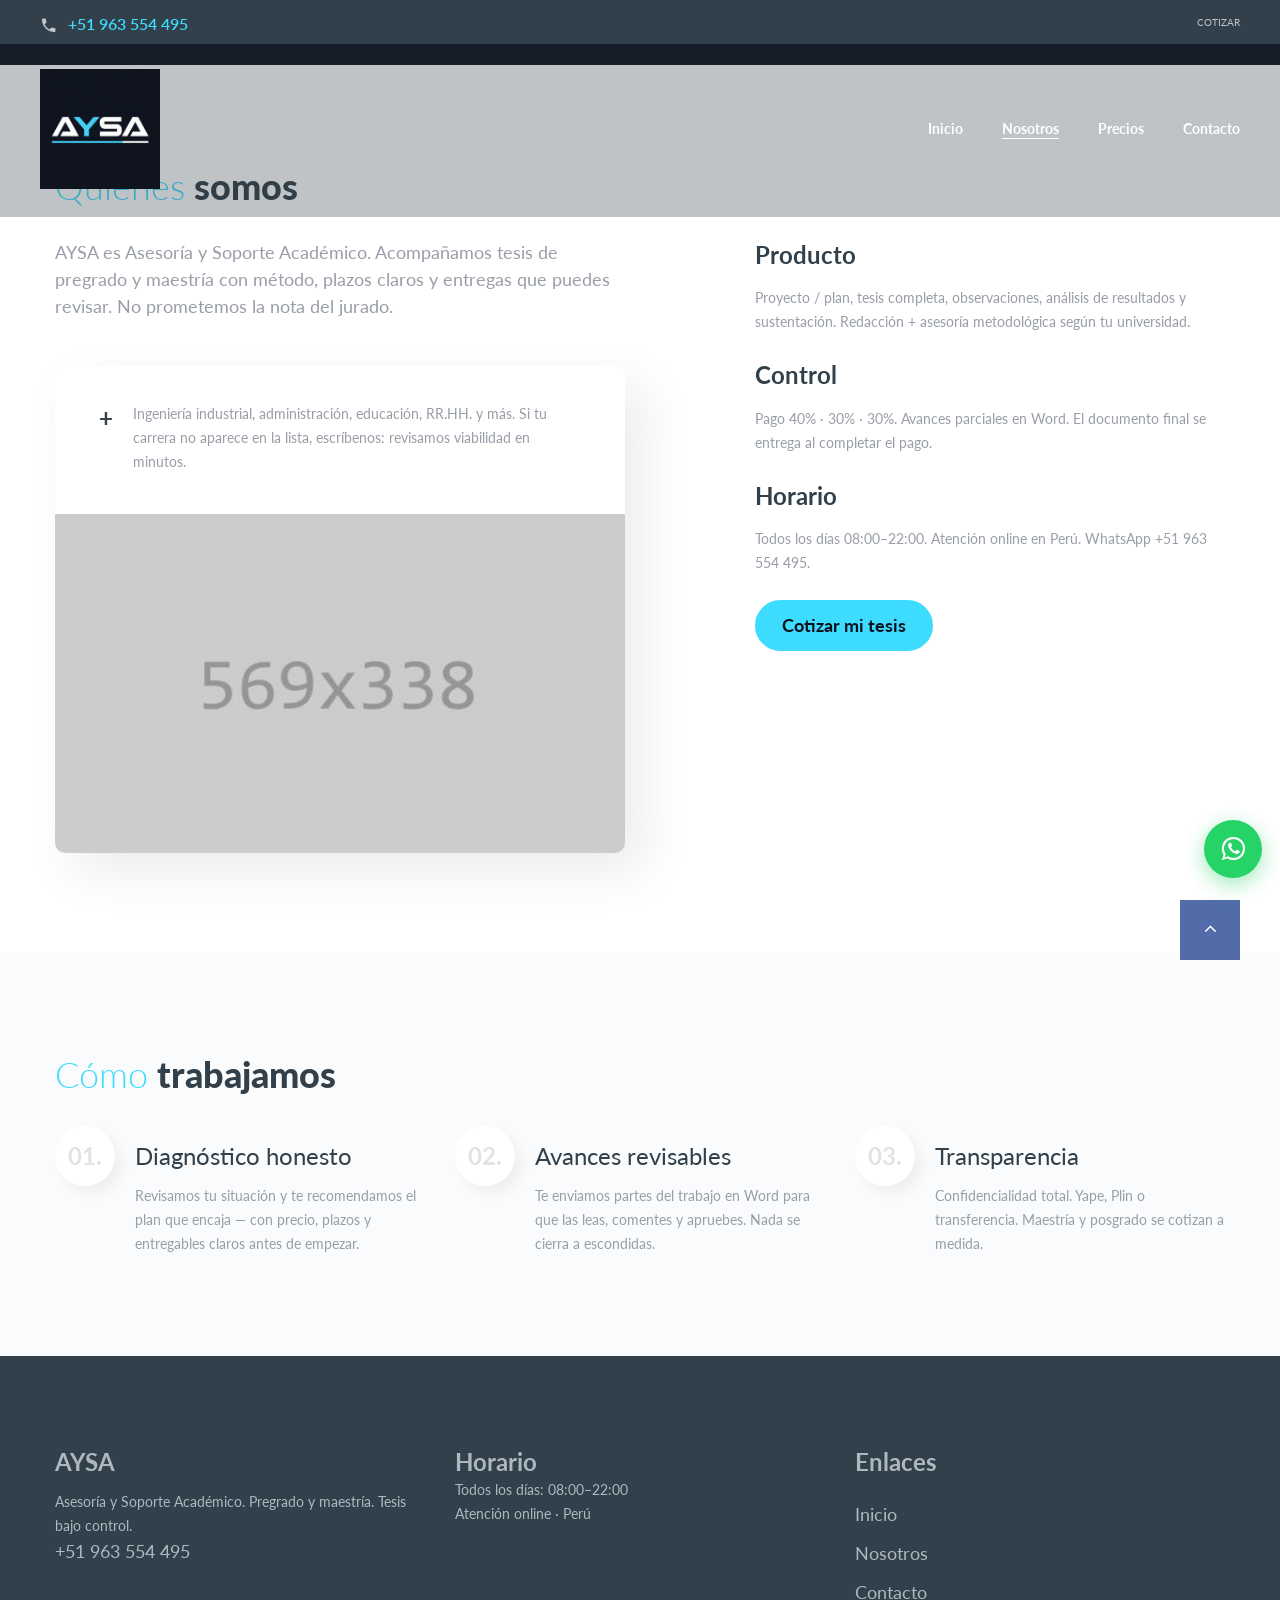
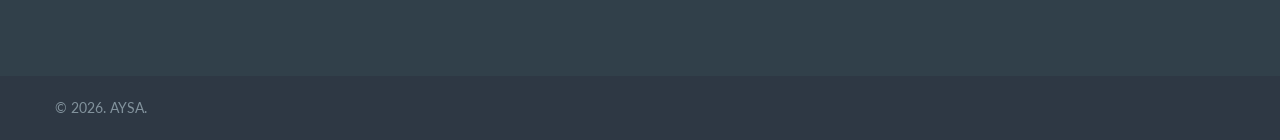
==== commit 4c54b221: "Actualiza horario de atención a todos los días 08:00-22:00 Alinea el sitio con el nuevo horario deci" ====
--- a/about.html
+++ b/about.html
@@ -102,7 +102,7 @@
                 </li>
                 <li>
                   <div class="heading-5">Horario</div>
-                  <p class="p-offset-1">Lun–Vie 08:00–20:00. Sábado 08:00–18:00. Atención online en Perú. WhatsApp +51 963 554 495.</p>
+                  <p class="p-offset-1">Todos los días 08:00–22:00. Atención online en Perú. WhatsApp +51 963 554 495.</p>
                 </li>
                 <li><a class="button button-primary" href="index.html#cotizar">Cotizar mi tesis</a></li>
               </ul>
@@ -162,8 +162,7 @@
               <div class="col-md-6 col-lg-4">
                 <h5>Horario</h5>
                 <ul class="list-0">
-                  <li>Lunes a viernes: 08:00–20:00</li>
-                  <li>Sábado: 08:00–18:00</li>
+                  <li>Todos los días: 08:00–22:00</li>
                   <li>Atención online · Perú</li>
                 </ul>
               </div>
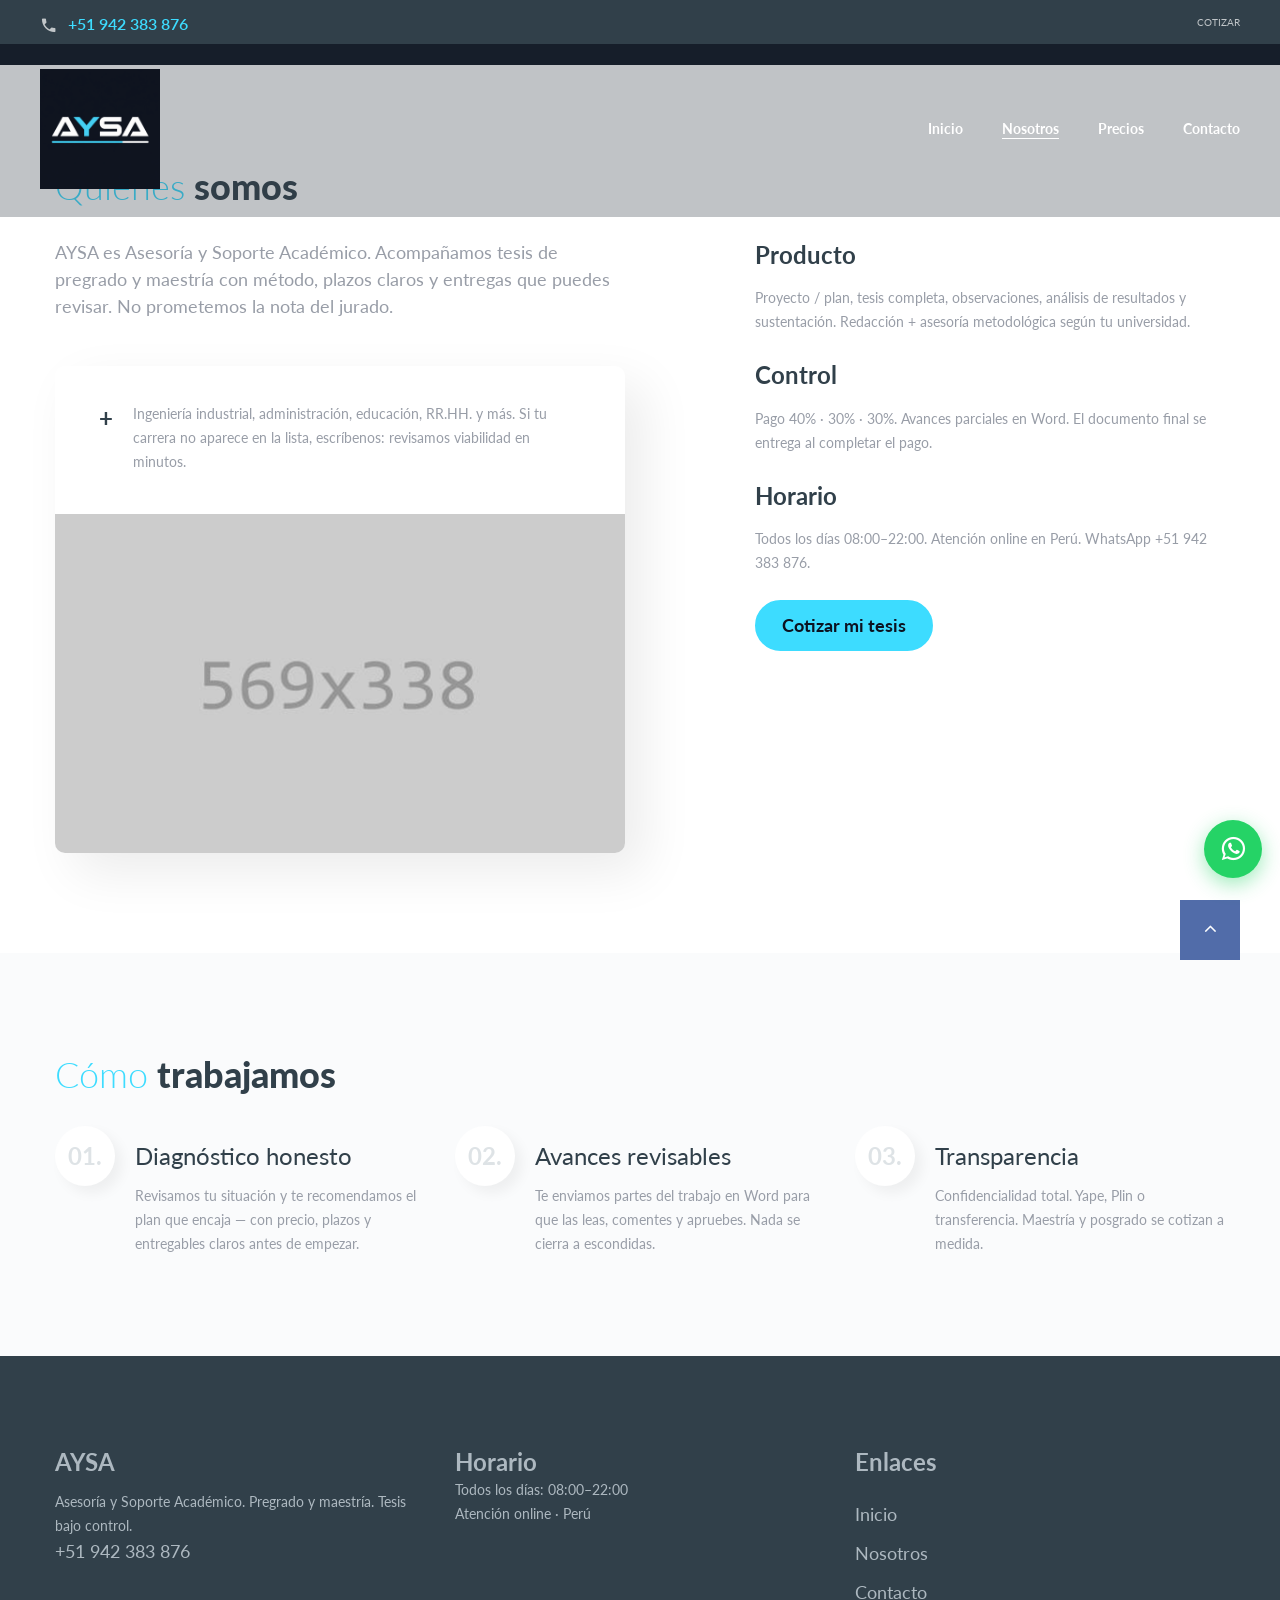
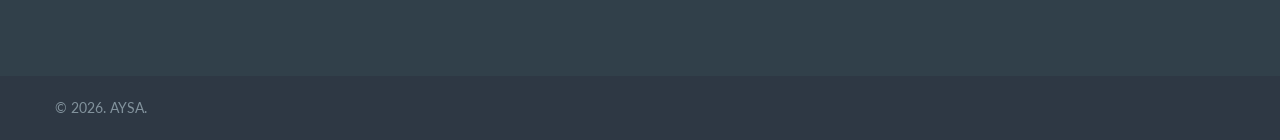
==== commit ae7fa6b8: "Actualiza número de WhatsApp a +51 942 383 876" ====
--- a/about.html
+++ b/about.html
@@ -31,7 +31,7 @@
             <div class="rd-navbar-aside-outer rd-navbar-collapse">
               <div class="rd-navbar-aside">
                 <div class="rd-navbar-info">
-                  <div class="icon novi-icon mdi mdi-phone"></div><a href="https://wa.me/51963554495">+51 963 554 495</a>
+                  <div class="icon novi-icon mdi mdi-phone"></div><a href="https://wa.me/51942383876">+51 942 383 876</a>
                 </div>
                 <ul class="list-lined">
                   <li><a href="index.html#cotizar">Cotizar</a></li>
@@ -102,7 +102,7 @@
                 </li>
                 <li>
                   <div class="heading-5">Horario</div>
-                  <p class="p-offset-1">Todos los días 08:00–22:00. Atención online en Perú. WhatsApp +51 963 554 495.</p>
+                  <p class="p-offset-1">Todos los días 08:00–22:00. Atención online en Perú. WhatsApp +51 942 383 876.</p>
                 </li>
                 <li><a class="button button-primary" href="index.html#cotizar">Cotizar mi tesis</a></li>
               </ul>
@@ -157,7 +157,7 @@
               <div class="col-md-6 col-lg-4">
                 <h5>AYSA</h5>
                 <p>Asesoría y Soporte Académico. Pregrado y maestría. Tesis bajo control.</p>
-                <a class="d-inline-block big" href="https://wa.me/51963554495">+51 963 554 495</a>
+                <a class="d-inline-block big" href="https://wa.me/51942383876">+51 942 383 876</a>
               </div>
               <div class="col-md-6 col-lg-4">
                 <h5>Horario</h5>
@@ -184,7 +184,7 @@
         </div>
       </footer>
     </div>
-    <a class="wa-fijo" href="https://wa.me/51963554495" target="_blank" rel="noopener" aria-label="WhatsApp AYSA">
+    <a class="wa-fijo" href="https://wa.me/51942383876" target="_blank" rel="noopener" aria-label="WhatsApp AYSA">
       <span class="icon mdi mdi-whatsapp" style="font-size:28px;line-height:1;"></span>
     </a>
     <div class="snackbars" id="form-output-global"></div>
